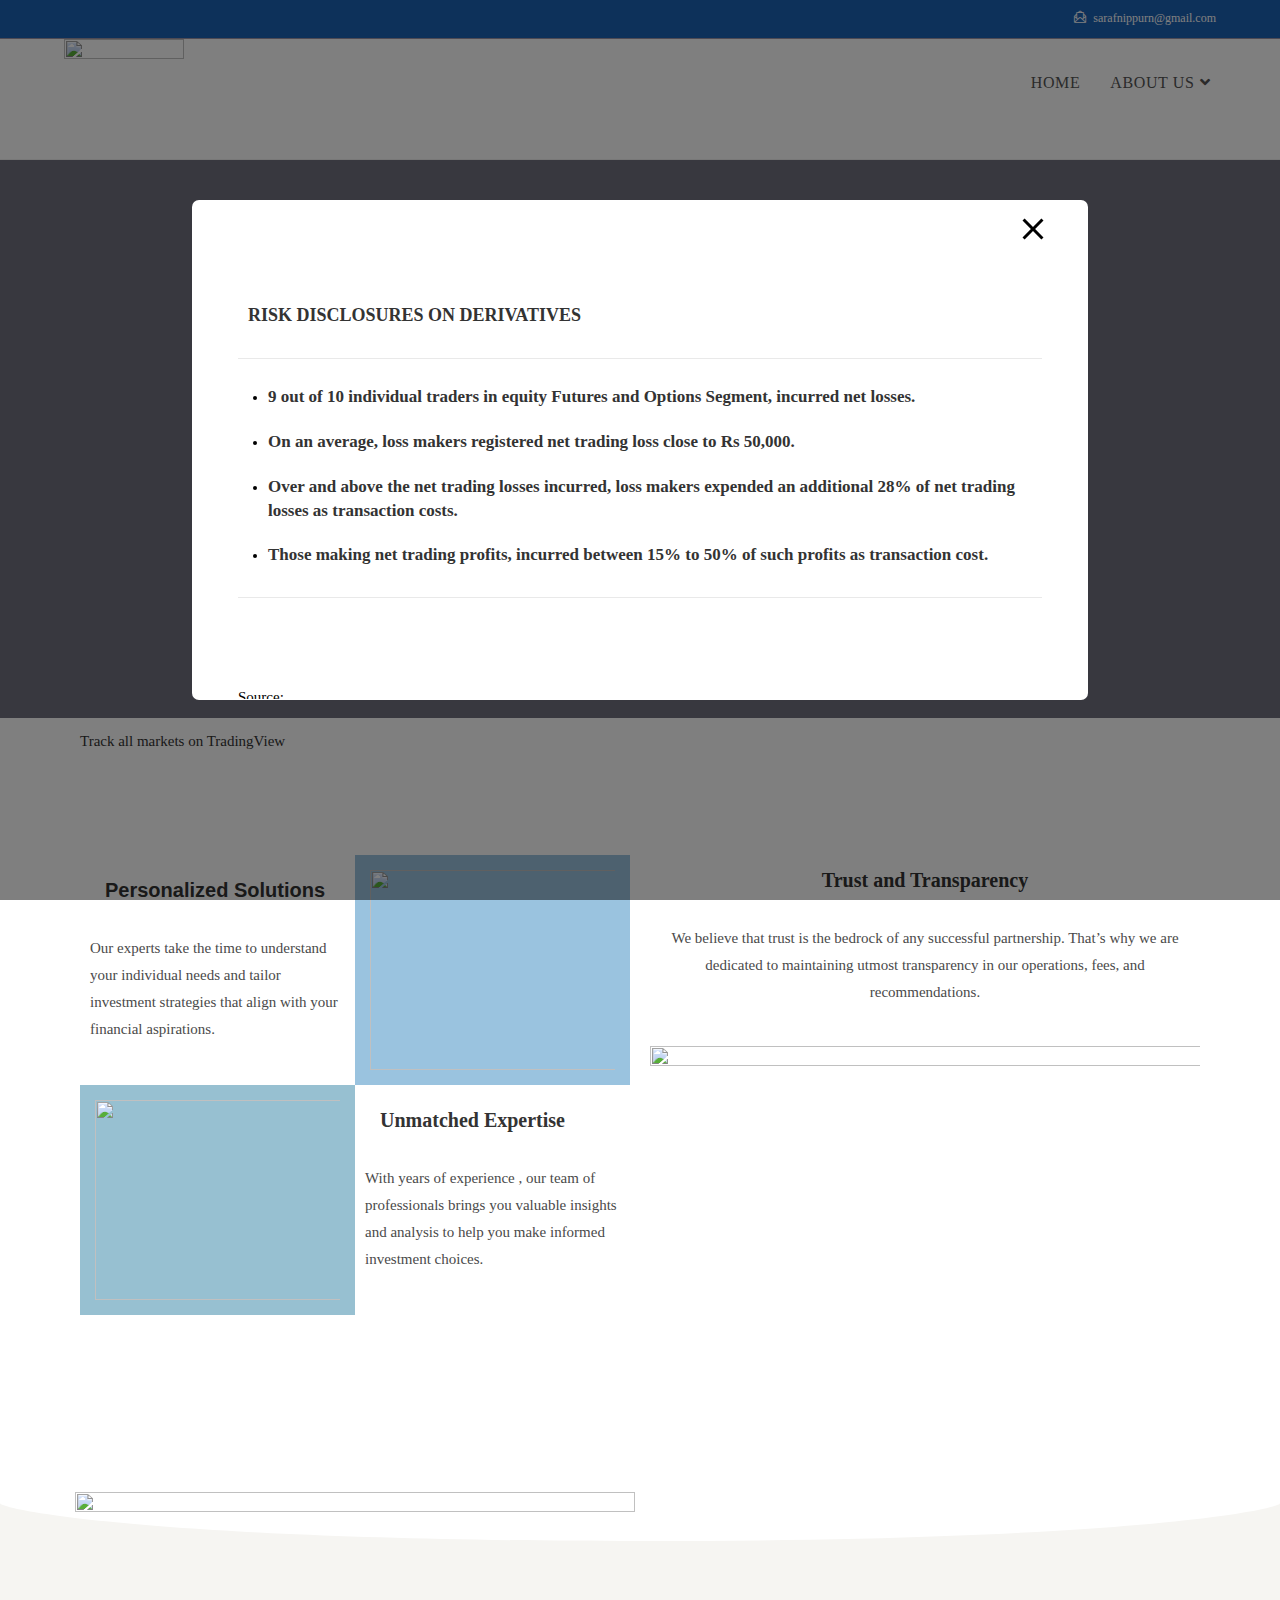
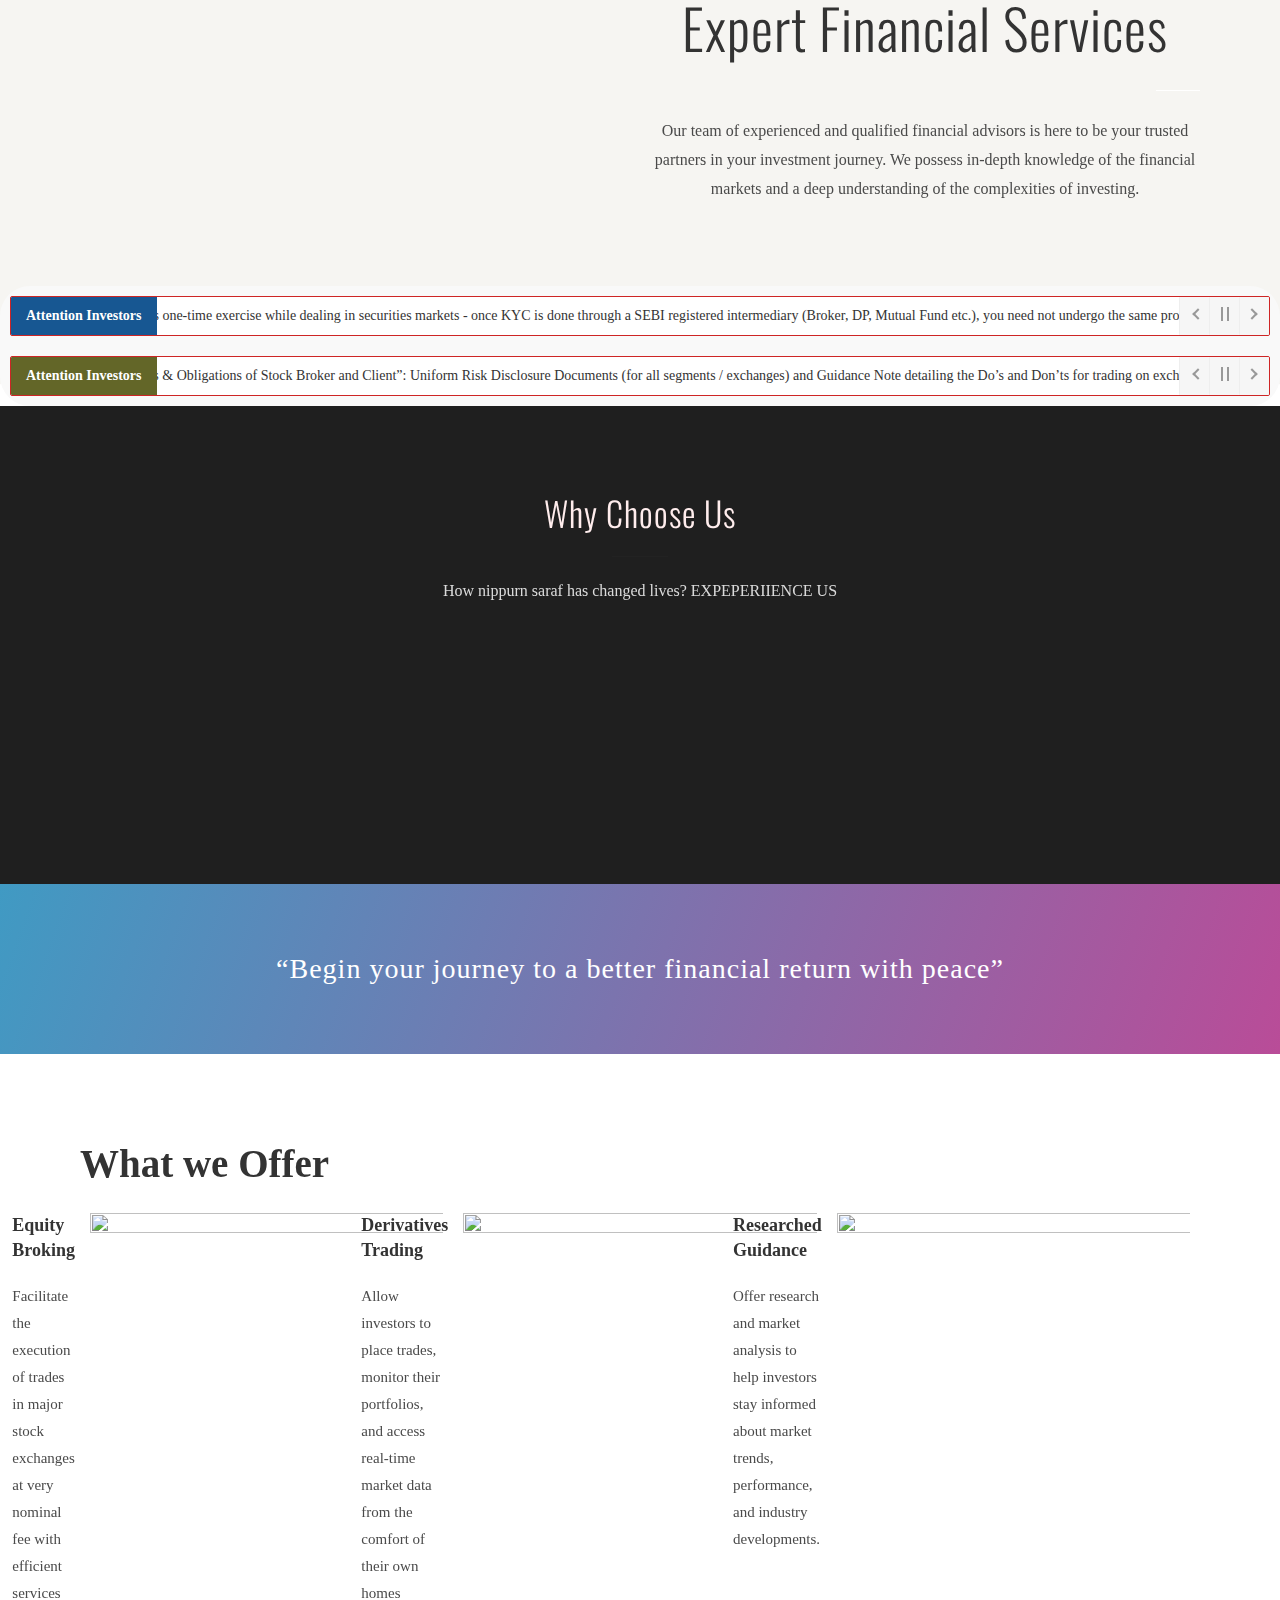
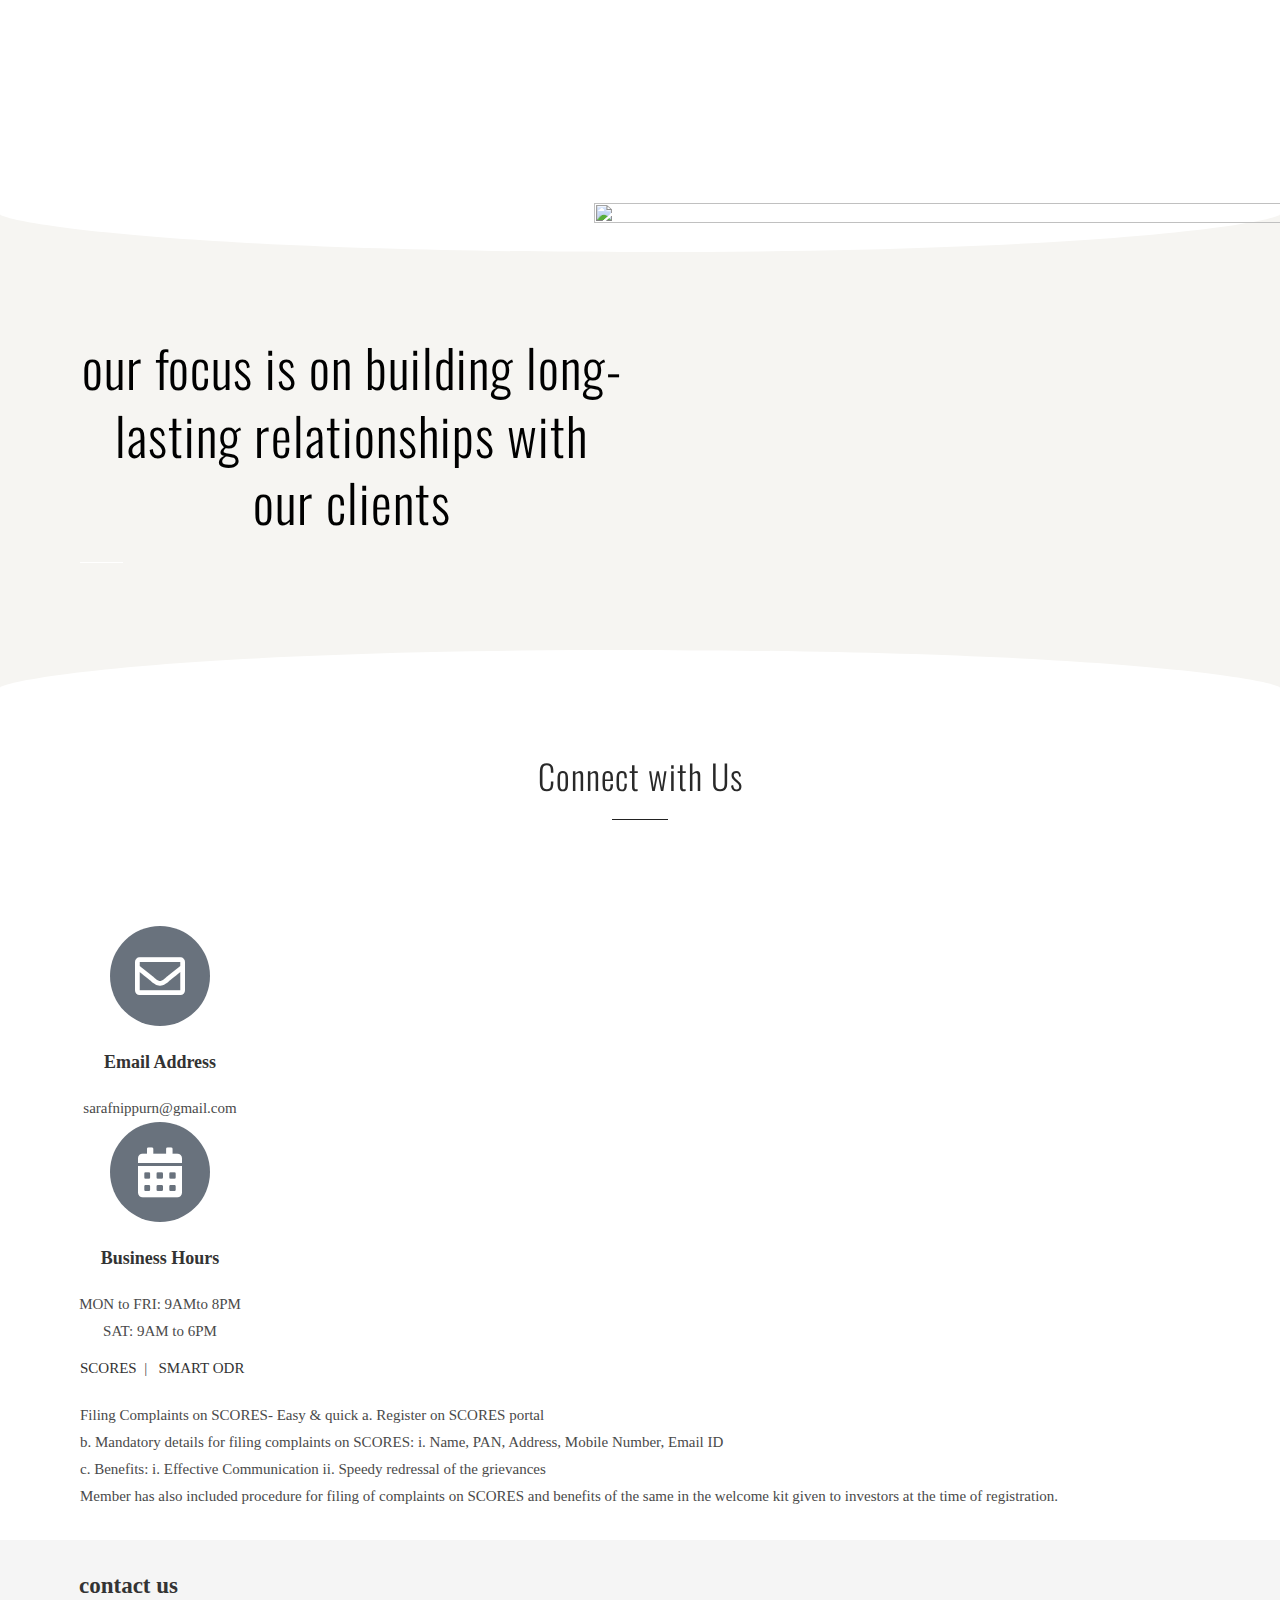
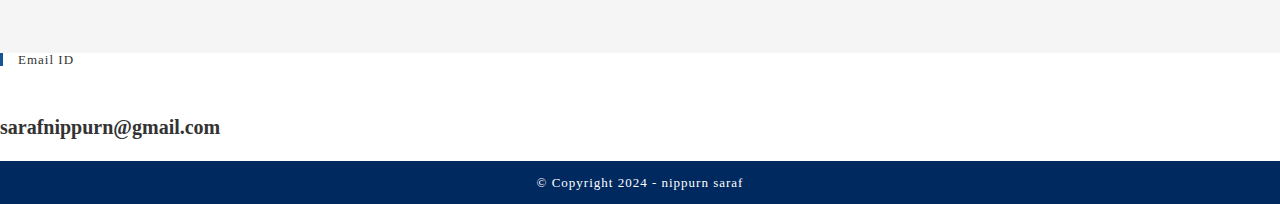
==== index.html @ 088bea30 "index.html" ====
<!DOCTYPE html>
<html class="html" lang="en-US">
<head>
	<meta charset="UTF-8">
	<link rel="profile" href="https://gmpg.org/xfn/11">

	<meta name="robots" content="index, follow, max-image-preview:large, max-snippet:-1, max-video-preview:-1">
<meta name="viewport" content="width=device-width, initial-scale=1">
	<!-- This site is optimized with the Yoast SEO plugin v22.2 - https://yoast.com/wordpress/plugins/seo/ -->
	<title>Home-nippurn saraf </title>
	<link rel="canonical" href="https://mprasad.com/">
	<meta property="og:locale" content="en_US">
	<meta property="og:type" content="website">
	<meta property="og:title" content="Home - nippurn saraf">
	<meta property="og:description" content="WELCOME TO nippurn saraf. Empowering Your Financial Future Read More Markets by TradingView Personalized Solutions Our experts take the time to understand your individual needs and tailor investment strategies that align with your financial aspirations. Unmatched Expertise With years of experience , our team of professionals brings you valuable insights and analysis [&hellip;]">
	<meta property="og:url" content="https://mprasad.com/">
	<meta property="og:site_name" content="nippurn saraf">
	<meta property="article:modified_time" content="2023-08-22T08:14:20+00:00">
	<meta property="og:image" content="https://mprasad.com/wp-content/uploads/2023/07/mp3.jpg">
	<meta name="twitter:card" content="summary_large_image">
	<script type="application/ld+json" class="yoast-schema-graph">{"@context":"https://schema.org","@graph":[{"@type":"WebPage","@id":"https://mprasad.com/","url":"https://mprasad.com/","name":"Home - nippurn saraf","isPartOf":{"@id":"https://mprasad.com/#website"},"about":{"@id":"https://mprasad.com/#organization"},"primaryImageOfPage":{"@id":"https://mprasad.com/#primaryimage"},"image":{"@id":"https://mprasad.com/#primaryimage"},"thumbnailUrl":"https://mprasad.com/wp-content/uploads/2023/07/mp3.jpg","datePublished":"2016-09-24T14:40:14+00:00","dateModified":"2023-08-22T08:14:20+00:00","breadcrumb":{"@id":"https://mprasad.com/#breadcrumb"},"inLanguage":"en-US","potentialAction":[{"@type":"ReadAction","target":["https://mprasad.com/"]}]},{"@type":"ImageObject","inLanguage":"en-US","@id":"https://mprasad.com/#primaryimage","url":"https://mprasad.com/wp-content/uploads/2023/07/mp3.jpg","contentUrl":"https://mprasad.com/wp-content/uploads/2023/07/mp3.jpg","width":1200,"height":800},{"@type":"BreadcrumbList","@id":"https://mprasad.com/#breadcrumb","itemListElement":[{"@type":"ListItem","position":1,"name":"Home"}]},{"@type":"WebSite","@id":"https://mprasad.com/#website","url":"https://mprasad.com/","name":"nippurn saraf","description":"Welcome to ","publisher":{"@id":"https://mprasad.com/#organization"},"potentialAction":[{"@type":"SearchAction","target":{"@type":"EntryPoint","urlTemplate":"https://mprasad.com/?s={search_term_string}"},"query-input":"required name=search_term_string"}],"inLanguage":"en-US"},{"@type":"Organization","@id":"https://mprasad.com/#organization","name":"nippurn saraf","url":"https://mprasad.com/","logo":{"@type":"ImageObject","inLanguage":"en-US","@id":"ttps://mprasad.com/#/schema/logo/image/","url":"ttps://mprasad.com/wp-content/uploads/2023/07/mprasad_logo.png","contentUrl":"ttps://mprasad.com/wp-content/uploads/2023/07/mprasad_logo.png","width":472,"height":97,"caption":"nippurn saraf"},"image":{"@id":"ttps://mprasad.com/#/schema/logo/image/"}}]}</script>
	<!-- / Yoast SEO plugin. -->


<link rel="dns-prefetch" href="//stats.wp.com">
<link rel="alternate" type="application/rss+xml" title="nippurn saraf &raquo; Feed" href="https://mprasad.com/feed/">
<link rel="alternate" type="application/rss+xml" title="nippurn saraf &raquo; Comments Feed" href="https://mprasad.com/comments/feed/">
<script>
window._wpemojiSettings = {"baseUrl":"https:\/\/s.w.org\/images\/core\/emoji\/14.0.0\/72x72\/","ext":".png","svgUrl":"https:\/\/s.w.org\/images\/core\/emoji\/14.0.0\/svg\/","svgExt":".svg","source":{"concatemoji":"https:\/\/mprasad.com\/wp-includes\/js\/wp-emoji-release.min.js?ver=6.4.3"}};
/*! This file is auto-generated */
!function(i,n){var o,s,e;function c(e){try{var t={supportTests:e,timestamp:(new Date).valueOf()};sessionStorage.setItem(o,JSON.stringify(t))}catch(e){}}function p(e,t,n){e.clearRect(0,0,e.canvas.width,e.canvas.height),e.fillText(t,0,0);var t=new Uint32Array(e.getImageData(0,0,e.canvas.width,e.canvas.height).data),r=(e.clearRect(0,0,e.canvas.width,e.canvas.height),e.fillText(n,0,0),new Uint32Array(e.getImageData(0,0,e.canvas.width,e.canvas.height).data));return t.every(function(e,t){return e===r[t]})}function u(e,t,n){switch(t){case"flag":return n(e,"\ud83c\udff3\ufe0f\u200d\u26a7\ufe0f","\ud83c\udff3\ufe0f\u200b\u26a7\ufe0f")?!1:!n(e,"\ud83c\uddfa\ud83c\uddf3","\ud83c\uddfa\u200b\ud83c\uddf3")&&!n(e,"\ud83c\udff4\udb40\udc67\udb40\udc62\udb40\udc65\udb40\udc6e\udb40\udc67\udb40\udc7f","\ud83c\udff4\u200b\udb40\udc67\u200b\udb40\udc62\u200b\udb40\udc65\u200b\udb40\udc6e\u200b\udb40\udc67\u200b\udb40\udc7f");case"emoji":return!n(e,"\ud83e\udef1\ud83c\udffb\u200d\ud83e\udef2\ud83c\udfff","\ud83e\udef1\ud83c\udffb\u200b\ud83e\udef2\ud83c\udfff")}return!1}function f(e,t,n){var r="undefined"!=typeof WorkerGlobalScope&&self instanceof WorkerGlobalScope?new OffscreenCanvas(300,150):i.createElement("canvas"),a=r.getContext("2d",{willReadFrequently:!0}),o=(a.textBaseline="top",a.font="600 32px Arial",{});return e.forEach(function(e){o[e]=t(a,e,n)}),o}function t(e){var t=i.createElement("script");t.src=e,t.defer=!0,i.head.appendChild(t)}"undefined"!=typeof Promise&&(o="wpEmojiSettingsSupports",s=["flag","emoji"],n.supports={everything:!0,everythingExceptFlag:!0},e=new Promise(function(e){i.addEventListener("DOMContentLoaded",e,{once:!0})}),new Promise(function(t){var n=function(){try{var e=JSON.parse(sessionStorage.getItem(o));if("object"==typeof e&&"number"==typeof e.timestamp&&(new Date).valueOf()<e.timestamp+604800&&"object"==typeof e.supportTests)return e.supportTests}catch(e){}return null}();if(!n){if("undefined"!=typeof Worker&&"undefined"!=typeof OffscreenCanvas&&"undefined"!=typeof URL&&URL.createObjectURL&&"undefined"!=typeof Blob)try{var e="postMessage("+f.toString()+"("+[JSON.stringify(s),u.toString(),p.toString()].join(",")+"));",r=new Blob([e],{type:"text/javascript"}),a=new Worker(URL.createObjectURL(r),{name:"wpTestEmojiSupports"});return void(a.onmessage=function(e){c(n=e.data),a.terminate(),t(n)})}catch(e){}c(n=f(s,u,p))}t(n)}).then(function(e){for(var t in e)n.supports[t]=e[t],n.supports.everything=n.supports.everything&&n.supports[t],"flag"!==t&&(n.supports.everythingExceptFlag=n.supports.everythingExceptFlag&&n.supports[t]);n.supports.everythingExceptFlag=n.supports.everythingExceptFlag&&!n.supports.flag,n.DOMReady=!1,n.readyCallback=function(){n.DOMReady=!0}}).then(function(){return e}).then(function(){var e;n.supports.everything||(n.readyCallback(),(e=n.source||{}).concatemoji?t(e.concatemoji):e.wpemoji&&e.twemoji&&(t(e.twemoji),t(e.wpemoji)))}))}((window,document),window._wpemojiSettings);
</script>
<link rel="stylesheet" id="pa-frontend-css" href="css/premium-addons-elementor-pa-frontend-0b74f29b8.min.css" media="all">
<style id="wp-emoji-styles-inline-css">

	img.wp-smiley, img.emoji {
		display: inline !important;
		border: none !important;
		box-shadow: none !important;
		height: 1em !important;
		width: 1em !important;
		margin: 0 0.07em !important;
		vertical-align: -0.1em !important;
		background: none !important;
		padding: 0 !important;
	}
</style>
<link rel="stylesheet" id="wp-block-library-css" href="css/block-library-style.min.css" media="all">
<style id="wp-block-library-inline-css">
.has-text-align-justify{text-align:justify;}
</style>
<style id="wp-block-library-theme-inline-css">
.wp-block-audio figcaption{color:#555;font-size:13px;text-align:center}.is-dark-theme .wp-block-audio figcaption{color:hsla(0,0%,100%,.65)}.wp-block-audio{margin:0 0 1em}.wp-block-code{border:1px solid #ccc;border-radius:4px;font-family:Menlo,Consolas,monaco,monospace;padding:.8em 1em}.wp-block-embed figcaption{color:#555;font-size:13px;text-align:center}.is-dark-theme .wp-block-embed figcaption{color:hsla(0,0%,100%,.65)}.wp-block-embed{margin:0 0 1em}.blocks-gallery-caption{color:#555;font-size:13px;text-align:center}.is-dark-theme .blocks-gallery-caption{color:hsla(0,0%,100%,.65)}.wp-block-image figcaption{color:#555;font-size:13px;text-align:center}.is-dark-theme .wp-block-image figcaption{color:hsla(0,0%,100%,.65)}.wp-block-image{margin:0 0 1em}.wp-block-pullquote{border-bottom:4px solid;border-top:4px solid;color:currentColor;margin-bottom:1.75em}.wp-block-pullquote cite,.wp-block-pullquote footer,.wp-block-pullquote__citation{color:currentColor;font-size:.8125em;font-style:normal;text-transform:uppercase}.wp-block-quote{border-left:.25em solid;margin:0 0 1.75em;padding-left:1em}.wp-block-quote cite,.wp-block-quote footer{color:currentColor;font-size:.8125em;font-style:normal;position:relative}.wp-block-quote.has-text-align-right{border-left:none;border-right:.25em solid;padding-left:0;padding-right:1em}.wp-block-quote.has-text-align-center{border:none;padding-left:0}.wp-block-quote.is-large,.wp-block-quote.is-style-large,.wp-block-quote.is-style-plain{border:none}.wp-block-search .wp-block-search__label{font-weight:700}.wp-block-search__button{border:1px solid #ccc;padding:.375em .625em}:where(.wp-block-group.has-background){padding:1.25em 2.375em}.wp-block-separator.has-css-opacity{opacity:.4}.wp-block-separator{border:none;border-bottom:2px solid;margin-left:auto;margin-right:auto}.wp-block-separator.has-alpha-channel-opacity{opacity:1}.wp-block-separator:not(.is-style-wide):not(.is-style-dots){width:100px}.wp-block-separator.has-background:not(.is-style-dots){border-bottom:none;height:1px}.wp-block-separator.has-background:not(.is-style-wide):not(.is-style-dots){height:2px}.wp-block-table{margin:0 0 1em}.wp-block-table td,.wp-block-table th{word-break:normal}.wp-block-table figcaption{color:#555;font-size:13px;text-align:center}.is-dark-theme .wp-block-table figcaption{color:hsla(0,0%,100%,.65)}.wp-block-video figcaption{color:#555;font-size:13px;text-align:center}.is-dark-theme .wp-block-video figcaption{color:hsla(0,0%,100%,.65)}.wp-block-video{margin:0 0 1em}.wp-block-template-part.has-background{margin-bottom:0;margin-top:0;padding:1.25em 2.375em}
</style>
<style id="ce4wp-subscribe-style-inline-css">
.wp-block-ce4wp-subscribe{max-width:840px;margin:0 auto}.wp-block-ce4wp-subscribe .title{margin-bottom:0}.wp-block-ce4wp-subscribe .subTitle{margin-top:0;font-size:0.8em}.wp-block-ce4wp-subscribe .disclaimer{margin-top:5px;font-size:0.8em}.wp-block-ce4wp-subscribe .disclaimer .disclaimer-label{margin-left:10px}.wp-block-ce4wp-subscribe .inputBlock{width:100%;margin-bottom:10px}.wp-block-ce4wp-subscribe .inputBlock input{width:100%}.wp-block-ce4wp-subscribe .inputBlock label{display:inline-block}.wp-block-ce4wp-subscribe .submit-button{margin-top:25px;display:block}.wp-block-ce4wp-subscribe .required-text{display:inline-block;margin:0;padding:0;margin-left:0.3em}.wp-block-ce4wp-subscribe .onSubmission{height:0;max-width:840px;margin:0 auto}.wp-block-ce4wp-subscribe .firstNameSummary .lastNameSummary{text-transform:capitalize}.wp-block-ce4wp-subscribe .ce4wp-inline-notification{display:flex;flex-direction:row;align-items:center;padding:13px 10px;width:100%;height:40px;border-style:solid;border-color:orange;border-width:1px;border-left-width:4px;border-radius:3px;background:rgba(255,133,15,0.1);flex:none;order:0;flex-grow:1;margin:0px 0px}.wp-block-ce4wp-subscribe .ce4wp-inline-warning-text{font-style:normal;font-weight:normal;font-size:16px;line-height:20px;display:flex;align-items:center;color:#571600;margin-left:9px}.wp-block-ce4wp-subscribe .ce4wp-inline-warning-icon{color:orange}.wp-block-ce4wp-subscribe .ce4wp-inline-warning-arrow{color:#571600;margin-left:auto}.wp-block-ce4wp-subscribe .ce4wp-banner-clickable{cursor:pointer}.ce4wp-link{cursor:pointer}

.no-flex{display:block}.sub-header{margin-bottom:1em}


</style>
<link rel="stylesheet" id="mediaelement-css" href="css/mediaelement-mediaelementplayer-legacy.min.css" media="all">
<link rel="stylesheet" id="wp-mediaelement-css" href="css/mediaelement-wp-mediaelement.min.css" media="all">
<style id="jetpack-sharing-buttons-style-inline-css">
.jetpack-sharing-buttons__services-list{display:flex;flex-direction:row;flex-wrap:wrap;gap:0;list-style-type:none;margin:5px;padding:0}.jetpack-sharing-buttons__services-list.has-small-icon-size{font-size:12px}.jetpack-sharing-buttons__services-list.has-normal-icon-size{font-size:16px}.jetpack-sharing-buttons__services-list.has-large-icon-size{font-size:24px}.jetpack-sharing-buttons__services-list.has-huge-icon-size{font-size:36px}@media print{.jetpack-sharing-buttons__services-list{display:none!important}}.editor-styles-wrapper .wp-block-jetpack-sharing-buttons{gap:0;padding-inline-start:0}ul.jetpack-sharing-buttons__services-list.has-background{padding:1.25em 2.375em}
</style>
<style id="classic-theme-styles-inline-css">
/*! This file is auto-generated */
.wp-block-button__link{color:#fff;background-color:#32373c;border-radius:9999px;box-shadow:none;text-decoration:none;padding:calc(.667em + 2px) calc(1.333em + 2px);font-size:1.125em}.wp-block-file__button{background:#32373c;color:#fff;text-decoration:none}
</style>
<style id="global-styles-inline-css">
body{--wp--preset--color--black: #000000;--wp--preset--color--cyan-bluish-gray: #abb8c3;--wp--preset--color--white: #ffffff;--wp--preset--color--pale-pink: #f78da7;--wp--preset--color--vivid-red: #cf2e2e;--wp--preset--color--luminous-vivid-orange: #ff6900;--wp--preset--color--luminous-vivid-amber: #fcb900;--wp--preset--color--light-green-cyan: #7bdcb5;--wp--preset--color--vivid-green-cyan: #00d084;--wp--preset--color--pale-cyan-blue: #8ed1fc;--wp--preset--color--vivid-cyan-blue: #0693e3;--wp--preset--color--vivid-purple: #9b51e0;--wp--preset--gradient--vivid-cyan-blue-to-vivid-purple: linear-gradient(135deg,rgba(6,147,227,1) 0%,rgb(155,81,224) 100%);--wp--preset--gradient--light-green-cyan-to-vivid-green-cyan: linear-gradient(135deg,rgb(122,220,180) 0%,rgb(0,208,130) 100%);--wp--preset--gradient--luminous-vivid-amber-to-luminous-vivid-orange: linear-gradient(135deg,rgba(252,185,0,1) 0%,rgba(255,105,0,1) 100%);--wp--preset--gradient--luminous-vivid-orange-to-vivid-red: linear-gradient(135deg,rgba(255,105,0,1) 0%,rgb(207,46,46) 100%);--wp--preset--gradient--very-light-gray-to-cyan-bluish-gray: linear-gradient(135deg,rgb(238,238,238) 0%,rgb(169,184,195) 100%);--wp--preset--gradient--cool-to-warm-spectrum: linear-gradient(135deg,rgb(74,234,220) 0%,rgb(151,120,209) 20%,rgb(207,42,186) 40%,rgb(238,44,130) 60%,rgb(251,105,98) 80%,rgb(254,248,76) 100%);--wp--preset--gradient--blush-light-purple: linear-gradient(135deg,rgb(255,206,236) 0%,rgb(152,150,240) 100%);--wp--preset--gradient--blush-bordeaux: linear-gradient(135deg,rgb(254,205,165) 0%,rgb(254,45,45) 50%,rgb(107,0,62) 100%);--wp--preset--gradient--luminous-dusk: linear-gradient(135deg,rgb(255,203,112) 0%,rgb(199,81,192) 50%,rgb(65,88,208) 100%);--wp--preset--gradient--pale-ocean: linear-gradient(135deg,rgb(255,245,203) 0%,rgb(182,227,212) 50%,rgb(51,167,181) 100%);--wp--preset--gradient--electric-grass: linear-gradient(135deg,rgb(202,248,128) 0%,rgb(113,206,126) 100%);--wp--preset--gradient--midnight: linear-gradient(135deg,rgb(2,3,129) 0%,rgb(40,116,252) 100%);--wp--preset--font-size--small: 13px;--wp--preset--font-size--medium: 20px;--wp--preset--font-size--large: 36px;--wp--preset--font-size--x-large: 42px;--wp--preset--spacing--20: 0.44rem;--wp--preset--spacing--30: 0.67rem;--wp--preset--spacing--40: 1rem;--wp--preset--spacing--50: 1.5rem;--wp--preset--spacing--60: 2.25rem;--wp--preset--spacing--70: 3.38rem;--wp--preset--spacing--80: 5.06rem;--wp--preset--shadow--natural: 6px 6px 9px rgba(0, 0, 0, 0.2);--wp--preset--shadow--deep: 12px 12px 50px rgba(0, 0, 0, 0.4);--wp--preset--shadow--sharp: 6px 6px 0px rgba(0, 0, 0, 0.2);--wp--preset--shadow--outlined: 6px 6px 0px -3px rgba(255, 255, 255, 1), 6px 6px rgba(0, 0, 0, 1);--wp--preset--shadow--crisp: 6px 6px 0px rgba(0, 0, 0, 1);}:where(.is-layout-flex){gap: 0.5em;}:where(.is-layout-grid){gap: 0.5em;}body .is-layout-flow > .alignleft{float: left;margin-inline-start: 0;margin-inline-end: 2em;}body .is-layout-flow > .alignright{float: right;margin-inline-start: 2em;margin-inline-end: 0;}body .is-layout-flow > .aligncenter{margin-left: auto !important;margin-right: auto !important;}body .is-layout-constrained > .alignleft{float: left;margin-inline-start: 0;margin-inline-end: 2em;}body .is-layout-constrained > .alignright{float: right;margin-inline-start: 2em;margin-inline-end: 0;}body .is-layout-constrained > .aligncenter{margin-left: auto !important;margin-right: auto !important;}body .is-layout-constrained > :where(:not(.alignleft):not(.alignright):not(.alignfull)){max-width: var(--wp--style--global--content-size);margin-left: auto !important;margin-right: auto !important;}body .is-layout-constrained > .alignwide{max-width: var(--wp--style--global--wide-size);}body .is-layout-flex{display: flex;}body .is-layout-flex{flex-wrap: wrap;align-items: center;}body .is-layout-flex > *{margin: 0;}body .is-layout-grid{display: grid;}body .is-layout-grid > *{margin: 0;}:where(.wp-block-columns.is-layout-flex){gap: 2em;}:where(.wp-block-columns.is-layout-grid){gap: 2em;}:where(.wp-block-post-template.is-layout-flex){gap: 1.25em;}:where(.wp-block-post-template.is-layout-grid){gap: 1.25em;}.has-black-color{color: var(--wp--preset--color--black) !important;}.has-cyan-bluish-gray-color{color: var(--wp--preset--color--cyan-bluish-gray) !important;}.has-white-color{color: var(--wp--preset--color--white) !important;}.has-pale-pink-color{color: var(--wp--preset--color--pale-pink) !important;}.has-vivid-red-color{color: var(--wp--preset--color--vivid-red) !important;}.has-luminous-vivid-orange-color{color: var(--wp--preset--color--luminous-vivid-orange) !important;}.has-luminous-vivid-amber-color{color: var(--wp--preset--color--luminous-vivid-amber) !important;}.has-light-green-cyan-color{color: var(--wp--preset--color--light-green-cyan) !important;}.has-vivid-green-cyan-color{color: var(--wp--preset--color--vivid-green-cyan) !important;}.has-pale-cyan-blue-color{color: var(--wp--preset--color--pale-cyan-blue) !important;}.has-vivid-cyan-blue-color{color: var(--wp--preset--color--vivid-cyan-blue) !important;}.has-vivid-purple-color{color: var(--wp--preset--color--vivid-purple) !important;}.has-black-background-color{background-color: var(--wp--preset--color--black) !important;}.has-cyan-bluish-gray-background-color{background-color: var(--wp--preset--color--cyan-bluish-gray) !important;}.has-white-background-color{background-color: var(--wp--preset--color--white) !important;}.has-pale-pink-background-color{background-color: var(--wp--preset--color--pale-pink) !important;}.has-vivid-red-background-color{background-color: var(--wp--preset--color--vivid-red) !important;}.has-luminous-vivid-orange-background-color{background-color: var(--wp--preset--color--luminous-vivid-orange) !important;}.has-luminous-vivid-amber-background-color{background-color: var(--wp--preset--color--luminous-vivid-amber) !important;}.has-light-green-cyan-background-color{background-color: var(--wp--preset--color--light-green-cyan) !important;}.has-vivid-green-cyan-background-color{background-color: var(--wp--preset--color--vivid-green-cyan) !important;}.has-pale-cyan-blue-background-color{background-color: var(--wp--preset--color--pale-cyan-blue) !important;}.has-vivid-cyan-blue-background-color{background-color: var(--wp--preset--color--vivid-cyan-blue) !important;}.has-vivid-purple-background-color{background-color: var(--wp--preset--color--vivid-purple) !important;}.has-black-border-color{border-color: var(--wp--preset--color--black) !important;}.has-cyan-bluish-gray-border-color{border-color: var(--wp--preset--color--cyan-bluish-gray) !important;}.has-white-border-color{border-color: var(--wp--preset--color--white) !important;}.has-pale-pink-border-color{border-color: var(--wp--preset--color--pale-pink) !important;}.has-vivid-red-border-color{border-color: var(--wp--preset--color--vivid-red) !important;}.has-luminous-vivid-orange-border-color{border-color: var(--wp--preset--color--luminous-vivid-orange) !important;}.has-luminous-vivid-amber-border-color{border-color: var(--wp--preset--color--luminous-vivid-amber) !important;}.has-light-green-cyan-border-color{border-color: var(--wp--preset--color--light-green-cyan) !important;}.has-vivid-green-cyan-border-color{border-color: var(--wp--preset--color--vivid-green-cyan) !important;}.has-pale-cyan-blue-border-color{border-color: var(--wp--preset--color--pale-cyan-blue) !important;}.has-vivid-cyan-blue-border-color{border-color: var(--wp--preset--color--vivid-cyan-blue) !important;}.has-vivid-purple-border-color{border-color: var(--wp--preset--color--vivid-purple) !important;}.has-vivid-cyan-blue-to-vivid-purple-gradient-background{background: var(--wp--preset--gradient--vivid-cyan-blue-to-vivid-purple) !important;}.has-light-green-cyan-to-vivid-green-cyan-gradient-background{background: var(--wp--preset--gradient--light-green-cyan-to-vivid-green-cyan) !important;}.has-luminous-vivid-amber-to-luminous-vivid-orange-gradient-background{background: var(--wp--preset--gradient--luminous-vivid-amber-to-luminous-vivid-orange) !important;}.has-luminous-vivid-orange-to-vivid-red-gradient-background{background: var(--wp--preset--gradient--luminous-vivid-orange-to-vivid-red) !important;}.has-very-light-gray-to-cyan-bluish-gray-gradient-background{background: var(--wp--preset--gradient--very-light-gray-to-cyan-bluish-gray) !important;}.has-cool-to-warm-spectrum-gradient-background{background: var(--wp--preset--gradient--cool-to-warm-spectrum) !important;}.has-blush-light-purple-gradient-background{background: var(--wp--preset--gradient--blush-light-purple) !important;}.has-blush-bordeaux-gradient-background{background: var(--wp--preset--gradient--blush-bordeaux) !important;}.has-luminous-dusk-gradient-background{background: var(--wp--preset--gradient--luminous-dusk) !important;}.has-pale-ocean-gradient-background{background: var(--wp--preset--gradient--pale-ocean) !important;}.has-electric-grass-gradient-background{background: var(--wp--preset--gradient--electric-grass) !important;}.has-midnight-gradient-background{background: var(--wp--preset--gradient--midnight) !important;}.has-small-font-size{font-size: var(--wp--preset--font-size--small) !important;}.has-medium-font-size{font-size: var(--wp--preset--font-size--medium) !important;}.has-large-font-size{font-size: var(--wp--preset--font-size--large) !important;}.has-x-large-font-size{font-size: var(--wp--preset--font-size--x-large) !important;}
.wp-block-navigation a:where(:not(.wp-element-button)){color: inherit;}
:where(.wp-block-post-template.is-layout-flex){gap: 1.25em;}:where(.wp-block-post-template.is-layout-grid){gap: 1.25em;}
:where(.wp-block-columns.is-layout-flex){gap: 2em;}:where(.wp-block-columns.is-layout-grid){gap: 2em;}
.wp-block-pullquote{font-size: 1.5em;line-height: 1.6;}
</style>
<link rel="stylesheet" id="pb_animate-css" href="css/css-animate.css" media="all">
<link rel="stylesheet" id="font-awesome-css" href="css/css-all.min.css" media="all">
<link rel="stylesheet" id="simple-line-icons-css" href="css/third-simple-line-icons.min.css" media="all">
<link rel="stylesheet" id="oceanwp-style-css" href="css/css-style.min.css" media="all">
<link rel="stylesheet" id="oceanwp-google-font-lato-css" href="css/oceanwp-webfonts-css-13c26f063155375741649da90dc43758.css" media="all">
<link rel="stylesheet" id="oceanwp-google-font-oswald-css" href="css/oceanwp-webfonts-css-37e20c106c12764a0c59a64abf91f2a7.css" media="all">
<link rel="stylesheet" id="elementor-icons-css" href="css/css-elementor-icons.min.css" media="all">
<link rel="stylesheet" id="elementor-frontend-css" href="css/css-frontend-lite.min.css" media="all">
<style id="elementor-frontend-inline-css">
@-webkit-keyframes ha_fadeIn{0%{opacity:0}to{opacity:1}}@keyframes ha_fadeIn{0%{opacity:0}to{opacity:1}}@-webkit-keyframes ha_zoomIn{0%{opacity:0;-webkit-transform:scale3d(.3,.3,.3);transform:scale3d(.3,.3,.3)}50%{opacity:1}}@keyframes ha_zoomIn{0%{opacity:0;-webkit-transform:scale3d(.3,.3,.3);transform:scale3d(.3,.3,.3)}50%{opacity:1}}@-webkit-keyframes ha_rollIn{0%{opacity:0;-webkit-transform:translate3d(-100%,0,0) rotate3d(0,0,1,-120deg);transform:translate3d(-100%,0,0) rotate3d(0,0,1,-120deg)}to{opacity:1}}@keyframes ha_rollIn{0%{opacity:0;-webkit-transform:translate3d(-100%,0,0) rotate3d(0,0,1,-120deg);transform:translate3d(-100%,0,0) rotate3d(0,0,1,-120deg)}to{opacity:1}}@-webkit-keyframes ha_bounce{0%,20%,53%,to{-webkit-animation-timing-function:cubic-bezier(.215,.61,.355,1);animation-timing-function:cubic-bezier(.215,.61,.355,1)}40%,43%{-webkit-transform:translate3d(0,-30px,0) scaleY(1.1);transform:translate3d(0,-30px,0) scaleY(1.1);-webkit-animation-timing-function:cubic-bezier(.755,.05,.855,.06);animation-timing-function:cubic-bezier(.755,.05,.855,.06)}70%{-webkit-transform:translate3d(0,-15px,0) scaleY(1.05);transform:translate3d(0,-15px,0) scaleY(1.05);-webkit-animation-timing-function:cubic-bezier(.755,.05,.855,.06);animation-timing-function:cubic-bezier(.755,.05,.855,.06)}80%{-webkit-transition-timing-function:cubic-bezier(.215,.61,.355,1);transition-timing-function:cubic-bezier(.215,.61,.355,1);-webkit-transform:translate3d(0,0,0) scaleY(.95);transform:translate3d(0,0,0) scaleY(.95)}90%{-webkit-transform:translate3d(0,-4px,0) scaleY(1.02);transform:translate3d(0,-4px,0) scaleY(1.02)}}@keyframes ha_bounce{0%,20%,53%,to{-webkit-animation-timing-function:cubic-bezier(.215,.61,.355,1);animation-timing-function:cubic-bezier(.215,.61,.355,1)}40%,43%{-webkit-transform:translate3d(0,-30px,0) scaleY(1.1);transform:translate3d(0,-30px,0) scaleY(1.1);-webkit-animation-timing-function:cubic-bezier(.755,.05,.855,.06);animation-timing-function:cubic-bezier(.755,.05,.855,.06)}70%{-webkit-transform:translate3d(0,-15px,0) scaleY(1.05);transform:translate3d(0,-15px,0) scaleY(1.05);-webkit-animation-timing-function:cubic-bezier(.755,.05,.855,.06);animation-timing-function:cubic-bezier(.755,.05,.855,.06)}80%{-webkit-transition-timing-function:cubic-bezier(.215,.61,.355,1);transition-timing-function:cubic-bezier(.215,.61,.355,1);-webkit-transform:translate3d(0,0,0) scaleY(.95);transform:translate3d(0,0,0) scaleY(.95)}90%{-webkit-transform:translate3d(0,-4px,0) scaleY(1.02);transform:translate3d(0,-4px,0) scaleY(1.02)}}@-webkit-keyframes ha_bounceIn{0%,20%,40%,60%,80%,to{-webkit-animation-timing-function:cubic-bezier(.215,.61,.355,1);animation-timing-function:cubic-bezier(.215,.61,.355,1)}0%{opacity:0;-webkit-transform:scale3d(.3,.3,.3);transform:scale3d(.3,.3,.3)}20%{-webkit-transform:scale3d(1.1,1.1,1.1);transform:scale3d(1.1,1.1,1.1)}40%{-webkit-transform:scale3d(.9,.9,.9);transform:scale3d(.9,.9,.9)}60%{opacity:1;-webkit-transform:scale3d(1.03,1.03,1.03);transform:scale3d(1.03,1.03,1.03)}80%{-webkit-transform:scale3d(.97,.97,.97);transform:scale3d(.97,.97,.97)}to{opacity:1}}@keyframes ha_bounceIn{0%,20%,40%,60%,80%,to{-webkit-animation-timing-function:cubic-bezier(.215,.61,.355,1);animation-timing-function:cubic-bezier(.215,.61,.355,1)}0%{opacity:0;-webkit-transform:scale3d(.3,.3,.3);transform:scale3d(.3,.3,.3)}20%{-webkit-transform:scale3d(1.1,1.1,1.1);transform:scale3d(1.1,1.1,1.1)}40%{-webkit-transform:scale3d(.9,.9,.9);transform:scale3d(.9,.9,.9)}60%{opacity:1;-webkit-transform:scale3d(1.03,1.03,1.03);transform:scale3d(1.03,1.03,1.03)}80%{-webkit-transform:scale3d(.97,.97,.97);transform:scale3d(.97,.97,.97)}to{opacity:1}}@-webkit-keyframes ha_flipInX{0%{opacity:0;-webkit-transform:perspective(400px) rotate3d(1,0,0,90deg);transform:perspective(400px) rotate3d(1,0,0,90deg);-webkit-animation-timing-function:ease-in;animation-timing-function:ease-in}40%{-webkit-transform:perspective(400px) rotate3d(1,0,0,-20deg);transform:perspective(400px) rotate3d(1,0,0,-20deg);-webkit-animation-timing-function:ease-in;animation-timing-function:ease-in}60%{opacity:1;-webkit-transform:perspective(400px) rotate3d(1,0,0,10deg);transform:perspective(400px) rotate3d(1,0,0,10deg)}80%{-webkit-transform:perspective(400px) rotate3d(1,0,0,-5deg);transform:perspective(400px) rotate3d(1,0,0,-5deg)}}@keyframes ha_flipInX{0%{opacity:0;-webkit-transform:perspective(400px) rotate3d(1,0,0,90deg);transform:perspective(400px) rotate3d(1,0,0,90deg);-webkit-animation-timing-function:ease-in;animation-timing-function:ease-in}40%{-webkit-transform:perspective(400px) rotate3d(1,0,0,-20deg);transform:perspective(400px) rotate3d(1,0,0,-20deg);-webkit-animation-timing-function:ease-in;animation-timing-function:ease-in}60%{opacity:1;-webkit-transform:perspective(400px) rotate3d(1,0,0,10deg);transform:perspective(400px) rotate3d(1,0,0,10deg)}80%{-webkit-transform:perspective(400px) rotate3d(1,0,0,-5deg);transform:perspective(400px) rotate3d(1,0,0,-5deg)}}@-webkit-keyframes ha_flipInY{0%{opacity:0;-webkit-transform:perspective(400px) rotate3d(0,1,0,90deg);transform:perspective(400px) rotate3d(0,1,0,90deg);-webkit-animation-timing-function:ease-in;animation-timing-function:ease-in}40%{-webkit-transform:perspective(400px) rotate3d(0,1,0,-20deg);transform:perspective(400px) rotate3d(0,1,0,-20deg);-webkit-animation-timing-function:ease-in;animation-timing-function:ease-in}60%{opacity:1;-webkit-transform:perspective(400px) rotate3d(0,1,0,10deg);transform:perspective(400px) rotate3d(0,1,0,10deg)}80%{-webkit-transform:perspective(400px) rotate3d(0,1,0,-5deg);transform:perspective(400px) rotate3d(0,1,0,-5deg)}}@keyframes ha_flipInY{0%{opacity:0;-webkit-transform:perspective(400px) rotate3d(0,1,0,90deg);transform:perspective(400px) rotate3d(0,1,0,90deg);-webkit-animation-timing-function:ease-in;animation-timing-function:ease-in}40%{-webkit-transform:perspective(400px) rotate3d(0,1,0,-20deg);transform:perspective(400px) rotate3d(0,1,0,-20deg);-webkit-animation-timing-function:ease-in;animation-timing-function:ease-in}60%{opacity:1;-webkit-transform:perspective(400px) rotate3d(0,1,0,10deg);transform:perspective(400px) rotate3d(0,1,0,10deg)}80%{-webkit-transform:perspective(400px) rotate3d(0,1,0,-5deg);transform:perspective(400px) rotate3d(0,1,0,-5deg)}}@-webkit-keyframes ha_swing{20%{-webkit-transform:rotate3d(0,0,1,15deg);transform:rotate3d(0,0,1,15deg)}40%{-webkit-transform:rotate3d(0,0,1,-10deg);transform:rotate3d(0,0,1,-10deg)}60%{-webkit-transform:rotate3d(0,0,1,5deg);transform:rotate3d(0,0,1,5deg)}80%{-webkit-transform:rotate3d(0,0,1,-5deg);transform:rotate3d(0,0,1,-5deg)}}@keyframes ha_swing{20%{-webkit-transform:rotate3d(0,0,1,15deg);transform:rotate3d(0,0,1,15deg)}40%{-webkit-transform:rotate3d(0,0,1,-10deg);transform:rotate3d(0,0,1,-10deg)}60%{-webkit-transform:rotate3d(0,0,1,5deg);transform:rotate3d(0,0,1,5deg)}80%{-webkit-transform:rotate3d(0,0,1,-5deg);transform:rotate3d(0,0,1,-5deg)}}@-webkit-keyframes ha_slideInDown{0%{visibility:visible;-webkit-transform:translate3d(0,-100%,0);transform:translate3d(0,-100%,0)}}@keyframes ha_slideInDown{0%{visibility:visible;-webkit-transform:translate3d(0,-100%,0);transform:translate3d(0,-100%,0)}}@-webkit-keyframes ha_slideInUp{0%{visibility:visible;-webkit-transform:translate3d(0,100%,0);transform:translate3d(0,100%,0)}}@keyframes ha_slideInUp{0%{visibility:visible;-webkit-transform:translate3d(0,100%,0);transform:translate3d(0,100%,0)}}@-webkit-keyframes ha_slideInLeft{0%{visibility:visible;-webkit-transform:translate3d(-100%,0,0);transform:translate3d(-100%,0,0)}}@keyframes ha_slideInLeft{0%{visibility:visible;-webkit-transform:translate3d(-100%,0,0);transform:translate3d(-100%,0,0)}}@-webkit-keyframes ha_slideInRight{0%{visibility:visible;-webkit-transform:translate3d(100%,0,0);transform:translate3d(100%,0,0)}}@keyframes ha_slideInRight{0%{visibility:visible;-webkit-transform:translate3d(100%,0,0);transform:translate3d(100%,0,0)}}.ha_fadeIn{-webkit-animation-name:ha_fadeIn;animation-name:ha_fadeIn}.ha_zoomIn{-webkit-animation-name:ha_zoomIn;animation-name:ha_zoomIn}.ha_rollIn{-webkit-animation-name:ha_rollIn;animation-name:ha_rollIn}.ha_bounce{-webkit-transform-origin:center bottom;-ms-transform-origin:center bottom;transform-origin:center bottom;-webkit-animation-name:ha_bounce;animation-name:ha_bounce}.ha_bounceIn{-webkit-animation-name:ha_bounceIn;animation-name:ha_bounceIn;-webkit-animation-duration:.75s;-webkit-animation-duration:calc(var(--animate-duration)*.75);animation-duration:.75s;animation-duration:calc(var(--animate-duration)*.75)}.ha_flipInX,.ha_flipInY{-webkit-animation-name:ha_flipInX;animation-name:ha_flipInX;-webkit-backface-visibility:visible!important;backface-visibility:visible!important}.ha_flipInY{-webkit-animation-name:ha_flipInY;animation-name:ha_flipInY}.ha_swing{-webkit-transform-origin:top center;-ms-transform-origin:top center;transform-origin:top center;-webkit-animation-name:ha_swing;animation-name:ha_swing}.ha_slideInDown{-webkit-animation-name:ha_slideInDown;animation-name:ha_slideInDown}.ha_slideInUp{-webkit-animation-name:ha_slideInUp;animation-name:ha_slideInUp}.ha_slideInLeft{-webkit-animation-name:ha_slideInLeft;animation-name:ha_slideInLeft}.ha_slideInRight{-webkit-animation-name:ha_slideInRight;animation-name:ha_slideInRight}.ha-css-transform-yes{-webkit-transition-duration:var(--ha-tfx-transition-duration, .2s);transition-duration:var(--ha-tfx-transition-duration, .2s);-webkit-transition-property:-webkit-transform;transition-property:transform;transition-property:transform,-webkit-transform;-webkit-transform:translate(var(--ha-tfx-translate-x, 0),var(--ha-tfx-translate-y, 0)) scale(var(--ha-tfx-scale-x, 1),var(--ha-tfx-scale-y, 1)) skew(var(--ha-tfx-skew-x, 0),var(--ha-tfx-skew-y, 0)) rotateX(var(--ha-tfx-rotate-x, 0)) rotateY(var(--ha-tfx-rotate-y, 0)) rotateZ(var(--ha-tfx-rotate-z, 0));transform:translate(var(--ha-tfx-translate-x, 0),var(--ha-tfx-translate-y, 0)) scale(var(--ha-tfx-scale-x, 1),var(--ha-tfx-scale-y, 1)) skew(var(--ha-tfx-skew-x, 0),var(--ha-tfx-skew-y, 0)) rotateX(var(--ha-tfx-rotate-x, 0)) rotateY(var(--ha-tfx-rotate-y, 0)) rotateZ(var(--ha-tfx-rotate-z, 0))}.ha-css-transform-yes:hover{-webkit-transform:translate(var(--ha-tfx-translate-x-hover, var(--ha-tfx-translate-x, 0)),var(--ha-tfx-translate-y-hover, var(--ha-tfx-translate-y, 0))) scale(var(--ha-tfx-scale-x-hover, var(--ha-tfx-scale-x, 1)),var(--ha-tfx-scale-y-hover, var(--ha-tfx-scale-y, 1))) skew(var(--ha-tfx-skew-x-hover, var(--ha-tfx-skew-x, 0)),var(--ha-tfx-skew-y-hover, var(--ha-tfx-skew-y, 0))) rotateX(var(--ha-tfx-rotate-x-hover, var(--ha-tfx-rotate-x, 0))) rotateY(var(--ha-tfx-rotate-y-hover, var(--ha-tfx-rotate-y, 0))) rotateZ(var(--ha-tfx-rotate-z-hover, var(--ha-tfx-rotate-z, 0)));transform:translate(var(--ha-tfx-translate-x-hover, var(--ha-tfx-translate-x, 0)),var(--ha-tfx-translate-y-hover, var(--ha-tfx-translate-y, 0))) scale(var(--ha-tfx-scale-x-hover, var(--ha-tfx-scale-x, 1)),var(--ha-tfx-scale-y-hover, var(--ha-tfx-scale-y, 1))) skew(var(--ha-tfx-skew-x-hover, var(--ha-tfx-skew-x, 0)),var(--ha-tfx-skew-y-hover, var(--ha-tfx-skew-y, 0))) rotateX(var(--ha-tfx-rotate-x-hover, var(--ha-tfx-rotate-x, 0))) rotateY(var(--ha-tfx-rotate-y-hover, var(--ha-tfx-rotate-y, 0))) rotateZ(var(--ha-tfx-rotate-z-hover, var(--ha-tfx-rotate-z, 0)))}.happy-addon>.elementor-widget-container{word-wrap:break-word;overflow-wrap:break-word}.happy-addon>.elementor-widget-container,.happy-addon>.elementor-widget-container *{-webkit-box-sizing:border-box;box-sizing:border-box}.happy-addon p:empty{display:none}.happy-addon .elementor-inline-editing{min-height:auto!important}.happy-addon-pro img{max-width:100%;height:auto;-o-object-fit:cover;object-fit:cover}.ha-screen-reader-text{position:absolute;overflow:hidden;clip:rect(1px,1px,1px,1px);margin:-1px;padding:0;width:1px;height:1px;border:0;word-wrap:normal!important;-webkit-clip-path:inset(50%);clip-path:inset(50%)}.ha-has-bg-overlay>.elementor-widget-container{position:relative;z-index:1}.ha-has-bg-overlay>.elementor-widget-container:before{position:absolute;top:0;left:0;z-index:-1;width:100%;height:100%;content:""}.ha-popup--is-enabled .ha-js-popup,.ha-popup--is-enabled .ha-js-popup img{cursor:-webkit-zoom-in!important;cursor:zoom-in!important}.mfp-wrap .mfp-arrow,.mfp-wrap .mfp-close{background-color:transparent}.mfp-wrap .mfp-arrow:focus,.mfp-wrap .mfp-close:focus{outline-width:thin}.ha-advanced-tooltip-enable{position:relative;cursor:pointer;--ha-tooltip-arrow-color:black;--ha-tooltip-arrow-distance:0}.ha-advanced-tooltip-enable .ha-advanced-tooltip-content{position:absolute;z-index:999;display:none;padding:5px 0;width:120px;height:auto;border-radius:6px;background-color:#000;color:#fff;text-align:center;opacity:0}.ha-advanced-tooltip-enable .ha-advanced-tooltip-content::after{position:absolute;border-width:5px;border-style:solid;content:""}.ha-advanced-tooltip-enable .ha-advanced-tooltip-content.no-arrow::after{visibility:hidden}.ha-advanced-tooltip-enable .ha-advanced-tooltip-content.show{display:inline-block;opacity:1}.ha-advanced-tooltip-enable.ha-advanced-tooltip-top .ha-advanced-tooltip-content,body[data-elementor-device-mode=tablet] .ha-advanced-tooltip-enable.ha-advanced-tooltip-tablet-top .ha-advanced-tooltip-content{top:unset;right:0;bottom:calc(101% + var(--ha-tooltip-arrow-distance));left:0;margin:0 auto}.ha-advanced-tooltip-enable.ha-advanced-tooltip-top .ha-advanced-tooltip-content::after,body[data-elementor-device-mode=tablet] .ha-advanced-tooltip-enable.ha-advanced-tooltip-tablet-top .ha-advanced-tooltip-content::after{top:100%;right:unset;bottom:unset;left:50%;border-color:var(--ha-tooltip-arrow-color) transparent transparent transparent;-webkit-transform:translateX(-50%);-ms-transform:translateX(-50%);transform:translateX(-50%)}.ha-advanced-tooltip-enable.ha-advanced-tooltip-bottom .ha-advanced-tooltip-content,body[data-elementor-device-mode=tablet] .ha-advanced-tooltip-enable.ha-advanced-tooltip-tablet-bottom .ha-advanced-tooltip-content{top:calc(101% + var(--ha-tooltip-arrow-distance));right:0;bottom:unset;left:0;margin:0 auto}.ha-advanced-tooltip-enable.ha-advanced-tooltip-bottom .ha-advanced-tooltip-content::after,body[data-elementor-device-mode=tablet] .ha-advanced-tooltip-enable.ha-advanced-tooltip-tablet-bottom .ha-advanced-tooltip-content::after{top:unset;right:unset;bottom:100%;left:50%;border-color:transparent transparent var(--ha-tooltip-arrow-color) transparent;-webkit-transform:translateX(-50%);-ms-transform:translateX(-50%);transform:translateX(-50%)}.ha-advanced-tooltip-enable.ha-advanced-tooltip-left .ha-advanced-tooltip-content,body[data-elementor-device-mode=tablet] .ha-advanced-tooltip-enable.ha-advanced-tooltip-tablet-left .ha-advanced-tooltip-content{top:50%;right:calc(101% + var(--ha-tooltip-arrow-distance));bottom:unset;left:unset;-webkit-transform:translateY(-50%);-ms-transform:translateY(-50%);transform:translateY(-50%)}.ha-advanced-tooltip-enable.ha-advanced-tooltip-left .ha-advanced-tooltip-content::after,body[data-elementor-device-mode=tablet] .ha-advanced-tooltip-enable.ha-advanced-tooltip-tablet-left .ha-advanced-tooltip-content::after{top:50%;right:unset;bottom:unset;left:100%;border-color:transparent transparent transparent var(--ha-tooltip-arrow-color);-webkit-transform:translateY(-50%);-ms-transform:translateY(-50%);transform:translateY(-50%)}.ha-advanced-tooltip-enable.ha-advanced-tooltip-right .ha-advanced-tooltip-content,body[data-elementor-device-mode=tablet] .ha-advanced-tooltip-enable.ha-advanced-tooltip-tablet-right .ha-advanced-tooltip-content{top:50%;right:unset;bottom:unset;left:calc(101% + var(--ha-tooltip-arrow-distance));-webkit-transform:translateY(-50%);-ms-transform:translateY(-50%);transform:translateY(-50%)}.ha-advanced-tooltip-enable.ha-advanced-tooltip-right .ha-advanced-tooltip-content::after,body[data-elementor-device-mode=tablet] .ha-advanced-tooltip-enable.ha-advanced-tooltip-tablet-right .ha-advanced-tooltip-content::after{top:50%;right:100%;bottom:unset;left:unset;border-color:transparent var(--ha-tooltip-arrow-color) transparent transparent;-webkit-transform:translateY(-50%);-ms-transform:translateY(-50%);transform:translateY(-50%)}body[data-elementor-device-mode=mobile] .ha-advanced-tooltip-enable.ha-advanced-tooltip-mobile-top .ha-advanced-tooltip-content{top:unset;right:0;bottom:calc(101% + var(--ha-tooltip-arrow-distance));left:0;margin:0 auto}body[data-elementor-device-mode=mobile] .ha-advanced-tooltip-enable.ha-advanced-tooltip-mobile-top .ha-advanced-tooltip-content::after{top:100%;right:unset;bottom:unset;left:50%;border-color:var(--ha-tooltip-arrow-color) transparent transparent transparent;-webkit-transform:translateX(-50%);-ms-transform:translateX(-50%);transform:translateX(-50%)}body[data-elementor-device-mode=mobile] .ha-advanced-tooltip-enable.ha-advanced-tooltip-mobile-bottom .ha-advanced-tooltip-content{top:calc(101% + var(--ha-tooltip-arrow-distance));right:0;bottom:unset;left:0;margin:0 auto}body[data-elementor-device-mode=mobile] .ha-advanced-tooltip-enable.ha-advanced-tooltip-mobile-bottom .ha-advanced-tooltip-content::after{top:unset;right:unset;bottom:100%;left:50%;border-color:transparent transparent var(--ha-tooltip-arrow-color) transparent;-webkit-transform:translateX(-50%);-ms-transform:translateX(-50%);transform:translateX(-50%)}body[data-elementor-device-mode=mobile] .ha-advanced-tooltip-enable.ha-advanced-tooltip-mobile-left .ha-advanced-tooltip-content{top:50%;right:calc(101% + var(--ha-tooltip-arrow-distance));bottom:unset;left:unset;-webkit-transform:translateY(-50%);-ms-transform:translateY(-50%);transform:translateY(-50%)}body[data-elementor-device-mode=mobile] .ha-advanced-tooltip-enable.ha-advanced-tooltip-mobile-left .ha-advanced-tooltip-content::after{top:50%;right:unset;bottom:unset;left:100%;border-color:transparent transparent transparent var(--ha-tooltip-arrow-color);-webkit-transform:translateY(-50%);-ms-transform:translateY(-50%);transform:translateY(-50%)}body[data-elementor-device-mode=mobile] .ha-advanced-tooltip-enable.ha-advanced-tooltip-mobile-right .ha-advanced-tooltip-content{top:50%;right:unset;bottom:unset;left:calc(101% + var(--ha-tooltip-arrow-distance));-webkit-transform:translateY(-50%);-ms-transform:translateY(-50%);transform:translateY(-50%)}body[data-elementor-device-mode=mobile] .ha-advanced-tooltip-enable.ha-advanced-tooltip-mobile-right .ha-advanced-tooltip-content::after{top:50%;right:100%;bottom:unset;left:unset;border-color:transparent var(--ha-tooltip-arrow-color) transparent transparent;-webkit-transform:translateY(-50%);-ms-transform:translateY(-50%);transform:translateY(-50%)}body.elementor-editor-active .happy-addon.ha-gravityforms .gform_wrapper{display:block!important}.ha-scroll-to-top-wrap.ha-scroll-to-top-hide{display:none}.ha-scroll-to-top-wrap.edit-mode,.ha-scroll-to-top-wrap.single-page-off{display:none!important}.ha-scroll-to-top-button{position:fixed;right:15px;bottom:15px;z-index:9999;display:-webkit-box;display:-webkit-flex;display:-ms-flexbox;display:flex;-webkit-box-align:center;-webkit-align-items:center;align-items:center;-ms-flex-align:center;-webkit-box-pack:center;-ms-flex-pack:center;-webkit-justify-content:center;justify-content:center;width:50px;height:50px;border-radius:50px;background-color:#5636d1;color:#fff;text-align:center;opacity:1;cursor:pointer;-webkit-transition:all .3s;transition:all .3s}.ha-scroll-to-top-button i{color:#fff;font-size:16px}.ha-scroll-to-top-button:hover{background-color:#e2498a}
</style>
<link rel="stylesheet" id="swiper-css" href="css/css-swiper.min.css" media="all">
<link rel="stylesheet" id="elementor-post-1137-css" href="css/css-post-1137.css" media="all">
<link rel="stylesheet" id="font-awesome-5-all-css" href="css/css-all.min.css" media="all">
<link rel="stylesheet" id="font-awesome-4-shim-css" href="css/css-v4-shims.min.css" media="all">
<link rel="stylesheet" id="elementor-post-355-css" href="css/css-post-355.css" media="all">
<link rel="stylesheet" id="happy-icons-css" href="css/fonts-style.min.css" media="all">
<link rel="stylesheet" id="oe-widgets-style-css" href="css/css-widgets.css" media="all">
<link rel="stylesheet" id="google-fonts-1-css" href="https://fonts.googleapis.com/css?family=Roboto%3A100%2C100italic%2C200%2C200italic%2C300%2C300italic%2C400%2C400italic%2C500%2C500italic%2C600%2C600italic%2C700%2C700italic%2C800%2C800italic%2C900%2C900italic%7CRoboto+Slab%3A100%2C100italic%2C200%2C200italic%2C300%2C300italic%2C400%2C400italic%2C500%2C500italic%2C600%2C600italic%2C700%2C700italic%2C800%2C800italic%2C900%2C900italic%7COswald%3A100%2C100italic%2C200%2C200italic%2C300%2C300italic%2C400%2C400italic%2C500%2C500italic%2C600%2C600italic%2C700%2C700italic%2C800%2C800italic%2C900%2C900italic&amp;display=auto&amp;ver=6.4.3" media="all">
<link rel="stylesheet" id="elementor-icons-shared-0-css" href="css/css-fontawesome.min.css" media="all">
<link rel="stylesheet" id="elementor-icons-fa-regular-css" href="css/css-regular.min.css" media="all">
<link rel="stylesheet" id="elementor-icons-fa-solid-css" href="css/css-solid.min.css" media="all">
<link rel="preconnect" href="https://fonts.gstatic.com/" crossorigin><script src="js/jquery-jquery.min.js" id="jquery-core-js"></script>
<script src="js/jquery-jquery-migrate.min.js" id="jquery-migrate-js"></script>
<script id="ays-pb-js-extra">
var pbLocalizeObj = {"seconds":"seconds","thisWillClose":"This will close in","icons":{"close_icon":"<svg class=\"ays_pb_material_close_icon\" xmlns=\"https:\/\/www.w3.org\/2000\/svg\" height=\"36px\" viewBox=\"0 0 24 24\" width=\"36px\" fill=\"#000000\" alt=\"Pop-up Close\"><path d=\"M0 0h24v24H0z\" fill=\"none\"\/><path d=\"M19 6.41L17.59 5 12 10.59 6.41 5 5 6.41 10.59 12 5 17.59 6.41 19 12 13.41 17.59 19 19 17.59 13.41 12z\"\/><\/svg>","close_circle_icon":"<svg class=\"ays_pb_material_close_circle_icon\" xmlns=\"https:\/\/www.w3.org\/2000\/svg\" height=\"24\" viewBox=\"0 0 24 24\" width=\"36\" alt=\"Pop-up Close\"><path d=\"M0 0h24v24H0z\" fill=\"none\"\/><path d=\"M12 2C6.47 2 2 6.47 2 12s4.47 10 10 10 10-4.47 10-10S17.53 2 12 2zm5 13.59L15.59 17 12 13.41 8.41 17 7 15.59 10.59 12 7 8.41 8.41 7 12 10.59 15.59 7 17 8.41 13.41 12 17 15.59z\"\/><\/svg>","volume_up_icon":"<svg class=\"ays_pb_fa_volume\" xmlns=\"https:\/\/www.w3.org\/2000\/svg\" height=\"24\" viewBox=\"0 0 24 24\" width=\"36\"><path d=\"M0 0h24v24H0z\" fill=\"none\"\/><path d=\"M3 9v6h4l5 5V4L7 9H3zm13.5 3c0-1.77-1.02-3.29-2.5-4.03v8.05c1.48-.73 2.5-2.25 2.5-4.02zM14 3.23v2.06c2.89.86 5 3.54 5 6.71s-2.11 5.85-5 6.71v2.06c4.01-.91 7-4.49 7-8.77s-2.99-7.86-7-8.77z\"\/><\/svg>","volume_mute_icon":"<svg xmlns=\"https:\/\/www.w3.org\/2000\/svg\" height=\"24\" viewBox=\"0 0 24 24\" width=\"24\"><path d=\"M0 0h24v24H0z\" fill=\"none\"\/><path d=\"M7 9v6h4l5 5V4l-5 5H7z\"\/><\/svg>"}};
</script>
<script src="js/js-ays-pb-public.js" id="ays-pb-js"></script>
<script src="js/js-v4-shims.min.js" id="font-awesome-4-shim-js"></script>
<link rel="https://api.w.org/" href="https://mprasad.com/wp-json/"><link rel="alternate" type="application/json" href="https://mprasad.com/wp-json/wp/v2/pages/355"><link rel="EditURI" type="application/rsd+xml" title="RSD" href="https://mprasad.com/xmlrpc.php?rsd">
<meta name="generator" content="WordPress 6.4.3">
<link rel="shortlink" href="https://mprasad.com/">
<link rel="alternate" type="application/json+oembed" href="https://mprasad.com/wp-json/oembed/1.0/embed?url=https%3A%2F%2Fmprasad.com%2F">
<link rel="alternate" type="text/xml+oembed" href="https://mprasad.com/wp-json/oembed/1.0/embed?url=https%3A%2F%2Fmprasad.com%2F&amp;format=xml">
	<style>img#wpstats{display:none}</style>
		<meta name="generator" content="Elementor 3.14.1; features: e_dom_optimization, e_optimized_assets_loading, e_optimized_css_loading, a11y_improvements, additional_custom_breakpoints; settings: css_print_method-external, google_font-enabled, font_display-auto">
<link rel="icon" href="favicons/07-cropped-mprasad_logo-32x32.png" sizes="32x32">
<link rel="icon" href="favicons/07-cropped-mprasad_logo-192x192.png" sizes="192x192">
<link rel="apple-touch-icon" href="favicons/07-cropped-mprasad_logo-180x180.png">
<meta name="msapplication-TileImage" content="https://mprasad.com/wp-content/uploads/2023/07/cropped-mprasad_logo-270x270.png">
		<style id="wp-custom-css">
			.wpcf7-form input,.wpcf7-form textarea{text-align:center}.elementor-element.elementor-element-jtqnlxa .elementor-icon i{text-align:center}		</style>
		<!-- OceanWP CSS -->
<style type="text/css">
/* General CSS */a:hover,a.light:hover,.theme-heading .text::before,.theme-heading .text::after,#top-bar-content >a:hover,#top-bar-social li.oceanwp-email a:hover,#site-navigation-wrap .dropdown-menu >li >a:hover,#site-header.medium-header #medium-searchform button:hover,.oceanwp-mobile-menu-icon a:hover,.blog-entry.post .blog-entry-header .entry-title a:hover,.blog-entry.post .blog-entry-readmore a:hover,.blog-entry.thumbnail-entry .blog-entry-category a,ul.meta li a:hover,.dropcap,.single nav.post-navigation .nav-links .title,body .related-post-title a:hover,body #wp-calendar caption,body .contact-info-widget.default i,body .contact-info-widget.big-icons i,body .custom-links-widget .oceanwp-custom-links li a:hover,body .custom-links-widget .oceanwp-custom-links li a:hover:before,body .posts-thumbnails-widget li a:hover,body .social-widget li.oceanwp-email a:hover,.comment-author .comment-meta .comment-reply-link,#respond #cancel-comment-reply-link:hover,#footer-widgets .footer-box a:hover,#footer-bottom a:hover,#footer-bottom #footer-bottom-menu a:hover,.sidr a:hover,.sidr-class-dropdown-toggle:hover,.sidr-class-menu-item-has-children.active >a,.sidr-class-menu-item-has-children.active >a >.sidr-class-dropdown-toggle,input[type=checkbox]:checked:before{color:#155596}.single nav.post-navigation .nav-links .title .owp-icon use,.blog-entry.post .blog-entry-readmore a:hover .owp-icon use,body .contact-info-widget.default .owp-icon use,body .contact-info-widget.big-icons .owp-icon use{stroke:#155596}input[type="button"],input[type="reset"],input[type="submit"],button[type="submit"],.button,#site-navigation-wrap .dropdown-menu >li.btn >a >span,.thumbnail:hover i,.post-quote-content,.omw-modal .omw-close-modal,body .contact-info-widget.big-icons li:hover i,body div.wpforms-container-full .wpforms-form input[type=submit],body div.wpforms-container-full .wpforms-form button[type=submit],body div.wpforms-container-full .wpforms-form .wpforms-page-button{background-color:#155596}.thumbnail:hover .link-post-svg-icon{background-color:#155596}body .contact-info-widget.big-icons li:hover .owp-icon{background-color:#155596}.widget-title{border-color:#155596}blockquote{border-color:#155596}#searchform-dropdown{border-color:#155596}.dropdown-menu .sub-menu{border-color:#155596}.blog-entry.large-entry .blog-entry-readmore a:hover{border-color:#155596}.oceanwp-newsletter-form-wrap input[type="email"]:focus{border-color:#155596}.social-widget li.oceanwp-email a:hover{border-color:#155596}#respond #cancel-comment-reply-link:hover{border-color:#155596}body .contact-info-widget.big-icons li:hover i{border-color:#155596}#footer-widgets .oceanwp-newsletter-form-wrap input[type="email"]:focus{border-color:#155596}blockquote,.wp-block-quote{border-left-color:#155596}body .contact-info-widget.big-icons li:hover .owp-icon{border-color:#155596}input[type="button"]:hover,input[type="reset"]:hover,input[type="submit"]:hover,button[type="submit"]:hover,input[type="button"]:focus,input[type="reset"]:focus,input[type="submit"]:focus,button[type="submit"]:focus,.button:hover,.button:focus,#site-navigation-wrap .dropdown-menu >li.btn >a:hover >span,.post-quote-author,.omw-modal .omw-close-modal:hover,body div.wpforms-container-full .wpforms-form input[type=submit]:hover,body div.wpforms-container-full .wpforms-form button[type=submit]:hover,body div.wpforms-container-full .wpforms-form .wpforms-page-button:hover{background-color:#dd9933}form input[type="text"],form input[type="password"],form input[type="email"],form input[type="url"],form input[type="date"],form input[type="month"],form input[type="time"],form input[type="datetime"],form input[type="datetime-local"],form input[type="week"],form input[type="number"],form input[type="search"],form input[type="tel"],form input[type="color"],form select,form textarea{padding:18px 15px 18px 15px}body div.wpforms-container-full .wpforms-form input[type=date],body div.wpforms-container-full .wpforms-form input[type=datetime],body div.wpforms-container-full .wpforms-form input[type=datetime-local],body div.wpforms-container-full .wpforms-form input[type=email],body div.wpforms-container-full .wpforms-form input[type=month],body div.wpforms-container-full .wpforms-form input[type=number],body div.wpforms-container-full .wpforms-form input[type=password],body div.wpforms-container-full .wpforms-form input[type=range],body div.wpforms-container-full .wpforms-form input[type=search],body div.wpforms-container-full .wpforms-form input[type=tel],body div.wpforms-container-full .wpforms-form input[type=text],body div.wpforms-container-full .wpforms-form input[type=time],body div.wpforms-container-full .wpforms-form input[type=url],body div.wpforms-container-full .wpforms-form input[type=week],body div.wpforms-container-full .wpforms-form select,body div.wpforms-container-full .wpforms-form textarea{padding:18px 15px 18px 15px;height:auto}form input[type="text"],form input[type="password"],form input[type="email"],form input[type="url"],form input[type="date"],form input[type="month"],form input[type="time"],form input[type="datetime"],form input[type="datetime-local"],form input[type="week"],form input[type="number"],form input[type="search"],form input[type="tel"],form input[type="color"],form select,form textarea,.select2-container .select2-choice,.woocommerce .woocommerce-checkout .select2-container--default .select2-selection--single{border-color:#eeeeee}body div.wpforms-container-full .wpforms-form input[type=date],body div.wpforms-container-full .wpforms-form input[type=datetime],body div.wpforms-container-full .wpforms-form input[type=datetime-local],body div.wpforms-container-full .wpforms-form input[type=email],body div.wpforms-container-full .wpforms-form input[type=month],body div.wpforms-container-full .wpforms-form input[type=number],body div.wpforms-container-full .wpforms-form input[type=password],body div.wpforms-container-full .wpforms-form input[type=range],body div.wpforms-container-full .wpforms-form input[type=search],body div.wpforms-container-full .wpforms-form input[type=tel],body div.wpforms-container-full .wpforms-form input[type=text],body div.wpforms-container-full .wpforms-form input[type=time],body div.wpforms-container-full .wpforms-form input[type=url],body div.wpforms-container-full .wpforms-form input[type=week],body div.wpforms-container-full .wpforms-form select,body div.wpforms-container-full .wpforms-form textarea{border-color:#eeeeee}form input[type="text"]:focus,form input[type="password"]:focus,form input[type="email"]:focus,form input[type="tel"]:focus,form input[type="url"]:focus,form input[type="search"]:focus,form textarea:focus,.select2-drop-active,.select2-dropdown-open.select2-drop-above .select2-choice,.select2-dropdown-open.select2-drop-above .select2-choices,.select2-drop.select2-drop-above.select2-drop-active,.select2-container-active .select2-choice,.select2-container-active .select2-choices{border-color:#84c340}body div.wpforms-container-full .wpforms-form input:focus,body div.wpforms-container-full .wpforms-form textarea:focus,body div.wpforms-container-full .wpforms-form select:focus{border-color:#84c340}.theme-button,input[type="submit"],button[type="submit"],button,.button,body div.wpforms-container-full .wpforms-form input[type=submit],body div.wpforms-container-full .wpforms-form button[type=submit],body div.wpforms-container-full .wpforms-form .wpforms-page-button{border-radius:1px}/* Blog CSS */.single-post.content-max-width #wrap .thumbnail,.single-post.content-max-width #wrap .wp-block-buttons,.single-post.content-max-width #wrap .wp-block-verse,.single-post.content-max-width #wrap .entry-header,.single-post.content-max-width #wrap ul.meta,.single-post.content-max-width #wrap .entry-content p,.single-post.content-max-width #wrap .entry-content h1,.single-post.content-max-width #wrap .entry-content h2,.single-post.content-max-width #wrap .entry-content h3,.single-post.content-max-width #wrap .entry-content h4,.single-post.content-max-width #wrap .entry-content h5,.single-post.content-max-width #wrap .entry-content h6,.single-post.content-max-width #wrap .wp-block-image,.single-post.content-max-width #wrap .wp-block-gallery,.single-post.content-max-width #wrap .wp-block-video,.single-post.content-max-width #wrap .wp-block-quote,.single-post.content-max-width #wrap .wp-block-text-columns,.single-post.content-max-width #wrap .wp-block-code,.single-post.content-max-width #wrap .entry-content ul,.single-post.content-max-width #wrap .entry-content ol,.single-post.content-max-width #wrap .wp-block-cover-text,.single-post.content-max-width #wrap .wp-block-cover,.single-post.content-max-width #wrap .wp-block-columns,.single-post.content-max-width #wrap .post-tags,.single-post.content-max-width #wrap .comments-area,.single-post.content-max-width #wrap .wp-block-embed,#wrap .wp-block-separator.is-style-wide:not(.size-full){max-width:900px}.single-post.content-max-width #wrap .wp-block-image.alignleft,.single-post.content-max-width #wrap .wp-block-image.alignright{max-width:450px}.single-post.content-max-width #wrap .wp-block-image.alignleft{margin-left:calc( 50% - 450px)}.single-post.content-max-width #wrap .wp-block-image.alignright{margin-right:calc( 50% - 450px)}.single-post.content-max-width #wrap .wp-block-embed,.single-post.content-max-width #wrap .wp-block-verse{margin-left:auto;margin-right:auto}/* Header CSS */#site-logo #site-logo-inner,.oceanwp-social-menu .social-menu-inner,#site-header.full_screen-header .menu-bar-inner,.after-header-content .after-header-content-inner{height:88px}#site-navigation-wrap .dropdown-menu >li >a,.oceanwp-mobile-menu-icon a,.mobile-menu-close,.after-header-content-inner >a{line-height:88px}#site-header.has-header-media .overlay-header-media{background-color:#0066bf}#site-logo.has-responsive-logo .responsive-logo-link img{max-height:50px}/* Top Bar CSS */#top-bar-wrap,.oceanwp-top-bar-sticky{background-color:#1b62b5}#top-bar-wrap{border-color:#9b94a8}#top-bar-wrap,#top-bar-content strong{color:#ffffff}#top-bar-content a,#top-bar-social-alt a{color:#e4f0f5}#top-bar-content a:hover,#top-bar-social-alt a:hover{color:#e4f0f5}#top-bar-social li a{color:#ffffff}#top-bar-social li a .owp-icon use{stroke:#ffffff}#top-bar-social li a:hover{color:#e4f0f5!important}#top-bar-social li a:hover .owp-icon use{stroke:#e4f0f5!important}/* Footer Widgets CSS */#footer-widgets{background-color:#f5f5f5}#footer-widgets,#footer-widgets p,#footer-widgets li a:before,#footer-widgets .contact-info-widget span.oceanwp-contact-title,#footer-widgets .recent-posts-date,#footer-widgets .recent-posts-comments,#footer-widgets .widget-recent-posts-icons li .fa{color:#777777}#footer-widgets li,#footer-widgets #wp-calendar caption,#footer-widgets #wp-calendar th,#footer-widgets #wp-calendar tbody,#footer-widgets .contact-info-widget i,#footer-widgets .oceanwp-newsletter-form-wrap input[type="email"],#footer-widgets .posts-thumbnails-widget li,#footer-widgets .social-widget li a{border-color:#aaaaaa}#footer-widgets .contact-info-widget .owp-icon{border-color:#aaaaaa}#footer-widgets .footer-box a,#footer-widgets a{color:#333333}/* Footer Bottom CSS */#footer-bottom{background-color:#002960}#footer-bottom a:hover,#footer-bottom #footer-bottom-menu a:hover{color:#e4f0f5}/* Typography CSS */body{font-family:Lato;font-size:15px}h1,h2,h3,h4,h5,h6,.theme-heading,.widget-title,.oceanwp-widget-recent-posts-title,.comment-reply-title,.entry-title,.sidebar-box .widget-title{font-family:Oswald}#site-navigation-wrap .dropdown-menu >li >a,#site-header.full_screen-header .fs-dropdown-menu >li >a,#site-header.top-header #site-navigation-wrap .dropdown-menu >li >a,#site-header.center-header #site-navigation-wrap .dropdown-menu >li >a,#site-header.medium-header #site-navigation-wrap .dropdown-menu >li >a,.oceanwp-mobile-menu-icon a{font-family:Oswald;font-size:16px;text-transform:uppercase}#footer-widgets .footer-box .widget-title{color:#292929}#footer-bottom #copyright{font-size:13px;letter-spacing:1px}
</style><style id="wpforms-css-vars-root">
				:root {
					--wpforms-field-border-radius: 3px;
--wpforms-field-background-color: #ffffff;
--wpforms-field-border-color: rgba( 0, 0, 0, 0.25 );
--wpforms-field-text-color: rgba( 0, 0, 0, 0.7 );
--wpforms-label-color: rgba( 0, 0, 0, 0.85 );
--wpforms-label-sublabel-color: rgba( 0, 0, 0, 0.55 );
--wpforms-label-error-color: #d63637;
--wpforms-button-border-radius: 3px;
--wpforms-button-background-color: #066aab;
--wpforms-button-text-color: #ffffff;
--wpforms-field-size-input-height: 43px;
--wpforms-field-size-input-spacing: 15px;
--wpforms-field-size-font-size: 16px;
--wpforms-field-size-line-height: 19px;
--wpforms-field-size-padding-h: 14px;
--wpforms-field-size-checkbox-size: 16px;
--wpforms-field-size-sublabel-spacing: 5px;
--wpforms-field-size-icon-size: 1;
--wpforms-label-size-font-size: 16px;
--wpforms-label-size-line-height: 19px;
--wpforms-label-size-sublabel-font-size: 14px;
--wpforms-label-size-sublabel-line-height: 17px;
--wpforms-button-size-font-size: 17px;
--wpforms-button-size-height: 41px;
--wpforms-button-size-padding-h: 15px;
--wpforms-button-size-margin-top: 10px;

				}
			</style></head>

<body class="home page-template-default page page-id-355 wp-custom-logo wp-embed-responsive oceanwp-theme dropdown-mobile default-breakpoint content-full-screen has-topbar page-header-disabled has-breadcrumbs no-margins elementor-default elementor-kit-1137 elementor-page elementor-page-355" itemscope="itemscope" itemtype="https://schema.org/WebPage">

	
	
	<div id="outer-wrap" class="site clr">

		<a class="skip-link screen-reader-text" href="#main">Skip to content</a>

		
		<div id="wrap" class="clr">

			

<div id="top-bar-wrap" class="clr">

	<div id="top-bar" class="clr container">

		
		<div id="top-bar-inner" class="clr">

			
	<div id="top-bar-content" class="clr has-content top-bar-right">

		
		
			
				<span class="topbar-content">
<i class="icon-envelope-letter" style="margin: 0 7px"></i>sarafnippurn@gmail.com
				</span>

				
	</div><!-- #top-bar-content -->


		</div><!-- #top-bar-inner -->

		
	</div><!-- #top-bar -->

</div><!-- #top-bar-wrap -->


			
<header id="site-header" class="minimal-header effect-seven clr" data-height="88" itemscope="itemscope" itemtype="https://schema.org/WPHeader" role="banner">

	
					
			<div id="site-header-inner" class="clr container">

				
				

<div id="site-logo" class="clr has-responsive-logo" itemscope itemtype="https://schema.org/Brand">

	
	<div id="site-logo-inner" class="clr">

		<img src="images/06-lotus-flower.png" class="responsive-logo" width="120" height="120"></a>
	</div><!-- #site-logo-inner -->

	
	
</div><!-- #site-logo -->

			<div id="site-navigation-wrap" class="clr">
			
			
			
			<nav id="site-navigation" class="navigation main-navigation clr" itemscope="itemscope" itemtype="https://schema.org/SiteNavigationElement" role="navigation">

				<ul id="menu-menu-1" class="main-menu dropdown-menu sf-menu"><li id="menu-item-1384" class="menu-item menu-item-type-post_type menu-item-object-page menu-item-home current-menu-item page_item page-item-355 current_page_item menu-item-1384"><a href="mprasad.html" class="menu-link"><span class="text-wrap">Home</span></a></li><li id="menu-item-1105" class="menu-item menu-item-type-custom menu-item-object-custom menu-item-has-children dropdown menu-item-1105"><a href="#" class="menu-link"><span class="text-wrap">About Us<i class="nav-arrow fa fa-angle-down" aria-hidden="true" role="img"></i></span></a>
<ul class="sub-menu">
	<li id="menu-item-1385" class="menu-item menu-item-type-post_type menu-item-object-page menu-item-1385"><a href="about-us.html" class="menu-link"><span class="text-wrap">Our Profile</span></a></li>
</li><li id="menu-item-1387" class="menu-item menu-item-type-post_type menu-item-object-page menu-item-has-children dropdown menu-item-1387"><a href="contact-us.html" class="menu-link"><span class="text-wrap">Contact Us<i class="nav-arrow fa fa-angle-down" aria-hidden="true" role="img"></i></span></a>
<ul class="sub-menu">
	<li id="menu-item-1396" class="menu-item menu-item-type-post_type menu-item-object-page menu-item-1396"><a href="contact-us.html" class="menu-link"><span class="text-wrap">Contact Us</span></a></li>
			</nav><!-- #site-navigation -->

			
			
					</div><!-- #site-navigation-wrap -->
			
		
	
				
	
	<div class="oceanwp-mobile-menu-icon clr mobile-right">

		
		
		
		<a href="https://mprasad.com/#mobile-menu-toggle" class="mobile-menu" aria-label="Mobile Menu">
							<i class="fa fa-bars" aria-hidden="true"></i>
								<span class="oceanwp-text">Menu</span>
				<span class="oceanwp-close-text">Close</span>
						</a>

		
		
		
	</div><!-- #oceanwp-mobile-menu-navbar -->

	

			</div><!-- #site-header-inner -->

			
<div id="mobile-dropdown" class="clr">

	<nav class="clr" itemscope="itemscope" itemtype="https://schema.org/SiteNavigationElement">

		<ul id="menu-menu-2" class="menu"><li class="menu-item menu-item-type-post_type menu-item-object-page menu-item-home current-menu-item page_item page-item-355 current_page_item menu-item-1384"><a href="mprasad.html" aria-current="page">Home</a></li>
<li class="menu-item menu-item-type-custom menu-item-object-custom menu-item-has-children menu-item-1105"><a href="#">About Us</a>
<ul class="sub-menu">
	<li class="menu-item menu-item-type-post_type menu-item-object-page menu-item-1385"><a href="about-us.html">Our Profile</a></li>
</ul>
</li>
<li class="menu-item menu-item-type-post_type menu-item-object-page menu-item-has-children menu-item-1387"><a href="contact-us.html">Contact Us</a>
<ul class="sub-menu">
	<li class="menu-item menu-item-type-post_type menu-item-object-page menu-item-1396"><a href="contact-us.html">Contact Us</a></li>
</ul>
</li>
</ul>
<div id="mobile-menu-search" class="clr">
	<form aria-label="Search this website" method="get" action="https://mprasad.com/" class="mobile-searchform">
		<input aria-label="Insert search query" value="" class="field" id="ocean-mobile-search-1" type="search" name="s" autocomplete="off" placeholder="Search">
		<button aria-label="Submit search" type="submit" class="searchform-submit">
			<i class=" fas fa-search" aria-hidden="true" role="img"></i>		</button>
					</form>
</div><!-- .mobile-menu-search -->

	</nav>

</div>

			
			
		
		
</header><!-- #site-header -->


			
			<main id="main" class="site-main clr" role="main">

				
	
	<div id="content-wrap" class="container clr">

		
		<div id="primary" class="content-area clr">

			
			<div id="content" class="site-content clr">

				
				
<article class="single-page-article clr">

	
<div class="entry clr" itemprop="text">

	
			<div data-elementor-type="wp-post" data-elementor-id="355" class="elementor elementor-355">
									<section class="elementor-section elementor-top-section elementor-element elementor-element-arduvcg elementor-section-height-min-height elementor-section-boxed elementor-section-height-default elementor-section-items-middle" data-id="arduvcg" data-element_type="section" data-settings='{"background_background":"classic","_ha_eqh_enable":false}'>
							<div class="elementor-background-overlay"></div>
							<div class="elementor-container elementor-column-gap-default">
					<div class="elementor-column elementor-col-100 elementor-top-column elementor-element elementor-element-mcwoycn" data-id="mcwoycn" data-element_type="column">
			<div class="elementor-widget-wrap elementor-element-populated">
								<div class="elementor-element elementor-element-1ebe1f4 premium-header-inline elementor-widget elementor-widget-premium-addon-dual-header" data-id="1ebe1f4" data-element_type="widget" data-widget_type="premium-addon-dual-header.default">
				<div class="elementor-widget-container">
			
					<h1 class="premium-dual-header-first-header "><span class="premium-dual-header-first-span">WELCOME TO </span><span class="premium-dual-header-second-header ">NIPPURN SARAF</span></h1> 		
				</div>
				</div>
				<div class="elementor-element elementor-element-0a96a36 elementor-widget elementor-widget-premium-addon-fancy-text" data-id="0a96a36" data-element_type="widget" data-widget_type="premium-addon-fancy-text.default">
				<div class="elementor-widget-container">
					<div class="premium-fancy-text-wrapper typing  " data-settings='{"effect":"typing","strings":["","","",""],"typeSpeed":60,"backSpeed":30,"startDelay":50,"backDelay":230,"showCursor":true,"cursorChar":"|","loop":true,"loading":""}'>
							<span class="premium-prefix-text">
					<span>Empowering Your Financial Future<br></span>
				</span>
			
					<span id="premium-fancy-text-0a96a36" class="premium-fancy-text"></span>
					</div>
				</div>
				</div>
				<div class="elementor-element elementor-element-fezgkzy elementor-widget elementor-widget-text-editor" data-id="fezgkzy" data-element_type="widget" data-widget_type="text-editor.default">
				<div class="elementor-widget-container">
			<style>/*! elementor - v3.14.0 - 26-06-2023 */
.elementor-widget-text-editor.elementor-drop-cap-view-stacked .elementor-drop-cap{background-color:#69727d;color:#fff}.elementor-widget-text-editor.elementor-drop-cap-view-framed .elementor-drop-cap{color:#69727d;border:3px solid;background-color:transparent}.elementor-widget-text-editor:not(.elementor-drop-cap-view-default) .elementor-drop-cap{margin-top:8px}.elementor-widget-text-editor:not(.elementor-drop-cap-view-default) .elementor-drop-cap-letter{width:1em;height:1em}.elementor-widget-text-editor .elementor-drop-cap{float:left;text-align:center;line-height:1;font-size:50px}.elementor-widget-text-editor .elementor-drop-cap-letter{display:inline-block}</style>										</div>
				</div>
				<div class="elementor-element elementor-element-rwyawhg elementor-align-center elementor-widget elementor-widget-button" data-id="rwyawhg" data-element_type="widget" data-widget_type="button.default">
				<div class="elementor-widget-container">
					<div class="elementor-button-wrapper">
			<a class="elementor-button elementor-button-link elementor-size-sm" href="#">
						<span class="elementor-button-content-wrapper">
						<span class="elementor-button-text">Read More</span>
		</span>
					</a>
		</div>
				</div>
				</div>
					</div>
		</div>
							</div>
		</section>
				<section class="elementor-section elementor-top-section elementor-element elementor-element-cf46a38 elementor-section-boxed elementor-section-height-default elementor-section-height-default" data-id="cf46a38" data-element_type="section" data-settings='{"_ha_eqh_enable":false}'>
						<div class="elementor-container elementor-column-gap-default">
					<div class="elementor-column elementor-col-100 elementor-top-column elementor-element elementor-element-6ec76b9" data-id="6ec76b9" data-element_type="column">
			<div class="elementor-widget-wrap elementor-element-populated">
								<div class="elementor-element elementor-element-81eb71d elementor-widget elementor-widget-text-editor" data-id="81eb71d" data-element_type="widget" data-widget_type="text-editor.default">
				<div class="elementor-widget-container">
							<!-- TradingView Widget BEGIN -->
<div class="tradingview-widget-container">
    <div class="tradingview-widget-container__widget"></div>
    <div class="tradingview-widget-copyright"><a href="https://www.tradingview.com/" rel="noopener nofollow" target="_blank"><span class="blue-text">Track all markets on TradingView</span></a></div>
    <script type="text/javascript" src="https://s3.tradingview.com/external-embedding/embed-widget-ticker-tape.js" async>
    {
    "symbols": [
      {
        "proName": "FOREXCOM:SPXUSD",
        "title": "S&P 500 Index"
      },
      {
        "proName": "BSE:SENSEX",
        "title": "SENSEX"
      },
      {
        "proName": "FX_IDC:EURUSD",
        "title": "EUR to USD"
      },
      {
        "proName": "BITSTAMP:BTCUSD",
        "title": "Bitcoin"
      },
      {
        "proName": "BITSTAMP:ETHUSD",
        "title": "Ethereum"
      }
    ],
    "showSymbolLogo": true,
    "isTransparent": false,
    "displayMode": "adaptive",
    "colorTheme": "light",
    "locale": "en"
  }
    </script>
  </div>
  <!-- TradingView Widget END -->						</div>
				</div>
					</div>
		</div>
							</div>
		</section>
				<section class="elementor-section elementor-top-section elementor-element elementor-element-67c2719 elementor-section-boxed elementor-section-height-default elementor-section-height-default" data-id="67c2719" data-element_type="section" data-settings='{"background_background":"classic","_ha_eqh_enable":false}'>
						<div class="elementor-container elementor-column-gap-default">
					<div class="elementor-column elementor-col-50 elementor-top-column elementor-element elementor-element-75919e4" data-id="75919e4" data-element_type="column">
			<div class="elementor-widget-wrap elementor-element-populated">
								<section class="elementor-section elementor-inner-section elementor-element elementor-element-adea4f4 elementor-section-boxed elementor-section-height-default elementor-section-height-default" data-id="adea4f4" data-element_type="section" data-settings='{"_ha_eqh_enable":false}'>
						<div class="elementor-container elementor-column-gap-default">
					<div class="elementor-column elementor-col-50 elementor-inner-column elementor-element elementor-element-568befc" data-id="568befc" data-element_type="column">
			<div class="elementor-widget-wrap elementor-element-populated">
								<div class="elementor-element elementor-element-831e4eb elementor-widget elementor-widget-heading" data-id="831e4eb" data-element_type="widget" data-widget_type="heading.default">
				<div class="elementor-widget-container">
			<style>/*! elementor - v3.14.0 - 26-06-2023 */
.elementor-heading-title{padding:0;margin:0;line-height:1}.elementor-widget-heading .elementor-heading-title[class*=elementor-size-]>a{color:inherit;font-size:inherit;line-height:inherit}.elementor-widget-heading .elementor-heading-title.elementor-size-small{font-size:15px}.elementor-widget-heading .elementor-heading-title.elementor-size-medium{font-size:19px}.elementor-widget-heading .elementor-heading-title.elementor-size-large{font-size:29px}.elementor-widget-heading .elementor-heading-title.elementor-size-xl{font-size:39px}.elementor-widget-heading .elementor-heading-title.elementor-size-xxl{font-size:59px}</style><h2 class="elementor-heading-title elementor-size-default">Personalized Solutions</h2>		</div>
				</div>
				<div class="elementor-element elementor-element-6023b5b elementor-widget elementor-widget-text-editor" data-id="6023b5b" data-element_type="widget" data-widget_type="text-editor.default">
				<div class="elementor-widget-container">
							<p>Our experts take the time to understand your individual needs and tailor investment strategies that align with your financial aspirations.</p>						</div>
				</div>
					</div>
		</div>
				<div class="elementor-column elementor-col-50 elementor-inner-column elementor-element elementor-element-9eba8cc" data-id="9eba8cc" data-element_type="column" data-settings='{"background_background":"classic"}'>
			<div class="elementor-widget-wrap elementor-element-populated">
								<div class="elementor-element elementor-element-e0ca525 elementor-widget elementor-widget-image" data-id="e0ca525" data-element_type="widget" data-widget_type="image.default">
				<div class="elementor-widget-container">
			<style>/*! elementor - v3.14.0 - 26-06-2023 */
.elementor-widget-image{text-align:center}.elementor-widget-image a{display:inline-block}.elementor-widget-image a img[src$=".svg"]{width:48px}.elementor-widget-image img{vertical-align:middle;display:inline-block}</style>												<img fetchpriority="high" decoding="async" width="1200" height="800" src="images/07-mp3.jpg" class="attachment-2048x2048 size-2048x2048 wp-image-1150" alt="" srcset="https://mprasad.com/wp-content/uploads/2023/07/mp3.jpg 1200w, https://mprasad.com/wp-content/uploads/2023/07/mp3-300x200.jpg 300w, https://mprasad.com/wp-content/uploads/2023/07/mp3-1024x683.jpg 1024w, https://mprasad.com/wp-content/uploads/2023/07/mp3-768x512.jpg 768w" sizes="(max-width: 1200px) 100vw, 1200px">															</div>
				</div>
					</div>
		</div>
							</div>
		</section>
				<section class="elementor-section elementor-inner-section elementor-element elementor-element-bf0f8b1 elementor-section-boxed elementor-section-height-default elementor-section-height-default" data-id="bf0f8b1" data-element_type="section" data-settings='{"_ha_eqh_enable":false}'>
						<div class="elementor-container elementor-column-gap-default">
					<div class="elementor-column elementor-col-50 elementor-inner-column elementor-element elementor-element-5238f31" data-id="5238f31" data-element_type="column" data-settings='{"background_background":"classic"}'>
			<div class="elementor-widget-wrap elementor-element-populated">
								<div class="elementor-element elementor-element-23f808a elementor-widget elementor-widget-image" data-id="23f808a" data-element_type="widget" data-widget_type="image.default">
				<div class="elementor-widget-container">
															<img decoding="async" width="1200" height="800" src="images/07-mp6.jpg" class="attachment-2048x2048 size-2048x2048 wp-image-1148" alt="" srcset="https://mprasad.com/wp-content/uploads/2023/07/mp6.jpg 1200w, https://mprasad.com/wp-content/uploads/2023/07/mp6-300x200.jpg 300w, https://mprasad.com/wp-content/uploads/2023/07/mp6-1024x683.jpg 1024w, https://mprasad.com/wp-content/uploads/2023/07/mp6-768x512.jpg 768w" sizes="(max-width: 1200px) 100vw, 1200px">															</div>
				</div>
					</div>
		</div>
				<div class="elementor-column elementor-col-50 elementor-inner-column elementor-element elementor-element-296f706" data-id="296f706" data-element_type="column">
			<div class="elementor-widget-wrap elementor-element-populated">
								<div class="elementor-element elementor-element-f1d3e54 elementor-widget elementor-widget-heading" data-id="f1d3e54" data-element_type="widget" data-widget_type="heading.default">
				<div class="elementor-widget-container">
			<h2 class="elementor-heading-title elementor-size-default">Unmatched Expertise</h2>		</div>
				</div>
				<div class="elementor-element elementor-element-3221e1d elementor-widget elementor-widget-text-editor" data-id="3221e1d" data-element_type="widget" data-widget_type="text-editor.default">
				<div class="elementor-widget-container">
							<p>With years of experience , our team of professionals brings you valuable insights and analysis to help you make informed investment choices.</p>						</div>
				</div>
					</div>
		</div>
							</div>
		</section>
					</div>
		</div>
				<div class="elementor-column elementor-col-50 elementor-top-column elementor-element elementor-element-92653ac" data-id="92653ac" data-element_type="column">
			<div class="elementor-widget-wrap elementor-element-populated">
								<div class="elementor-element elementor-element-67c8bee elementor-widget elementor-widget-heading" data-id="67c8bee" data-element_type="widget" data-widget_type="heading.default">
				<div class="elementor-widget-container">
			<h2 class="elementor-heading-title elementor-size-default">Trust and Transparency</h2>		</div>
				</div>
				<div class="elementor-element elementor-element-15289f3 elementor-widget elementor-widget-text-editor" data-id="15289f3" data-element_type="widget" data-widget_type="text-editor.default">
				<div class="elementor-widget-container">
							<p>We believe that trust is the bedrock of any successful partnership. That&rsquo;s why we are dedicated to maintaining utmost transparency in our operations, fees, and recommendations.</p>						</div>
				</div>
				<div class="elementor-element elementor-element-8eac240 elementor-widget elementor-widget-image" data-id="8eac240" data-element_type="widget" data-widget_type="image.default">
				<div class="elementor-widget-container">
															<img decoding="async" width="1024" height="683" src="images/07-mp4-1024x683.jpg" class="attachment-large size-large wp-image-1149" alt="" srcset="https://mprasad.com/wp-content/uploads/2023/07/mp4-1024x683.jpg 1024w, https://mprasad.com/wp-content/uploads/2023/07/mp4-300x200.jpg 300w, https://mprasad.com/wp-content/uploads/2023/07/mp4-768x512.jpg 768w, https://mprasad.com/wp-content/uploads/2023/07/mp4.jpg 1200w" sizes="(max-width: 1024px) 100vw, 1024px">															</div>
				</div>
					</div>
		</div>
							</div>
		</section>
				<section class="elementor-section elementor-top-section elementor-element elementor-element-rejxuiu elementor-section-boxed elementor-section-height-default elementor-section-height-default" data-id="rejxuiu" data-element_type="section" data-settings='{"background_background":"classic","shape_divider_top":"curve","shape_divider_bottom":"curve","_ha_eqh_enable":false}'>
							<div class="elementor-background-overlay"></div>
						<div class="elementor-shape elementor-shape-top" data-negative="false">
			<svg xmlns="http://www.w3.org/2000/svg" viewbox="0 0 1000 100" preserveaspectratio="none">
    <path class="elementor-shape-fill" d="M1000,4.3V0H0v4.3C0.9,23.1,126.7,99.2,500,100S1000,22.7,1000,4.3z"></path>
</svg>		</div>
				<div class="elementor-shape elementor-shape-bottom" data-negative="false">
			<svg xmlns="http://www.w3.org/2000/svg" viewbox="0 0 1000 100" preserveaspectratio="none">
    <path class="elementor-shape-fill" d="M1000,4.3V0H0v4.3C0.9,23.1,126.7,99.2,500,100S1000,22.7,1000,4.3z"></path>
</svg>		</div>
					<div class="elementor-container elementor-column-gap-default">
					<div class="elementor-column elementor-col-50 elementor-top-column elementor-element elementor-element-qevarhe" data-id="qevarhe" data-element_type="column">
			<div class="elementor-widget-wrap elementor-element-populated">
								<div class="elementor-element elementor-element-c6c0e4b elementor-widget elementor-widget-image" data-id="c6c0e4b" data-element_type="widget" data-widget_type="image.default">
				<div class="elementor-widget-container">
															<img loading="lazy" decoding="async" width="560" height="504" src="images/07-mp2.png" class="attachment-full size-full wp-image-1147" alt="" srcset="https://mprasad.com/wp-content/uploads/2023/07/mp2.png 560w, https://mprasad.com/wp-content/uploads/2023/07/mp2-300x270.png 300w" sizes="(max-width: 560px) 100vw, 560px">															</div>
				</div>
					</div>
		</div>
				<div class="elementor-column elementor-col-50 elementor-top-column elementor-element elementor-element-sybclyl" data-id="sybclyl" data-element_type="column">
			<div class="elementor-widget-wrap elementor-element-populated">
								<div class="elementor-element elementor-element-anvgfex elementor-widget elementor-widget-heading" data-id="anvgfex" data-element_type="widget" data-widget_type="heading.default">
				<div class="elementor-widget-container">
			<h2 class="elementor-heading-title elementor-size-default">Expert Financial Services</h2>		</div>
				</div>
				<div class="elementor-element elementor-element-jhvrfuj elementor-widget-divider--view-line elementor-widget elementor-widget-divider" data-id="jhvrfuj" data-element_type="widget" data-widget_type="divider.default">
				<div class="elementor-widget-container">
			<style>/*! elementor - v3.14.0 - 26-06-2023 */
.elementor-widget-divider{--divider-border-style:none;--divider-border-width:1px;--divider-color:#0c0d0e;--divider-icon-size:20px;--divider-element-spacing:10px;--divider-pattern-height:24px;--divider-pattern-size:20px;--divider-pattern-url:none;--divider-pattern-repeat:repeat-x}.elementor-widget-divider .elementor-divider{display:flex}.elementor-widget-divider .elementor-divider__text{font-size:15px;line-height:1;max-width:95%}.elementor-widget-divider .elementor-divider__element{margin:0 var(--divider-element-spacing);flex-shrink:0}.elementor-widget-divider .elementor-icon{font-size:var(--divider-icon-size)}.elementor-widget-divider .elementor-divider-separator{display:flex;margin:0;direction:ltr}.elementor-widget-divider--view-line_icon .elementor-divider-separator,.elementor-widget-divider--view-line_text .elementor-divider-separator{align-items:center}.elementor-widget-divider--view-line_icon .elementor-divider-separator:after,.elementor-widget-divider--view-line_icon .elementor-divider-separator:before,.elementor-widget-divider--view-line_text .elementor-divider-separator:after,.elementor-widget-divider--view-line_text .elementor-divider-separator:before{display:block;content:"";border-bottom:0;flex-grow:1;border-top:var(--divider-border-width) var(--divider-border-style) var(--divider-color)}.elementor-widget-divider--element-align-left .elementor-divider .elementor-divider-separator>.elementor-divider__svg:first-of-type{flex-grow:0;flex-shrink:100}.elementor-widget-divider--element-align-left .elementor-divider-separator:before{content:none}.elementor-widget-divider--element-align-left .elementor-divider__element{margin-left:0}.elementor-widget-divider--element-align-right .elementor-divider .elementor-divider-separator>.elementor-divider__svg:last-of-type{flex-grow:0;flex-shrink:100}.elementor-widget-divider--element-align-right .elementor-divider-separator:after{content:none}.elementor-widget-divider--element-align-right .elementor-divider__element{margin-right:0}.elementor-widget-divider:not(.elementor-widget-divider--view-line_text):not(.elementor-widget-divider--view-line_icon) .elementor-divider-separator{border-top:var(--divider-border-width) var(--divider-border-style) var(--divider-color)}.elementor-widget-divider--separator-type-pattern{--divider-border-style:none}.elementor-widget-divider--separator-type-pattern.elementor-widget-divider--view-line .elementor-divider-separator,.elementor-widget-divider--separator-type-pattern:not(.elementor-widget-divider--view-line) .elementor-divider-separator:after,.elementor-widget-divider--separator-type-pattern:not(.elementor-widget-divider--view-line) .elementor-divider-separator:before,.elementor-widget-divider--separator-type-pattern:not([class*=elementor-widget-divider--view]) .elementor-divider-separator{width:100%;min-height:var(--divider-pattern-height);-webkit-mask-size:var(--divider-pattern-size) 100%;mask-size:var(--divider-pattern-size) 100%;-webkit-mask-repeat:var(--divider-pattern-repeat);mask-repeat:var(--divider-pattern-repeat);background-color:var(--divider-color);-webkit-mask-image:var(--divider-pattern-url);mask-image:var(--divider-pattern-url)}.elementor-widget-divider--no-spacing{--divider-pattern-size:auto}.elementor-widget-divider--bg-round{--divider-pattern-repeat:round}.rtl .elementor-widget-divider .elementor-divider__text{direction:rtl}.e-con-inner>.elementor-widget-divider,.e-con>.elementor-widget-divider{width:var(--container-widget-width,100%);--flex-grow:var(--container-widget-flex-grow)}</style>		<div class="elementor-divider">
			<span class="elementor-divider-separator">
						</span>
		</div>
				</div>
				</div>
				<div class="elementor-element elementor-element-seasuum elementor-widget elementor-widget-text-editor" data-id="seasuum" data-element_type="widget" data-widget_type="text-editor.default">
				<div class="elementor-widget-container">
							<p>Our team of experienced and qualified financial advisors is here to be your trusted partners in your investment journey. We possess in-depth knowledge of the financial markets and a deep understanding of the complexities of investing.</p>						</div>
				</div>
					</div>
		</div>
							</div>
		</section>
				<section class="elementor-section elementor-top-section elementor-element elementor-element-3989b89 elementor-section-boxed elementor-section-height-default elementor-section-height-default" data-id="3989b89" data-element_type="section" data-settings='{"_ha_eqh_enable":false}'>
						<div class="elementor-container elementor-column-gap-default">
					<div class="elementor-column elementor-col-100 elementor-top-column elementor-element elementor-element-eb7c67d" data-id="eb7c67d" data-element_type="column" data-settings='{"background_background":"classic"}'>
			<div class="elementor-widget-wrap elementor-element-populated">
								<div class="elementor-element elementor-element-cf6d323 elementor-widget elementor-widget-wb-news-ticker" data-id="cf6d323" data-element_type="widget" data-widget_type="wb-news-ticker.default">
				<div class="elementor-widget-container">
			<div data-template-style="default" class="wbel-nt-wrapper">	<div class="wb-breaking-news-ticker-wrapper">
		<div class="wb-breaking-news-ticker breaking-news-ticker" id="wb_news_tickercf6d323">
				<div class="wbnt-el-label bn-label">Attention Investors</div>
			<div class="wbnt-el-container bn-news">

				<ul class="wbnt-news-ticker-list">
													<li class="wbnt-news-ticker-list-item">
									<a href="mprasad.html">
										KYC is one-time exercise while dealing in securities markets - once KYC is done through a SEBI registered intermediary (Broker, DP, Mutual Fund etc.), you need not undergo the same process again when you approach another intermediary. &nbsp;&nbsp;|&nbsp;&nbsp;  .	Prevent Unauthorized Transactions in your Demat Account :   Update your Mobile Number and Email address with your Depository Participant. Receive alerts on your Registered Mobile and Email address for all debit and other important transactions in your Demat Account directly from CDSL/ NSDL on the same day.... issued in the interest of investors. &nbsp;&nbsp;|&nbsp;&nbsp;  Prevent Unauthorized Transactions in your Broking Account :  For Stock Broking Transaction 'Prevent unauthorised transactions in your account  Update your mobile numbers/email IDs with your stock brokers. Receive information of your transactions directly from Exchange on your mobile/email at the end of the day...Issued in the interest of Investors. 									</a>
								</li>
									</ul>
			</div>
			<div class="wbel-nt-controls bn-controls">
				<button><span class="bn-arrow bn-prev"></span></button>
				<button><span class="bn-action"></span></button>
				<button><span class="bn-arrow bn-next"></span></button>
			</div>
		</div>
	</div></div>		</div>
				</div>
				<div class="elementor-element elementor-element-00e2e24 elementor-widget elementor-widget-wb-news-ticker" data-id="00e2e24" data-element_type="widget" data-widget_type="wb-news-ticker.default">
				<div class="elementor-widget-container">
			<div data-template-style="default" class="wbel-nt-wrapper">	<div class="wb-breaking-news-ticker-wrapper">
		<div class="wb-breaking-news-ticker breaking-news-ticker" id="wb_news_ticker00e2e24">
				<div class="wbnt-el-label bn-label">Attention Investors</div>
			<div class="wbnt-el-container bn-news">

				<ul class="wbnt-news-ticker-list">
													<li class="wbnt-news-ticker-list-item">
									<a href="mprasad.html">
										"Rights &amp; Obligations of Stock Broker and Client&rdquo;:  Uniform Risk Disclosure Documents (for all segments / exchanges) and Guidance Note detailing the Do&rsquo;s and Don&rsquo;ts for trading on exchanges in the vernacular languages are available on NSE website at https://www.nseindia.com/membership/content/complinc_trading_mem.htmand can be downloaded. &nbsp;&nbsp;|&nbsp;&nbsp; No need to issue cheques by investors while subscribing to IPO. Just write the bank account number and sign in the application form to authorise your bank to make payment in case of allotment. No worries for refund as the money remains in investor's account. &nbsp;&nbsp;|&nbsp;&nbsp;  Advisory KYC Compliance - https://www.nseindia.com/invest/advisory-kyc-compliance									</a>
								</li>
									</ul>
			</div>
			<div class="wbel-nt-controls bn-controls">
				<button><span class="bn-arrow bn-prev"></span></button>
				<button><span class="bn-action"></span></button>
				<button><span class="bn-arrow bn-next"></span></button>
			</div>
		</div>
	</div></div>		</div>
				</div>
					</div>
		</div>
							</div>
		</section>
				<section class="elementor-section elementor-top-section elementor-element elementor-element-wauyzkr elementor-section-boxed elementor-section-height-default elementor-section-height-default" data-id="wauyzkr" data-element_type="section" data-settings='{"background_background":"classic","_ha_eqh_enable":false}'>
							<div class="elementor-background-overlay"></div>
							<div class="elementor-container elementor-column-gap-default">
					<div class="elementor-column elementor-col-100 elementor-top-column elementor-element elementor-element-znovkyl" data-id="znovkyl" data-element_type="column">
			<div class="elementor-widget-wrap elementor-element-populated">
								<div class="elementor-element elementor-element-gxrnlos elementor-widget elementor-widget-heading" data-id="gxrnlos" data-element_type="widget" data-widget_type="heading.default">
				<div class="elementor-widget-container">
			<h2 class="elementor-heading-title elementor-size-default">Why Choose Us</h2>		</div>
				</div>
				<div class="elementor-element elementor-element-oemhutd elementor-widget-divider--view-line elementor-widget elementor-widget-divider" data-id="oemhutd" data-element_type="widget" data-widget_type="divider.default">
				<div class="elementor-widget-container">
					<div class="elementor-divider">
			<span class="elementor-divider-separator">
						</span>
		</div>
				</div>
				</div>
				<div class="elementor-element elementor-element-yyihpqe elementor-widget elementor-widget-heading" data-id="yyihpqe" data-element_type="widget" data-widget_type="heading.default">
				<div class="elementor-widget-container">
			<h3 class="elementor-heading-title elementor-size-default">How nippurn saraf has changed lives? EXPEPERIIENCE US</h3>		</div>
				</div>
				<section class="elementor-section elementor-inner-section elementor-element elementor-element-chwnukb elementor-section-full_width elementor-section-height-default elementor-section-height-default elementor-invisible" data-id="chwnukb" data-element_type="section" data-settings='{"animation":"zoomIn","_ha_eqh_enable":false}'>
						<div class="elementor-container elementor-column-gap-wide">
					<div class="elementor-column elementor-col-33 elementor-inner-column elementor-element elementor-element-ejiohww" data-id="ejiohww" data-element_type="column">
			<div class="elementor-widget-wrap elementor-element-populated">
								<div class="elementor-element elementor-element-oshvkpw elementor-widget elementor-widget-testimonial" data-id="oshvkpw" data-element_type="widget" data-widget_type="testimonial.default">
				<div class="elementor-widget-container">
			<style>/*! elementor - v3.14.0 - 26-06-2023 */
.elementor-testimonial-wrapper{overflow:hidden;text-align:center}.elementor-testimonial-wrapper .elementor-testimonial-content{font-size:1.3em;margin-bottom:20px}.elementor-testimonial-wrapper .elementor-testimonial-name{line-height:1.5;display:block}.elementor-testimonial-wrapper .elementor-testimonial-job{font-size:.85em;display:block}.elementor-testimonial-wrapper .elementor-testimonial-meta{width:100%;line-height:1}.elementor-testimonial-wrapper .elementor-testimonial-meta-inner{display:inline-block}.elementor-testimonial-wrapper .elementor-testimonial-meta .elementor-testimonial-details,.elementor-testimonial-wrapper .elementor-testimonial-meta .elementor-testimonial-image{display:table-cell;vertical-align:middle}.elementor-testimonial-wrapper .elementor-testimonial-meta .elementor-testimonial-image img{width:60px;height:60px;border-radius:50%;-o-object-fit:cover;object-fit:cover;max-width:none}.elementor-testimonial-wrapper .elementor-testimonial-meta.elementor-testimonial-image-position-aside .elementor-testimonial-image{padding-right:15px}.elementor-testimonial-wrapper .elementor-testimonial-meta.elementor-testimonial-image-position-aside .elementor-testimonial-details{text-align:left}.elementor-testimonial-wrapper .elementor-testimonial-meta.elementor-testimonial-image-position-top .elementor-testimonial-details,.elementor-testimonial-wrapper .elementor-testimonial-meta.elementor-testimonial-image-position-top .elementor-testimonial-image{display:block}.elementor-testimonial-wrapper .elementor-testimonial-meta.elementor-testimonial-image-position-top .elementor-testimonial-image{margin-bottom:20px}</style>		<div class="elementor-testimonial-wrapper">
							<div class="elementor-testimonial-content">Your unique financial aspirations and risk tolerance are at the heart of everything we do.</div>
			
						<div class="elementor-testimonial-meta elementor-has-image elementor-testimonial-image-position-aside">
				<div class="elementor-testimonial-meta-inner">
											<div class="elementor-testimonial-image">
							<img loading="lazy" decoding="async" width="100" height="84" src="images/08-z23.png" class="attachment-full size-full wp-image-1405" alt="">						</div>
					
										<div class="elementor-testimonial-details">
														<div class="elementor-testimonial-name">Client-Centric Approach</div>
																			</div>
									</div>
			</div>
					</div>
				</div>
				</div>
					</div>
		</div>
				<div class="elementor-column elementor-col-33 elementor-inner-column elementor-element elementor-element-wgtfjii" data-id="wgtfjii" data-element_type="column">
			<div class="elementor-widget-wrap elementor-element-populated">
								<div class="elementor-element elementor-element-eigxqrv elementor-widget elementor-widget-testimonial" data-id="eigxqrv" data-element_type="widget" data-widget_type="testimonial.default">
				<div class="elementor-widget-container">
					<div class="elementor-testimonial-wrapper">
							<div class="elementor-testimonial-content">Our advice is solely based on what is best for you, free from any conflicts of interest.</div>
			
						<div class="elementor-testimonial-meta elementor-has-image elementor-testimonial-image-position-aside">
				<div class="elementor-testimonial-meta-inner">
											<div class="elementor-testimonial-image">
							<img loading="lazy" decoding="async" width="100" height="84" src="images/08-z21.png" class="attachment-full size-full wp-image-1401" alt="">						</div>
					
										<div class="elementor-testimonial-details">
														<div class="elementor-testimonial-name">Unbiased Advice</div>
																			</div>
									</div>
			</div>
					</div>
				</div>
				</div>
					</div>
		</div>
				<div class="elementor-column elementor-col-33 elementor-inner-column elementor-element elementor-element-rkaisrq" data-id="rkaisrq" data-element_type="column">
			<div class="elementor-widget-wrap elementor-element-populated">
								<div class="elementor-element elementor-element-kmawbnj elementor-widget elementor-widget-testimonial" data-id="kmawbnj" data-element_type="widget" data-widget_type="testimonial.default">
				<div class="elementor-widget-container">
					<div class="elementor-testimonial-wrapper">
							<div class="elementor-testimonial-content">We believe in the importance of diversification to manage risk and optimize returns. </div>
			
						<div class="elementor-testimonial-meta elementor-has-image elementor-testimonial-image-position-aside">
				<div class="elementor-testimonial-meta-inner">
											<div class="elementor-testimonial-image">
							<img loading="lazy" decoding="async" width="100" height="84" src="images/08-z22.png" class="attachment-full size-full wp-image-1406" alt="">						</div>
					
										<div class="elementor-testimonial-details">
														<div class="elementor-testimonial-name">Diversified Solutions</div>
																			</div>
									</div>
			</div>
					</div>
				</div>
				</div>
					</div>
		</div>
							</div>
		</section>
					</div>
		</div>
							</div>
		</section>
				<section class="elementor-section elementor-top-section elementor-element elementor-element-qvwrdcl elementor-section-boxed elementor-section-height-default elementor-section-height-default" data-id="qvwrdcl" data-element_type="section" data-settings='{"background_background":"gradient","_ha_eqh_enable":false}'>
						<div class="elementor-container elementor-column-gap-default">
					<div class="elementor-column elementor-col-100 elementor-top-column elementor-element elementor-element-thaojlb" data-id="thaojlb" data-element_type="column">
			<div class="elementor-widget-wrap elementor-element-populated">
								<div class="elementor-element elementor-element-bjiztsz elementor-widget elementor-widget-text-editor" data-id="bjiztsz" data-element_type="widget" data-widget_type="text-editor.default">
				<div class="elementor-widget-container">
							<p>&ldquo;Begin your journey to a better financial return with peace&rdquo;</p>						</div>
				</div>
					</div>
		</div>
							</div>
		</section>
				<section class="elementor-section elementor-top-section elementor-element elementor-element-c503467 elementor-section-boxed elementor-section-height-default elementor-section-height-default" data-id="c503467" data-element_type="section" data-settings='{"_ha_eqh_enable":false}'>
						<div class="elementor-container elementor-column-gap-default">
					<div class="elementor-column elementor-col-100 elementor-top-column elementor-element elementor-element-b9796db" data-id="b9796db" data-element_type="column">
			<div class="elementor-widget-wrap elementor-element-populated">
								<div class="elementor-element elementor-element-4bb90c6 elementor-widget elementor-widget-heading" data-id="4bb90c6" data-element_type="widget" data-widget_type="heading.default">
				<div class="elementor-widget-container">
			<h2 class="elementor-heading-title elementor-size-xl">What we Offer</h2>		</div>
				</div>
				<section class="elementor-section elementor-inner-section elementor-element elementor-element-15a9bbc elementor-section-full_width elementor-section-height-default elementor-section-height-default" data-id="15a9bbc" data-element_type="section" data-settings='{"_ha_eqh_enable":false}'>
						<div class="elementor-container elementor-column-gap-default">
					<div class="elementor-column elementor-col-33 elementor-inner-column elementor-element elementor-element-54933e1" data-id="54933e1" data-element_type="column" data-settings='{"background_background":"classic"}'>
			<div class="elementor-widget-wrap elementor-element-populated">
								<div class="elementor-element elementor-element-93ffd3a elementor-position-right elementor-vertical-align-top elementor-widget elementor-widget-image-box" data-id="93ffd3a" data-element_type="widget" data-widget_type="image-box.default">
				<div class="elementor-widget-container">
			<style>/*! elementor - v3.14.0 - 26-06-2023 */
.elementor-widget-image-box .elementor-image-box-content{width:100%}@media (min-width:768px){.elementor-widget-image-box.elementor-position-left .elementor-image-box-wrapper,.elementor-widget-image-box.elementor-position-right .elementor-image-box-wrapper{display:flex}.elementor-widget-image-box.elementor-position-right .elementor-image-box-wrapper{text-align:right;flex-direction:row-reverse}.elementor-widget-image-box.elementor-position-left .elementor-image-box-wrapper{text-align:left;flex-direction:row}.elementor-widget-image-box.elementor-position-top .elementor-image-box-img{margin:auto}.elementor-widget-image-box.elementor-vertical-align-top .elementor-image-box-wrapper{align-items:flex-start}.elementor-widget-image-box.elementor-vertical-align-middle .elementor-image-box-wrapper{align-items:center}.elementor-widget-image-box.elementor-vertical-align-bottom .elementor-image-box-wrapper{align-items:flex-end}}@media (max-width:767px){.elementor-widget-image-box .elementor-image-box-img{margin-left:auto!important;margin-right:auto!important;margin-bottom:15px}}.elementor-widget-image-box .elementor-image-box-img{display:inline-block}.elementor-widget-image-box .elementor-image-box-title a{color:inherit}.elementor-widget-image-box .elementor-image-box-wrapper{text-align:center}.elementor-widget-image-box .elementor-image-box-description{margin:0}</style><div class="elementor-image-box-wrapper"><figure class="elementor-image-box-img"><img loading="lazy" decoding="async" width="808" height="1008" src="images/07-mp15.png" class="attachment-large size-large wp-image-1165" alt="" srcset="https://mprasad.com/wp-content/uploads/2023/07/mp15.png 808w, https://mprasad.com/wp-content/uploads/2023/07/mp15-240x300.png 240w, https://mprasad.com/wp-content/uploads/2023/07/mp15-768x958.png 768w" sizes="(max-width: 808px) 100vw, 808px"></figure><div class="elementor-image-box-content"><h3 class="elementor-image-box-title">Equity Broking</h3><p class="elementor-image-box-description">Facilitate the execution of trades in major stock exchanges at very nominal fee with efficient services</p></div></div>		</div>
				</div>
					</div>
		</div>
				<div class="elementor-column elementor-col-33 elementor-inner-column elementor-element elementor-element-8d286c9" data-id="8d286c9" data-element_type="column" data-settings='{"background_background":"classic"}'>
			<div class="elementor-widget-wrap elementor-element-populated">
								<div class="elementor-element elementor-element-f93c77c elementor-position-right elementor-vertical-align-top elementor-widget elementor-widget-image-box" data-id="f93c77c" data-element_type="widget" data-widget_type="image-box.default">
				<div class="elementor-widget-container">
			<div class="elementor-image-box-wrapper"><figure class="elementor-image-box-img"><img loading="lazy" decoding="async" width="768" height="945" src="images/07-mp14-768x945.png" class="attachment-medium_large size-medium_large wp-image-1164" alt="" srcset="https://mprasad.com/wp-content/uploads/2023/07/mp14-768x945.png 768w, https://mprasad.com/wp-content/uploads/2023/07/mp14-244x300.png 244w, https://mprasad.com/wp-content/uploads/2023/07/mp14-832x1024.png 832w, https://mprasad.com/wp-content/uploads/2023/07/mp14.png 869w" sizes="(max-width: 768px) 100vw, 768px"></figure><div class="elementor-image-box-content"><h3 class="elementor-image-box-title">Derivatives Trading</h3><p class="elementor-image-box-description">Allow investors to place trades, monitor their portfolios, and access real-time market data from the comfort of their own homes</p></div></div>		</div>
				</div>
					</div>
		</div>
				<div class="elementor-column elementor-col-33 elementor-inner-column elementor-element elementor-element-df28915" data-id="df28915" data-element_type="column" data-settings='{"background_background":"classic"}'>
			<div class="elementor-widget-wrap elementor-element-populated">
								<div class="elementor-element elementor-element-a520790 elementor-position-right elementor-vertical-align-top elementor-widget elementor-widget-image-box" data-id="a520790" data-element_type="widget" data-widget_type="image-box.default">
				<div class="elementor-widget-container">
			<div class="elementor-image-box-wrapper"><figure class="elementor-image-box-img"><img loading="lazy" decoding="async" width="768" height="1087" src="images/07-mp13-768x1087.jpg" class="attachment-medium_large size-medium_large wp-image-1163" alt="" srcset="https://mprasad.com/wp-content/uploads/2023/07/mp13-768x1087.jpg 768w, https://mprasad.com/wp-content/uploads/2023/07/mp13-212x300.jpg 212w, https://mprasad.com/wp-content/uploads/2023/07/mp13-724x1024.jpg 724w, https://mprasad.com/wp-content/uploads/2023/07/mp13.jpg 800w" sizes="(max-width: 768px) 100vw, 768px"></figure><div class="elementor-image-box-content"><h3 class="elementor-image-box-title">Researched Guidance</h3><p class="elementor-image-box-description">Offer research and market analysis to help investors stay informed about market trends, performance, and industry developments.</p></div></div>		</div>
				</div>
					</div>
		</div>
							</div>
		</section>
					</div>
		</div>
							</div>
		</section>
				<section class="elementor-section elementor-top-section elementor-element elementor-element-netyrzo elementor-section-content-middle elementor-section-boxed elementor-section-height-default elementor-section-height-default" data-id="netyrzo" data-element_type="section" data-settings='{"background_background":"classic","shape_divider_top":"curve","shape_divider_bottom":"curve","_ha_eqh_enable":false}'>
							<div class="elementor-background-overlay"></div>
						<div class="elementor-shape elementor-shape-top" data-negative="false">
			<svg xmlns="http://www.w3.org/2000/svg" viewbox="0 0 1000 100" preserveaspectratio="none">
    <path class="elementor-shape-fill" d="M1000,4.3V0H0v4.3C0.9,23.1,126.7,99.2,500,100S1000,22.7,1000,4.3z"></path>
</svg>		</div>
				<div class="elementor-shape elementor-shape-bottom" data-negative="false">
			<svg xmlns="http://www.w3.org/2000/svg" viewbox="0 0 1000 100" preserveaspectratio="none">
    <path class="elementor-shape-fill" d="M1000,4.3V0H0v4.3C0.9,23.1,126.7,99.2,500,100S1000,22.7,1000,4.3z"></path>
</svg>		</div>
					<div class="elementor-container elementor-column-gap-default">
					<div class="elementor-column elementor-col-50 elementor-top-column elementor-element elementor-element-xbovlkz" data-id="xbovlkz" data-element_type="column">
			<div class="elementor-widget-wrap elementor-element-populated">
								<div class="elementor-element elementor-element-gneqaxz elementor-widget elementor-widget-heading" data-id="gneqaxz" data-element_type="widget" data-widget_type="heading.default">
				<div class="elementor-widget-container">
			<h2 class="elementor-heading-title elementor-size-default">our focus is on building long-lasting relationships with our clients</h2>		</div>
				</div>
				<div class="elementor-element elementor-element-ugnhujk elementor-widget-divider--view-line elementor-widget elementor-widget-divider" data-id="ugnhujk" data-element_type="widget" data-widget_type="divider.default">
				<div class="elementor-widget-container">
					<div class="elementor-divider">
			<span class="elementor-divider-separator">
						</span>
		</div>
				</div>
				</div>
					</div>
		</div>
				<div class="elementor-column elementor-col-50 elementor-top-column elementor-element elementor-element-yukowtr" data-id="yukowtr" data-element_type="column">
			<div class="elementor-widget-wrap elementor-element-populated">
								<div class="elementor-element elementor-element-96e0eb5 elementor-widget elementor-widget-image" data-id="96e0eb5" data-element_type="widget" data-widget_type="image.default">
				<div class="elementor-widget-container">
															<img loading="lazy" decoding="async" width="1000" height="702" src="images/07-mp16.png" class="attachment-full size-full wp-image-1166" alt="" srcset="https://mprasad.com/wp-content/uploads/2023/07/mp16.png 1000w, https://mprasad.com/wp-content/uploads/2023/07/mp16-300x211.png 300w, https://mprasad.com/wp-content/uploads/2023/07/mp16-768x539.png 768w" sizes="(max-width: 1000px) 100vw, 1000px">															</div>
				</div>
					</div>
		</div>
							</div>
		</section>
				<section class="elementor-section elementor-top-section elementor-element elementor-element-rojkzax elementor-section-boxed elementor-section-height-default elementor-section-height-default" data-id="rojkzax" data-element_type="section" data-settings='{"_ha_eqh_enable":false}'>
						<div class="elementor-container elementor-column-gap-default">
					<div class="elementor-column elementor-col-100 elementor-top-column elementor-element elementor-element-jqopnpf" data-id="jqopnpf" data-element_type="column">
			<div class="elementor-widget-wrap elementor-element-populated">
								<div class="elementor-element elementor-element-wjbhjqp elementor-widget elementor-widget-heading" data-id="wjbhjqp" data-element_type="widget" data-widget_type="heading.default">
				<div class="elementor-widget-container">
			<h2 class="elementor-heading-title elementor-size-default">Connect with Us</h2>		</div>
				</div>
				<div class="elementor-element elementor-element-wvoomew elementor-widget-divider--view-line elementor-widget elementor-widget-divider" data-id="wvoomew" data-element_type="widget" data-widget_type="divider.default">
				<div class="elementor-widget-container">
					<div class="elementor-divider">
			<span class="elementor-divider-separator">
						</span>
		</div>
				</div>
				</div>
				<section class="elementor-section elementor-inner-section elementor-element elementor-element-jupsfso elementor-section-boxed elementor-section-height-default elementor-section-height-default" data-id="jupsfso" data-element_type="section" data-settings='{"_ha_eqh_enable":false}'>
						<div class="elementor-container elementor-column-gap-default">
					<div class="elementor-column elementor-col-25 elementor-inner-column elementor-element elementor-element-mitgidk" data-id="mitgidk" data-element_type="column">
			<div class="elementor-widget-wrap elementor-element-populated">
								<div class="elementor-element elementor-element-cdclnjx elementor-view-stacked elementor-shape-circle elementor-mobile-position-top elementor-vertical-align-top elementor-widget elementor-widget-icon-box" data-id="cdclnjx" data-element_type="widget" data-widget_type="icon-box.default">
				<div class="elementor-widget-container">
			<link rel="stylesheet" href="css/css-widget-icon-box.min.css">		<div class="elementor-icon-box-wrapper">
							</div>
		</div>
				</div>
				</div>
					</div>
		</div>
				
									<p class="elementor-icon-box-description">
										</p>
							</div>
		</div>
				</div>
			</div>
					</div>
		</div>
				<div class="elementor-column elementor-col-25 elementor-inner-column elementor-element elementor-element-whueyyz" data-id="whueyyz" data-element_type="column">
			<div class="elementor-widget-wrap elementor-element-populated">
								<div class="elementor-element elementor-element-tabocnv elementor-view-stacked elementor-shape-circle elementor-mobile-position-top elementor-vertical-align-top elementor-widget elementor-widget-icon-box" data-id="tabocnv" data-element_type="widget" data-widget_type="icon-box.default">
				<div class="elementor-widget-container">
					<div class="elementor-icon-box-wrapper">
						<div class="elementor-icon-box-icon">
				<span class="elementor-icon elementor-animation-">
				<i aria-hidden="true" class="far fa-envelope"></i>				</span>
			</div>
						<div class="elementor-icon-box-content">
				<h3 class="elementor-icon-box-title">
					<span>
						Email Address					</span>
				</h3>
									<p class="elementor-icon-box-description">
						sarafnippurn@gmail.com<br>
					</p>
							</div>
		</div>
				</div>
				</div>
					</div>
		</div>
				<div class="elementor-column elementor-col-25 elementor-inner-column elementor-element elementor-element-svejjzd" data-id="svejjzd" data-element_type="column">
			<div class="elementor-widget-wrap elementor-element-populated">
								<div class="elementor-element elementor-element-engigvc elementor-view-stacked elementor-shape-circle elementor-mobile-position-top elementor-vertical-align-top elementor-widget elementor-widget-icon-box" data-id="engigvc" data-element_type="widget" data-widget_type="icon-box.default">
				<div class="elementor-widget-container">
					<div class="elementor-icon-box-wrapper">
						<div class="elementor-icon-box-icon">
				<span class="elementor-icon elementor-animation-">
				<i aria-hidden="true" class="fas fa-calendar-alt"></i>				</span>
			</div>
						<div class="elementor-icon-box-content">
				<h3 class="elementor-icon-box-title">
					<span>
						Business Hours					</span>
				</h3>
									<p class="elementor-icon-box-description">
						MON to FRI: 9AMto 8PM<br>
SAT: 9AM to 6PM					</p>
							</div>
		</div>
				</div>
				</div>
					</div>
		</div>
							</div>
		</section>
					</div>
		</div>
							</div>
		</section>
				<section class="elementor-section elementor-top-section elementor-element elementor-element-894df86 elementor-section-boxed elementor-section-height-default elementor-section-height-default" data-id="894df86" data-element_type="section" data-settings='{"_ha_eqh_enable":false}'>
						<div class="elementor-container elementor-column-gap-default">
					<div class="elementor-column elementor-col-100 elementor-top-column elementor-element elementor-element-b868ddb" data-id="b868ddb" data-element_type="column">
			<div class="elementor-widget-wrap elementor-element-populated">
								<div class="elementor-element elementor-element-10d7ec6 elementor-widget elementor-widget-text-editor" data-id="10d7ec6" data-element_type="widget" data-widget_type="text-editor.default">
				<div class="elementor-widget-container">
							<a href="https://scores.gov.in/scores/Welcome.html" target="_blank" rel="noopener">SCORES</a> &nbsp;|&nbsp;&nbsp; <a href="https://smartodr.in/investor/disputes" target="_blank" rel="noopener">SMART ODR</a>						</div>
				</div>
					</div>
		</div>
							</div>
		</section>
				<section class="elementor-section elementor-top-section elementor-element elementor-element-bec5def elementor-section-boxed elementor-section-height-default elementor-section-height-default" data-id="bec5def" data-element_type="section" data-settings='{"_ha_eqh_enable":false}'>
						<div class="elementor-container elementor-column-gap-default">
					<div class="elementor-column elementor-col-100 elementor-top-column elementor-element elementor-element-50cacd8" data-id="50cacd8" data-element_type="column">
			<div class="elementor-widget-wrap elementor-element-populated">
								<div class="elementor-element elementor-element-cbfb62d elementor-widget elementor-widget-text-editor" data-id="cbfb62d" data-element_type="widget" data-widget_type="text-editor.default">
				<div class="elementor-widget-container">
							<p>Filing Complaints on SCORES- Easy &amp; quick a. Register on SCORES portal<br>b. Mandatory details for filing complaints on SCORES: i. Name, PAN, Address, Mobile Number, Email ID<br>c. Benefits: i. Effective Communication ii. Speedy redressal of the grievances<br>Member has also included procedure for filing of complaints on SCORES and benefits of the same in the welcome kit given to investors at the time of registration.</p>						</div>
				</div>
					</div>
		</div>
							</div>
		</section>
							</div>
		
	
</div>

</article>

				
			</div><!-- #content -->

			
		</div><!-- #primary -->

		
	</div><!-- #content-wrap -->

	

	</main><!-- #main -->

	
	
	
		
<footer id="footer" class="site-footer" itemscope="itemscope" itemtype="https://schema.org/WPFooter" role="contentinfo">

	
	<div id="footer-inner" class="clr">

		

<div id="footer-widgets" class="oceanwp-row clr">

	
	<div class="footer-widgets-inner container">

					<div class="footer-box span_1_of_3 col col-1">
				<div></div>
<h1>contact us</h1></div>
		</div>				</div><!-- .footer-one-box -->
				
							<div class="footer-box span_1_of_3 col col-3 ">
					<div id="text-3" class="footer-widget widget_text clr"><h4 class="widget-title">email ID</h4>			<div class="textwidget">
<br>
<h2>sarafnippurn@gmail.com</h2></div>
		</div>				</div><!-- .footer-one-box -->
				
			
			
	</div><!-- .container -->

	
</div><!-- #footer-widgets -->



<div id="footer-bottom" class="clr no-footer-nav">

	
	<div id="footer-bottom-inner" class="container clr">

		
		
			<div id="copyright" class="clr" role="contentinfo">
				&copy; Copyright 2024 - nippurn saraf			</div><!-- #copyright -->

			
	</div><!-- #footer-bottom-inner -->

	
</div><!-- #footer-bottom -->


	</div><!-- #footer-inner -->

	
</footer><!-- #footer -->

	
	
</div><!-- #wrap -->


</div><!-- #outer-wrap -->



<a aria-label="Scroll to the top of the page" href="#" id="scroll-top" class="scroll-top-right"><i class=" fa fa-angle-up" aria-hidden="true" role="img"></i></a>





					<div class="ays-pb-modals av_pop_modals_1" style="min-width: 100%;">
                        <input type="hidden" value="fadeIn" id="ays_pb_modal_animate_in_1">
                        <input type="hidden" value="fadeOutUpBig" id="ays_pb_modal_animate_out_1">
                        <input type="hidden" value="1000" id="ays_pb_animation_close_speed_1">
                        <label for="ays-pb-modal-checkbox_1" class="ays-pb-visually-hidden-label">modal-check</label>
						<input id="ays-pb-modal-checkbox_1" class="ays-pb-modal-check" type="checkbox">
                        
                        
                <div class="ays-pb-modal ays-pb-modal_1  fadeIn  ays-popup-box-main-box" data-ays-flag="false" style=";width: 70%; height: 500px; background-color:#ffffff; color: #000000 !important; border: 1px  Dotted #ffffff; border-radius: 7px;font-family:Inherit;;">
                    
                    
                    
                <div class="ays_content_box" style="padding: 20px"><p>&nbsp;</p>
<table border="2" width="100%" cellpadding="10px">
<tbody>
<tr>
<td align="center" width="100%">
<h3>RISK DISCLOSURES ON DERIVATIVES</h3>
</td>
</tr>
<tr>
<td align="left" width="100%">
<ul>
<li>
<h4>9 out of 10 individual traders in equity Futures and Options Segment, incurred net losses.</h4>
</li>
<li>
<h4>On an average, loss makers registered net trading loss close to Rs 50,000.</h4>
</li>
<li>
<h4>Over and above the net trading losses incurred, loss makers expended an additional 28% of net trading losses as transaction costs.</h4>
</li>
<li>
<h4>Those making net trading profits, incurred between 15% to 50% of such profits as transaction cost.</h4>
</li>
</ul>
</td>
</tr>
</tbody>
</table>
<p>&nbsp;</p>
<div style="text-align: left;">Source:<br>
<a href="https://www.sebi.gov.in/reports-and-statistics/research/jan-2023/study-analysis-of-profit-and-loss-of-individual-traders-dealing-in-equity-fando-segment_67525.html" target="_blank" rel="noopener">1. SEBI study dated January 25, 2023 on &ldquo;Analysis of Profit and Loss of Individual Traders dealing in equity Futures and Options (F&amp;O) Segment&rdquo;, wherein Aggregate Level findings are based on annual Profit/Loss incurred by individual traders in equity F&amp;O during FY 2021-22.</a></div>
<p>&nbsp;</p>
</div>
                    
                    <div class="ays-pb-dismiss-ad ays_pb_display_none" data-dismiss="" data-id="1">
                        <button id="ays_pb_dismiss_ad">
                            Dismiss ad
                        </button>
                    </div>
                    <p class="ays_pb_timer ays_pb_timer_1">This will close in  <span data-seconds="20" data-ays-seconds="20" data-ays-mobile-seconds="20">20</span> seconds</p>
                    <div class="ays-pb-modal-close  ays-pb-modal-close_1 ays-pb-close-button-delay ays_pb_pause_sound_1" style="color: #000000 !important; font-family:Inherit;transform:scale(1)" data-toggle="tooltip" title=""></div>
                </div><script>if (window.innerWidth < 768) { jQuery(document).find('.ays-pb-modal_1').css({'top': '0', 'right': '0', 'bottom': '0', 'left': '0'}); } else { jQuery(document).find('.ays-pb-modal_1').css({'top': '0', 'right': '0', 'bottom': '0', 'left': '0'}); }</script><div id="ays-pb-screen-shade_1" overlay="overlay_1" data-mobile-overlay="false"></div>
                        <input type="hidden" class="ays_pb_delay_1" value="0">
                        <input type="hidden" class="ays_pb_delay_mobile_1" value="0">
                        <input type="hidden" class="ays_pb_scroll_1" value="0">
                        <input type="hidden" class="ays_pb_scroll_mobile_1" value="0">
                        <input type="hidden" class="ays_pb_abt_1" value="pageLoaded">
					</div>                   
                    <style>
                        .ays-pb-modal_1{
                            
                        }

                        .ays-pb-modal_1, .av_pop_modals_1 {
                            display:none;
                        }
                        .ays-pb-modal-check:checked ~ #ays-pb-screen-shade_1 {
                            opacity: 0.5;
                            pointer-events: auto;
                        }
                        
                        .ays_cmd_window {                            
                            background-color: rgba( 255,255,255,0.85 );
                        }
                        
                        .ays_cmd_window-cursor .ays_cmd_i-cursor-underscore {
                            background-color: black;
                        }
                        
                        .ays_cmd_window-cursor .ays_cmd_i-cursor-indicator {
                            background-color: transparent;
                        }

                        .ays-pb-modal_1 .ays_pb_description > *, 
                        .ays-pb-modal_1 .ays_pb_timer,
                        .ays-pb-modal_1 .ays_content_box p,
                        .ays-pb-modal_1 .ays-pb-dismiss-ad > button#ays_pb_dismiss_ad{
                            color: #000000;
                            font-family: Inherit;
                        }

                        .ays-pb-modal_1 .close-image-btn{
                            color: #000000 !important;
                        }    

                        .ays-pb-modal_1 .close-image-btn:hover,
                        .ays-pb-modal_1 .close-template-btn:hover{
                            color: #000000 !important;
                        }    

                        .ays-pb-modal_1 .ays_pb_material_close_circle_icon{
                            fill: #000000 !important;
                        }

                        .ays-pb-modal_1 .ays_pb_material_close_circle_icon:hover{
                            fill: #000000 !important;
                        }
                        
                        .ays-pb-modal_1 .ays_pb_material_close_icon{
                            fill: #000000 !important;
                        }
                        
                        .ays-pb-modal_1 .ays_pb_material_close_icon:hover{
                            fill: #000000 !important;
                        }
                        
                        #ays-pb-screen-shade_1 {
                            opacity: 0;
                            background: #000;
                            position: absolute;
                            left: 0;
                            right: 0;
                            top: 0;
                            bottom: 0;
                            pointer-events: none;
                            transition: opacity 0.8s;
                            ;
                        }

                        .ays-pb-modal_1.fadeIn{
                            animation-duration: 1s !important;
                        }
                        .ays-pb-modal_1.fadeOutUpBig {
                            animation-duration: 1s !important;
                            
                        }

                        .ays-pb-disable-scroll-on-popup{
                             
                            overflow-y: hidden !important;
                        }
                        .ays_lil_window .ays_lil_main,
                        .ays_window.ays-pb-modal_1 .ays_pb_description,
                        .ays_win98_window.ays-pb-modal_1 .ays_pb_description,
                        .ays_cmd_window.ays-pb-modal_1 .ays_pb_description,
                        .ays_winxp_window.ays-pb-modal_1 .ays_pb_description,
                        .ays_ubuntu_window.ays-pb-modal_1 .ays_pb_description{
                            
                        }
                        
                        .ays-pb-modals .ays-pb-modal_1 .ays_pb_description + hr{
                            
                        }

                        .ays-pb-modals.av_pop_modals_1 .ays-pb-modal_1 .ays_lil_head, .ays-pb-modals.av_pop_modals_1 .ays-pb-modal_1 .ays_topBar, .ays-pb-modals.av_pop_modals_1 .ays-pb-modal_1 .ays_cmd_window-header, .ays-pb-modals.av_pop_modals_1 .ays-pb-modal_1 .ays_ubuntu_topbar, .ays-pb-modals.av_pop_modals_1 .ays-pb-modal_1 .ays_ubuntu_tools, .ays-pb-modal_1 .ays_winxp_title-bar, .ays-pb-modals.av_pop_modals_1 .ays-pb-modal_1 .ays_win98_head, .ays-pb-modal_1 .ays_cmd_window-header, .ays-pb-modals.av_pop_modals_1 .ays-pb-modal_1 .ays_cmd_window-cursor, .ays-pb-modals.av_pop_modals_1 .ays-pb-modal_1 .ays_ubuntu_folder-info.ays_pb_timer_1, .ays_cmd_window-content .ays_pb_timer.ays_pb_timer_1{
                            
                            
                                                     
                        }
                        .ays_cmd_window-content .ays_pb_timer.ays_pb_timer_1{
                            
                        }
                        .ays-pb-modals.av_pop_modals_1 .ays-pb-modal_1 .ays_pb_description ~ ays-pb-modal .ays_pb_description{
                            
                        }

                        .ays-pb-modal_1 .ays-pb-modal-close_1:hover .close-lil-btn {
                            transform: rotate(180deg) scale(1) !important;
                        }

                        @media screen and (max-width: 768px){
                            .ays-pb-modal_1{
                                width: 70% !important;
                                max-width: 100% !important;
                                height : 500px !important;
                                box-sizing: border-box;
                            }

                            .ays-pb-modal_1  .ays_pb_description > p{
                                font-size: 13px !important;
                                word-break: break-word !important;
                                word-wrap: break-word;
                            }

                            .ays-pb-modal_1.ays_template_window p.ays_pb_timer.ays_pb_timer_1{
                                right: 20%;bottom:0;
                            }
                            .ays-pb-modal_1.ays_template_window footer.ays_template_footer{
                                flex-direction: column;align-items: center;justify-content: start;
                            }

                            .ays-pb-modal_1.ays_template_window div.ays_bg_image_box{
                                width:100%; height:180px;
                            }
                        }
                    </style>
                    
                    <script>
                    (function( $ ) {
	                    'use strict';
                        $(document).ready(function(){
                            $(document).find('.ays-pb-modals').appendTo($(document.body));
                            let isMobile = false;
                            let closePopupOverlay = 0;
                            if (window.innerWidth < 768) {
                                isMobile = true;
                                closePopupOverlay = 0;
                            }
                            let ays_pb_delayOpen_1 = parseInt($(document).find('.ays_pb_delay_1').val());
                            let ays_pb_scrollTop_1 = parseInt($(document).find('.ays_pb_scroll_1').val());
                            if (isMobile) {
                                if (0) {
                                    ays_pb_scrollTop_1= parseInt($(document).find('.ays_pb_scroll_mobile_1').val());
                                }

                                if (0) {
                                    ays_pb_delayOpen_1 = parseInt($(document).find('.ays_pb_delay_mobile_1').val());
                                }
                            }
                            let time_pb_1 = $(document).find('.ays_pb_timer_1 span').data('seconds'),
                                ays_pb_effectIn_1 = $(document).find('#ays_pb_modal_animate_in_1').val(),
                                ays_pb_animation_close_speed = $(document).find('#ays_pb_animation_close_speed_1').val(),
                                ays_pb_animation_close_seconds = (ays_pb_animation_close_speed / 1000);
                            if( ays_pb_delayOpen_1 == 0 &&  ays_pb_scrollTop_1 == 0){
                                $(document).find('.av_pop_modals_1').css('display','block');
                            }

                            if (window.innerWidth < 768) {
                                var mobileTimer = +$(document).find('.ays_pb_timer_1 span').attr('data-ays-mobile-seconds');
                                $(document).find('.ays_pb_timer_1 span').html(mobileTimer);
                                time_pb_1 = mobileTimer;
                            }

                            ays_pb_animation_close_speed = parseFloat(ays_pb_animation_close_speed) - 50;

                            $(document).find('.ays_music_sound').css({'display':'none'});
                            if(time_pb_1 !== undefined){
                                if(time_pb_1 !== 0){
                                    $(document).find('#ays-pb-modal-checkbox_1').trigger('click');
                                    if(ays_pb_scrollTop_1 == 0){
                                        var ays_pb_flag =  true;
                                        $(document).find('.ays-pb-modal_1').css({
                                            'animation-duration': ays_pb_animation_close_seconds + 's'
                                        });
                                        let timer_pb_1 = setInterval(function(){
                                            let newTime_pb_1 = time_pb_1--;
                                            let ays_pb_effectOut_1 = $(document).find('#ays_pb_modal_animate_out_1').val();
                                            $(document).find('.ays_pb_timer_1 span').text(newTime_pb_1);
                                            if(newTime_pb_1 <= 0){
                                                $(document).find('.ays-pb-modal-close_1').trigger('click');
                                                $(document).find('.ays-pb-modal_1').attr('class', 'ays-pb-modal ays-pb-modal_1  '+ays_pb_effectOut_1);
                                                if(ays_pb_effectOut_1 != 'none'){
                                                    setTimeout(function(){ 
                                                        $(document).find('.ays-pb-modal_1').css('display', 'none');
                                                        $(document).find('.ays-pb-modal_1').attr('data-ays-flag','true');
                                                    }, ays_pb_animation_close_speed);
                                                }else{
                                                    $(document).find('.ays-pb-modal_1').css('display', 'none');
                                                    $(document).find('.ays-pb-modal_1').attr('data-ays-flag','true');
                                                }
                                                
                                                clearInterval(timer_pb_1);
                                            }
                                            $(document).find('.ays-pb-modal-close_1').one('click', function(){ 
                                                $(document).find('.av_pop_modals_1').css('pointer-events', 'none');
                                                $(document).find('.ays-pb-modal_1').attr('class', 'ays-pb-modal ays-pb-modal_1  '+ays_pb_effectOut_1);
                                                $(this).parents('.ays-pb-modals').find('iframe').each(function(){
                                                    var key = /https:\/\/www.youtube.com/;
                                                    var src = $(this).attr('src');
                                                    $(this).attr('src', $(this).attr('src'));
                                                });
                                                $(this).parents('.ays-pb-modals').find('video.wp-video-shortcode').each(function(){
                                                    if(typeof $(this).get(0) != 'undefined'){
                                                        if ( ! $(this).get(0).paused ) {
                                                            $(this).get(0).pause();
                                                        }
                                                    }
                                                });
                                                $(this).parents('.ays-pb-modals').find('audio.wp-audio-shortcode').each(function(){
                                                    if(typeof $(this).get(0) != 'undefined'){
                                                        if ( ! $(this).get(0).paused ) {
                                                            $(this).get(0).pause();
                                                        }
                                                    }
                                                });
                                                var close_sound_src = $(document).find('#ays_pb_close_sound_1').attr('src');
                                                if('1' && typeof close_sound_src !== 'undefined' && 'off' === 'on'){
                                                    if('1' !== 0){
                                                        var playPromise = $(document).find('#ays_pb_close_sound_1').get(0).play();
                                                        if (playPromise !== undefined) {
                                                            playPromise.then(function() {
                                                                audio.pause();
                                                            }).catch(function(error) {
                                                                
                                                            });
                                                        }
                                                    }
                                                }
                                                if(ays_pb_effectOut_1 != 'none'){
                                                    setTimeout(function(){
                                                        $(document).find('.ays-pb-modal_1').css('display', 'none');
                                                        $(document).find('.av_pop_modals_1').css('display', 'none');
                                                        $(document).find('.ays-pb-modal_1').attr('data-ays-flag','true');
                                                        if($('#ays_pb_close_sound_1').get(0) != undefined){
                                                            if(!$('#ays_pb_close_sound_1').get(0).paused){
                                                                $(document).find('.ays-pb-modal_1').css('display', 'none');
                                                                var audio = $('#ays_pb_close_sound_1').get(0);
                                                                audio.pause();
                                                                audio.currentTime = 0;
                                                            }
                                                        }    
                                                    }, ays_pb_animation_close_speed);  
                                                }else{
                                                    $(document).find('.ays-pb-modal_1').css('display', 'none');
                                                    $(document).find('.av_pop_modals_1').css('display', 'none');
                                                    $(document).find('.ays-pb-modal_1').attr('data-ays-flag','true');
                                                    if($('#ays_pb_close_sound_1').get(0) != undefined){
                                                        if(!$('#ays_pb_close_sound_1').get(0).paused){
                                                            $(document).find('.ays-pb-modal_1').css('display', 'none');
                                                            var audio = $('#ays_pb_close_sound_1').get(0);
                                                            audio.pause();
                                                            audio.currentTime = 0;
                                                        }
                                                    }    
                                                }
                                                
                                                $(document).find('#ays-pb-screen-shade_1').css({'opacity': '0', 'display': 'none'});
                                                clearInterval(timer_pb_1);
                                            });
                                            $(document).on('keydown', function(event) { 
                                                if('1' && ays_pb_flag){
                                                    if (event.keyCode == 27) {                                    
                                                        $(document).find('.ays-pb-modal-close_1').trigger('click');
                                                    } 
                                                }
                                                ays_pb_flag = false;
                                            });
                                        },1000); 
                                        if(closePopupOverlay && 'On' == 'On'){
                                            $(document).find('.av_pop_modals_1').on('click', function(e) {
                                                var pb_parent = $(this);
                                                var pb_div = $(this).find('.ays-pb-modal_1');
                                                if (!pb_div.is(e.target) && pb_div.has(e.target).length === 0){
                                                    $(document).find('.ays-pb-modal-close_1').click();
                                                }
                                            });
                                        }
                                    }
                                } else {
                                     $(document).find('.ays_pb_timer_1').css('display','none');
                                     $(document).find('.ays-pb-modal_1').css({
                                        'animation-duration': ays_pb_animation_close_seconds + 's'
                                     }); 
                                     $(document).find('.ays-pb-modal-close_1').one('click', function(){
                                        let ays_pb_effectOut_1 = $(document).find('#ays_pb_modal_animate_out_1').val();                                      
                                        $(document).find('.av_pop_modals_1').css('pointer-events', 'none');
                                        $(document).find('.ays-pb-modal_1').attr('class', 'ays-pb-modal ays-pb-modal_1  '+ays_pb_effectOut_1);
                                        $(this).parents('.ays-pb-modals').find('iframe').each(function(){
                                            var key = /https:\/\/www.youtube.com/;
                                            var src = $(this).attr('src');
                                            $(this).attr('src', $(this).attr('src'));
                                        });
                                        $(this).parents('.ays-pb-modals').find('video.wp-video-shortcode').each(function(){
                                            if(typeof $(this).get(0) != 'undefined'){
                                                if ( ! $(this).get(0).paused ) {
                                                    $(this).get(0).pause();
                                                }
                                            }
                                        });
                                        $(this).parents('.ays-pb-modals').find('audio.wp-audio-shortcode').each(function(){
                                            if(typeof $(this).get(0) != 'undefined'){
                                                if ( ! $(this).get(0).paused ) {
                                                    $(this).get(0).pause();
                                                }
                                            }
                                        });
                                        if(ays_pb_effectOut_1 != 'none'){
                                            setTimeout(function(){
                                                $(document).find('.ays-pb-modal_1').css('display', 'none');
                                                $(document).find('.av_pop_modals_1').css('display', 'none');
                                                $(document).find('.ays-pb-modal_1').attr('data-ays-flag','true');
                                                if($('#ays_pb_close_sound_1').get(0) != undefined){
                                                    if(!$('#ays_pb_close_sound_1').get(0).paused){
                                                        $(document).find('.ays-pb-modal_1').css('display', 'none');
                                                        var audio = $('#ays_pb_close_sound_1').get(0);
                                                        audio.pause();
                                                        audio.currentTime = 0;
                                                    }
                                                }   
                                            }, ays_pb_animation_close_speed);  
                                        }else{
                                            $(document).find('.ays-pb-modal_1').css('display', 'none');
                                            $(document).find('.av_pop_modals_1').css('display', 'none');
                                            $(document).find('.ays-pb-modal_1').attr('data-ays-flag','true');
                                            if($('#ays_pb_close_sound_1').get(0) != undefined){
                                                if(!$('#ays_pb_close_sound_1').get(0).paused){
                                                    $(document).find('.ays-pb-modal_1').css('display', 'none');
                                                    var audio = $('#ays_pb_close_sound_1').get(0);
                                                    audio.pause();
                                                    audio.currentTime = 0;
                                                }
                                            }   
                                        }
                                        
                                        $(document).find('#ays-pb-screen-shade_1').css({'opacity': '0', 'display': 'none'});
                                     });
                                }
                            }
                            let count = 0;
                            if( ays_pb_scrollTop_1 !== 0 ){
                                $(window).scroll(function() {
                                    if(($(this).scrollTop() >= ays_pb_scrollTop_1) && (count === 0)) {
                                        count++;
                                        if( ays_pb_delayOpen_1 !== 0 ){                        
                                            $(document).find('.ays-pb-modal_1').css('animation-delay', ays_pb_delayOpen_1/1000);
                                            setTimeout(function(){
                                                $(document).find('.av_pop_modals_1').css('display','block');
                                                $(document).find('.ays-pb-modal_1').addClass(ays_pb_effectIn_1);
                                                $(document).find('.ays-pb-modal_1').css('display', 'block');
                                                if (window.innerWidth < 768 && $(document).find('#ays-pb-screen-shade_1').attr('data-mobile-overlay') == 'true') {
                                                    $(document).find('#ays-pb-screen-shade_1').css({'opacity': '0.5'});
                                                }
                                                else{
                                                    $(document).find('#ays-pb-screen-shade_1').css({'opacity': '0.500000'});
                                                }

                                                $(document).find('.ays-pb-modal-check_1').prop('checked', true);
                                            }, ays_pb_delayOpen_1);
                                        }else{
                                            $(document).find('.av_pop_modals_1').css('display','block');
                                            $(document).find('.ays-pb-modal_1').addClass(ays_pb_effectIn_1);
                                            $(document).find('.ays-pb-modal_1').css('display', 'block');
                                            
                                            if (window.innerWidth < 768 && $(document).find('#ays-pb-screen-shade_1').attr('data-mobile-overlay') == 'true') {
                                                $(document).find('#ays-pb-screen-shade_1').css({'opacity': '0.5'});
                                            }
                                            else{
                                                $(document).find('#ays-pb-screen-shade_1').css({'opacity': '0.500000'});
                                            }

                                            $(document).find('.ays-pb-modal-check_1').prop('checked', true);
                                        }
                                        if (0 != 0 && 'off' != 'on') {
                                            let close_button_delay = 0;
                                            if (ays_pb_delayOpen_1 != 0) {
                                               close_button_delay += Math.floor(ays_pb_delayOpen_1);
                                            }
                                            $(document).find('.ays-pb-modal-close_1').css({'display': 'none'});
                                            setTimeout(function(){ 
                                                $(document).find('.ays-pb-modal-close_1').css({'display': 'block'});
                                            }, close_button_delay );
                                        }
                                        if(20 != 0){
                                            $(document).find('.ays-pb-modal_1').css({
                                                'animation-duration': ays_pb_animation_close_seconds + 's'
                                            });
                                            let timer_pb_1 = setInterval(function(){
                                                let newTime_pb_1 = time_pb_1--;
                                                let ays_pb_effectOut_1 = $(document).find('#ays_pb_modal_animate_out_1').val();
                                                $(document).find('.ays_pb_timer_1 span').text(newTime_pb_1);
                                                if(newTime_pb_1 <= 0){
                                                    $(document).find('.ays-pb-modal-close_1').trigger('click');
                                                    $(document).find('.ays-pb-modal_1').attr('class', 'ays-pb-modal ays-pb-modal_1   '+ays_pb_effectOut_1);
                                                    if(ays_pb_effectOut_1 != 'none'){
                                                        setTimeout(function(){
                                                            $(document).find('.ays-pb-modal_1').css('display', 'none');
                                                            $(document).find('.ays-pb-modal_1').attr('data-ays-flag','true');
                                                        }, ays_pb_animation_close_speed);
                                                    }else{
                                                        $(document).find('.ays-pb-modal_1').css('display', 'none');
                                                        $(document).find('.ays-pb-modal_1').attr('data-ays-flag','true');
                                                    }
                                                    
                                                    clearInterval(timer_pb_1);
                                                }
                                                $(document).find('.ays-pb-modal-close_1').one('click', function(){      
                                                    $(document).find('.av_pop_modals_1').css('pointer-events', 'none');
                                                    $(document).find('.ays-pb-modal_1').attr('class', 'ays-pb-modal ays-pb-modal_1   '+ays_pb_effectOut_1);
                                                    $(this).parents('.ays-pb-modals').find('iframe').each(function(){
                                                        var key = /https:\/\/www.youtube.com/;
                                                        var src = $(this).attr('src');
                                                        $(this).attr('src', $(this).attr('src'));
                                                    });
                                                    $(this).parents('.ays-pb-modals').find('video.wp-video-shortcode').each(function(){
                                                        if(typeof $(this).get(0) != 'undefined'){
                                                            if ( ! $(this).get(0).paused ) {
                                                                $(this).get(0).pause();
                                                            }
                                                        }
                                                    });
                                                    $(this).parents('.ays-pb-modals').find('audio.wp-audio-shortcode').each(function(){
                                                        if(typeof $(this).get(0) != 'undefined'){
                                                            if ( ! $(this).get(0).paused ) {
                                                                $(this).get(0).pause();
                                                            }
                                                        }
                                                    });
                                                    if(ays_pb_effectOut_1 != 'none'){
                                                        setTimeout(function(){
                                                            $(document).find('.ays-pb-modal_1').css('display', 'none');
                                                            $(document).find('.av_pop_modals_1').css('display', 'none');
                                                            $(document).find('.ays-pb-modal_1').attr('data-ays-flag','true');
                                                            if($('#ays_pb_close_sound_1').get(0) != undefined){
                                                                if(!$('#ays_pb_close_sound_1').get(0).paused){
                                                                    $(document).find('.ays-pb-modal_1').css('display', 'none');
                                                                    var audio = $('#ays_pb_close_sound_1').get(0);
                                                                    audio.pause();
                                                                    audio.currentTime = 0;
                                                                }
                                                            }   
                                                        }, ays_pb_animation_close_speed); 
                                                    }else{
                                                        $(document).find('.ays-pb-modal_1').css('display', 'none');
                                                        $(document).find('.av_pop_modals_1').css('display', 'none');
                                                        $(document).find('.ays-pb-modal_1').attr('data-ays-flag','true');
                                                        if($('#ays_pb_close_sound_1').get(0) != undefined){
                                                            if(!$('#ays_pb_close_sound_1').get(0).paused){
                                                                $(document).find('.ays-pb-modal_1').css('display', 'none');
                                                                var audio = $('#ays_pb_close_sound_1').get(0);
                                                                audio.pause();
                                                                audio.currentTime = 0;
                                                            }
                                                        }
                                                    }
                                                    
                                                    $(document).find('#ays-pb-screen-shade_1').css({'opacity': '0', 'display': 'none'});
                                                    clearInterval(timer_pb_1);
                                                });
                                                var ays_pb_flag = true;
                                                $(document).on('keydown', function(event) { 
                                                    if('1' && ays_pb_flag){
                                                        if (event.keyCode == 27) {                                    
                                                            $(document).find('.ays-pb-modal-close_1').trigger('click');
                                                            ays_pb_flag = false;
                                                        } 
                                                    }
                                                });
                                            },1000);
                                        }
                                    }
                                });
                            }else{
                                if( ays_pb_delayOpen_1 !== 0 ){
                                    $(document).find('.ays-pb-modal_1').css('animation-delay', ays_pb_delayOpen_1/1000);
                                    setTimeout(function(){
                                        $(document).find('.av_pop_modals_1').css('display','block');
                                        $(document).find('.ays-pb-modal_1').addClass(ays_pb_effectIn_1);
                                        $(document).find('.ays-pb-modal_1').css('display', 'block');
                                        if (window.innerWidth < 768 && $(document).find('#ays-pb-screen-shade_1').attr('data-mobile-overlay') == 'true') {
                                            $(document).find('#ays-pb-screen-shade_1').css({'opacity': '0.5'});
                                        }
                                        else{
                                            $(document).find('#ays-pb-screen-shade_1').css({'opacity': '0.500000'});
                                        }
                                        $(document).find('.ays-pb-modal-check_1').attr('checked', 'checked');

                                        if(''){
                                            $(document).find('body').removeClass('pb_enable_scroll');
                                            $(document).find('body').addClass('pb_disable_scroll'); 

                                            $(document).find('html').removeClass('pb_enable_scroll');
                                            $(document).find('html').addClass('pb_disable_scroll');   
                                           
                                        }

                                    }, ays_pb_delayOpen_1);
                                } else {
                                    if($(document).find('.ays_pb_abt_1').val() != 'clickSelector'){
                                        $(document).find('.av_pop_modals_1').css('display','block');
                                        $(document).find('.ays-pb-modal_1').addClass(ays_pb_effectIn_1);
                                        $(document).find('.ays-pb-modal_1').css('display', 'block');
                                        if (window.innerWidth < 768 && $(document).find('#ays-pb-screen-shade_1').attr('data-mobile-overlay') == 'true') {
                                            $(document).find('#ays-pb-screen-shade_1').css({'opacity': '0.5'});
                                        }
                                        else{
                                            $(document).find('#ays-pb-screen-shade_1').css({'opacity': '0.500000'});
                                        }
                                        $(document).find('.ays-pb-modal-check_1').attr('checked', 'checked');

                                        if(''){
                                            $(document).find('body').removeClass('pb_enable_scroll');
                                            $(document).find('body').addClass('pb_disable_scroll'); 

                                            $(document).find('html').removeClass('pb_enable_scroll');
                                            $(document).find('html').addClass('pb_disable_scroll');   
                                           
                                        }
                                    }
                                }
                            }
                            if ('On' != 'On'){
                                $(document).find('#ays-pb-screen-shade_1').css({'opacity': '0', 'display': 'none !important', 'pointer-events': 'none', 'background': 'none'});
                                $(document).find('.ays-pb-modal_1').css('pointer-events', 'auto');
                                $(document).find('.av_pop_modals_1').css('pointer-events','none');
                            };
                            if($(document).find('.ays-pb-modals video').hasClass('wp-video-shortcode')){
                                var videoWidth  = $(document).find('.ays-pb-modals video.wp-video-shortcode').attr('width');
                                var videoHeight = $(document).find('.ays-pb-modals video.wp-video-shortcode').attr('height');
                                setTimeout(function(){
                                    $(document).find('.ays-pb-modals .wp-video').removeAttr('style');
                                    $(document).find('.ays-pb-modals .mejs-container').removeAttr('style');
                                    $(document).find('.ays-pb-modals video.wp-video-shortcode').removeAttr('style');

                                    $(document).find('.ays-pb-modals .wp-video').css({'width': '100%'});
                                    $(document).find('.ays-pb-modals .mejs-container').css({'width': '100%','height': videoHeight + 'px'});
                                    $(document).find('.ays-pb-modals video.wp-video-shortcode').css({'width': '100%','height': videoHeight + 'px'});
                                },1000);
                            }
                            if($(document).find('.ays-pb-modals iframe').attr('style') != ''){
                                setTimeout(function(){
                                    $(document).find('.ays-pb-modals iframe').removeAttr('style');
                                },500);
                            }
                            // if(20 == 0){
                                if(closePopupOverlay && 'On' == 'On'){
                                    $(document).find('.av_pop_modals_1').on('click', function(e) {
                                        var pb_parent = $(this);
                                        var pb_div = $(this).find('.ays-pb-modal_1');
                                        if (!pb_div.is(e.target) && pb_div.has(e.target).length === 0){
                                            $(document).find('.ays-pb-modal-close_1').click();
                                        }
                                    });
                                }
                                var ays_pb_flag = true;
                                $(document).on('keydown', function(event) { 
                                    if('1' && ays_pb_flag){
                                        if (event.keyCode == 27) {                                    
                                            $(document).find('.ays-pb-modal-close_1').trigger('click');
                                            ays_pb_flag = false;
                                        } 
                                    }
                                });
                            // }
                            if('off' == 'on') {
                                var video = $(document).find('video.wp-video-shortcode');
                                for (let i = 0; i < video.length; i++) {
                                    video[i].addEventListener('ended', function() {
                                        if ($(this).next().val() === 'on') {
                                            $(this).parents('.ays_video_window').find('.close-image-btn').trigger('click');
                                        }
                                    });
                                }
                            }
                            
                            jQuery(document).on('click', '.ays-pb-modal-close_1', function() {
                                $(document).find('body').removeClass('pb_disable_scroll');
                                $(document).find('body').addClass('pb_enable_scroll');

                                $(document).find('html').removeClass('pb_disable_scroll');
                                $(document).find('html').addClass('pb_enable_scroll');
                            });           
                           
                        });
                    })( jQuery );
                </script>
                <script>
                    if(typeof aysPopupOptions === "undefined"){
                        var aysPopupOptions = [];
                    }
                    aysPopupOptions["1"]  = "[base64]";
                </script><link rel="stylesheet" id="wb-nt-library-css" href="css/css-breaking-news-ticker.css" media="all">
<link rel="stylesheet" id="wb-nt-style-css" href="css/css-style.css" media="all">
<link rel="stylesheet" id="ays-pb-min-css" href="css/css-ays-pb-public-min.css" media="all">
<link rel="stylesheet" id="e-animations-css" href="css/animations-animations.min.css" media="all">
<script id="ce4wp_form_submit-js-extra">
var ce4wp_form_submit_data = {"siteUrl":"https:\/\/mprasad.com","url":"https:\/\/mprasad.com\/wp-admin\/admin-ajax.php","nonce":"f6b15fc677","listNonce":"7650a1daa3","activatedNonce":"86bfb9ab6d"};
</script>
<script src="js/block-submit.js" id="ce4wp_form_submit-js"></script>
<script id="pa-frontend-js-extra">
var PremiumSettings = {"ajaxurl":"https:\/\/mprasad.com\/wp-admin\/admin-ajax.php","nonce":"4e2a288369"};
</script>
<script src="js/premium-addons-elementor-pa-frontend-0b74f29b8.min.js" id="pa-frontend-js"></script>
<script src="js/js-imagesloaded.min.js" id="imagesloaded-js"></script>
<script id="oceanwp-main-js-extra">
var oceanwpLocalize = {"nonce":"a194b49535","isRTL":"","menuSearchStyle":"disabled","mobileMenuSearchStyle":"disabled","sidrSource":null,"sidrDisplace":"1","sidrSide":"left","sidrDropdownTarget":"link","verticalHeaderTarget":"link","customScrollOffset":"0","customSelects":".woocommerce-ordering .orderby, #dropdown_product_cat, .widget_categories select, .widget_archive select, .single-product .variations_form .variations select","ajax_url":"https:\/\/mprasad.com\/wp-admin\/admin-ajax.php","oe_mc_wpnonce":"234f348241"};
</script>
<script src="js/js-theme.min.js" id="oceanwp-main-js"></script>
<script src="js/js-drop-down-mobile-menu.min.js" id="oceanwp-drop-down-mobile-menu-js"></script>
<script src="js/vendors-magnific-popup.min.js" id="ow-magnific-popup-js"></script>
<script src="js/js-ow-lightbox.min.js" id="oceanwp-lightbox-js"></script>
<script src="js/vendors-flickity.pkgd.min.js" id="ow-flickity-js"></script>
<script src="js/js-ow-slider.min.js" id="oceanwp-slider-js"></script>
<script src="js/js-scroll-effect.min.js" id="oceanwp-scroll-effect-js"></script>
<script src="js/js-scroll-top.min.js" id="oceanwp-scroll-top-js"></script>
<script src="js/js-select.min.js" id="oceanwp-select-js"></script>
<script id="happy-elementor-addons-js-extra">
var HappyLocalize = {"ajax_url":"https:\/\/mprasad.com\/wp-admin\/admin-ajax.php","nonce":"7f21dce596","pdf_js_lib":"https:\/\/mprasad.com\/wp-content\/plugins\/happy-elementor-addons\/assets\/vendor\/pdfjs\/lib"};
</script>
<script src="js/js-happy-addons.min.js" id="happy-elementor-addons-js"></script>
<script src="js/e-202411.js" id="jetpack-stats-js" data-wp-strategy="defer"></script>
<script id="jetpack-stats-js-after">
_stq = window._stq || [];
_stq.push([ "view", JSON.parse("{\"v\":\"ext\",\"blog\":\"221775578\",\"post\":\"355\",\"tz\":\"0\",\"srv\":\"mprasad.com\",\"j\":\"1:13.2.1\"}") ]);
_stq.push([ "clickTrackerInit", "221775578", "355" ]);
</script>
<script src="js/waypoints-waypoints.min.js" id="elementor-waypoints-js"></script>
<script src="js/min-js-typed.min.js" id="pa-typed-js"></script>
<script src="js/min-js-vticker.min.js" id="pa-vticker-js"></script>
<script src="js/js-webpack.runtime.min.js" id="elementor-webpack-runtime-js"></script>
<script src="js/js-frontend-modules.min.js" id="elementor-frontend-modules-js"></script>
<script src="js/ui-core.min.js" id="jquery-ui-core-js"></script>
<script id="elementor-frontend-js-before">
var elementorFrontendConfig = {"environmentMode":{"edit":false,"wpPreview":false,"isScriptDebug":false},"i18n":{"shareOnFacebook":"Share on Facebook","shareOnTwitter":"Share on Twitter","pinIt":"Pin it","download":"Download","downloadImage":"Download image","fullscreen":"Fullscreen","zoom":"Zoom","share":"Share","playVideo":"Play Video","previous":"Previous","next":"Next","close":"Close","a11yCarouselWrapperAriaLabel":"Carousel | Horizontal scrolling: Arrow Left & Right","a11yCarouselPrevSlideMessage":"Previous slide","a11yCarouselNextSlideMessage":"Next slide","a11yCarouselFirstSlideMessage":"This is the first slide","a11yCarouselLastSlideMessage":"This is the last slide","a11yCarouselPaginationBulletMessage":"Go to slide"},"is_rtl":false,"breakpoints":{"xs":0,"sm":480,"md":768,"lg":1025,"xl":1440,"xxl":1600},"responsive":{"breakpoints":{"mobile":{"label":"Mobile Portrait","value":767,"default_value":767,"direction":"max","is_enabled":true},"mobile_extra":{"label":"Mobile Landscape","value":880,"default_value":880,"direction":"max","is_enabled":false},"tablet":{"label":"Tablet Portrait","value":1024,"default_value":1024,"direction":"max","is_enabled":true},"tablet_extra":{"label":"Tablet Landscape","value":1200,"default_value":1200,"direction":"max","is_enabled":false},"laptop":{"label":"Laptop","value":1366,"default_value":1366,"direction":"max","is_enabled":false},"widescreen":{"label":"Widescreen","value":2400,"default_value":2400,"direction":"min","is_enabled":false}}},"version":"3.14.1","is_static":false,"experimentalFeatures":{"e_dom_optimization":true,"e_optimized_assets_loading":true,"e_optimized_css_loading":true,"a11y_improvements":true,"additional_custom_breakpoints":true,"e_swiper_latest":true,"landing-pages":true},"urls":{"assets":"https:\/\/mprasad.com\/wp-content\/plugins\/elementor\/assets\/"},"swiperClass":"swiper","settings":{"page":[],"editorPreferences":[]},"kit":{"active_breakpoints":["viewport_mobile","viewport_tablet"],"global_image_lightbox":"yes","lightbox_enable_counter":"yes","lightbox_enable_fullscreen":"yes","lightbox_enable_zoom":"yes","lightbox_enable_share":"yes","lightbox_title_src":"title","lightbox_description_src":"description"},"post":{"id":355,"title":"Home%20-%20M%20Prasad%20%26%20Co.%20Limited","excerpt":"","featuredImage":false}};
</script>
<script src="js/js-frontend.min.js" id="elementor-frontend-js"></script>
<script src="js/js-breaking-news-ticker.min.js" id="wb-nt-library-js"></script>
<script src="js/js-main.js" id="wb-nt-main-js"></script>
<script src="js/js-underscore.min.js" id="underscore-js"></script>
<script id="wp-util-js-extra">
var _wpUtilSettings = {"ajax":{"url":"\/wp-admin\/admin-ajax.php"}};
</script>
<script src="js/js-wp-util.min.js" id="wp-util-js"></script>
<script id="wpforms-elementor-js-extra">
var wpformsElementorVars = {"captcha_provider":"recaptcha","recaptcha_type":"v2"};
</script>
<script src="js/elementor-frontend.min.js" id="wpforms-elementor-js"></script>
</body>
</html>
---- css/premium-addons-elementor-pa-frontend-0b74f29b8.min.css ----
@charset "UTF-8";.premium-dual-header-first-header,.premium-dual-header-second-header{position:relative;padding:0;margin:0;display:inline-block;-webkit-transform:translate(0,0);-ms-transform:translate(0,0);transform:translate(0,0)}.premium-dual-header-first-clip .premium-dual-header-first-span,.premium-dual-header-second-clip{-webkit-text-fill-color:transparent;-webkit-background-clip:text;background-clip:text}.premium-dual-header-first-clip.stroke .premium-dual-header-first-span,.premium-dual-header-second-clip.stroke{-webkit-text-stroke-color:transparent;-webkit-text-fill-color:#fafafa;-webkit-text-stroke-width:2px}@media (max-width:500px){.premium-dual-header-first-header,.premium-dual-header-second-header{word-wrap:break-word}}.premium-dual-header-first-header.gradient .premium-dual-header-first-span,.premium-dual-header-second-header.gradient{background-size:300% 300%!important;-webkit-animation:Gradient 10s ease-in-out infinite;animation:Gradient 10s ease-in-out infinite}@-webkit-keyframes Gradient{0%{background-position:0 50%}50%{background-position:100% 50%}100%{background-position:0 50%}}@keyframes Gradient{0%{background-position:0 50%}50%{background-position:100% 50%}100%{background-position:0 50%}}.premium-mask-yes.premium-header-inline .premium-dual-header-first-span{display:inline-block!important}.premium-fancy-text,.premium-prefix-text,.premium-suffix-text{font-size:40px}.premium-fancy-item-hidden,.premium-fancy-text-wrapper:not(.typing) .premium-fancy-text{opacity:0}.premium-fancy-text-wrapper .premium-fancy-list-items{list-style:none}.premium-fancy-text-wrapper .premium-fancy-text-span-align{vertical-align:top}.premium-fancy-text-wrapper:not(.typing):not(.slide) .premium-fancy-text-items-wrapper{margin:0;padding:0;border:none;position:relative}.premium-fancy-text-wrapper:not(.typing):not(.slide) .premium-fancy-list-items{position:absolute;top:0;left:0;display:inline-block}.premium-fancy-text-wrapper.zoomout .premium-fancy-item-hidden{-webkit-animation:pa-zoom-out .8s;animation:pa-zoom-out .8s}.premium-fancy-text-wrapper.zoomout .premium-fancy-item-visible{position:relative!important;-webkit-animation:pa-zoom-in .8s;animation:pa-zoom-in .8s}.premium-fancy-text-wrapper.zoomout .premium-fancy-text-items-wrapper{-webkit-perspective:300px;perspective:300px}.premium-fancy-text-wrapper.rotate .premium-fancy-list-items{-webkit-transform-origin:50% 100%;-ms-transform-origin:50% 100%;transform-origin:50% 100%}.premium-fancy-text-wrapper.rotate .premium-fancy-item-hidden{-webkit-transform:rotateX(180deg);transform:rotateX(180deg);-webkit-animation:pa-rotate-out 1.2s;animation:pa-rotate-out 1.2s}.premium-fancy-text-wrapper.rotate .premium-fancy-item-visible{position:relative!important;-webkit-transform:rotateX(0);transform:rotateX(0);-webkit-animation:pa-rotate-in 1.2s;animation:pa-rotate-in 1.2s}.premium-fancy-text-wrapper.custom .premium-fancy-item-visible{position:relative!important}.premium-fancy-text-wrapper.auto-fade .premium-fancy-text{display:inline-block;width:200px;font-weight:400}.premium-fancy-text-wrapper.auto-fade .premium-fancy-svg-text{position:relative;vertical-align:sub}.premium-fancy-text-wrapper.auto-fade g>text{text-anchor:start;shape-rendering:crispEdges;opacity:0;font-size:300px;-webkit-animation-name:pa-auto-fade;animation-name:pa-auto-fade;-moz-animation-name:pa-auto-fade;-webkit-animation-duration:9s;animation-duration:9s;-webkit-animation-timing-function:linear;animation-timing-function:linear;-webkit-animation-iteration-count:infinite;animation-iteration-count:infinite}.premium-fancy-text-wrapper.auto-fade g>text:nth-child(1){-webkit-animation-delay:0s;animation-delay:0s}.premium-fancy-text-wrapper.auto-fade g>text:nth-child(2){-webkit-animation-delay:3s;animation-delay:3s}.premium-fancy-text-wrapper.auto-fade g>text:nth-child(3){-webkit-animation-delay:6s;animation-delay:6s}.premium-fancy-text-wrapper.loading .premium-fancy-text{position:relative}.premium-fancy-text-wrapper.loading .premium-fancy-text .premium-loading-bar{position:absolute;width:100%;height:3px;bottom:0;left:0;animation:pa-loading-bar 2.5s ease-out infinite;-webkit-animation:pa-loading-bar 2.5s ease-out infinite}.premium-fancy-text-wrapper.loading.pause .premium-fancy-text:hover .premium-loading-bar{-webkit-animation-play-state:paused;animation-play-state:paused}@-webkit-keyframes pa-auto-fade{0%{opacity:0}20%{opacity:1}35%{opacity:0}100%{opacity:0}}@keyframes pa-auto-fade{0%{opacity:0}20%{opacity:1}35%{opacity:0}100%{opacity:0}}@-webkit-keyframes pa-loading-bar{0%{width:0}100%{width:100}}@keyframes pa-loading-bar{0%{width:0}100%{width:100}}@-webkit-keyframes pa-zoom-in{0%{opacity:0;-webkit-transform:translateZ(100px);transform:translateZ(100px)}100%{opacity:1;-webkit-transform:translateZ(0);transform:translateZ(0)}}@keyframes pa-zoom-in{0%{opacity:0;-webkit-transform:translateZ(100px);transform:translateZ(100px)}100%{opacity:1;-webkit-transform:translateZ(0);transform:translateZ(0)}}@-webkit-keyframes pa-zoom-out{0%{opacity:1;-webkit-transform:translateZ(0);transform:translateZ(0)}100%{opacity:0;-webkit-transform:translateZ(-100px);transform:translateZ(-100px)}}@keyframes pa-zoom-out{0%{opacity:1;-webkit-transform:translateZ(0);transform:translateZ(0)}100%{opacity:0;-webkit-transform:translateZ(-100px);transform:translateZ(-100px)}}@-webkit-keyframes pa-rotate-in{0%{opacity:0;-webkit-transform:rotateX(180deg);transform:rotateX(180deg)}35%{opacity:0;-webkit-transform:rotateX(120deg);transform:rotateX(120deg)}65%{opacity:0}100%{opacity:1;-webkit-transform:rotateX(360deg);transform:rotateX(360deg)}}@keyframes pa-rotate-in{0%{opacity:0;-webkit-transform:rotateX(180deg);transform:rotateX(180deg)}35%{opacity:0;-webkit-transform:rotateX(120deg);transform:rotateX(120deg)}65%{opacity:0}100%{opacity:1;-webkit-transform:rotateX(360deg);transform:rotateX(360deg)}}@-webkit-keyframes pa-rotate-out{0%{opacity:1;-webkit-transform:rotateX(0);transform:rotateX(0)}35%{opacity:1;-webkit-transform:rotateX(-40deg);transform:rotateX(-40deg)}65%{opacity:0}100%{opacity:0;-webkit-transform:rotateX(180deg);transform:rotateX(180deg)}}@keyframes pa-rotate-out{0%{opacity:1;-webkit-transform:rotateX(0);transform:rotateX(0)}35%{opacity:1;-webkit-transform:rotateX(-40deg);transform:rotateX(-40deg)}65%{opacity:0}100%{opacity:0;-webkit-transform:rotateX(180deg);transform:rotateX(180deg)}}.premium-title-bg-text:before{position:absolute;content:attr(data-background);top:0;left:0;text-align:left}.premium-bg-text-yes .elementor-widget-container:before{position:absolute;top:0;left:0;text-align:left}.premium-mask-yes .premium-dual-header-first-clip .premium-dual-header-first-span .premium-mask-span,.premium-mask-yes .premium-dual-header-second-clip .premium-mask-span{background:inherit}.premium-mask-yes .premium-mask-span{position:relative;overflow:hidden;display:-webkit-inline-flex!important;display:-ms-inline-flexbox!important;display:inline-flex!important}.premium-mask-yes .premium-mask-span::after{content:"";position:absolute;top:0;right:0;width:100%;height:100%;background-color:currentColor;-webkit-backface-visibility:visible;backface-visibility:visible}.premium-mask-active.premium-mask-tr .premium-mask-span::after{-webkit-animation:pa-mask-tr 1.7s cubic-bezier(1,0,.18,1) forwards;animation:pa-mask-tr 1.7s cubic-bezier(1,0,.18,1) forwards;-webkit-transform:translateX(-103%);-ms-transform:translateX(-103%);transform:translateX(-103%)}.premium-mask-active.premium-mask-tl .premium-mask-span::after{-webkit-animation:pa-mask-tl 1.7s cubic-bezier(1,0,.18,1) forwards;animation:pa-mask-tl 1.7s cubic-bezier(1,0,.18,1) forwards;-webkit-transform:translateX(103%);-ms-transform:translateX(103%);transform:translateX(103%)}.premium-mask-active.premium-mask-tb .premium-mask-span::after{-webkit-animation:pa-mask-tb 1.7s cubic-bezier(1,0,.18,1) forwards;animation:pa-mask-tb 1.7s cubic-bezier(1,0,.18,1) forwards;-webkit-transform:translateY(-103%);-ms-transform:translateY(-103%);transform:translateY(-103%)}.premium-mask-active.premium-mask-tt .premium-mask-span::after{-webkit-animation:pa-mask-tt 1.7s cubic-bezier(1,0,.18,1) forwards;animation:pa-mask-tt 1.7s cubic-bezier(1,0,.18,1) forwards;-webkit-transform:translateY(103%);-ms-transform:translateY(103%);transform:translateY(103%)}@-webkit-keyframes pa-mask-tr{0%{-webkit-transform:translateX(0);transform:translateX(0)}100%{-webkit-transform:translateX(103%);transform:translateX(103%)}}@keyframes pa-mask-tr{0%{-webkit-transform:translateX(0);transform:translateX(0)}100%{-webkit-transform:translateX(103%);transform:translateX(103%)}}@-webkit-keyframes pa-mask-tl{0%{-webkit-transform:translateX(0);transform:translateX(0)}100%{-webkit-transform:translateX(-103%);transform:translateX(-103%)}}@keyframes pa-mask-tl{0%{-webkit-transform:translateX(0);transform:translateX(0)}100%{-webkit-transform:translateX(-103%);transform:translateX(-103%)}}@-webkit-keyframes pa-mask-tb{0%{-webkit-transform:translateY(0);transform:translateY(0)}100%{-webkit-transform:translateY(103%);transform:translateY(103%)}}@keyframes pa-mask-tb{0%{-webkit-transform:translateY(0);transform:translateY(0)}100%{-webkit-transform:translateY(103%);transform:translateY(103%)}}@-webkit-keyframes pa-mask-tt{0%{-webkit-transform:translateY(0);transform:translateY(0)}100%{-webkit-transform:translateY(-103%);transform:translateY(-103%)}}@keyframes pa-mask-tt{0%{-webkit-transform:translateY(0);transform:translateY(0)}100%{-webkit-transform:translateY(-103%);transform:translateY(-103%)}}.premium-button .premium-lottie-animation,.premium-image-button .premium-lottie-animation{display:-webkit-flex;display:-ms-flexbox;display:flex}.premium-button svg,.premium-image-button svg{width:30px;height:30px}.premium-btn-block,.premium-btn-lg,.premium-btn-md,.premium-btn-sm{background-color:#eee;color:#042551;margin:0;text-decoration:none}.premium-btn-block:hover,.premium-btn-lg:hover,.premium-btn-md:hover,.premium-btn-sm:hover{background-color:#54595f;color:#eee}div[class*=elementor-widget-premium] .premium-btn-sm{padding:12px 24px;font-size:14px;line-height:1}div[class*=elementor-widget-premium] .premium-btn-md{padding:14px 26px;font-size:16px;line-height:1.2}div[class*=elementor-widget-premium] .premium-btn-lg{padding:16px 28px;font-size:18px;line-height:1.3333}div[class*=elementor-widget-premium] .premium-btn-block{font-size:18px;line-height:1;padding:20px 0;width:100%;text-align:center}.premium-button-text{display:inline-block;width:100%}.premium-mouse-detect-yes .premium-button-style6 .premium-button-style6-bg{position:absolute;z-index:0;top:0;left:0;width:0;height:0;border-radius:50%;display:block;-webkit-transform:translate(-50%,-50%);-ms-transform:translate(-50%,-50%);transform:translate(-50%,-50%);-webkit-transition:width .4s ease-in-out,height .4s ease-in-out;transition:width .4s ease-in-out,height .4s ease-in-out}.premium-mouse-detect-yes .premium-button-style6:hover .premium-button-style6-bg{width:225%;height:560px}.premium-mouse-detect-yes .premium-button-style6:before{width:0;height:0}.premium-loader{border:3px solid #f3f3f3;border-top-width:3px;border-top-style:solid;border-top-color:#f3f3f3;border-radius:50%;border-top:3px solid;border-top-color:#bbb;width:30px;height:30px;-webkit-animation:spin 2s linear infinite;animation:spin 2s linear infinite;margin:0 auto}.premium-svg-drawer *,.premium-svg-nodraw *{-webkit-transition:all .3s ease-in-out;transition:all .3s ease-in-out;-webkit-transition-property:stroke,fill,background-color;transition-property:stroke,fill,background-color}.premium-svg-drawer .no-transition,.premium-svg-nodraw .no-transition{-webkit-transition:none!important;transition:none!important}@-webkit-keyframes spin{0%{-webkit-transform:rotate(0);transform:rotate(0)}100%{-webkit-transform:rotate(360deg);transform:rotate(360deg)}}@keyframes spin{0%{-webkit-transform:rotate(0);transform:rotate(0)}100%{-webkit-transform:rotate(360deg);transform:rotate(360deg)}}.premium-error-notice{width:100%;padding:10px;color:#b94a48;background-color:#f2dede;border-color:#eed3d7;text-align:center}.premium-error-notice a{color:#252c59}.premium-addons__v-hidden{visibility:hidden;opacity:0}.premium-instafeed-share-container,.premium-pinterest-share-container{background-color:#fff;padding:2px;display:-webkit-flex;display:-ms-flexbox;display:flex}.premium-instafeed-share-container .fa.fa-share,.premium-pinterest-share-container .fa.fa-share{color:transparent;-webkit-text-stroke-width:2px}.premium-instafeed-share-container .fa.custom-fa,.premium-pinterest-share-container .fa.custom-fa{font-size:17px;-webkit-text-stroke-color:#595959;color:transparent}.premium-pinterest-share-container{background:0 0;border-radius:12px}.premium-instafeed-share-menu,.premium-pinterest-share-menu{position:absolute;z-index:100;padding:20px 0;opacity:0;bottom:40px;left:10px;visibility:hidden;background-color:#fff;width:-webkit-max-content;width:max-content;border-radius:4px;box-shadow:0 10px 20px rgba(0,0,0,.1)}.premium-instafeed-share-button{padding:12px;position:relative;-webkit-flex:1;-ms-flex:1;flex:1;display:-webkit-flex;display:-ms-flexbox;display:flex;-webkit-align-items:center;-ms-flex-align:center;align-items:center;-webkit-transition:all .5s ease;transition:all .5s ease;cursor:pointer}.premium-instafeed-share-button:hover .premium-instafeed-share-menu{visibility:visible;opacity:1;z-index:100;-webkit-transition:all .5s ease;transition:all .5s ease}.premium-pinterest-share-button{padding:12px;position:relative;-webkit-flex:1;-ms-flex:1;flex:1;display:-webkit-flex;display:-ms-flexbox;display:flex;-webkit-align-items:center;-ms-flex-align:center;align-items:center;cursor:pointer;-webkit-transition:all .5s ease;transition:all .5s ease}.premium-pinterest-share-button:hover .premium-pinterest-share-menu{visibility:visible;opacity:1;z-index:1000;-webkit-transition:all .5s ease;transition:all .5s ease}.premium-instafeed-sharer,.premium-pinterest-sharer{font-size:16px;font-weight:500;line-height:22px;color:#595959}.premium-instafeed-share-item,.premium-pinterest-share-item{word-break:keep-all!important;display:-webkit-flex;display:-ms-flexbox;display:flex;padding:0 20px;-webkit-align-items:center;-ms-flex-align:center;align-items:center;line-height:30px}.premium-instafeed-share-item *,.premium-instafeed-share-item ::after,.premium-instafeed-share-item ::before,.premium-pinterest-share-item *,.premium-pinterest-share-item ::after,.premium-pinterest-share-item ::before{word-break:keep-all!important}.premium-instafeed-share-item i,.premium-pinterest-share-item i{text-align:center;-webkit-flex-shrink:0;-ms-flex-negative:0;flex-shrink:0;width:1.25em}.premium-instafeed-share-text,.premium-pinterest-share-text{display:inline-block;-webkit-align-self:center;-ms-flex-item-align:center;align-self:center;font-size:13px;color:#595959}.if-fb{color:#4674d1}.if-tw{color:#23abff}.if-pi{color:#e60023}
---- css/block-library-style.min.css ----
@charset "UTF-8";.wp-block-archives{box-sizing:border-box}.wp-block-archives-dropdown label{display:block}.wp-block-avatar{line-height:0}.wp-block-avatar,.wp-block-avatar img{box-sizing:border-box}.wp-block-avatar.aligncenter{text-align:center}.wp-block-audio{box-sizing:border-box}.wp-block-audio figcaption{margin-bottom:1em;margin-top:.5em}.wp-block-audio audio{min-width:300px;width:100%}.wp-block-button__link{box-sizing:border-box;cursor:pointer;display:inline-block;text-align:center;word-break:break-word}.wp-block-button__link.aligncenter{text-align:center}.wp-block-button__link.alignright{text-align:right}:where(.wp-block-button__link){border-radius:9999px;box-shadow:none;padding:calc(.667em + 2px) calc(1.333em + 2px);text-decoration:none}.wp-block-button[style*=text-decoration] .wp-block-button__link{text-decoration:inherit}.wp-block-buttons>.wp-block-button.has-custom-width{max-width:none}.wp-block-buttons>.wp-block-button.has-custom-width .wp-block-button__link{width:100%}.wp-block-buttons>.wp-block-button.has-custom-font-size .wp-block-button__link{font-size:inherit}.wp-block-buttons>.wp-block-button.wp-block-button__width-25{width:calc(25% - var(--wp--style--block-gap, .5em)*.75)}.wp-block-buttons>.wp-block-button.wp-block-button__width-50{width:calc(50% - var(--wp--style--block-gap, .5em)*.5)}.wp-block-buttons>.wp-block-button.wp-block-button__width-75{width:calc(75% - var(--wp--style--block-gap, .5em)*.25)}.wp-block-buttons>.wp-block-button.wp-block-button__width-100{flex-basis:100%;width:100%}.wp-block-buttons.is-vertical>.wp-block-button.wp-block-button__width-25{width:25%}.wp-block-buttons.is-vertical>.wp-block-button.wp-block-button__width-50{width:50%}.wp-block-buttons.is-vertical>.wp-block-button.wp-block-button__width-75{width:75%}.wp-block-button.is-style-squared,.wp-block-button__link.wp-block-button.is-style-squared{border-radius:0}.wp-block-button.no-border-radius,.wp-block-button__link.no-border-radius{border-radius:0!important}.wp-block-button .wp-block-button__link.is-style-outline,.wp-block-button.is-style-outline>.wp-block-button__link{border:2px solid;padding:.667em 1.333em}.wp-block-button .wp-block-button__link.is-style-outline:not(.has-text-color),.wp-block-button.is-style-outline>.wp-block-button__link:not(.has-text-color){color:currentColor}.wp-block-button .wp-block-button__link.is-style-outline:not(.has-background),.wp-block-button.is-style-outline>.wp-block-button__link:not(.has-background){background-color:transparent;background-image:none}.wp-block-button .wp-block-button__link:where(.has-border-color){border-width:initial}.wp-block-button .wp-block-button__link:where([style*=border-top-color]){border-top-width:medium}.wp-block-button .wp-block-button__link:where([style*=border-right-color]){border-right-width:medium}.wp-block-button .wp-block-button__link:where([style*=border-bottom-color]){border-bottom-width:medium}.wp-block-button .wp-block-button__link:where([style*=border-left-color]){border-left-width:medium}.wp-block-button .wp-block-button__link:where([style*=border-style]){border-width:initial}.wp-block-button .wp-block-button__link:where([style*=border-top-style]){border-top-width:medium}.wp-block-button .wp-block-button__link:where([style*=border-right-style]){border-right-width:medium}.wp-block-button .wp-block-button__link:where([style*=border-bottom-style]){border-bottom-width:medium}.wp-block-button .wp-block-button__link:where([style*=border-left-style]){border-left-width:medium}.wp-block-buttons.is-vertical{flex-direction:column}.wp-block-buttons.is-vertical>.wp-block-button:last-child{margin-bottom:0}.wp-block-buttons>.wp-block-button{display:inline-block;margin:0}.wp-block-buttons.is-content-justification-left{justify-content:flex-start}.wp-block-buttons.is-content-justification-left.is-vertical{align-items:flex-start}.wp-block-buttons.is-content-justification-center{justify-content:center}.wp-block-buttons.is-content-justification-center.is-vertical{align-items:center}.wp-block-buttons.is-content-justification-right{justify-content:flex-end}.wp-block-buttons.is-content-justification-right.is-vertical{align-items:flex-end}.wp-block-buttons.is-content-justification-space-between{justify-content:space-between}.wp-block-buttons.aligncenter{text-align:center}.wp-block-buttons:not(.is-content-justification-space-between,.is-content-justification-right,.is-content-justification-left,.is-content-justification-center) .wp-block-button.aligncenter{margin-left:auto;margin-right:auto;width:100%}.wp-block-buttons[style*=text-decoration] .wp-block-button,.wp-block-buttons[style*=text-decoration] .wp-block-button__link{text-decoration:inherit}.wp-block-buttons.has-custom-font-size .wp-block-button__link{font-size:inherit}.wp-block-button.aligncenter,.wp-block-calendar{text-align:center}.wp-block-calendar td,.wp-block-calendar th{border:1px solid;padding:.25em}.wp-block-calendar th{font-weight:400}.wp-block-calendar caption{background-color:inherit}.wp-block-calendar table{border-collapse:collapse;width:100%}.wp-block-calendar table:where(:not(.has-text-color)){color:#40464d}.wp-block-calendar table:where(:not(.has-text-color)) td,.wp-block-calendar table:where(:not(.has-text-color)) th{border-color:#ddd}.wp-block-calendar table.has-background th{background-color:inherit}.wp-block-calendar table.has-text-color th{color:inherit}:where(.wp-block-calendar table:not(.has-background) th){background:#ddd}.wp-block-categories{box-sizing:border-box}.wp-block-categories.alignleft{margin-right:2em}.wp-block-categories.alignright{margin-left:2em}.wp-block-categories.wp-block-categories-dropdown.aligncenter{text-align:center}.wp-block-code{box-sizing:border-box}.wp-block-code code{display:block;font-family:inherit;overflow-wrap:break-word;white-space:pre-wrap}.wp-block-columns{align-items:normal!important;box-sizing:border-box;display:flex;flex-wrap:wrap!important}@media (min-width:782px){.wp-block-columns{flex-wrap:nowrap!important}}.wp-block-columns.are-vertically-aligned-top{align-items:flex-start}.wp-block-columns.are-vertically-aligned-center{align-items:center}.wp-block-columns.are-vertically-aligned-bottom{align-items:flex-end}@media (max-width:781px){.wp-block-columns:not(.is-not-stacked-on-mobile)>.wp-block-column{flex-basis:100%!important}}@media (min-width:782px){.wp-block-columns:not(.is-not-stacked-on-mobile)>.wp-block-column{flex-basis:0;flex-grow:1}.wp-block-columns:not(.is-not-stacked-on-mobile)>.wp-block-column[style*=flex-basis]{flex-grow:0}}.wp-block-columns.is-not-stacked-on-mobile{flex-wrap:nowrap!important}.wp-block-columns.is-not-stacked-on-mobile>.wp-block-column{flex-basis:0;flex-grow:1}.wp-block-columns.is-not-stacked-on-mobile>.wp-block-column[style*=flex-basis]{flex-grow:0}:where(.wp-block-columns){margin-bottom:1.75em}:where(.wp-block-columns.has-background){padding:1.25em 2.375em}.wp-block-column{flex-grow:1;min-width:0;overflow-wrap:break-word;word-break:break-word}.wp-block-column.is-vertically-aligned-top{align-self:flex-start}.wp-block-column.is-vertically-aligned-center{align-self:center}.wp-block-column.is-vertically-aligned-bottom{align-self:flex-end}.wp-block-column.is-vertically-aligned-stretch{align-self:stretch}.wp-block-column.is-vertically-aligned-bottom,.wp-block-column.is-vertically-aligned-center,.wp-block-column.is-vertically-aligned-top{width:100%}.wp-block-post-comments{box-sizing:border-box}.wp-block-post-comments .alignleft{float:left}.wp-block-post-comments .alignright{float:right}.wp-block-post-comments .navigation:after{clear:both;content:"";display:table}.wp-block-post-comments .commentlist{clear:both;list-style:none;margin:0;padding:0}.wp-block-post-comments .commentlist .comment{min-height:2.25em;padding-left:3.25em}.wp-block-post-comments .commentlist .comment p{font-size:1em;line-height:1.8;margin:1em 0}.wp-block-post-comments .commentlist .children{list-style:none;margin:0;padding:0}.wp-block-post-comments .comment-author{line-height:1.5}.wp-block-post-comments .comment-author .avatar{border-radius:1.5em;display:block;float:left;height:2.5em;margin-right:.75em;margin-top:.5em;width:2.5em}.wp-block-post-comments .comment-author cite{font-style:normal}.wp-block-post-comments .comment-meta{font-size:.875em;line-height:1.5}.wp-block-post-comments .comment-meta b{font-weight:400}.wp-block-post-comments .comment-meta .comment-awaiting-moderation{display:block;margin-bottom:1em;margin-top:1em}.wp-block-post-comments .comment-body .commentmetadata{font-size:.875em}.wp-block-post-comments .comment-form-author label,.wp-block-post-comments .comment-form-comment label,.wp-block-post-comments .comment-form-email label,.wp-block-post-comments .comment-form-url label{display:block;margin-bottom:.25em}.wp-block-post-comments .comment-form input:not([type=submit]):not([type=checkbox]),.wp-block-post-comments .comment-form textarea{box-sizing:border-box;display:block;width:100%}.wp-block-post-comments .comment-form-cookies-consent{display:flex;gap:.25em}.wp-block-post-comments .comment-form-cookies-consent #wp-comment-cookies-consent{margin-top:.35em}.wp-block-post-comments .comment-reply-title{margin-bottom:0}.wp-block-post-comments .comment-reply-title :where(small){font-size:var(--wp--preset--font-size--medium,smaller);margin-left:.5em}.wp-block-post-comments .reply{font-size:.875em;margin-bottom:1.4em}.wp-block-post-comments input:not([type=submit]),.wp-block-post-comments textarea{border:1px solid #949494;font-family:inherit;font-size:1em}.wp-block-post-comments input:not([type=submit]):not([type=checkbox]),.wp-block-post-comments textarea{padding:calc(.667em + 2px)}:where(.wp-block-post-comments input[type=submit]){border:none}.wp-block-comments-pagination>.wp-block-comments-pagination-next,.wp-block-comments-pagination>.wp-block-comments-pagination-numbers,.wp-block-comments-pagination>.wp-block-comments-pagination-previous{margin-bottom:.5em;margin-right:.5em}.wp-block-comments-pagination>.wp-block-comments-pagination-next:last-child,.wp-block-comments-pagination>.wp-block-comments-pagination-numbers:last-child,.wp-block-comments-pagination>.wp-block-comments-pagination-previous:last-child{margin-right:0}.wp-block-comments-pagination .wp-block-comments-pagination-previous-arrow{display:inline-block;margin-right:1ch}.wp-block-comments-pagination .wp-block-comments-pagination-previous-arrow:not(.is-arrow-chevron){transform:scaleX(1)}.wp-block-comments-pagination .wp-block-comments-pagination-next-arrow{display:inline-block;margin-left:1ch}.wp-block-comments-pagination .wp-block-comments-pagination-next-arrow:not(.is-arrow-chevron){transform:scaleX(1)}.wp-block-comments-pagination.aligncenter{justify-content:center}.wp-block-comment-template{box-sizing:border-box;list-style:none;margin-bottom:0;max-width:100%;padding:0}.wp-block-comment-template li{clear:both}.wp-block-comment-template ol{list-style:none;margin-bottom:0;max-width:100%;padding-left:2rem}.wp-block-comment-template.alignleft{float:left}.wp-block-comment-template.aligncenter{margin-left:auto;margin-right:auto;width:-moz-fit-content;width:fit-content}.wp-block-comment-template.alignright{float:right}.wp-block-cover,.wp-block-cover-image{align-items:center;background-position:50%;box-sizing:border-box;display:flex;justify-content:center;min-height:430px;overflow:hidden;overflow:clip;padding:1em;position:relative}.wp-block-cover .has-background-dim:not([class*=-background-color]),.wp-block-cover-image .has-background-dim:not([class*=-background-color]),.wp-block-cover-image.has-background-dim:not([class*=-background-color]),.wp-block-cover.has-background-dim:not([class*=-background-color]){background-color:#000}.wp-block-cover .has-background-dim.has-background-gradient,.wp-block-cover-image .has-background-dim.has-background-gradient{background-color:transparent}.wp-block-cover-image.has-background-dim:before,.wp-block-cover.has-background-dim:before{background-color:inherit;content:""}.wp-block-cover .wp-block-cover__background,.wp-block-cover .wp-block-cover__gradient-background,.wp-block-cover-image .wp-block-cover__background,.wp-block-cover-image .wp-block-cover__gradient-background,.wp-block-cover-image.has-background-dim:not(.has-background-gradient):before,.wp-block-cover.has-background-dim:not(.has-background-gradient):before{bottom:0;left:0;opacity:.5;position:absolute;right:0;top:0;z-index:1}.wp-block-cover-image.has-background-dim.has-background-dim-10 .wp-block-cover__background,.wp-block-cover-image.has-background-dim.has-background-dim-10 .wp-block-cover__gradient-background,.wp-block-cover-image.has-background-dim.has-background-dim-10:not(.has-background-gradient):before,.wp-block-cover.has-background-dim.has-background-dim-10 .wp-block-cover__background,.wp-block-cover.has-background-dim.has-background-dim-10 .wp-block-cover__gradient-background,.wp-block-cover.has-background-dim.has-background-dim-10:not(.has-background-gradient):before{opacity:.1}.wp-block-cover-image.has-background-dim.has-background-dim-20 .wp-block-cover__background,.wp-block-cover-image.has-background-dim.has-background-dim-20 .wp-block-cover__gradient-background,.wp-block-cover-image.has-background-dim.has-background-dim-20:not(.has-background-gradient):before,.wp-block-cover.has-background-dim.has-background-dim-20 .wp-block-cover__background,.wp-block-cover.has-background-dim.has-background-dim-20 .wp-block-cover__gradient-background,.wp-block-cover.has-background-dim.has-background-dim-20:not(.has-background-gradient):before{opacity:.2}.wp-block-cover-image.has-background-dim.has-background-dim-30 .wp-block-cover__background,.wp-block-cover-image.has-background-dim.has-background-dim-30 .wp-block-cover__gradient-background,.wp-block-cover-image.has-background-dim.has-background-dim-30:not(.has-background-gradient):before,.wp-block-cover.has-background-dim.has-background-dim-30 .wp-block-cover__background,.wp-block-cover.has-background-dim.has-background-dim-30 .wp-block-cover__gradient-background,.wp-block-cover.has-background-dim.has-background-dim-30:not(.has-background-gradient):before{opacity:.3}.wp-block-cover-image.has-background-dim.has-background-dim-40 .wp-block-cover__background,.wp-block-cover-image.has-background-dim.has-background-dim-40 .wp-block-cover__gradient-background,.wp-block-cover-image.has-background-dim.has-background-dim-40:not(.has-background-gradient):before,.wp-block-cover.has-background-dim.has-background-dim-40 .wp-block-cover__background,.wp-block-cover.has-background-dim.has-background-dim-40 .wp-block-cover__gradient-background,.wp-block-cover.has-background-dim.has-background-dim-40:not(.has-background-gradient):before{opacity:.4}.wp-block-cover-image.has-background-dim.has-background-dim-50 .wp-block-cover__background,.wp-block-cover-image.has-background-dim.has-background-dim-50 .wp-block-cover__gradient-background,.wp-block-cover-image.has-background-dim.has-background-dim-50:not(.has-background-gradient):before,.wp-block-cover.has-background-dim.has-background-dim-50 .wp-block-cover__background,.wp-block-cover.has-background-dim.has-background-dim-50 .wp-block-cover__gradient-background,.wp-block-cover.has-background-dim.has-background-dim-50:not(.has-background-gradient):before{opacity:.5}.wp-block-cover-image.has-background-dim.has-background-dim-60 .wp-block-cover__background,.wp-block-cover-image.has-background-dim.has-background-dim-60 .wp-block-cover__gradient-background,.wp-block-cover-image.has-background-dim.has-background-dim-60:not(.has-background-gradient):before,.wp-block-cover.has-background-dim.has-background-dim-60 .wp-block-cover__background,.wp-block-cover.has-background-dim.has-background-dim-60 .wp-block-cover__gradient-background,.wp-block-cover.has-background-dim.has-background-dim-60:not(.has-background-gradient):before{opacity:.6}.wp-block-cover-image.has-background-dim.has-background-dim-70 .wp-block-cover__background,.wp-block-cover-image.has-background-dim.has-background-dim-70 .wp-block-cover__gradient-background,.wp-block-cover-image.has-background-dim.has-background-dim-70:not(.has-background-gradient):before,.wp-block-cover.has-background-dim.has-background-dim-70 .wp-block-cover__background,.wp-block-cover.has-background-dim.has-background-dim-70 .wp-block-cover__gradient-background,.wp-block-cover.has-background-dim.has-background-dim-70:not(.has-background-gradient):before{opacity:.7}.wp-block-cover-image.has-background-dim.has-background-dim-80 .wp-block-cover__background,.wp-block-cover-image.has-background-dim.has-background-dim-80 .wp-block-cover__gradient-background,.wp-block-cover-image.has-background-dim.has-background-dim-80:not(.has-background-gradient):before,.wp-block-cover.has-background-dim.has-background-dim-80 .wp-block-cover__background,.wp-block-cover.has-background-dim.has-background-dim-80 .wp-block-cover__gradient-background,.wp-block-cover.has-background-dim.has-background-dim-80:not(.has-background-gradient):before{opacity:.8}.wp-block-cover-image.has-background-dim.has-background-dim-90 .wp-block-cover__background,.wp-block-cover-image.has-background-dim.has-background-dim-90 .wp-block-cover__gradient-background,.wp-block-cover-image.has-background-dim.has-background-dim-90:not(.has-background-gradient):before,.wp-block-cover.has-background-dim.has-background-dim-90 .wp-block-cover__background,.wp-block-cover.has-background-dim.has-background-dim-90 .wp-block-cover__gradient-background,.wp-block-cover.has-background-dim.has-background-dim-90:not(.has-background-gradient):before{opacity:.9}.wp-block-cover-image.has-background-dim.has-background-dim-100 .wp-block-cover__background,.wp-block-cover-image.has-background-dim.has-background-dim-100 .wp-block-cover__gradient-background,.wp-block-cover-image.has-background-dim.has-background-dim-100:not(.has-background-gradient):before,.wp-block-cover.has-background-dim.has-background-dim-100 .wp-block-cover__background,.wp-block-cover.has-background-dim.has-background-dim-100 .wp-block-cover__gradient-background,.wp-block-cover.has-background-dim.has-background-dim-100:not(.has-background-gradient):before{opacity:1}.wp-block-cover .wp-block-cover__background.has-background-dim.has-background-dim-0,.wp-block-cover .wp-block-cover__gradient-background.has-background-dim.has-background-dim-0,.wp-block-cover-image .wp-block-cover__background.has-background-dim.has-background-dim-0,.wp-block-cover-image .wp-block-cover__gradient-background.has-background-dim.has-background-dim-0{opacity:0}.wp-block-cover .wp-block-cover__background.has-background-dim.has-background-dim-10,.wp-block-cover .wp-block-cover__gradient-background.has-background-dim.has-background-dim-10,.wp-block-cover-image .wp-block-cover__background.has-background-dim.has-background-dim-10,.wp-block-cover-image .wp-block-cover__gradient-background.has-background-dim.has-background-dim-10{opacity:.1}.wp-block-cover .wp-block-cover__background.has-background-dim.has-background-dim-20,.wp-block-cover .wp-block-cover__gradient-background.has-background-dim.has-background-dim-20,.wp-block-cover-image .wp-block-cover__background.has-background-dim.has-background-dim-20,.wp-block-cover-image .wp-block-cover__gradient-background.has-background-dim.has-background-dim-20{opacity:.2}.wp-block-cover .wp-block-cover__background.has-background-dim.has-background-dim-30,.wp-block-cover .wp-block-cover__gradient-background.has-background-dim.has-background-dim-30,.wp-block-cover-image .wp-block-cover__background.has-background-dim.has-background-dim-30,.wp-block-cover-image .wp-block-cover__gradient-background.has-background-dim.has-background-dim-30{opacity:.3}.wp-block-cover .wp-block-cover__background.has-background-dim.has-background-dim-40,.wp-block-cover .wp-block-cover__gradient-background.has-background-dim.has-background-dim-40,.wp-block-cover-image .wp-block-cover__background.has-background-dim.has-background-dim-40,.wp-block-cover-image .wp-block-cover__gradient-background.has-background-dim.has-background-dim-40{opacity:.4}.wp-block-cover .wp-block-cover__background.has-background-dim.has-background-dim-50,.wp-block-cover .wp-block-cover__gradient-background.has-background-dim.has-background-dim-50,.wp-block-cover-image .wp-block-cover__background.has-background-dim.has-background-dim-50,.wp-block-cover-image .wp-block-cover__gradient-background.has-background-dim.has-background-dim-50{opacity:.5}.wp-block-cover .wp-block-cover__background.has-background-dim.has-background-dim-60,.wp-block-cover .wp-block-cover__gradient-background.has-background-dim.has-background-dim-60,.wp-block-cover-image .wp-block-cover__background.has-background-dim.has-background-dim-60,.wp-block-cover-image .wp-block-cover__gradient-background.has-background-dim.has-background-dim-60{opacity:.6}.wp-block-cover .wp-block-cover__background.has-background-dim.has-background-dim-70,.wp-block-cover .wp-block-cover__gradient-background.has-background-dim.has-background-dim-70,.wp-block-cover-image .wp-block-cover__background.has-background-dim.has-background-dim-70,.wp-block-cover-image .wp-block-cover__gradient-background.has-background-dim.has-background-dim-70{opacity:.7}.wp-block-cover .wp-block-cover__background.has-background-dim.has-background-dim-80,.wp-block-cover .wp-block-cover__gradient-background.has-background-dim.has-background-dim-80,.wp-block-cover-image .wp-block-cover__background.has-background-dim.has-background-dim-80,.wp-block-cover-image .wp-block-cover__gradient-background.has-background-dim.has-background-dim-80{opacity:.8}.wp-block-cover .wp-block-cover__background.has-background-dim.has-background-dim-90,.wp-block-cover .wp-block-cover__gradient-background.has-background-dim.has-background-dim-90,.wp-block-cover-image .wp-block-cover__background.has-background-dim.has-background-dim-90,.wp-block-cover-image .wp-block-cover__gradient-background.has-background-dim.has-background-dim-90{opacity:.9}.wp-block-cover .wp-block-cover__background.has-background-dim.has-background-dim-100,.wp-block-cover .wp-block-cover__gradient-background.has-background-dim.has-background-dim-100,.wp-block-cover-image .wp-block-cover__background.has-background-dim.has-background-dim-100,.wp-block-cover-image .wp-block-cover__gradient-background.has-background-dim.has-background-dim-100{opacity:1}.wp-block-cover-image.alignleft,.wp-block-cover-image.alignright,.wp-block-cover.alignleft,.wp-block-cover.alignright{max-width:420px;width:100%}.wp-block-cover-image:after,.wp-block-cover:after{content:"";display:block;font-size:0;min-height:inherit}@supports (position:sticky){.wp-block-cover-image:after,.wp-block-cover:after{content:none}}.wp-block-cover-image.aligncenter,.wp-block-cover-image.alignleft,.wp-block-cover-image.alignright,.wp-block-cover.aligncenter,.wp-block-cover.alignleft,.wp-block-cover.alignright{display:flex}.wp-block-cover .wp-block-cover__inner-container,.wp-block-cover-image .wp-block-cover__inner-container{color:inherit;width:100%;z-index:1}.wp-block-cover h1:where(:not(.has-text-color)),.wp-block-cover h2:where(:not(.has-text-color)),.wp-block-cover h3:where(:not(.has-text-color)),.wp-block-cover h4:where(:not(.has-text-color)),.wp-block-cover h5:where(:not(.has-text-color)),.wp-block-cover h6:where(:not(.has-text-color)),.wp-block-cover p:where(:not(.has-text-color)),.wp-block-cover-image h1:where(:not(.has-text-color)),.wp-block-cover-image h2:where(:not(.has-text-color)),.wp-block-cover-image h3:where(:not(.has-text-color)),.wp-block-cover-image h4:where(:not(.has-text-color)),.wp-block-cover-image h5:where(:not(.has-text-color)),.wp-block-cover-image h6:where(:not(.has-text-color)),.wp-block-cover-image p:where(:not(.has-text-color)){color:inherit}.wp-block-cover-image.is-position-top-left,.wp-block-cover.is-position-top-left{align-items:flex-start;justify-content:flex-start}.wp-block-cover-image.is-position-top-center,.wp-block-cover.is-position-top-center{align-items:flex-start;justify-content:center}.wp-block-cover-image.is-position-top-right,.wp-block-cover.is-position-top-right{align-items:flex-start;justify-content:flex-end}.wp-block-cover-image.is-position-center-left,.wp-block-cover.is-position-center-left{align-items:center;justify-content:flex-start}.wp-block-cover-image.is-position-center-center,.wp-block-cover.is-position-center-center{align-items:center;justify-content:center}.wp-block-cover-image.is-position-center-right,.wp-block-cover.is-position-center-right{align-items:center;justify-content:flex-end}.wp-block-cover-image.is-position-bottom-left,.wp-block-cover.is-position-bottom-left{align-items:flex-end;justify-content:flex-start}.wp-block-cover-image.is-position-bottom-center,.wp-block-cover.is-position-bottom-center{align-items:flex-end;justify-content:center}.wp-block-cover-image.is-position-bottom-right,.wp-block-cover.is-position-bottom-right{align-items:flex-end;justify-content:flex-end}.wp-block-cover-image.has-custom-content-position.has-custom-content-position .wp-block-cover__inner-container,.wp-block-cover.has-custom-content-position.has-custom-content-position .wp-block-cover__inner-container{margin:0}.wp-block-cover-image.has-custom-content-position.has-custom-content-position.is-position-bottom-left .wp-block-cover__inner-container,.wp-block-cover-image.has-custom-content-position.has-custom-content-position.is-position-bottom-right .wp-block-cover__inner-container,.wp-block-cover-image.has-custom-content-position.has-custom-content-position.is-position-center-left .wp-block-cover__inner-container,.wp-block-cover-image.has-custom-content-position.has-custom-content-position.is-position-center-right .wp-block-cover__inner-container,.wp-block-cover-image.has-custom-content-position.has-custom-content-position.is-position-top-left .wp-block-cover__inner-container,.wp-block-cover-image.has-custom-content-position.has-custom-content-position.is-position-top-right .wp-block-cover__inner-container,.wp-block-cover.has-custom-content-position.has-custom-content-position.is-position-bottom-left .wp-block-cover__inner-container,.wp-block-cover.has-custom-content-position.has-custom-content-position.is-position-bottom-right .wp-block-cover__inner-container,.wp-block-cover.has-custom-content-position.has-custom-content-position.is-position-center-left .wp-block-cover__inner-container,.wp-block-cover.has-custom-content-position.has-custom-content-position.is-position-center-right .wp-block-cover__inner-container,.wp-block-cover.has-custom-content-position.has-custom-content-position.is-position-top-left .wp-block-cover__inner-container,.wp-block-cover.has-custom-content-position.has-custom-content-position.is-position-top-right .wp-block-cover__inner-container{margin:0;width:auto}.wp-block-cover .wp-block-cover__image-background,.wp-block-cover video.wp-block-cover__video-background,.wp-block-cover-image .wp-block-cover__image-background,.wp-block-cover-image video.wp-block-cover__video-background{border:none;bottom:0;box-shadow:none;height:100%;left:0;margin:0;max-height:none;max-width:none;object-fit:cover;outline:none;padding:0;position:absolute;right:0;top:0;width:100%}.wp-block-cover-image.has-parallax,.wp-block-cover.has-parallax,.wp-block-cover__image-background.has-parallax,video.wp-block-cover__video-background.has-parallax{background-attachment:fixed;background-repeat:no-repeat;background-size:cover}@supports (-webkit-touch-callout:inherit){.wp-block-cover-image.has-parallax,.wp-block-cover.has-parallax,.wp-block-cover__image-background.has-parallax,video.wp-block-cover__video-background.has-parallax{background-attachment:scroll}}@media (prefers-reduced-motion:reduce){.wp-block-cover-image.has-parallax,.wp-block-cover.has-parallax,.wp-block-cover__image-background.has-parallax,video.wp-block-cover__video-background.has-parallax{background-attachment:scroll}}.wp-block-cover-image.is-repeated,.wp-block-cover.is-repeated,.wp-block-cover__image-background.is-repeated,video.wp-block-cover__video-background.is-repeated{background-repeat:repeat;background-size:auto}.wp-block-cover__image-background,.wp-block-cover__video-background{z-index:0}.wp-block-cover-image-text,.wp-block-cover-image-text a,.wp-block-cover-image-text a:active,.wp-block-cover-image-text a:focus,.wp-block-cover-image-text a:hover,.wp-block-cover-text,.wp-block-cover-text a,.wp-block-cover-text a:active,.wp-block-cover-text a:focus,.wp-block-cover-text a:hover,section.wp-block-cover-image h2,section.wp-block-cover-image h2 a,section.wp-block-cover-image h2 a:active,section.wp-block-cover-image h2 a:focus,section.wp-block-cover-image h2 a:hover{color:#fff}.wp-block-cover-image .wp-block-cover.has-left-content{justify-content:flex-start}.wp-block-cover-image .wp-block-cover.has-right-content{justify-content:flex-end}.wp-block-cover-image.has-left-content .wp-block-cover-image-text,.wp-block-cover.has-left-content .wp-block-cover-text,section.wp-block-cover-image.has-left-content>h2{margin-left:0;text-align:left}.wp-block-cover-image.has-right-content .wp-block-cover-image-text,.wp-block-cover.has-right-content .wp-block-cover-text,section.wp-block-cover-image.has-right-content>h2{margin-right:0;text-align:right}.wp-block-cover .wp-block-cover-text,.wp-block-cover-image .wp-block-cover-image-text,section.wp-block-cover-image>h2{font-size:2em;line-height:1.25;margin-bottom:0;max-width:840px;padding:.44em;text-align:center;z-index:1}:where(.wp-block-cover-image:not(.has-text-color)),:where(.wp-block-cover:not(.has-text-color)){color:#fff}:where(.wp-block-cover-image.is-light:not(.has-text-color)),:where(.wp-block-cover.is-light:not(.has-text-color)){color:#000}.wp-block-details{box-sizing:border-box;overflow:hidden}.wp-block-details summary{cursor:pointer}.wp-block-embed.alignleft,.wp-block-embed.alignright,.wp-block[data-align=left]>[data-type="core/embed"],.wp-block[data-align=right]>[data-type="core/embed"]{max-width:360px;width:100%}.wp-block-embed.alignleft .wp-block-embed__wrapper,.wp-block-embed.alignright .wp-block-embed__wrapper,.wp-block[data-align=left]>[data-type="core/embed"] .wp-block-embed__wrapper,.wp-block[data-align=right]>[data-type="core/embed"] .wp-block-embed__wrapper{min-width:280px}.wp-block-cover .wp-block-embed{min-height:240px;min-width:320px}.wp-block-embed{overflow-wrap:break-word}.wp-block-embed figcaption{margin-bottom:1em;margin-top:.5em}.wp-block-embed iframe{max-width:100%}.wp-block-embed__wrapper{position:relative}.wp-embed-responsive .wp-has-aspect-ratio .wp-block-embed__wrapper:before{content:"";display:block;padding-top:50%}.wp-embed-responsive .wp-has-aspect-ratio iframe{bottom:0;height:100%;left:0;position:absolute;right:0;top:0;width:100%}.wp-embed-responsive .wp-embed-aspect-21-9 .wp-block-embed__wrapper:before{padding-top:42.85%}.wp-embed-responsive .wp-embed-aspect-18-9 .wp-block-embed__wrapper:before{padding-top:50%}.wp-embed-responsive .wp-embed-aspect-16-9 .wp-block-embed__wrapper:before{padding-top:56.25%}.wp-embed-responsive .wp-embed-aspect-4-3 .wp-block-embed__wrapper:before{padding-top:75%}.wp-embed-responsive .wp-embed-aspect-1-1 .wp-block-embed__wrapper:before{padding-top:100%}.wp-embed-responsive .wp-embed-aspect-9-16 .wp-block-embed__wrapper:before{padding-top:177.77%}.wp-embed-responsive .wp-embed-aspect-1-2 .wp-block-embed__wrapper:before{padding-top:200%}.wp-block-file{box-sizing:border-box}.wp-block-file:not(.wp-element-button){font-size:.8em}.wp-block-file.aligncenter{text-align:center}.wp-block-file.alignright{text-align:right}.wp-block-file *+.wp-block-file__button{margin-left:.75em}:where(.wp-block-file){margin-bottom:1.5em}.wp-block-file__embed{margin-bottom:1em}:where(.wp-block-file__button){border-radius:2em;display:inline-block;padding:.5em 1em}:where(.wp-block-file__button):is(a):active,:where(.wp-block-file__button):is(a):focus,:where(.wp-block-file__button):is(a):hover,:where(.wp-block-file__button):is(a):visited{box-shadow:none;color:#fff;opacity:.85;text-decoration:none}.blocks-gallery-grid:not(.has-nested-images),.wp-block-gallery:not(.has-nested-images){display:flex;flex-wrap:wrap;list-style-type:none;margin:0;padding:0}.blocks-gallery-grid:not(.has-nested-images) .blocks-gallery-image,.blocks-gallery-grid:not(.has-nested-images) .blocks-gallery-item,.wp-block-gallery:not(.has-nested-images) .blocks-gallery-image,.wp-block-gallery:not(.has-nested-images) .blocks-gallery-item{display:flex;flex-direction:column;flex-grow:1;justify-content:center;margin:0 1em 1em 0;position:relative;width:calc(50% - 1em)}.blocks-gallery-grid:not(.has-nested-images) .blocks-gallery-image:nth-of-type(2n),.blocks-gallery-grid:not(.has-nested-images) .blocks-gallery-item:nth-of-type(2n),.wp-block-gallery:not(.has-nested-images) .blocks-gallery-image:nth-of-type(2n),.wp-block-gallery:not(.has-nested-images) .blocks-gallery-item:nth-of-type(2n){margin-right:0}.blocks-gallery-grid:not(.has-nested-images) .blocks-gallery-image figure,.blocks-gallery-grid:not(.has-nested-images) .blocks-gallery-item figure,.wp-block-gallery:not(.has-nested-images) .blocks-gallery-image figure,.wp-block-gallery:not(.has-nested-images) .blocks-gallery-item figure{align-items:flex-end;display:flex;height:100%;justify-content:flex-start;margin:0}.blocks-gallery-grid:not(.has-nested-images) .blocks-gallery-image img,.blocks-gallery-grid:not(.has-nested-images) .blocks-gallery-item img,.wp-block-gallery:not(.has-nested-images) .blocks-gallery-image img,.wp-block-gallery:not(.has-nested-images) .blocks-gallery-item img{display:block;height:auto;max-width:100%;width:auto}.blocks-gallery-grid:not(.has-nested-images) .blocks-gallery-image figcaption,.blocks-gallery-grid:not(.has-nested-images) .blocks-gallery-item figcaption,.wp-block-gallery:not(.has-nested-images) .blocks-gallery-image figcaption,.wp-block-gallery:not(.has-nested-images) .blocks-gallery-item figcaption{background:linear-gradient(0deg,rgba(0,0,0,.7),rgba(0,0,0,.3) 70%,transparent);bottom:0;box-sizing:border-box;color:#fff;font-size:.8em;margin:0;max-height:100%;overflow:auto;padding:3em .77em .7em;position:absolute;text-align:center;width:100%;z-index:2}.blocks-gallery-grid:not(.has-nested-images) .blocks-gallery-image figcaption img,.blocks-gallery-grid:not(.has-nested-images) .blocks-gallery-item figcaption img,.wp-block-gallery:not(.has-nested-images) .blocks-gallery-image figcaption img,.wp-block-gallery:not(.has-nested-images) .blocks-gallery-item figcaption img{display:inline}.blocks-gallery-grid:not(.has-nested-images) figcaption,.wp-block-gallery:not(.has-nested-images) figcaption{flex-grow:1}.blocks-gallery-grid:not(.has-nested-images).is-cropped .blocks-gallery-image a,.blocks-gallery-grid:not(.has-nested-images).is-cropped .blocks-gallery-image img,.blocks-gallery-grid:not(.has-nested-images).is-cropped .blocks-gallery-item a,.blocks-gallery-grid:not(.has-nested-images).is-cropped .blocks-gallery-item img,.wp-block-gallery:not(.has-nested-images).is-cropped .blocks-gallery-image a,.wp-block-gallery:not(.has-nested-images).is-cropped .blocks-gallery-image img,.wp-block-gallery:not(.has-nested-images).is-cropped .blocks-gallery-item a,.wp-block-gallery:not(.has-nested-images).is-cropped .blocks-gallery-item img{flex:1;height:100%;object-fit:cover;width:100%}.blocks-gallery-grid:not(.has-nested-images).columns-1 .blocks-gallery-image,.blocks-gallery-grid:not(.has-nested-images).columns-1 .blocks-gallery-item,.wp-block-gallery:not(.has-nested-images).columns-1 .blocks-gallery-image,.wp-block-gallery:not(.has-nested-images).columns-1 .blocks-gallery-item{margin-right:0;width:100%}@media (min-width:600px){.blocks-gallery-grid:not(.has-nested-images).columns-3 .blocks-gallery-image,.blocks-gallery-grid:not(.has-nested-images).columns-3 .blocks-gallery-item,.wp-block-gallery:not(.has-nested-images).columns-3 .blocks-gallery-image,.wp-block-gallery:not(.has-nested-images).columns-3 .blocks-gallery-item{margin-right:1em;width:calc(33.33333% - .66667em)}.blocks-gallery-grid:not(.has-nested-images).columns-4 .blocks-gallery-image,.blocks-gallery-grid:not(.has-nested-images).columns-4 .blocks-gallery-item,.wp-block-gallery:not(.has-nested-images).columns-4 .blocks-gallery-image,.wp-block-gallery:not(.has-nested-images).columns-4 .blocks-gallery-item{margin-right:1em;width:calc(25% - .75em)}.blocks-gallery-grid:not(.has-nested-images).columns-5 .blocks-gallery-image,.blocks-gallery-grid:not(.has-nested-images).columns-5 .blocks-gallery-item,.wp-block-gallery:not(.has-nested-images).columns-5 .blocks-gallery-image,.wp-block-gallery:not(.has-nested-images).columns-5 .blocks-gallery-item{margin-right:1em;width:calc(20% - .8em)}.blocks-gallery-grid:not(.has-nested-images).columns-6 .blocks-gallery-image,.blocks-gallery-grid:not(.has-nested-images).columns-6 .blocks-gallery-item,.wp-block-gallery:not(.has-nested-images).columns-6 .blocks-gallery-image,.wp-block-gallery:not(.has-nested-images).columns-6 .blocks-gallery-item{margin-right:1em;width:calc(16.66667% - .83333em)}.blocks-gallery-grid:not(.has-nested-images).columns-7 .blocks-gallery-image,.blocks-gallery-grid:not(.has-nested-images).columns-7 .blocks-gallery-item,.wp-block-gallery:not(.has-nested-images).columns-7 .blocks-gallery-image,.wp-block-gallery:not(.has-nested-images).columns-7 .blocks-gallery-item{margin-right:1em;width:calc(14.28571% - .85714em)}.blocks-gallery-grid:not(.has-nested-images).columns-8 .blocks-gallery-image,.blocks-gallery-grid:not(.has-nested-images).columns-8 .blocks-gallery-item,.wp-block-gallery:not(.has-nested-images).columns-8 .blocks-gallery-image,.wp-block-gallery:not(.has-nested-images).columns-8 .blocks-gallery-item{margin-right:1em;width:calc(12.5% - .875em)}.blocks-gallery-grid:not(.has-nested-images).columns-1 .blocks-gallery-image:nth-of-type(1n),.blocks-gallery-grid:not(.has-nested-images).columns-1 .blocks-gallery-item:nth-of-type(1n),.blocks-gallery-grid:not(.has-nested-images).columns-2 .blocks-gallery-image:nth-of-type(2n),.blocks-gallery-grid:not(.has-nested-images).columns-2 .blocks-gallery-item:nth-of-type(2n),.blocks-gallery-grid:not(.has-nested-images).columns-3 .blocks-gallery-image:nth-of-type(3n),.blocks-gallery-grid:not(.has-nested-images).columns-3 .blocks-gallery-item:nth-of-type(3n),.blocks-gallery-grid:not(.has-nested-images).columns-4 .blocks-gallery-image:nth-of-type(4n),.blocks-gallery-grid:not(.has-nested-images).columns-4 .blocks-gallery-item:nth-of-type(4n),.blocks-gallery-grid:not(.has-nested-images).columns-5 .blocks-gallery-image:nth-of-type(5n),.blocks-gallery-grid:not(.has-nested-images).columns-5 .blocks-gallery-item:nth-of-type(5n),.blocks-gallery-grid:not(.has-nested-images).columns-6 .blocks-gallery-image:nth-of-type(6n),.blocks-gallery-grid:not(.has-nested-images).columns-6 .blocks-gallery-item:nth-of-type(6n),.blocks-gallery-grid:not(.has-nested-images).columns-7 .blocks-gallery-image:nth-of-type(7n),.blocks-gallery-grid:not(.has-nested-images).columns-7 .blocks-gallery-item:nth-of-type(7n),.blocks-gallery-grid:not(.has-nested-images).columns-8 .blocks-gallery-image:nth-of-type(8n),.blocks-gallery-grid:not(.has-nested-images).columns-8 .blocks-gallery-item:nth-of-type(8n),.wp-block-gallery:not(.has-nested-images).columns-1 .blocks-gallery-image:nth-of-type(1n),.wp-block-gallery:not(.has-nested-images).columns-1 .blocks-gallery-item:nth-of-type(1n),.wp-block-gallery:not(.has-nested-images).columns-2 .blocks-gallery-image:nth-of-type(2n),.wp-block-gallery:not(.has-nested-images).columns-2 .blocks-gallery-item:nth-of-type(2n),.wp-block-gallery:not(.has-nested-images).columns-3 .blocks-gallery-image:nth-of-type(3n),.wp-block-gallery:not(.has-nested-images).columns-3 .blocks-gallery-item:nth-of-type(3n),.wp-block-gallery:not(.has-nested-images).columns-4 .blocks-gallery-image:nth-of-type(4n),.wp-block-gallery:not(.has-nested-images).columns-4 .blocks-gallery-item:nth-of-type(4n),.wp-block-gallery:not(.has-nested-images).columns-5 .blocks-gallery-image:nth-of-type(5n),.wp-block-gallery:not(.has-nested-images).columns-5 .blocks-gallery-item:nth-of-type(5n),.wp-block-gallery:not(.has-nested-images).columns-6 .blocks-gallery-image:nth-of-type(6n),.wp-block-gallery:not(.has-nested-images).columns-6 .blocks-gallery-item:nth-of-type(6n),.wp-block-gallery:not(.has-nested-images).columns-7 .blocks-gallery-image:nth-of-type(7n),.wp-block-gallery:not(.has-nested-images).columns-7 .blocks-gallery-item:nth-of-type(7n),.wp-block-gallery:not(.has-nested-images).columns-8 .blocks-gallery-image:nth-of-type(8n),.wp-block-gallery:not(.has-nested-images).columns-8 .blocks-gallery-item:nth-of-type(8n){margin-right:0}}.blocks-gallery-grid:not(.has-nested-images) .blocks-gallery-image:last-child,.blocks-gallery-grid:not(.has-nested-images) .blocks-gallery-item:last-child,.wp-block-gallery:not(.has-nested-images) .blocks-gallery-image:last-child,.wp-block-gallery:not(.has-nested-images) .blocks-gallery-item:last-child{margin-right:0}.blocks-gallery-grid:not(.has-nested-images).alignleft,.blocks-gallery-grid:not(.has-nested-images).alignright,.wp-block-gallery:not(.has-nested-images).alignleft,.wp-block-gallery:not(.has-nested-images).alignright{max-width:420px;width:100%}.blocks-gallery-grid:not(.has-nested-images).aligncenter .blocks-gallery-item figure,.wp-block-gallery:not(.has-nested-images).aligncenter .blocks-gallery-item figure{justify-content:center}.wp-block-gallery:not(.is-cropped) .blocks-gallery-item{align-self:flex-start}figure.wp-block-gallery.has-nested-images{align-items:normal}.wp-block-gallery.has-nested-images figure.wp-block-image:not(#individual-image){margin:0;width:calc(50% - var(--wp--style--unstable-gallery-gap, 16px)/2)}.wp-block-gallery.has-nested-images figure.wp-block-image{box-sizing:border-box;display:flex;flex-direction:column;flex-grow:1;justify-content:center;max-width:100%;position:relative}.wp-block-gallery.has-nested-images figure.wp-block-image>a,.wp-block-gallery.has-nested-images figure.wp-block-image>div{flex-direction:column;flex-grow:1;margin:0}.wp-block-gallery.has-nested-images figure.wp-block-image img{display:block;height:auto;max-width:100%!important;width:auto}.wp-block-gallery.has-nested-images figure.wp-block-image figcaption{background:linear-gradient(0deg,rgba(0,0,0,.7),rgba(0,0,0,.3) 70%,transparent);bottom:0;box-sizing:border-box;color:#fff;font-size:13px;left:0;margin-bottom:0;max-height:60%;overflow:auto;padding:0 8px 8px;position:absolute;text-align:center;width:100%}.wp-block-gallery.has-nested-images figure.wp-block-image figcaption img{display:inline}.wp-block-gallery.has-nested-images figure.wp-block-image figcaption a{color:inherit}.wp-block-gallery.has-nested-images figure.wp-block-image.has-custom-border img{box-sizing:border-box}.wp-block-gallery.has-nested-images figure.wp-block-image.has-custom-border>a,.wp-block-gallery.has-nested-images figure.wp-block-image.has-custom-border>div,.wp-block-gallery.has-nested-images figure.wp-block-image.is-style-rounded>a,.wp-block-gallery.has-nested-images figure.wp-block-image.is-style-rounded>div{flex:1 1 auto}.wp-block-gallery.has-nested-images figure.wp-block-image.has-custom-border figcaption,.wp-block-gallery.has-nested-images figure.wp-block-image.is-style-rounded figcaption{background:none;color:inherit;flex:initial;margin:0;padding:10px 10px 9px;position:relative}.wp-block-gallery.has-nested-images figcaption{flex-basis:100%;flex-grow:1;text-align:center}.wp-block-gallery.has-nested-images:not(.is-cropped) figure.wp-block-image:not(#individual-image){margin-bottom:auto;margin-top:0}.wp-block-gallery.has-nested-images.is-cropped figure.wp-block-image:not(#individual-image){align-self:inherit}.wp-block-gallery.has-nested-images.is-cropped figure.wp-block-image:not(#individual-image)>a,.wp-block-gallery.has-nested-images.is-cropped figure.wp-block-image:not(#individual-image)>div:not(.components-drop-zone){display:flex}.wp-block-gallery.has-nested-images.is-cropped figure.wp-block-image:not(#individual-image) a,.wp-block-gallery.has-nested-images.is-cropped figure.wp-block-image:not(#individual-image) img{flex:1 0 0%;height:100%;object-fit:cover;width:100%}.wp-block-gallery.has-nested-images.columns-1 figure.wp-block-image:not(#individual-image){width:100%}@media (min-width:600px){.wp-block-gallery.has-nested-images.columns-3 figure.wp-block-image:not(#individual-image){width:calc(33.33333% - var(--wp--style--unstable-gallery-gap, 16px)*.66667)}.wp-block-gallery.has-nested-images.columns-4 figure.wp-block-image:not(#individual-image){width:calc(25% - var(--wp--style--unstable-gallery-gap, 16px)*.75)}.wp-block-gallery.has-nested-images.columns-5 figure.wp-block-image:not(#individual-image){width:calc(20% - var(--wp--style--unstable-gallery-gap, 16px)*.8)}.wp-block-gallery.has-nested-images.columns-6 figure.wp-block-image:not(#individual-image){width:calc(16.66667% - var(--wp--style--unstable-gallery-gap, 16px)*.83333)}.wp-block-gallery.has-nested-images.columns-7 figure.wp-block-image:not(#individual-image){width:calc(14.28571% - var(--wp--style--unstable-gallery-gap, 16px)*.85714)}.wp-block-gallery.has-nested-images.columns-8 figure.wp-block-image:not(#individual-image){width:calc(12.5% - var(--wp--style--unstable-gallery-gap, 16px)*.875)}.wp-block-gallery.has-nested-images.columns-default figure.wp-block-image:not(#individual-image){width:calc(33.33% - var(--wp--style--unstable-gallery-gap, 16px)*.66667)}.wp-block-gallery.has-nested-images.columns-default figure.wp-block-image:not(#individual-image):first-child:nth-last-child(2),.wp-block-gallery.has-nested-images.columns-default figure.wp-block-image:not(#individual-image):first-child:nth-last-child(2)~figure.wp-block-image:not(#individual-image){width:calc(50% - var(--wp--style--unstable-gallery-gap, 16px)*.5)}.wp-block-gallery.has-nested-images.columns-default figure.wp-block-image:not(#individual-image):first-child:last-child{width:100%}}.wp-block-gallery.has-nested-images.alignleft,.wp-block-gallery.has-nested-images.alignright{max-width:420px;width:100%}.wp-block-gallery.has-nested-images.aligncenter{justify-content:center}.wp-block-group{box-sizing:border-box}h1.has-background,h2.has-background,h3.has-background,h4.has-background,h5.has-background,h6.has-background{padding:1.25em 2.375em}h1.has-text-align-left[style*=writing-mode]:where([style*=vertical-lr]),h1.has-text-align-right[style*=writing-mode]:where([style*=vertical-rl]),h2.has-text-align-left[style*=writing-mode]:where([style*=vertical-lr]),h2.has-text-align-right[style*=writing-mode]:where([style*=vertical-rl]),h3.has-text-align-left[style*=writing-mode]:where([style*=vertical-lr]),h3.has-text-align-right[style*=writing-mode]:where([style*=vertical-rl]),h4.has-text-align-left[style*=writing-mode]:where([style*=vertical-lr]),h4.has-text-align-right[style*=writing-mode]:where([style*=vertical-rl]),h5.has-text-align-left[style*=writing-mode]:where([style*=vertical-lr]),h5.has-text-align-right[style*=writing-mode]:where([style*=vertical-rl]),h6.has-text-align-left[style*=writing-mode]:where([style*=vertical-lr]),h6.has-text-align-right[style*=writing-mode]:where([style*=vertical-rl]){rotate:180deg}.wp-block-image img{box-sizing:border-box;height:auto;max-width:100%;vertical-align:bottom}.wp-block-image[style*=border-radius] img,.wp-block-image[style*=border-radius]>a{border-radius:inherit}.wp-block-image.has-custom-border img{box-sizing:border-box}.wp-block-image.aligncenter{text-align:center}.wp-block-image.alignfull img,.wp-block-image.alignwide img{height:auto;width:100%}.wp-block-image .aligncenter,.wp-block-image .alignleft,.wp-block-image .alignright,.wp-block-image.aligncenter,.wp-block-image.alignleft,.wp-block-image.alignright{display:table}.wp-block-image .aligncenter>figcaption,.wp-block-image .alignleft>figcaption,.wp-block-image .alignright>figcaption,.wp-block-image.aligncenter>figcaption,.wp-block-image.alignleft>figcaption,.wp-block-image.alignright>figcaption{caption-side:bottom;display:table-caption}.wp-block-image .alignleft{float:left;margin:.5em 1em .5em 0}.wp-block-image .alignright{float:right;margin:.5em 0 .5em 1em}.wp-block-image .aligncenter{margin-left:auto;margin-right:auto}.wp-block-image figcaption{margin-bottom:1em;margin-top:.5em}.wp-block-image .is-style-rounded img,.wp-block-image.is-style-circle-mask img,.wp-block-image.is-style-rounded img{border-radius:9999px}@supports ((-webkit-mask-image:none) or (mask-image:none)) or (-webkit-mask-image:none){.wp-block-image.is-style-circle-mask img{border-radius:0;-webkit-mask-image:url('data:image/svg+xml;utf8,<svg viewBox="0 0 100 100" xmlns="http://www.w3.org/2000/svg"><circle cx="50" cy="50" r="50"/></svg>');mask-image:url('data:image/svg+xml;utf8,<svg viewBox="0 0 100 100" xmlns="http://www.w3.org/2000/svg"><circle cx="50" cy="50" r="50"/></svg>');mask-mode:alpha;-webkit-mask-position:center;mask-position:center;-webkit-mask-repeat:no-repeat;mask-repeat:no-repeat;-webkit-mask-size:contain;mask-size:contain}}.wp-block-image :where(.has-border-color){border-style:solid}.wp-block-image :where([style*=border-top-color]){border-top-style:solid}.wp-block-image :where([style*=border-right-color]){border-right-style:solid}.wp-block-image :where([style*=border-bottom-color]){border-bottom-style:solid}.wp-block-image :where([style*=border-left-color]){border-left-style:solid}.wp-block-image :where([style*=border-width]){border-style:solid}.wp-block-image :where([style*=border-top-width]){border-top-style:solid}.wp-block-image :where([style*=border-right-width]){border-right-style:solid}.wp-block-image :where([style*=border-bottom-width]){border-bottom-style:solid}.wp-block-image :where([style*=border-left-width]){border-left-style:solid}.wp-block-image figure{margin:0}.wp-lightbox-container{display:flex;flex-direction:column;position:relative}.wp-lightbox-container img{cursor:zoom-in}.wp-lightbox-container img:hover+button{opacity:1}.wp-lightbox-container button{align-items:center;-webkit-backdrop-filter:blur(16px) saturate(180%);backdrop-filter:blur(16px) saturate(180%);background-color:rgba(90,90,90,.25);border:none;border-radius:4px;cursor:zoom-in;display:flex;height:20px;justify-content:center;opacity:0;padding:0;position:absolute;right:16px;text-align:center;top:16px;transition:opacity .2s ease;width:20px;z-index:100}.wp-lightbox-container button:focus-visible{outline:3px auto rgba(90,90,90,.25);outline:3px auto -webkit-focus-ring-color;outline-offset:3px}.wp-lightbox-container button:hover{cursor:pointer;opacity:1}.wp-lightbox-container button:focus{opacity:1}.wp-lightbox-container button:focus,.wp-lightbox-container button:hover,.wp-lightbox-container button:not(:hover):not(:active):not(.has-background){background-color:rgba(90,90,90,.25);border:none}.wp-lightbox-overlay{box-sizing:border-box;cursor:zoom-out;height:100vh;left:0;overflow:hidden;position:fixed;top:0;visibility:hidden;width:100vw;z-index:100000}.wp-lightbox-overlay .close-button{align-items:center;cursor:pointer;display:flex;justify-content:center;min-height:40px;min-width:40px;padding:0;position:absolute;right:calc(env(safe-area-inset-right) + 16px);top:calc(env(safe-area-inset-top) + 16px);z-index:5000000}.wp-lightbox-overlay .close-button:focus,.wp-lightbox-overlay .close-button:hover,.wp-lightbox-overlay .close-button:not(:hover):not(:active):not(.has-background){background:none;border:none}.wp-lightbox-overlay .lightbox-image-container{height:var(--wp--lightbox-container-height);left:50%;overflow:hidden;position:absolute;top:50%;transform:translate(-50%,-50%);transform-origin:top left;width:var(--wp--lightbox-container-width);z-index:9999999999}.wp-lightbox-overlay .wp-block-image{align-items:center;box-sizing:border-box;display:flex;height:100%;justify-content:center;margin:0;position:relative;transform-origin:0 0;width:100%;z-index:3000000}.wp-lightbox-overlay .wp-block-image img{height:var(--wp--lightbox-image-height);min-height:var(--wp--lightbox-image-height);min-width:var(--wp--lightbox-image-width);width:var(--wp--lightbox-image-width)}.wp-lightbox-overlay .wp-block-image figcaption{display:none}.wp-lightbox-overlay button{background:none;border:none}.wp-lightbox-overlay .scrim{background-color:#fff;height:100%;opacity:.9;position:absolute;width:100%;z-index:2000000}.wp-lightbox-overlay.active{animation:turn-on-visibility .25s both;visibility:visible}.wp-lightbox-overlay.active img{animation:turn-on-visibility .35s both}.wp-lightbox-overlay.hideanimationenabled:not(.active){animation:turn-off-visibility .35s both}.wp-lightbox-overlay.hideanimationenabled:not(.active) img{animation:turn-off-visibility .25s both}@media (prefers-reduced-motion:no-preference){.wp-lightbox-overlay.zoom.active{animation:none;opacity:1;visibility:visible}.wp-lightbox-overlay.zoom.active .lightbox-image-container{animation:lightbox-zoom-in .4s}.wp-lightbox-overlay.zoom.active .lightbox-image-container img{animation:none}.wp-lightbox-overlay.zoom.active .scrim{animation:turn-on-visibility .4s forwards}.wp-lightbox-overlay.zoom.hideanimationenabled:not(.active){animation:none}.wp-lightbox-overlay.zoom.hideanimationenabled:not(.active) .lightbox-image-container{animation:lightbox-zoom-out .4s}.wp-lightbox-overlay.zoom.hideanimationenabled:not(.active) .lightbox-image-container img{animation:none}.wp-lightbox-overlay.zoom.hideanimationenabled:not(.active) .scrim{animation:turn-off-visibility .4s forwards}}@keyframes turn-on-visibility{0%{opacity:0}to{opacity:1}}@keyframes turn-off-visibility{0%{opacity:1;visibility:visible}99%{opacity:0;visibility:visible}to{opacity:0;visibility:hidden}}@keyframes lightbox-zoom-in{0%{transform:translate(calc(-50vw + var(--wp--lightbox-initial-left-position)),calc(-50vh + var(--wp--lightbox-initial-top-position))) scale(var(--wp--lightbox-scale))}to{transform:translate(-50%,-50%) scale(1)}}@keyframes lightbox-zoom-out{0%{transform:translate(-50%,-50%) scale(1);visibility:visible}99%{visibility:visible}to{transform:translate(calc(-50vw + var(--wp--lightbox-initial-left-position)),calc(-50vh + var(--wp--lightbox-initial-top-position))) scale(var(--wp--lightbox-scale));visibility:hidden}}ol.wp-block-latest-comments{box-sizing:border-box;margin-left:0}:where(.wp-block-latest-comments:not([style*=line-height] .wp-block-latest-comments__comment)){line-height:1.1}:where(.wp-block-latest-comments:not([style*=line-height] .wp-block-latest-comments__comment-excerpt p)){line-height:1.8}.has-dates :where(.wp-block-latest-comments:not([style*=line-height])),.has-excerpts :where(.wp-block-latest-comments:not([style*=line-height])){line-height:1.5}.wp-block-latest-comments .wp-block-latest-comments{padding-left:0}.wp-block-latest-comments__comment{list-style:none;margin-bottom:1em}.has-avatars .wp-block-latest-comments__comment{list-style:none;min-height:2.25em}.has-avatars .wp-block-latest-comments__comment .wp-block-latest-comments__comment-excerpt,.has-avatars .wp-block-latest-comments__comment .wp-block-latest-comments__comment-meta{margin-left:3.25em}.wp-block-latest-comments__comment-excerpt p{font-size:.875em;margin:.36em 0 1.4em}.wp-block-latest-comments__comment-date{display:block;font-size:.75em}.wp-block-latest-comments .avatar,.wp-block-latest-comments__comment-avatar{border-radius:1.5em;display:block;float:left;height:2.5em;margin-right:.75em;width:2.5em}.wp-block-latest-comments[class*=-font-size] a,.wp-block-latest-comments[style*=font-size] a{font-size:inherit}.wp-block-latest-posts{box-sizing:border-box}.wp-block-latest-posts.alignleft{margin-right:2em}.wp-block-latest-posts.alignright{margin-left:2em}.wp-block-latest-posts.wp-block-latest-posts__list{list-style:none;padding-left:0}.wp-block-latest-posts.wp-block-latest-posts__list li{clear:both}.wp-block-latest-posts.is-grid{display:flex;flex-wrap:wrap;padding:0}.wp-block-latest-posts.is-grid li{margin:0 1.25em 1.25em 0;width:100%}@media (min-width:600px){.wp-block-latest-posts.columns-2 li{width:calc(50% - .625em)}.wp-block-latest-posts.columns-2 li:nth-child(2n){margin-right:0}.wp-block-latest-posts.columns-3 li{width:calc(33.33333% - .83333em)}.wp-block-latest-posts.columns-3 li:nth-child(3n){margin-right:0}.wp-block-latest-posts.columns-4 li{width:calc(25% - .9375em)}.wp-block-latest-posts.columns-4 li:nth-child(4n){margin-right:0}.wp-block-latest-posts.columns-5 li{width:calc(20% - 1em)}.wp-block-latest-posts.columns-5 li:nth-child(5n){margin-right:0}.wp-block-latest-posts.columns-6 li{width:calc(16.66667% - 1.04167em)}.wp-block-latest-posts.columns-6 li:nth-child(6n){margin-right:0}}.wp-block-latest-posts__post-author,.wp-block-latest-posts__post-date{display:block;font-size:.8125em}.wp-block-latest-posts__post-excerpt{margin-bottom:1em;margin-top:.5em}.wp-block-latest-posts__featured-image a{display:inline-block}.wp-block-latest-posts__featured-image img{height:auto;max-width:100%;width:auto}.wp-block-latest-posts__featured-image.alignleft{float:left;margin-right:1em}.wp-block-latest-posts__featured-image.alignright{float:right;margin-left:1em}.wp-block-latest-posts__featured-image.aligncenter{margin-bottom:1em;text-align:center}ol,ul{box-sizing:border-box}ol.has-background,ul.has-background{padding:1.25em 2.375em}.wp-block-media-text{box-sizing:border-box;
  /*!rtl:begin:ignore*/direction:ltr;
  /*!rtl:end:ignore*/display:grid;grid-template-columns:50% 1fr;grid-template-rows:auto}.wp-block-media-text.has-media-on-the-right{grid-template-columns:1fr 50%}.wp-block-media-text.is-vertically-aligned-top .wp-block-media-text__content,.wp-block-media-text.is-vertically-aligned-top .wp-block-media-text__media{align-self:start}.wp-block-media-text .wp-block-media-text__content,.wp-block-media-text .wp-block-media-text__media,.wp-block-media-text.is-vertically-aligned-center .wp-block-media-text__content,.wp-block-media-text.is-vertically-aligned-center .wp-block-media-text__media{align-self:center}.wp-block-media-text.is-vertically-aligned-bottom .wp-block-media-text__content,.wp-block-media-text.is-vertically-aligned-bottom .wp-block-media-text__media{align-self:end}.wp-block-media-text .wp-block-media-text__media{
  /*!rtl:begin:ignore*/grid-column:1;grid-row:1;
  /*!rtl:end:ignore*/margin:0}.wp-block-media-text .wp-block-media-text__content{direction:ltr;
  /*!rtl:begin:ignore*/grid-column:2;grid-row:1;
  /*!rtl:end:ignore*/padding:0 8%;word-break:break-word}.wp-block-media-text.has-media-on-the-right .wp-block-media-text__media{
  /*!rtl:begin:ignore*/grid-column:2;grid-row:1
  /*!rtl:end:ignore*/}.wp-block-media-text.has-media-on-the-right .wp-block-media-text__content{
  /*!rtl:begin:ignore*/grid-column:1;grid-row:1
  /*!rtl:end:ignore*/}.wp-block-media-text__media img,.wp-block-media-text__media video{height:auto;max-width:unset;vertical-align:middle;width:100%}.wp-block-media-text.is-image-fill .wp-block-media-text__media{background-size:cover;height:100%;min-height:250px}.wp-block-media-text.is-image-fill .wp-block-media-text__media>a{display:block;height:100%}.wp-block-media-text.is-image-fill .wp-block-media-text__media img{clip:rect(0,0,0,0);border:0;height:1px;margin:-1px;overflow:hidden;padding:0;position:absolute;width:1px}@media (max-width:600px){.wp-block-media-text.is-stacked-on-mobile{grid-template-columns:100%!important}.wp-block-media-text.is-stacked-on-mobile .wp-block-media-text__media{grid-column:1;grid-row:1}.wp-block-media-text.is-stacked-on-mobile .wp-block-media-text__content{grid-column:1;grid-row:2}}.wp-block-navigation{--navigation-layout-justification-setting:flex-start;--navigation-layout-direction:row;--navigation-layout-wrap:wrap;--navigation-layout-justify:flex-start;--navigation-layout-align:center;position:relative}.wp-block-navigation ul{margin-bottom:0;margin-left:0;margin-top:0;padding-left:0}.wp-block-navigation ul,.wp-block-navigation ul li{list-style:none;padding:0}.wp-block-navigation .wp-block-navigation-item{align-items:center;display:flex;position:relative}.wp-block-navigation .wp-block-navigation-item .wp-block-navigation__submenu-container:empty{display:none}.wp-block-navigation .wp-block-navigation-item__content{display:block}.wp-block-navigation .wp-block-navigation-item__content.wp-block-navigation-item__content{color:inherit}.wp-block-navigation.has-text-decoration-underline .wp-block-navigation-item__content,.wp-block-navigation.has-text-decoration-underline .wp-block-navigation-item__content:active,.wp-block-navigation.has-text-decoration-underline .wp-block-navigation-item__content:focus{text-decoration:underline}.wp-block-navigation.has-text-decoration-line-through .wp-block-navigation-item__content,.wp-block-navigation.has-text-decoration-line-through .wp-block-navigation-item__content:active,.wp-block-navigation.has-text-decoration-line-through .wp-block-navigation-item__content:focus{text-decoration:line-through}.wp-block-navigation:where(:not([class*=has-text-decoration])) a{text-decoration:none}.wp-block-navigation:where(:not([class*=has-text-decoration])) a:active,.wp-block-navigation:where(:not([class*=has-text-decoration])) a:focus{text-decoration:none}.wp-block-navigation .wp-block-navigation__submenu-icon{align-self:center;background-color:inherit;border:none;color:currentColor;display:inline-block;font-size:inherit;height:.6em;line-height:0;margin-left:.25em;padding:0;width:.6em}.wp-block-navigation .wp-block-navigation__submenu-icon svg{stroke:currentColor;display:inline-block;height:inherit;margin-top:.075em;width:inherit}.wp-block-navigation.is-vertical{--navigation-layout-direction:column;--navigation-layout-justify:initial;--navigation-layout-align:flex-start}.wp-block-navigation.no-wrap{--navigation-layout-wrap:nowrap}.wp-block-navigation.items-justified-center{--navigation-layout-justification-setting:center;--navigation-layout-justify:center}.wp-block-navigation.items-justified-center.is-vertical{--navigation-layout-align:center}.wp-block-navigation.items-justified-right{--navigation-layout-justification-setting:flex-end;--navigation-layout-justify:flex-end}.wp-block-navigation.items-justified-right.is-vertical{--navigation-layout-align:flex-end}.wp-block-navigation.items-justified-space-between{--navigation-layout-justification-setting:space-between;--navigation-layout-justify:space-between}.wp-block-navigation .has-child .wp-block-navigation__submenu-container{align-items:normal;background-color:inherit;color:inherit;display:flex;flex-direction:column;height:0;left:-1px;opacity:0;overflow:hidden;position:absolute;top:100%;transition:opacity .1s linear;visibility:hidden;width:0;z-index:2}.wp-block-navigation .has-child .wp-block-navigation__submenu-container>.wp-block-navigation-item>.wp-block-navigation-item__content{display:flex;flex-grow:1}.wp-block-navigation .has-child .wp-block-navigation__submenu-container>.wp-block-navigation-item>.wp-block-navigation-item__content .wp-block-navigation__submenu-icon{margin-left:auto;margin-right:0}.wp-block-navigation .has-child .wp-block-navigation__submenu-container .wp-block-navigation-item__content{margin:0}@media (min-width:782px){.wp-block-navigation .has-child .wp-block-navigation__submenu-container .wp-block-navigation__submenu-container{left:100%;top:-1px}.wp-block-navigation .has-child .wp-block-navigation__submenu-container .wp-block-navigation__submenu-container:before{background:transparent;content:"";display:block;height:100%;position:absolute;right:100%;width:.5em}.wp-block-navigation .has-child .wp-block-navigation__submenu-container .wp-block-navigation__submenu-icon{margin-right:.25em}.wp-block-navigation .has-child .wp-block-navigation__submenu-container .wp-block-navigation__submenu-icon svg{transform:rotate(-90deg)}}.wp-block-navigation .has-child:not(.open-on-click):hover>.wp-block-navigation__submenu-container{height:auto;min-width:200px;opacity:1;overflow:visible;visibility:visible;width:auto}.wp-block-navigation .has-child:not(.open-on-click):not(.open-on-hover-click):focus-within>.wp-block-navigation__submenu-container{height:auto;min-width:200px;opacity:1;overflow:visible;visibility:visible;width:auto}.wp-block-navigation .has-child .wp-block-navigation-submenu__toggle[aria-expanded=true]~.wp-block-navigation__submenu-container{height:auto;min-width:200px;opacity:1;overflow:visible;visibility:visible;width:auto}.wp-block-navigation.has-background .has-child .wp-block-navigation__submenu-container{left:0;top:100%}@media (min-width:782px){.wp-block-navigation.has-background .has-child .wp-block-navigation__submenu-container .wp-block-navigation__submenu-container{left:100%;top:0}}.wp-block-navigation-submenu{display:flex;position:relative}.wp-block-navigation-submenu .wp-block-navigation__submenu-icon svg{stroke:currentColor}button.wp-block-navigation-item__content{background-color:transparent;border:none;color:currentColor;font-family:inherit;font-size:inherit;font-style:inherit;font-weight:inherit;line-height:inherit;text-align:left;text-transform:inherit}.wp-block-navigation-submenu__toggle{cursor:pointer}.wp-block-navigation-item.open-on-click .wp-block-navigation-submenu__toggle{padding-right:.85em}.wp-block-navigation-item.open-on-click .wp-block-navigation-submenu__toggle+.wp-block-navigation__submenu-icon{margin-left:-.6em;pointer-events:none}.wp-block-navigation .wp-block-page-list,.wp-block-navigation__container,.wp-block-navigation__responsive-close,.wp-block-navigation__responsive-container,.wp-block-navigation__responsive-container-content,.wp-block-navigation__responsive-dialog{gap:inherit}:where(.wp-block-navigation.has-background .wp-block-navigation-item a:not(.wp-element-button)),:where(.wp-block-navigation.has-background .wp-block-navigation-submenu a:not(.wp-element-button)){padding:.5em 1em}:where(.wp-block-navigation .wp-block-navigation__submenu-container .wp-block-navigation-item a:not(.wp-element-button)),:where(.wp-block-navigation .wp-block-navigation__submenu-container .wp-block-navigation-submenu a:not(.wp-element-button)),:where(.wp-block-navigation .wp-block-navigation__submenu-container .wp-block-navigation-submenu button.wp-block-navigation-item__content),:where(.wp-block-navigation .wp-block-navigation__submenu-container .wp-block-pages-list__item button.wp-block-navigation-item__content){padding:.5em 1em}.wp-block-navigation.items-justified-right .wp-block-navigation__container .has-child .wp-block-navigation__submenu-container,.wp-block-navigation.items-justified-right .wp-block-page-list>.has-child .wp-block-navigation__submenu-container,.wp-block-navigation.items-justified-space-between .wp-block-page-list>.has-child:last-child .wp-block-navigation__submenu-container,.wp-block-navigation.items-justified-space-between>.wp-block-navigation__container>.has-child:last-child .wp-block-navigation__submenu-container{left:auto;right:0}.wp-block-navigation.items-justified-right .wp-block-navigation__container .has-child .wp-block-navigation__submenu-container .wp-block-navigation__submenu-container,.wp-block-navigation.items-justified-right .wp-block-page-list>.has-child .wp-block-navigation__submenu-container .wp-block-navigation__submenu-container,.wp-block-navigation.items-justified-space-between .wp-block-page-list>.has-child:last-child .wp-block-navigation__submenu-container .wp-block-navigation__submenu-container,.wp-block-navigation.items-justified-space-between>.wp-block-navigation__container>.has-child:last-child .wp-block-navigation__submenu-container .wp-block-navigation__submenu-container{left:-1px;right:-1px}@media (min-width:782px){.wp-block-navigation.items-justified-right .wp-block-navigation__container .has-child .wp-block-navigation__submenu-container .wp-block-navigation__submenu-container,.wp-block-navigation.items-justified-right .wp-block-page-list>.has-child .wp-block-navigation__submenu-container .wp-block-navigation__submenu-container,.wp-block-navigation.items-justified-space-between .wp-block-page-list>.has-child:last-child .wp-block-navigation__submenu-container .wp-block-navigation__submenu-container,.wp-block-navigation.items-justified-space-between>.wp-block-navigation__container>.has-child:last-child .wp-block-navigation__submenu-container .wp-block-navigation__submenu-container{left:auto;right:100%}}.wp-block-navigation:not(.has-background) .wp-block-navigation__submenu-container{background-color:#fff;border:1px solid rgba(0,0,0,.15)}.wp-block-navigation.has-background .wp-block-navigation__submenu-container{background-color:inherit}.wp-block-navigation:not(.has-text-color) .wp-block-navigation__submenu-container{color:#000}.wp-block-navigation__container{align-items:var(--navigation-layout-align,initial);display:flex;flex-direction:var(--navigation-layout-direction,initial);flex-wrap:var(--navigation-layout-wrap,wrap);justify-content:var(--navigation-layout-justify,initial);list-style:none;margin:0;padding-left:0}.wp-block-navigation__container .is-responsive{display:none}.wp-block-navigation__container:only-child,.wp-block-page-list:only-child{flex-grow:1}@keyframes overlay-menu__fade-in-animation{0%{opacity:0;transform:translateY(.5em)}to{opacity:1;transform:translateY(0)}}.wp-block-navigation__responsive-container{bottom:0;display:none;left:0;position:fixed;right:0;top:0}.wp-block-navigation__responsive-container :where(.wp-block-navigation-item a){color:inherit}.wp-block-navigation__responsive-container .wp-block-navigation__responsive-container-content{align-items:var(--navigation-layout-align,initial);display:flex;flex-direction:var(--navigation-layout-direction,initial);flex-wrap:var(--navigation-layout-wrap,wrap);justify-content:var(--navigation-layout-justify,initial)}.wp-block-navigation__responsive-container:not(.is-menu-open.is-menu-open){background-color:inherit!important;color:inherit!important}.wp-block-navigation__responsive-container.is-menu-open{animation:overlay-menu__fade-in-animation .1s ease-out;animation-fill-mode:forwards;background-color:inherit;display:flex;flex-direction:column;overflow:auto;padding:clamp(1rem,var(--wp--style--root--padding-top),20rem) clamp(1rem,var(--wp--style--root--padding-right),20rem) clamp(1rem,var(--wp--style--root--padding-bottom),20rem) clamp(1rem,var(--wp--style--root--padding-left),20em);z-index:100000}@media (prefers-reduced-motion:reduce){.wp-block-navigation__responsive-container.is-menu-open{animation-delay:0s;animation-duration:1ms}}.wp-block-navigation__responsive-container.is-menu-open .wp-block-navigation__responsive-container-content{align-items:var(--navigation-layout-justification-setting,inherit);display:flex;flex-direction:column;flex-wrap:nowrap;overflow:visible;padding-top:calc(2rem + 24px)}.wp-block-navigation__responsive-container.is-menu-open .wp-block-navigation__responsive-container-content,.wp-block-navigation__responsive-container.is-menu-open .wp-block-navigation__responsive-container-content .wp-block-navigation__container,.wp-block-navigation__responsive-container.is-menu-open .wp-block-navigation__responsive-container-content .wp-block-page-list{justify-content:flex-start}.wp-block-navigation__responsive-container.is-menu-open .wp-block-navigation__responsive-container-content .wp-block-navigation__submenu-icon{display:none}.wp-block-navigation__responsive-container.is-menu-open .wp-block-navigation__responsive-container-content .has-child .wp-block-navigation__submenu-container{border:none;height:auto;min-width:200px;opacity:1;overflow:initial;padding-left:2rem;padding-right:2rem;position:static;visibility:visible;width:auto}.wp-block-navigation__responsive-container.is-menu-open .wp-block-navigation__responsive-container-content .wp-block-navigation__container,.wp-block-navigation__responsive-container.is-menu-open .wp-block-navigation__responsive-container-content .wp-block-navigation__submenu-container{gap:inherit}.wp-block-navigation__responsive-container.is-menu-open .wp-block-navigation__responsive-container-content .wp-block-navigation__submenu-container{padding-top:var(--wp--style--block-gap,2em)}.wp-block-navigation__responsive-container.is-menu-open .wp-block-navigation__responsive-container-content .wp-block-navigation-item__content{padding:0}.wp-block-navigation__responsive-container.is-menu-open .wp-block-navigation__responsive-container-content .wp-block-navigation-item,.wp-block-navigation__responsive-container.is-menu-open .wp-block-navigation__responsive-container-content .wp-block-navigation__container,.wp-block-navigation__responsive-container.is-menu-open .wp-block-navigation__responsive-container-content .wp-block-page-list{align-items:var(--navigation-layout-justification-setting,initial);display:flex;flex-direction:column}.wp-block-navigation__responsive-container.is-menu-open .wp-block-navigation-item,.wp-block-navigation__responsive-container.is-menu-open .wp-block-navigation-item .wp-block-navigation__submenu-container,.wp-block-navigation__responsive-container.is-menu-open .wp-block-navigation__container,.wp-block-navigation__responsive-container.is-menu-open .wp-block-page-list{background:transparent!important;color:inherit!important}.wp-block-navigation__responsive-container.is-menu-open .wp-block-navigation__submenu-container.wp-block-navigation__submenu-container.wp-block-navigation__submenu-container.wp-block-navigation__submenu-container{left:auto;right:auto}@media (min-width:600px){.wp-block-navigation__responsive-container:not(.hidden-by-default):not(.is-menu-open){background-color:inherit;display:block;position:relative;width:100%;z-index:auto}.wp-block-navigation__responsive-container:not(.hidden-by-default):not(.is-menu-open) .wp-block-navigation__responsive-container-close{display:none}.wp-block-navigation__responsive-container.is-menu-open .wp-block-navigation__submenu-container.wp-block-navigation__submenu-container.wp-block-navigation__submenu-container.wp-block-navigation__submenu-container{left:0}}.wp-block-navigation:not(.has-background) .wp-block-navigation__responsive-container.is-menu-open{background-color:#fff}.wp-block-navigation:not(.has-text-color) .wp-block-navigation__responsive-container.is-menu-open{color:#000}.wp-block-navigation__toggle_button_label{font-size:1rem;font-weight:700}.wp-block-navigation__responsive-container-close,.wp-block-navigation__responsive-container-open{background:transparent;border:none;color:currentColor;cursor:pointer;margin:0;padding:0;text-transform:inherit;vertical-align:middle}.wp-block-navigation__responsive-container-close svg,.wp-block-navigation__responsive-container-open svg{fill:currentColor;display:block;height:24px;pointer-events:none;width:24px}.wp-block-navigation__responsive-container-open{display:flex}.wp-block-navigation__responsive-container-open.wp-block-navigation__responsive-container-open.wp-block-navigation__responsive-container-open{font-family:inherit;font-size:inherit;font-weight:inherit}@media (min-width:600px){.wp-block-navigation__responsive-container-open:not(.always-shown){display:none}}.wp-block-navigation__responsive-container-close{position:absolute;right:0;top:0;z-index:2}.wp-block-navigation__responsive-container-close.wp-block-navigation__responsive-container-close.wp-block-navigation__responsive-container-close{font-family:inherit;font-size:inherit;font-weight:inherit}.wp-block-navigation__responsive-close{width:100%}.has-modal-open .wp-block-navigation__responsive-close{margin-left:auto;margin-right:auto;max-width:var(--wp--style--global--wide-size,100%)}.wp-block-navigation__responsive-close:focus{outline:none}.is-menu-open .wp-block-navigation__responsive-close,.is-menu-open .wp-block-navigation__responsive-container-content,.is-menu-open .wp-block-navigation__responsive-dialog{box-sizing:border-box}.wp-block-navigation__responsive-dialog{position:relative}.has-modal-open .admin-bar .is-menu-open .wp-block-navigation__responsive-dialog{margin-top:46px}@media (min-width:782px){.has-modal-open .admin-bar .is-menu-open .wp-block-navigation__responsive-dialog{margin-top:32px}}html.has-modal-open{overflow:hidden}.wp-block-navigation .wp-block-navigation-item__label{overflow-wrap:break-word}.wp-block-navigation .wp-block-navigation-item__description{display:none}.wp-block-navigation .wp-block-page-list{align-items:var(--navigation-layout-align,initial);background-color:inherit;display:flex;flex-direction:var(--navigation-layout-direction,initial);flex-wrap:var(--navigation-layout-wrap,wrap);justify-content:var(--navigation-layout-justify,initial)}.wp-block-navigation .wp-block-navigation-item{background-color:inherit}.is-small-text{font-size:.875em}.is-regular-text{font-size:1em}.is-large-text{font-size:2.25em}.is-larger-text{font-size:3em}.has-drop-cap:not(:focus):first-letter{float:left;font-size:8.4em;font-style:normal;font-weight:100;line-height:.68;margin:.05em .1em 0 0;text-transform:uppercase}body.rtl .has-drop-cap:not(:focus):first-letter{float:none;margin-left:.1em}p.has-drop-cap.has-background{overflow:hidden}p.has-background{padding:1.25em 2.375em}:where(p.has-text-color:not(.has-link-color)) a{color:inherit}p.has-text-align-left[style*="writing-mode:vertical-lr"],p.has-text-align-right[style*="writing-mode:vertical-rl"]{rotate:180deg}.wp-block-post-author{display:flex;flex-wrap:wrap}.wp-block-post-author__byline{font-size:.5em;margin-bottom:0;margin-top:0;width:100%}.wp-block-post-author__avatar{margin-right:1em}.wp-block-post-author__bio{font-size:.7em;margin-bottom:.7em}.wp-block-post-author__content{flex-basis:0;flex-grow:1}.wp-block-post-author__name{margin:0}.wp-block-post-comments-form{box-sizing:border-box}.wp-block-post-comments-form[style*=font-weight] :where(.comment-reply-title){font-weight:inherit}.wp-block-post-comments-form[style*=font-family] :where(.comment-reply-title){font-family:inherit}.wp-block-post-comments-form[class*=-font-size] :where(.comment-reply-title),.wp-block-post-comments-form[style*=font-size] :where(.comment-reply-title){font-size:inherit}.wp-block-post-comments-form[style*=line-height] :where(.comment-reply-title){line-height:inherit}.wp-block-post-comments-form[style*=font-style] :where(.comment-reply-title){font-style:inherit}.wp-block-post-comments-form[style*=letter-spacing] :where(.comment-reply-title){letter-spacing:inherit}.wp-block-post-comments-form input[type=submit]{box-shadow:none;cursor:pointer;display:inline-block;overflow-wrap:break-word;text-align:center}.wp-block-post-comments-form input:not([type=submit]),.wp-block-post-comments-form textarea{border:1px solid #949494;font-family:inherit;font-size:1em}.wp-block-post-comments-form input:not([type=submit]):not([type=checkbox]),.wp-block-post-comments-form textarea{padding:calc(.667em + 2px)}.wp-block-post-comments-form .comment-form input:not([type=submit]):not([type=checkbox]):not([type=hidden]),.wp-block-post-comments-form .comment-form textarea{box-sizing:border-box;display:block;width:100%}.wp-block-post-comments-form .comment-form-author label,.wp-block-post-comments-form .comment-form-email label,.wp-block-post-comments-form .comment-form-url label{display:block;margin-bottom:.25em}.wp-block-post-comments-form .comment-form-cookies-consent{display:flex;gap:.25em}.wp-block-post-comments-form .comment-form-cookies-consent #wp-comment-cookies-consent{margin-top:.35em}.wp-block-post-comments-form .comment-reply-title{margin-bottom:0}.wp-block-post-comments-form .comment-reply-title :where(small){font-size:var(--wp--preset--font-size--medium,smaller);margin-left:.5em}.wp-block-post-date{box-sizing:border-box}:where(.wp-block-post-excerpt){margin-bottom:var(--wp--style--block-gap);margin-top:var(--wp--style--block-gap)}.wp-block-post-excerpt__excerpt{margin-bottom:0;margin-top:0}.wp-block-post-excerpt__more-text{margin-bottom:0;margin-top:var(--wp--style--block-gap)}.wp-block-post-excerpt__more-link{display:inline-block}.wp-block-post-featured-image{margin-left:0;margin-right:0}.wp-block-post-featured-image a{display:block;height:100%}.wp-block-post-featured-image img{box-sizing:border-box;height:auto;max-width:100%;vertical-align:bottom;width:100%}.wp-block-post-featured-image.alignfull img,.wp-block-post-featured-image.alignwide img{width:100%}.wp-block-post-featured-image .wp-block-post-featured-image__overlay.has-background-dim{background-color:#000;inset:0;position:absolute}.wp-block-post-featured-image{position:relative}.wp-block-post-featured-image .wp-block-post-featured-image__overlay.has-background-gradient{background-color:transparent}.wp-block-post-featured-image .wp-block-post-featured-image__overlay.has-background-dim-0{opacity:0}.wp-block-post-featured-image .wp-block-post-featured-image__overlay.has-background-dim-10{opacity:.1}.wp-block-post-featured-image .wp-block-post-featured-image__overlay.has-background-dim-20{opacity:.2}.wp-block-post-featured-image .wp-block-post-featured-image__overlay.has-background-dim-30{opacity:.3}.wp-block-post-featured-image .wp-block-post-featured-image__overlay.has-background-dim-40{opacity:.4}.wp-block-post-featured-image .wp-block-post-featured-image__overlay.has-background-dim-50{opacity:.5}.wp-block-post-featured-image .wp-block-post-featured-image__overlay.has-background-dim-60{opacity:.6}.wp-block-post-featured-image .wp-block-post-featured-image__overlay.has-background-dim-70{opacity:.7}.wp-block-post-featured-image .wp-block-post-featured-image__overlay.has-background-dim-80{opacity:.8}.wp-block-post-featured-image .wp-block-post-featured-image__overlay.has-background-dim-90{opacity:.9}.wp-block-post-featured-image .wp-block-post-featured-image__overlay.has-background-dim-100{opacity:1}.wp-block-post-featured-image:where(.alignleft,.alignright){width:100%}.wp-block-post-navigation-link .wp-block-post-navigation-link__arrow-previous{display:inline-block;margin-right:1ch}.wp-block-post-navigation-link .wp-block-post-navigation-link__arrow-previous:not(.is-arrow-chevron){transform:scaleX(1)}.wp-block-post-navigation-link .wp-block-post-navigation-link__arrow-next{display:inline-block;margin-left:1ch}.wp-block-post-navigation-link .wp-block-post-navigation-link__arrow-next:not(.is-arrow-chevron){transform:scaleX(1)}.wp-block-post-navigation-link.has-text-align-left[style*="writing-mode: vertical-lr"],.wp-block-post-navigation-link.has-text-align-right[style*="writing-mode: vertical-rl"]{rotate:180deg}.wp-block-post-terms{box-sizing:border-box}.wp-block-post-terms .wp-block-post-terms__separator{white-space:pre-wrap}.wp-block-post-time-to-read,.wp-block-post-title{box-sizing:border-box}.wp-block-post-title{word-break:break-word}.wp-block-post-title a{display:inline-block}.wp-block-preformatted{box-sizing:border-box;white-space:pre-wrap}:where(.wp-block-preformatted.has-background){padding:1.25em 2.375em}.wp-block-pullquote{box-sizing:border-box;overflow-wrap:break-word;padding:3em 0;text-align:center}.wp-block-pullquote blockquote,.wp-block-pullquote cite,.wp-block-pullquote p{color:inherit}.wp-block-pullquote.alignleft,.wp-block-pullquote.alignright{max-width:420px}.wp-block-pullquote cite,.wp-block-pullquote footer{position:relative}.wp-block-pullquote .has-text-color a{color:inherit}:where(.wp-block-pullquote){margin:0 0 1em}.wp-block-pullquote.has-text-align-left blockquote{text-align:left}.wp-block-pullquote.has-text-align-right blockquote{text-align:right}.wp-block-pullquote.is-style-solid-color{border:none}.wp-block-pullquote.is-style-solid-color blockquote{margin-left:auto;margin-right:auto;max-width:60%}.wp-block-pullquote.is-style-solid-color blockquote p{font-size:2em;margin-bottom:0;margin-top:0}.wp-block-pullquote.is-style-solid-color blockquote cite{font-style:normal;text-transform:none}.wp-block-pullquote cite{color:inherit}.wp-block-post-template{list-style:none;margin-bottom:0;margin-top:0;max-width:100%;padding:0}.wp-block-post-template.wp-block-post-template{background:none}.wp-block-post-template.is-flex-container{display:flex;flex-direction:row;flex-wrap:wrap;gap:1.25em}.wp-block-post-template.is-flex-container>li{margin:0;width:100%}@media (min-width:600px){.wp-block-post-template.is-flex-container.is-flex-container.columns-2>li{width:calc(50% - .625em)}.wp-block-post-template.is-flex-container.is-flex-container.columns-3>li{width:calc(33.33333% - .83333em)}.wp-block-post-template.is-flex-container.is-flex-container.columns-4>li{width:calc(25% - .9375em)}.wp-block-post-template.is-flex-container.is-flex-container.columns-5>li{width:calc(20% - 1em)}.wp-block-post-template.is-flex-container.is-flex-container.columns-6>li{width:calc(16.66667% - 1.04167em)}}@media (max-width:600px){.wp-block-post-template-is-layout-grid.wp-block-post-template-is-layout-grid.wp-block-post-template-is-layout-grid.wp-block-post-template-is-layout-grid{grid-template-columns:1fr}}.wp-block-post-template-is-layout-constrained>li>.alignright,.wp-block-post-template-is-layout-flow>li>.alignright{-webkit-margin-start:2em;-webkit-margin-end:0;float:right;margin-inline-end:0;margin-inline-start:2em}.wp-block-post-template-is-layout-constrained>li>.alignleft,.wp-block-post-template-is-layout-flow>li>.alignleft{-webkit-margin-start:0;-webkit-margin-end:2em;float:left;margin-inline-end:2em;margin-inline-start:0}.wp-block-post-template-is-layout-constrained>li>.aligncenter,.wp-block-post-template-is-layout-flow>li>.aligncenter{-webkit-margin-start:auto;-webkit-margin-end:auto;margin-inline-end:auto;margin-inline-start:auto}.wp-block-query-pagination>.wp-block-query-pagination-next,.wp-block-query-pagination>.wp-block-query-pagination-numbers,.wp-block-query-pagination>.wp-block-query-pagination-previous{margin-bottom:.5em;margin-right:.5em}.wp-block-query-pagination>.wp-block-query-pagination-next:last-child,.wp-block-query-pagination>.wp-block-query-pagination-numbers:last-child,.wp-block-query-pagination>.wp-block-query-pagination-previous:last-child{margin-right:0}.wp-block-query-pagination.is-content-justification-space-between>.wp-block-query-pagination-next:last-of-type{-webkit-margin-start:auto;margin-inline-start:auto}.wp-block-query-pagination.is-content-justification-space-between>.wp-block-query-pagination-previous:first-child{-webkit-margin-end:auto;margin-inline-end:auto}.wp-block-query-pagination .wp-block-query-pagination-previous-arrow{display:inline-block;margin-right:1ch}.wp-block-query-pagination .wp-block-query-pagination-previous-arrow:not(.is-arrow-chevron){transform:scaleX(1)}.wp-block-query-pagination .wp-block-query-pagination-next-arrow{display:inline-block;margin-left:1ch}.wp-block-query-pagination .wp-block-query-pagination-next-arrow:not(.is-arrow-chevron){transform:scaleX(1)}.wp-block-query-pagination.aligncenter{justify-content:center}.wp-block-query-title,.wp-block-quote{box-sizing:border-box}.wp-block-quote{overflow-wrap:break-word}.wp-block-quote.is-large:where(:not(.is-style-plain)),.wp-block-quote.is-style-large:where(:not(.is-style-plain)){margin-bottom:1em;padding:0 1em}.wp-block-quote.is-large:where(:not(.is-style-plain)) p,.wp-block-quote.is-style-large:where(:not(.is-style-plain)) p{font-size:1.5em;font-style:italic;line-height:1.6}.wp-block-quote.is-large:where(:not(.is-style-plain)) cite,.wp-block-quote.is-large:where(:not(.is-style-plain)) footer,.wp-block-quote.is-style-large:where(:not(.is-style-plain)) cite,.wp-block-quote.is-style-large:where(:not(.is-style-plain)) footer{font-size:1.125em;text-align:right}.wp-block-read-more{display:block;width:-moz-fit-content;width:fit-content}.wp-block-read-more:not([style*=text-decoration]),.wp-block-read-more:not([style*=text-decoration]):active,.wp-block-read-more:not([style*=text-decoration]):focus{text-decoration:none}ul.wp-block-rss{list-style:none;padding:0}ul.wp-block-rss.wp-block-rss{box-sizing:border-box}ul.wp-block-rss.alignleft{margin-right:2em}ul.wp-block-rss.alignright{margin-left:2em}ul.wp-block-rss.is-grid{display:flex;flex-wrap:wrap;list-style:none;padding:0}ul.wp-block-rss.is-grid li{margin:0 1em 1em 0;width:100%}@media (min-width:600px){ul.wp-block-rss.columns-2 li{width:calc(50% - 1em)}ul.wp-block-rss.columns-3 li{width:calc(33.33333% - 1em)}ul.wp-block-rss.columns-4 li{width:calc(25% - 1em)}ul.wp-block-rss.columns-5 li{width:calc(20% - 1em)}ul.wp-block-rss.columns-6 li{width:calc(16.66667% - 1em)}}.wp-block-rss__item-author,.wp-block-rss__item-publish-date{display:block;font-size:.8125em}.wp-block-search__button{margin-left:10px;word-break:normal}.wp-block-search__button.has-icon{line-height:0}.wp-block-search__button svg{fill:currentColor;min-height:24px;min-width:24px;vertical-align:text-bottom}:where(.wp-block-search__button){border:1px solid #ccc;padding:6px 10px}.wp-block-search__inside-wrapper{display:flex;flex:auto;flex-wrap:nowrap;max-width:100%}.wp-block-search__label{width:100%}.wp-block-search__input{-webkit-appearance:initial;appearance:none;border:1px solid #949494;flex-grow:1;margin-left:0;margin-right:0;min-width:3rem;padding:8px;text-decoration:unset!important}.wp-block-search.wp-block-search__button-only .wp-block-search__button{flex-shrink:0;margin-left:0;max-width:calc(100% - 100px)}:where(.wp-block-search__button-inside .wp-block-search__inside-wrapper){border:1px solid #949494;box-sizing:border-box;padding:4px}:where(.wp-block-search__button-inside .wp-block-search__inside-wrapper) .wp-block-search__input{border:none;border-radius:0;padding:0 4px}:where(.wp-block-search__button-inside .wp-block-search__inside-wrapper) .wp-block-search__input:focus{outline:none}:where(.wp-block-search__button-inside .wp-block-search__inside-wrapper) :where(.wp-block-search__button){padding:4px 8px}.wp-block-search.aligncenter .wp-block-search__inside-wrapper{margin:auto}.wp-block-search__button-behavior-expand .wp-block-search__inside-wrapper{min-width:0!important;transition-property:width}.wp-block-search__button-behavior-expand .wp-block-search__input{flex-basis:100%;transition-duration:.3s}.wp-block-search__button-behavior-expand.wp-block-search__searchfield-hidden,.wp-block-search__button-behavior-expand.wp-block-search__searchfield-hidden .wp-block-search__inside-wrapper{overflow:hidden}.wp-block-search__button-behavior-expand.wp-block-search__searchfield-hidden .wp-block-search__input{border-left-width:0!important;border-right-width:0!important;flex-basis:0;flex-grow:0;margin:0;min-width:0!important;padding-left:0!important;padding-right:0!important;width:0!important}.wp-block[data-align=right] .wp-block-search__button-behavior-expand .wp-block-search__inside-wrapper{float:right}.wp-block-separator{border:1px solid;border-left:none;border-right:none}.wp-block-separator.is-style-dots{background:none!important;border:none;height:auto;line-height:1;text-align:center}.wp-block-separator.is-style-dots:before{color:currentColor;content:"···";font-family:serif;font-size:1.5em;letter-spacing:2em;padding-left:2em}.wp-block-site-logo{box-sizing:border-box;line-height:0}.wp-block-site-logo a{display:inline-block;line-height:0}.wp-block-site-logo.is-default-size img{height:auto;width:120px}.wp-block-site-logo img{height:auto;max-width:100%}.wp-block-site-logo a,.wp-block-site-logo img{border-radius:inherit}.wp-block-site-logo.aligncenter{margin-left:auto;margin-right:auto;text-align:center}.wp-block-site-logo.is-style-rounded{border-radius:9999px}.wp-block-site-title a{color:inherit}.wp-block-social-links{background:none;box-sizing:border-box;margin-left:0;padding-left:0;padding-right:0;text-indent:0}.wp-block-social-links .wp-social-link a,.wp-block-social-links .wp-social-link a:hover{border-bottom:0;box-shadow:none;text-decoration:none}.wp-block-social-links .wp-social-link a{padding:.25em}.wp-block-social-links .wp-social-link svg{height:1em;width:1em}.wp-block-social-links .wp-social-link span:not(.screen-reader-text){font-size:.65em;margin-left:.5em;margin-right:.5em}.wp-block-social-links.has-small-icon-size{font-size:16px}.wp-block-social-links,.wp-block-social-links.has-normal-icon-size{font-size:24px}.wp-block-social-links.has-large-icon-size{font-size:36px}.wp-block-social-links.has-huge-icon-size{font-size:48px}.wp-block-social-links.aligncenter{display:flex;justify-content:center}.wp-block-social-links.alignright{justify-content:flex-end}.wp-block-social-link{border-radius:9999px;display:block;height:auto;transition:transform .1s ease}@media (prefers-reduced-motion:reduce){.wp-block-social-link{transition-delay:0s;transition-duration:0s}}.wp-block-social-link a{align-items:center;display:flex;line-height:0;transition:transform .1s ease}.wp-block-social-link:hover{transform:scale(1.1)}.wp-block-social-links .wp-block-social-link .wp-block-social-link-anchor,.wp-block-social-links .wp-block-social-link .wp-block-social-link-anchor svg,.wp-block-social-links .wp-block-social-link .wp-block-social-link-anchor:active,.wp-block-social-links .wp-block-social-link .wp-block-social-link-anchor:hover,.wp-block-social-links .wp-block-social-link .wp-block-social-link-anchor:visited{fill:currentColor;color:currentColor}.wp-block-social-links:not(.is-style-logos-only) .wp-social-link{background-color:#f0f0f0;color:#444}.wp-block-social-links:not(.is-style-logos-only) .wp-social-link-amazon{background-color:#f90;color:#fff}.wp-block-social-links:not(.is-style-logos-only) .wp-social-link-bandcamp{background-color:#1ea0c3;color:#fff}.wp-block-social-links:not(.is-style-logos-only) .wp-social-link-behance{background-color:#0757fe;color:#fff}.wp-block-social-links:not(.is-style-logos-only) .wp-social-link-codepen{background-color:#1e1f26;color:#fff}.wp-block-social-links:not(.is-style-logos-only) .wp-social-link-deviantart{background-color:#02e49b;color:#fff}.wp-block-social-links:not(.is-style-logos-only) .wp-social-link-dribbble{background-color:#e94c89;color:#fff}.wp-block-social-links:not(.is-style-logos-only) .wp-social-link-dropbox{background-color:#4280ff;color:#fff}.wp-block-social-links:not(.is-style-logos-only) .wp-social-link-etsy{background-color:#f45800;color:#fff}.wp-block-social-links:not(.is-style-logos-only) .wp-social-link-facebook{background-color:#1778f2;color:#fff}.wp-block-social-links:not(.is-style-logos-only) .wp-social-link-fivehundredpx{background-color:#000;color:#fff}.wp-block-social-links:not(.is-style-logos-only) .wp-social-link-flickr{background-color:#0461dd;color:#fff}.wp-block-social-links:not(.is-style-logos-only) .wp-social-link-foursquare{background-color:#e65678;color:#fff}.wp-block-social-links:not(.is-style-logos-only) .wp-social-link-github{background-color:#24292d;color:#fff}.wp-block-social-links:not(.is-style-logos-only) .wp-social-link-goodreads{background-color:#eceadd;color:#382110}.wp-block-social-links:not(.is-style-logos-only) .wp-social-link-google{background-color:#ea4434;color:#fff}.wp-block-social-links:not(.is-style-logos-only) .wp-social-link-instagram{background-color:#f00075;color:#fff}.wp-block-social-links:not(.is-style-logos-only) .wp-social-link-lastfm{background-color:#e21b24;color:#fff}.wp-block-social-links:not(.is-style-logos-only) .wp-social-link-linkedin{background-color:#0d66c2;color:#fff}.wp-block-social-links:not(.is-style-logos-only) .wp-social-link-mastodon{background-color:#3288d4;color:#fff}.wp-block-social-links:not(.is-style-logos-only) .wp-social-link-medium{background-color:#02ab6c;color:#fff}.wp-block-social-links:not(.is-style-logos-only) .wp-social-link-meetup{background-color:#f6405f;color:#fff}.wp-block-social-links:not(.is-style-logos-only) .wp-social-link-patreon{background-color:#ff424d;color:#fff}.wp-block-social-links:not(.is-style-logos-only) .wp-social-link-pinterest{background-color:#e60122;color:#fff}.wp-block-social-links:not(.is-style-logos-only) .wp-social-link-pocket{background-color:#ef4155;color:#fff}.wp-block-social-links:not(.is-style-logos-only) .wp-social-link-reddit{background-color:#ff4500;color:#fff}.wp-block-social-links:not(.is-style-logos-only) .wp-social-link-skype{background-color:#0478d7;color:#fff}.wp-block-social-links:not(.is-style-logos-only) .wp-social-link-snapchat{stroke:#000;background-color:#fefc00;color:#fff}.wp-block-social-links:not(.is-style-logos-only) .wp-social-link-soundcloud{background-color:#ff5600;color:#fff}.wp-block-social-links:not(.is-style-logos-only) .wp-social-link-spotify{background-color:#1bd760;color:#fff}.wp-block-social-links:not(.is-style-logos-only) .wp-social-link-telegram{background-color:#2aabee;color:#fff}.wp-block-social-links:not(.is-style-logos-only) .wp-social-link-threads,.wp-block-social-links:not(.is-style-logos-only) .wp-social-link-tiktok{background-color:#000;color:#fff}.wp-block-social-links:not(.is-style-logos-only) .wp-social-link-tumblr{background-color:#011835;color:#fff}.wp-block-social-links:not(.is-style-logos-only) .wp-social-link-twitch{background-color:#6440a4;color:#fff}.wp-block-social-links:not(.is-style-logos-only) .wp-social-link-twitter{background-color:#1da1f2;color:#fff}.wp-block-social-links:not(.is-style-logos-only) .wp-social-link-vimeo{background-color:#1eb7ea;color:#fff}.wp-block-social-links:not(.is-style-logos-only) .wp-social-link-vk{background-color:#4680c2;color:#fff}.wp-block-social-links:not(.is-style-logos-only) .wp-social-link-wordpress{background-color:#3499cd;color:#fff}.wp-block-social-links:not(.is-style-logos-only) .wp-social-link-whatsapp{background-color:#25d366;color:#fff}.wp-block-social-links:not(.is-style-logos-only) .wp-social-link-x{background-color:#000;color:#fff}.wp-block-social-links:not(.is-style-logos-only) .wp-social-link-yelp{background-color:#d32422;color:#fff}.wp-block-social-links:not(.is-style-logos-only) .wp-social-link-youtube{background-color:red;color:#fff}.wp-block-social-links.is-style-logos-only .wp-social-link{background:none}.wp-block-social-links.is-style-logos-only .wp-social-link a{padding:0}.wp-block-social-links.is-style-logos-only .wp-social-link svg{height:1.25em;width:1.25em}.wp-block-social-links.is-style-logos-only .wp-social-link-amazon{color:#f90}.wp-block-social-links.is-style-logos-only .wp-social-link-bandcamp{color:#1ea0c3}.wp-block-social-links.is-style-logos-only .wp-social-link-behance{color:#0757fe}.wp-block-social-links.is-style-logos-only .wp-social-link-codepen{color:#1e1f26}.wp-block-social-links.is-style-logos-only .wp-social-link-deviantart{color:#02e49b}.wp-block-social-links.is-style-logos-only .wp-social-link-dribbble{color:#e94c89}.wp-block-social-links.is-style-logos-only .wp-social-link-dropbox{color:#4280ff}.wp-block-social-links.is-style-logos-only .wp-social-link-etsy{color:#f45800}.wp-block-social-links.is-style-logos-only .wp-social-link-facebook{color:#1778f2}.wp-block-social-links.is-style-logos-only .wp-social-link-fivehundredpx{color:#000}.wp-block-social-links.is-style-logos-only .wp-social-link-flickr{color:#0461dd}.wp-block-social-links.is-style-logos-only .wp-social-link-foursquare{color:#e65678}.wp-block-social-links.is-style-logos-only .wp-social-link-github{color:#24292d}.wp-block-social-links.is-style-logos-only .wp-social-link-goodreads{color:#382110}.wp-block-social-links.is-style-logos-only .wp-social-link-google{color:#ea4434}.wp-block-social-links.is-style-logos-only .wp-social-link-instagram{color:#f00075}.wp-block-social-links.is-style-logos-only .wp-social-link-lastfm{color:#e21b24}.wp-block-social-links.is-style-logos-only .wp-social-link-linkedin{color:#0d66c2}.wp-block-social-links.is-style-logos-only .wp-social-link-mastodon{color:#3288d4}.wp-block-social-links.is-style-logos-only .wp-social-link-medium{color:#02ab6c}.wp-block-social-links.is-style-logos-only .wp-social-link-meetup{color:#f6405f}.wp-block-social-links.is-style-logos-only .wp-social-link-patreon{color:#ff424d}.wp-block-social-links.is-style-logos-only .wp-social-link-pinterest{color:#e60122}.wp-block-social-links.is-style-logos-only .wp-social-link-pocket{color:#ef4155}.wp-block-social-links.is-style-logos-only .wp-social-link-reddit{color:#ff4500}.wp-block-social-links.is-style-logos-only .wp-social-link-skype{color:#0478d7}.wp-block-social-links.is-style-logos-only .wp-social-link-snapchat{stroke:#000;color:#fff}.wp-block-social-links.is-style-logos-only .wp-social-link-soundcloud{color:#ff5600}.wp-block-social-links.is-style-logos-only .wp-social-link-spotify{color:#1bd760}.wp-block-social-links.is-style-logos-only .wp-social-link-telegram{color:#2aabee}.wp-block-social-links.is-style-logos-only .wp-social-link-threads,.wp-block-social-links.is-style-logos-only .wp-social-link-tiktok{color:#000}.wp-block-social-links.is-style-logos-only .wp-social-link-tumblr{color:#011835}.wp-block-social-links.is-style-logos-only .wp-social-link-twitch{color:#6440a4}.wp-block-social-links.is-style-logos-only .wp-social-link-twitter{color:#1da1f2}.wp-block-social-links.is-style-logos-only .wp-social-link-vimeo{color:#1eb7ea}.wp-block-social-links.is-style-logos-only .wp-social-link-vk{color:#4680c2}.wp-block-social-links.is-style-logos-only .wp-social-link-whatsapp{color:#25d366}.wp-block-social-links.is-style-logos-only .wp-social-link-wordpress{color:#3499cd}.wp-block-social-links.is-style-logos-only .wp-social-link-x{color:#000}.wp-block-social-links.is-style-logos-only .wp-social-link-yelp{color:#d32422}.wp-block-social-links.is-style-logos-only .wp-social-link-youtube{color:red}.wp-block-social-links.is-style-pill-shape .wp-social-link{width:auto}.wp-block-social-links.is-style-pill-shape .wp-social-link a{padding-left:.66667em;padding-right:.66667em}.wp-block-social-links:not(.has-icon-color):not(.has-icon-background-color) .wp-social-link-snapchat .wp-block-social-link-label{color:#000}.wp-block-spacer{clear:both}.wp-block-tag-cloud{box-sizing:border-box}.wp-block-tag-cloud.aligncenter{justify-content:center;text-align:center}.wp-block-tag-cloud.alignfull{padding-left:1em;padding-right:1em}.wp-block-tag-cloud a{display:inline-block;margin-right:5px}.wp-block-tag-cloud span{display:inline-block;margin-left:5px;text-decoration:none}.wp-block-tag-cloud.is-style-outline{display:flex;flex-wrap:wrap;gap:1ch}.wp-block-tag-cloud.is-style-outline a{border:1px solid;font-size:unset!important;margin-right:0;padding:1ch 2ch;text-decoration:none!important}.wp-block-table{overflow-x:auto}.wp-block-table table{border-collapse:collapse;width:100%}.wp-block-table thead{border-bottom:3px solid}.wp-block-table tfoot{border-top:3px solid}.wp-block-table td,.wp-block-table th{border:1px solid;padding:.5em}.wp-block-table .has-fixed-layout{table-layout:fixed;width:100%}.wp-block-table .has-fixed-layout td,.wp-block-table .has-fixed-layout th{word-break:break-word}.wp-block-table.aligncenter,.wp-block-table.alignleft,.wp-block-table.alignright{display:table;width:auto}.wp-block-table.aligncenter td,.wp-block-table.aligncenter th,.wp-block-table.alignleft td,.wp-block-table.alignleft th,.wp-block-table.alignright td,.wp-block-table.alignright th{word-break:break-word}.wp-block-table .has-subtle-light-gray-background-color{background-color:#f3f4f5}.wp-block-table .has-subtle-pale-green-background-color{background-color:#e9fbe5}.wp-block-table .has-subtle-pale-blue-background-color{background-color:#e7f5fe}.wp-block-table .has-subtle-pale-pink-background-color{background-color:#fcf0ef}.wp-block-table.is-style-stripes{background-color:transparent;border-bottom:1px solid #f0f0f0;border-collapse:inherit;border-spacing:0}.wp-block-table.is-style-stripes tbody tr:nth-child(odd){background-color:#f0f0f0}.wp-block-table.is-style-stripes.has-subtle-light-gray-background-color tbody tr:nth-child(odd){background-color:#f3f4f5}.wp-block-table.is-style-stripes.has-subtle-pale-green-background-color tbody tr:nth-child(odd){background-color:#e9fbe5}.wp-block-table.is-style-stripes.has-subtle-pale-blue-background-color tbody tr:nth-child(odd){background-color:#e7f5fe}.wp-block-table.is-style-stripes.has-subtle-pale-pink-background-color tbody tr:nth-child(odd){background-color:#fcf0ef}.wp-block-table.is-style-stripes td,.wp-block-table.is-style-stripes th{border-color:transparent}.wp-block-table .has-border-color td,.wp-block-table .has-border-color th,.wp-block-table .has-border-color tr,.wp-block-table .has-border-color>*{border-color:inherit}.wp-block-table table[style*=border-top-color] tr:first-child,.wp-block-table table[style*=border-top-color] tr:first-child td,.wp-block-table table[style*=border-top-color] tr:first-child th,.wp-block-table table[style*=border-top-color]>*,.wp-block-table table[style*=border-top-color]>* td,.wp-block-table table[style*=border-top-color]>* th{border-top-color:inherit}.wp-block-table table[style*=border-top-color] tr:not(:first-child){border-top-color:currentColor}.wp-block-table table[style*=border-right-color] td:last-child,.wp-block-table table[style*=border-right-color] th,.wp-block-table table[style*=border-right-color] tr,.wp-block-table table[style*=border-right-color]>*{border-right-color:inherit}.wp-block-table table[style*=border-bottom-color] tr:last-child,.wp-block-table table[style*=border-bottom-color] tr:last-child td,.wp-block-table table[style*=border-bottom-color] tr:last-child th,.wp-block-table table[style*=border-bottom-color]>*,.wp-block-table table[style*=border-bottom-color]>* td,.wp-block-table table[style*=border-bottom-color]>* th{border-bottom-color:inherit}.wp-block-table table[style*=border-bottom-color] tr:not(:last-child){border-bottom-color:currentColor}.wp-block-table table[style*=border-left-color] td:first-child,.wp-block-table table[style*=border-left-color] th,.wp-block-table table[style*=border-left-color] tr,.wp-block-table table[style*=border-left-color]>*{border-left-color:inherit}.wp-block-table table[style*=border-style] td,.wp-block-table table[style*=border-style] th,.wp-block-table table[style*=border-style] tr,.wp-block-table table[style*=border-style]>*{border-style:inherit}.wp-block-table table[style*=border-width] td,.wp-block-table table[style*=border-width] th,.wp-block-table table[style*=border-width] tr,.wp-block-table table[style*=border-width]>*{border-style:inherit;border-width:inherit}:where(.wp-block-term-description){margin-bottom:var(--wp--style--block-gap);margin-top:var(--wp--style--block-gap)}.wp-block-term-description p{margin-bottom:0;margin-top:0}.wp-block-text-columns,.wp-block-text-columns.aligncenter{display:flex}.wp-block-text-columns .wp-block-column{margin:0 1em;padding:0}.wp-block-text-columns .wp-block-column:first-child{margin-left:0}.wp-block-text-columns .wp-block-column:last-child{margin-right:0}.wp-block-text-columns.columns-2 .wp-block-column{width:50%}.wp-block-text-columns.columns-3 .wp-block-column{width:33.33333%}.wp-block-text-columns.columns-4 .wp-block-column{width:25%}pre.wp-block-verse{overflow:auto;white-space:pre-wrap}:where(pre.wp-block-verse){font-family:inherit}.wp-block-video{box-sizing:border-box}.wp-block-video video{vertical-align:middle;width:100%}@supports (position:sticky){.wp-block-video [poster]{object-fit:cover}}.wp-block-video.aligncenter{text-align:center}.wp-block-video figcaption{margin-bottom:1em;margin-top:.5em}.editor-styles-wrapper,.entry-content{counter-reset:footnotes}a[data-fn].fn{counter-increment:footnotes;display:inline-flex;font-size:smaller;text-decoration:none;text-indent:-9999999px;vertical-align:super}a[data-fn].fn:after{content:"[" counter(footnotes) "]";float:left;text-indent:0}.wp-element-button{cursor:pointer}:root{--wp--preset--font-size--normal:16px;--wp--preset--font-size--huge:42px}:root .has-very-light-gray-background-color{background-color:#eee}:root .has-very-dark-gray-background-color{background-color:#313131}:root .has-very-light-gray-color{color:#eee}:root .has-very-dark-gray-color{color:#313131}:root .has-vivid-green-cyan-to-vivid-cyan-blue-gradient-background{background:linear-gradient(135deg,#00d084,#0693e3)}:root .has-purple-crush-gradient-background{background:linear-gradient(135deg,#34e2e4,#4721fb 50%,#ab1dfe)}:root .has-hazy-dawn-gradient-background{background:linear-gradient(135deg,#faaca8,#dad0ec)}:root .has-subdued-olive-gradient-background{background:linear-gradient(135deg,#fafae1,#67a671)}:root .has-atomic-cream-gradient-background{background:linear-gradient(135deg,#fdd79a,#004a59)}:root .has-nightshade-gradient-background{background:linear-gradient(135deg,#330968,#31cdcf)}:root .has-midnight-gradient-background{background:linear-gradient(135deg,#020381,#2874fc)}.has-regular-font-size{font-size:1em}.has-larger-font-size{font-size:2.625em}.has-normal-font-size{font-size:var(--wp--preset--font-size--normal)}.has-huge-font-size{font-size:var(--wp--preset--font-size--huge)}.has-text-align-center{text-align:center}.has-text-align-left{text-align:left}.has-text-align-right{text-align:right}#end-resizable-editor-section{display:none}.aligncenter{clear:both}.items-justified-left{justify-content:flex-start}.items-justified-center{justify-content:center}.items-justified-right{justify-content:flex-end}.items-justified-space-between{justify-content:space-between}.screen-reader-text{clip:rect(1px,1px,1px,1px);word-wrap:normal!important;border:0;-webkit-clip-path:inset(50%);clip-path:inset(50%);height:1px;margin:-1px;overflow:hidden;padding:0;position:absolute;width:1px}.screen-reader-text:focus{clip:auto!important;background-color:#ddd;-webkit-clip-path:none;clip-path:none;color:#444;display:block;font-size:1em;height:auto;left:5px;line-height:normal;padding:15px 23px 14px;text-decoration:none;top:5px;width:auto;z-index:100000}html :where(.has-border-color){border-style:solid}html :where([style*=border-top-color]){border-top-style:solid}html :where([style*=border-right-color]){border-right-style:solid}html :where([style*=border-bottom-color]){border-bottom-style:solid}html :where([style*=border-left-color]){border-left-style:solid}html :where([style*=border-width]){border-style:solid}html :where([style*=border-top-width]){border-top-style:solid}html :where([style*=border-right-width]){border-right-style:solid}html :where([style*=border-bottom-width]){border-bottom-style:solid}html :where([style*=border-left-width]){border-left-style:solid}html :where(img[class*=wp-image-]){height:auto;max-width:100%}:where(figure){margin:0 0 1em}html :where(.is-position-sticky){--wp-admin--admin-bar--position-offset:var(--wp-admin--admin-bar--height,0px)}@media screen and (max-width:600px){html :where(.is-position-sticky){--wp-admin--admin-bar--position-offset:0px}}
---- css/mediaelement-mediaelementplayer-legacy.min.css ----
.mejs-offscreen{border:0;clip:rect(1px,1px,1px,1px);-webkit-clip-path:inset(50%);clip-path:inset(50%);height:1px;margin:-1px;overflow:hidden;padding:0;position:absolute;width:1px;word-wrap:normal}.mejs-container{background:#000;font-family:Helvetica,Arial,serif;position:relative;text-align:left;text-indent:0;vertical-align:top}.mejs-container,.mejs-container *{box-sizing:border-box}.mejs-container video::-webkit-media-controls,.mejs-container video::-webkit-media-controls-panel,.mejs-container video::-webkit-media-controls-panel-container,.mejs-container video::-webkit-media-controls-start-playback-button{-webkit-appearance:none;display:none!important}.mejs-fill-container,.mejs-fill-container .mejs-container{height:100%;width:100%}.mejs-fill-container{background:transparent;margin:0 auto;overflow:hidden;position:relative}.mejs-container:focus{outline:none}.mejs-iframe-overlay{height:100%;position:absolute;width:100%}.mejs-embed,.mejs-embed body{background:#000;height:100%;margin:0;overflow:hidden;padding:0;width:100%}.mejs-fullscreen{overflow:hidden!important}.mejs-container-fullscreen{bottom:0;left:0;overflow:hidden;position:fixed;right:0;top:0;z-index:1000}.mejs-container-fullscreen .mejs-mediaelement,.mejs-container-fullscreen video{height:100%!important;width:100%!important}.mejs-background,.mejs-mediaelement{left:0;position:absolute;top:0}.mejs-mediaelement{height:100%;width:100%;z-index:0}.mejs-poster{background-position:50% 50%;background-repeat:no-repeat;background-size:cover;left:0;position:absolute;top:0;z-index:1}:root .mejs-poster-img{display:none}.mejs-poster-img{border:0;padding:0}.mejs-overlay{-webkit-box-align:center;-webkit-align-items:center;-ms-flex-align:center;align-items:center;display:-webkit-box;display:-webkit-flex;display:-ms-flexbox;display:flex;-webkit-box-pack:center;-webkit-justify-content:center;-ms-flex-pack:center;justify-content:center;left:0;position:absolute;top:0}.mejs-layer{z-index:1}.mejs-overlay-play{cursor:pointer}.mejs-overlay-button{background:url(../fonts/mediaelement-../fonts/mediaelement-../fonts/mediaelement-mejs-controls.svg) no-repeat;background-position:0 -39px;height:80px;width:80px}.mejs-overlay:hover>.mejs-overlay-button{background-position:-80px -39px}.mejs-overlay-loading{height:80px;width:80px}.mejs-overlay-loading-bg-img{-webkit-animation:a 1s linear infinite;animation:a 1s linear infinite;background:transparent url(../fonts/mediaelement-../fonts/mediaelement-../fonts/mediaelement-mejs-controls.svg) -160px -40px no-repeat;display:block;height:80px;width:80px;z-index:1}@-webkit-keyframes a{to{-webkit-transform:rotate(1turn);transform:rotate(1turn)}}@keyframes a{to{-webkit-transform:rotate(1turn);transform:rotate(1turn)}}.mejs-controls{bottom:0;display:-webkit-box;display:-webkit-flex;display:-ms-flexbox;display:flex;height:40px;left:0;list-style-type:none;margin:0;padding:0 10px;position:absolute;width:100%;z-index:3}.mejs-controls:not([style*="display: none"]){background:rgba(255,0,0,.7);background:-webkit-linear-gradient(transparent,rgba(0,0,0,.35));background:linear-gradient(transparent,rgba(0,0,0,.35))}.mejs-button,.mejs-time,.mejs-time-rail{font-size:10px;height:40px;line-height:10px;margin:0;width:32px}.mejs-button>button{background:transparent url(../fonts/mediaelement-../fonts/mediaelement-../fonts/mediaelement-mejs-controls.svg);border:0;cursor:pointer;display:block;font-size:0;height:20px;line-height:0;margin:10px 6px;overflow:hidden;padding:0;position:absolute;text-decoration:none;width:20px}.mejs-button>button:focus{outline:1px dotted #999}.mejs-container-keyboard-inactive [role=slider],.mejs-container-keyboard-inactive [role=slider]:focus,.mejs-container-keyboard-inactive a,.mejs-container-keyboard-inactive a:focus,.mejs-container-keyboard-inactive button,.mejs-container-keyboard-inactive button:focus{outline:0}.mejs-time{box-sizing:content-box;color:#fff;font-size:11px;font-weight:700;height:24px;overflow:hidden;padding:16px 6px 0;text-align:center;width:auto}.mejs-play>button{background-position:0 0}.mejs-pause>button{background-position:-20px 0}.mejs-replay>button{background-position:-160px 0}.mejs-time-rail{direction:ltr;-webkit-box-flex:1;-webkit-flex-grow:1;-ms-flex-positive:1;flex-grow:1;height:40px;margin:0 10px;padding-top:10px;position:relative}.mejs-time-buffering,.mejs-time-current,.mejs-time-float,.mejs-time-float-corner,.mejs-time-float-current,.mejs-time-hovered,.mejs-time-loaded,.mejs-time-marker,.mejs-time-total{border-radius:2px;cursor:pointer;display:block;height:10px;position:absolute}.mejs-time-total{background:hsla(0,0%,100%,.3);margin:5px 0 0;width:100%}.mejs-time-buffering{-webkit-animation:b 2s linear infinite;animation:b 2s linear infinite;background:-webkit-linear-gradient(135deg,hsla(0,0%,100%,.4) 25%,transparent 0,transparent 50%,hsla(0,0%,100%,.4) 0,hsla(0,0%,100%,.4) 75%,transparent 0,transparent);background:linear-gradient(-45deg,hsla(0,0%,100%,.4) 25%,transparent 0,transparent 50%,hsla(0,0%,100%,.4) 0,hsla(0,0%,100%,.4) 75%,transparent 0,transparent);background-size:15px 15px;width:100%}@-webkit-keyframes b{0%{background-position:0 0}to{background-position:30px 0}}@keyframes b{0%{background-position:0 0}to{background-position:30px 0}}.mejs-time-loaded{background:hsla(0,0%,100%,.3)}.mejs-time-current,.mejs-time-handle-content{background:hsla(0,0%,100%,.9)}.mejs-time-hovered{background:hsla(0,0%,100%,.5);z-index:10}.mejs-time-hovered.negative{background:rgba(0,0,0,.2)}.mejs-time-buffering,.mejs-time-current,.mejs-time-hovered,.mejs-time-loaded{left:0;-webkit-transform:scaleX(0);-ms-transform:scaleX(0);transform:scaleX(0);-webkit-transform-origin:0 0;-ms-transform-origin:0 0;transform-origin:0 0;-webkit-transition:all .15s ease-in;transition:all .15s ease-in;width:100%}.mejs-time-buffering{-webkit-transform:scaleX(1);-ms-transform:scaleX(1);transform:scaleX(1)}.mejs-time-hovered{-webkit-transition:height .1s cubic-bezier(.44,0,1,1);transition:height .1s cubic-bezier(.44,0,1,1)}.mejs-time-hovered.no-hover{-webkit-transform:scaleX(0)!important;-ms-transform:scaleX(0)!important;transform:scaleX(0)!important}.mejs-time-handle,.mejs-time-handle-content{border:4px solid transparent;cursor:pointer;left:0;position:absolute;-webkit-transform:translateX(0);-ms-transform:translateX(0);transform:translateX(0);z-index:11}.mejs-time-handle-content{border:4px solid hsla(0,0%,100%,.9);border-radius:50%;height:10px;left:-7px;top:-4px;-webkit-transform:scale(0);-ms-transform:scale(0);transform:scale(0);width:10px}.mejs-time-rail .mejs-time-handle-content:active,.mejs-time-rail .mejs-time-handle-content:focus,.mejs-time-rail:hover .mejs-time-handle-content{-webkit-transform:scale(1);-ms-transform:scale(1);transform:scale(1)}.mejs-time-float{background:#eee;border:1px solid #333;bottom:100%;color:#111;display:none;height:17px;margin-bottom:9px;position:absolute;text-align:center;-webkit-transform:translateX(-50%);-ms-transform:translateX(-50%);transform:translateX(-50%);width:36px}.mejs-time-float-current{display:block;left:0;margin:2px;text-align:center;width:30px}.mejs-time-float-corner{border:5px solid #eee;border-color:#eee transparent transparent;border-radius:0;display:block;height:0;left:50%;line-height:0;position:absolute;top:100%;-webkit-transform:translateX(-50%);-ms-transform:translateX(-50%);transform:translateX(-50%);width:0}.mejs-long-video .mejs-time-float{margin-left:-23px;width:64px}.mejs-long-video .mejs-time-float-current{width:60px}.mejs-broadcast{color:#fff;height:10px;position:absolute;top:15px;width:100%}.mejs-fullscreen-button>button{background-position:-80px 0}.mejs-unfullscreen>button{background-position:-100px 0}.mejs-mute>button{background-position:-60px 0}.mejs-unmute>button{background-position:-40px 0}.mejs-volume-button{position:relative}.mejs-volume-button>.mejs-volume-slider{-webkit-backface-visibility:hidden;background:rgba(50,50,50,.7);border-radius:0;bottom:100%;display:none;height:115px;left:50%;margin:0;position:absolute;-webkit-transform:translateX(-50%);-ms-transform:translateX(-50%);transform:translateX(-50%);width:25px;z-index:1}.mejs-volume-button:hover{border-radius:0 0 4px 4px}.mejs-volume-total{background:hsla(0,0%,100%,.5);height:100px;left:50%;margin:0;position:absolute;top:8px;-webkit-transform:translateX(-50%);-ms-transform:translateX(-50%);transform:translateX(-50%);width:2px}.mejs-volume-current{left:0;margin:0;width:100%}.mejs-volume-current,.mejs-volume-handle{background:hsla(0,0%,100%,.9);position:absolute}.mejs-volume-handle{border-radius:1px;cursor:ns-resize;height:6px;left:50%;-webkit-transform:translateX(-50%);-ms-transform:translateX(-50%);transform:translateX(-50%);width:16px}.mejs-horizontal-volume-slider{display:block;height:36px;position:relative;vertical-align:middle;width:56px}.mejs-horizontal-volume-total{background:rgba(50,50,50,.8);height:8px;top:16px;width:50px}.mejs-horizontal-volume-current,.mejs-horizontal-volume-total{border-radius:2px;font-size:1px;left:0;margin:0;padding:0;position:absolute}.mejs-horizontal-volume-current{background:hsla(0,0%,100%,.8);height:100%;top:0;width:100%}.mejs-horizontal-volume-handle{display:none}.mejs-captions-button,.mejs-chapters-button{position:relative}.mejs-captions-button>button{background-position:-140px 0}.mejs-chapters-button>button{background-position:-180px 0}.mejs-captions-button>.mejs-captions-selector,.mejs-chapters-button>.mejs-chapters-selector{background:rgba(50,50,50,.7);border:1px solid transparent;border-radius:0;bottom:100%;margin-right:-43px;overflow:hidden;padding:0;position:absolute;right:50%;visibility:visible;width:86px}.mejs-chapters-button>.mejs-chapters-selector{margin-right:-55px;width:110px}.mejs-captions-selector-list,.mejs-chapters-selector-list{list-style-type:none!important;margin:0;overflow:hidden;padding:0}.mejs-captions-selector-list-item,.mejs-chapters-selector-list-item{color:#fff;cursor:pointer;display:block;list-style-type:none!important;margin:0 0 6px;overflow:hidden;padding:0}.mejs-captions-selector-list-item:hover,.mejs-chapters-selector-list-item:hover{background-color:#c8c8c8!important;background-color:hsla(0,0%,100%,.4)!important}.mejs-captions-selector-input,.mejs-chapters-selector-input{clear:both;float:left;left:-1000px;margin:3px 3px 0 5px;position:absolute}.mejs-captions-selector-label,.mejs-chapters-selector-label{cursor:pointer;float:left;font-size:10px;line-height:15px;padding:4px 10px 0;width:100%}.mejs-captions-selected,.mejs-chapters-selected{color:#21f8f8}.mejs-captions-translations{font-size:10px;margin:0 0 5px}.mejs-captions-layer{bottom:0;color:#fff;font-size:16px;left:0;line-height:20px;position:absolute;text-align:center}.mejs-captions-layer a{color:#fff;text-decoration:underline}.mejs-captions-layer[lang=ar]{font-size:20px;font-weight:400}.mejs-captions-position{bottom:15px;left:0;position:absolute;width:100%}.mejs-captions-position-hover{bottom:35px}.mejs-captions-text,.mejs-captions-text *{background:hsla(0,0%,8%,.5);box-shadow:5px 0 0 hsla(0,0%,8%,.5),-5px 0 0 hsla(0,0%,8%,.5);padding:0;white-space:pre-wrap}.mejs-container.mejs-hide-cues video::-webkit-media-text-track-container{display:none}.mejs-overlay-error{position:relative}.mejs-overlay-error>img{left:0;max-width:100%;position:absolute;top:0;z-index:-1}.mejs-cannotplay,.mejs-cannotplay a{color:#fff;font-size:.8em}.mejs-cannotplay{position:relative}.mejs-cannotplay a,.mejs-cannotplay p{display:inline-block;padding:0 15px;width:100%}
---- css/mediaelement-wp-mediaelement.min.css ----
.mejs-container{clear:both;max-width:100%}.mejs-container *{font-family:Helvetica,Arial}.mejs-container,.mejs-container .mejs-controls,.mejs-embed,.mejs-embed body{background:#222}.mejs-time{font-weight:400;word-wrap:normal}.mejs-controls a.mejs-horizontal-volume-slider{display:table}.mejs-controls .mejs-horizontal-volume-slider .mejs-horizontal-volume-current,.mejs-controls .mejs-time-rail .mejs-time-loaded{background:#fff}.mejs-controls .mejs-time-rail .mejs-time-current{background:#0073aa}.mejs-controls .mejs-horizontal-volume-slider .mejs-horizontal-volume-total,.mejs-controls .mejs-time-rail .mejs-time-total{background:rgba(255,255,255,.33)}.mejs-controls .mejs-horizontal-volume-slider .mejs-horizontal-volume-current,.mejs-controls .mejs-horizontal-volume-slider .mejs-horizontal-volume-total,.mejs-controls .mejs-time-rail span{border-radius:0}.mejs-overlay-loading{background:0 0}.mejs-controls button:hover{border:none;-webkit-box-shadow:none;box-shadow:none}.me-cannotplay{width:auto!important}.media-embed-details .wp-audio-shortcode{display:inline-block;max-width:400px}.audio-details .embed-media-settings{overflow:visible}.media-embed-details .embed-media-settings .setting span:not(.button-group){max-width:400px;width:auto}.media-embed-details .embed-media-settings .checkbox-setting span{display:inline-block}.media-embed-details .embed-media-settings{padding-top:0;top:28px}.media-embed-details .instructions{padding:16px 0;max-width:600px}.media-embed-details .setting .remove-setting,.media-embed-details .setting p{color:#a00;font-size:10px;text-transform:uppercase}.media-embed-details .setting .remove-setting{padding:5px 0}.media-embed-details .setting a:hover{color:#dc3232}.media-embed-details .embed-media-settings .checkbox-setting{float:none;margin:0 0 10px}.wp-video{max-width:100%;height:auto}.wp_attachment_holder .wp-audio-shortcode,.wp_attachment_holder .wp-video{margin-top:18px}.wp-video-shortcode video,video.wp-video-shortcode{max-width:100%;display:inline-block}.video-details .wp-video-holder{width:100%;max-width:640px}.wp-playlist{border:1px solid #ccc;padding:10px;margin:12px 0 18px;font-size:14px;line-height:1.5}.wp-admin .wp-playlist{margin:0 0 18px}.wp-playlist video{display:inline-block;max-width:100%}.wp-playlist audio{display:none;max-width:100%;width:400px}.wp-playlist .mejs-container{margin:0;max-width:100%}.wp-playlist .mejs-controls .mejs-button button{outline:0}.wp-playlist-light{background:#fff;color:#000}.wp-playlist-dark{color:#fff;background:#000}.wp-playlist-caption{display:block;max-width:88%;overflow:hidden;text-overflow:ellipsis;white-space:nowrap;font-size:14px;line-height:1.5}.wp-playlist-item .wp-playlist-caption{text-decoration:none;color:#000;max-width:-webkit-calc(100% - 40px);max-width:calc(100% - 40px)}.wp-playlist-item-meta{display:block;font-size:14px;line-height:1.5}.wp-playlist-item-title{font-size:14px;line-height:1.5}.wp-playlist-item-album{font-style:italic;overflow:hidden;text-overflow:ellipsis;white-space:nowrap}.wp-playlist-item-artist{font-size:12px;text-transform:uppercase}.wp-playlist-item-length{position:absolute;right:3px;top:0;font-size:14px;line-height:1.5}.rtl .wp-playlist-item-length{left:3px;right:auto}.wp-playlist-tracks{margin-top:10px}.wp-playlist-item{position:relative;cursor:pointer;padding:0 3px;border-bottom:1px solid #ccc}.wp-playlist-item:last-child{border-bottom:0}.wp-playlist-light .wp-playlist-caption{color:#333}.wp-playlist-dark .wp-playlist-caption{color:#ddd}.wp-playlist-playing{font-weight:700;background:#f7f7f7}.wp-playlist-light .wp-playlist-playing{background:#fff;color:#000}.wp-playlist-dark .wp-playlist-playing{background:#000;color:#fff}.wp-playlist-current-item{overflow:hidden;margin-bottom:10px;height:60px}.wp-playlist .wp-playlist-current-item img{float:left;max-width:60px;height:auto;margin-right:10px;padding:0;border:0}.rtl .wp-playlist .wp-playlist-current-item img{float:right;margin-left:10px;margin-right:0}.wp-playlist-current-item .wp-playlist-item-artist,.wp-playlist-current-item .wp-playlist-item-title{overflow:hidden;text-overflow:ellipsis;white-space:nowrap}.wp-audio-playlist .me-cannotplay span{padding:5px 15px}
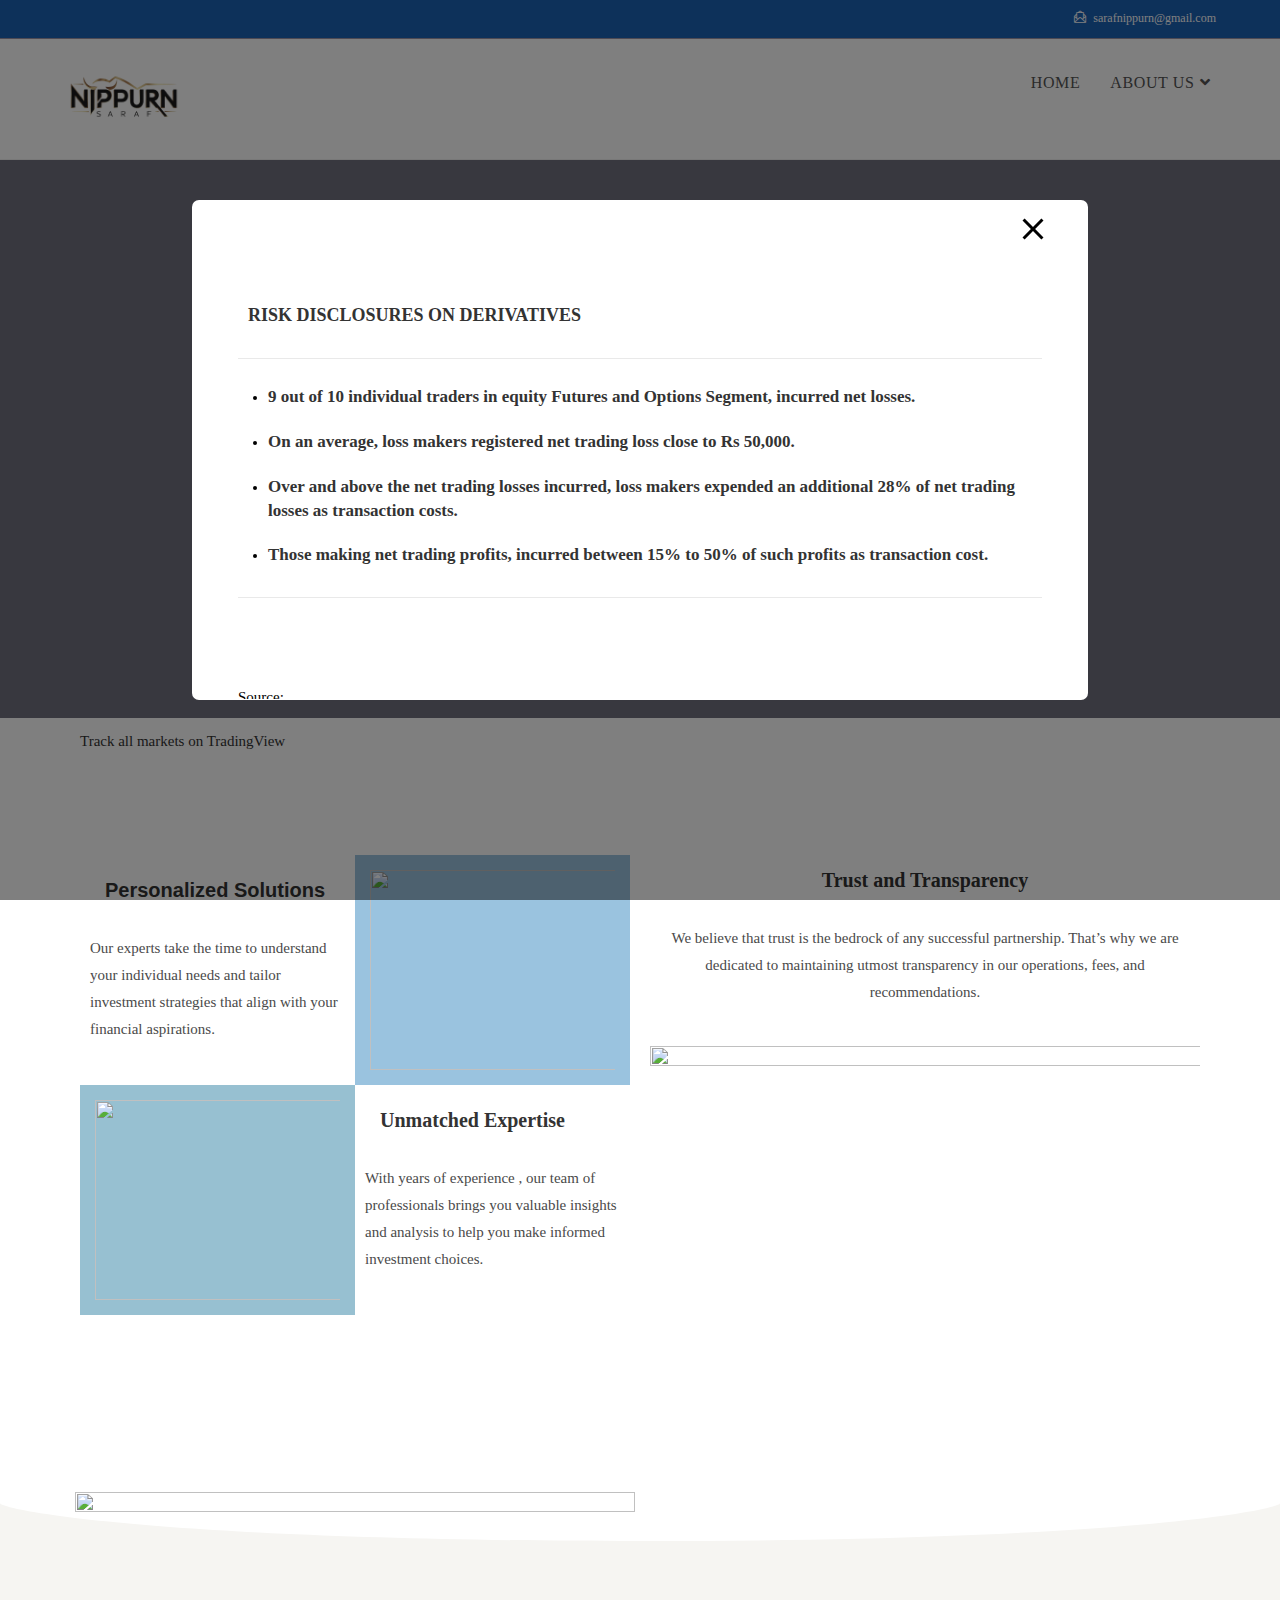
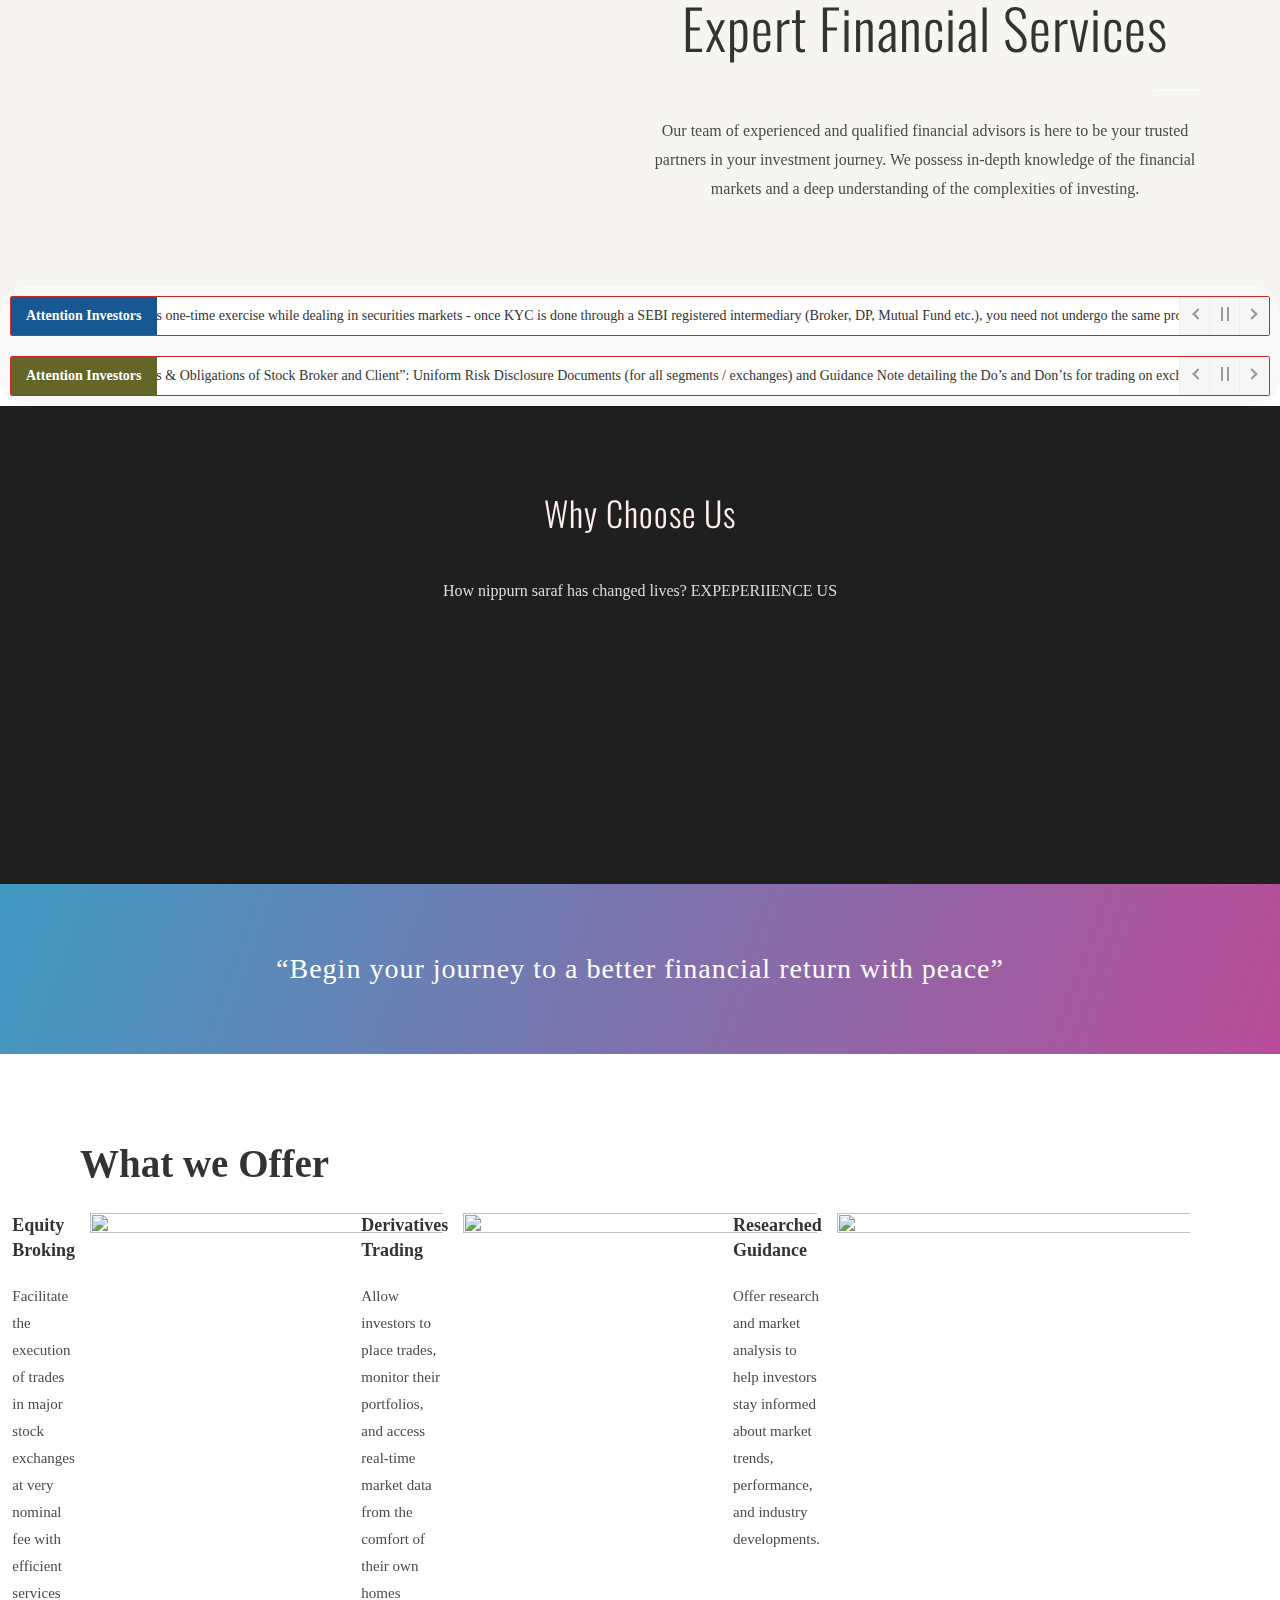
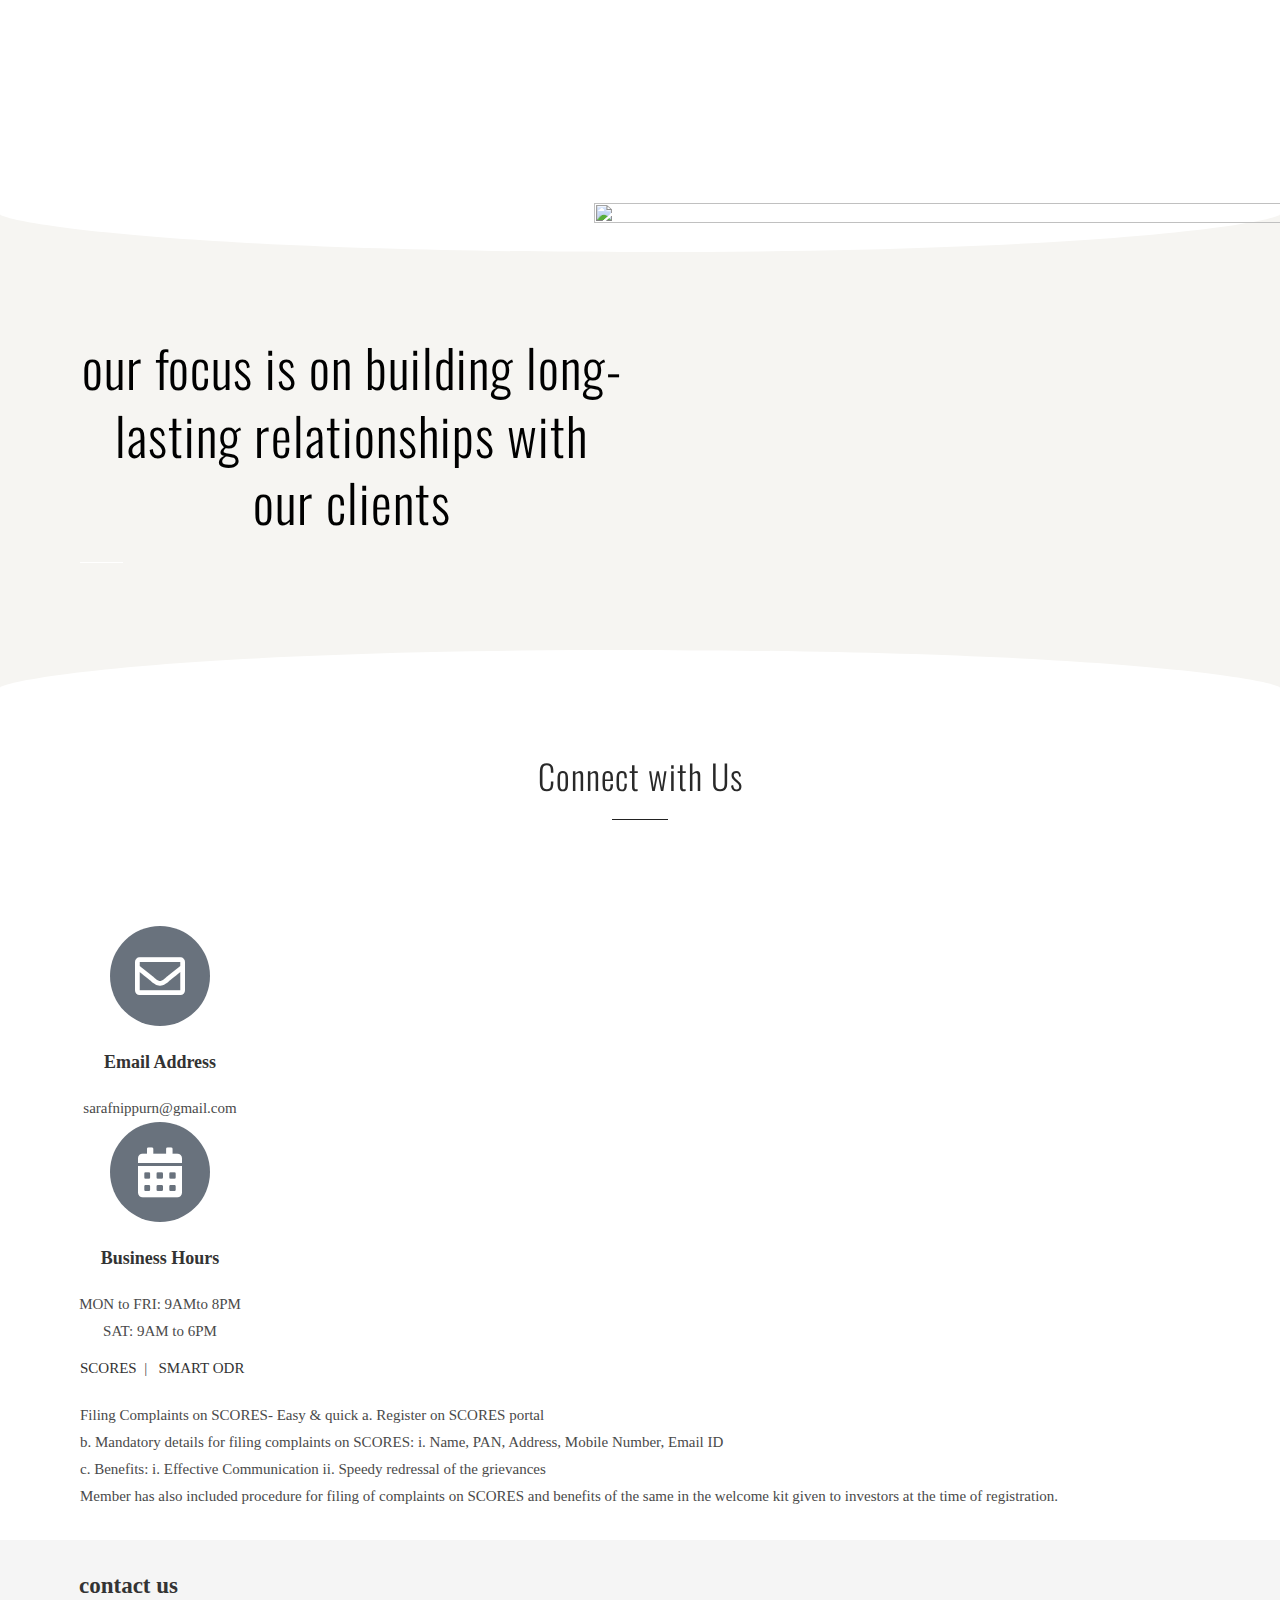
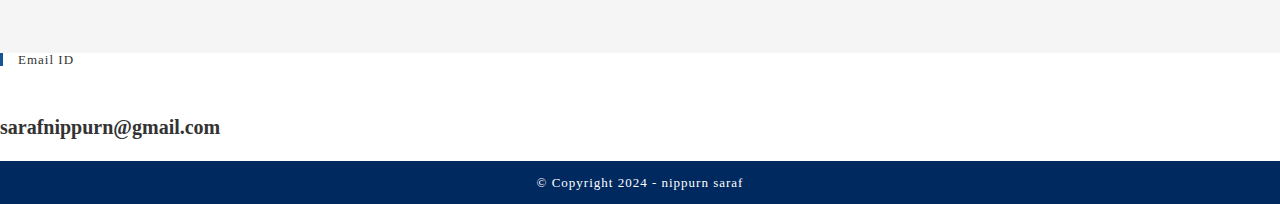
==== commit 3acc19ae: "Update index.html" ====
--- a/index.html
+++ b/index.html
@@ -329,7 +329,7 @@
 				</div>
 				<div class="elementor-element elementor-element-0a96a36 elementor-widget elementor-widget-premium-addon-fancy-text" data-id="0a96a36" data-element_type="widget" data-widget_type="premium-addon-fancy-text.default">
 				<div class="elementor-widget-container">
-					<div class="premium-fancy-text-wrapper typing  " data-settings='{"effect":"typing","strings":["","","",""],"typeSpeed":60,"backSpeed":30,"startDelay":50,"backDelay":230,"showCursor":true,"cursorChar":"|","loop":true,"loading":""}'>
+					<div class="premium-fancy-text-wrapper typing  " data-settings='{"effect":"typing","strings":["Risk comes from not knowing","what you're doing","",""],"typeSpeed":60,"backSpeed":30,"startDelay":50,"backDelay":230,"showCursor":true,"cursorChar":"|","loop":true,"loading":""}'>
 							<span class="premium-prefix-text">
 					<span>Empowering Your Financial Future<br></span>
 				</span>
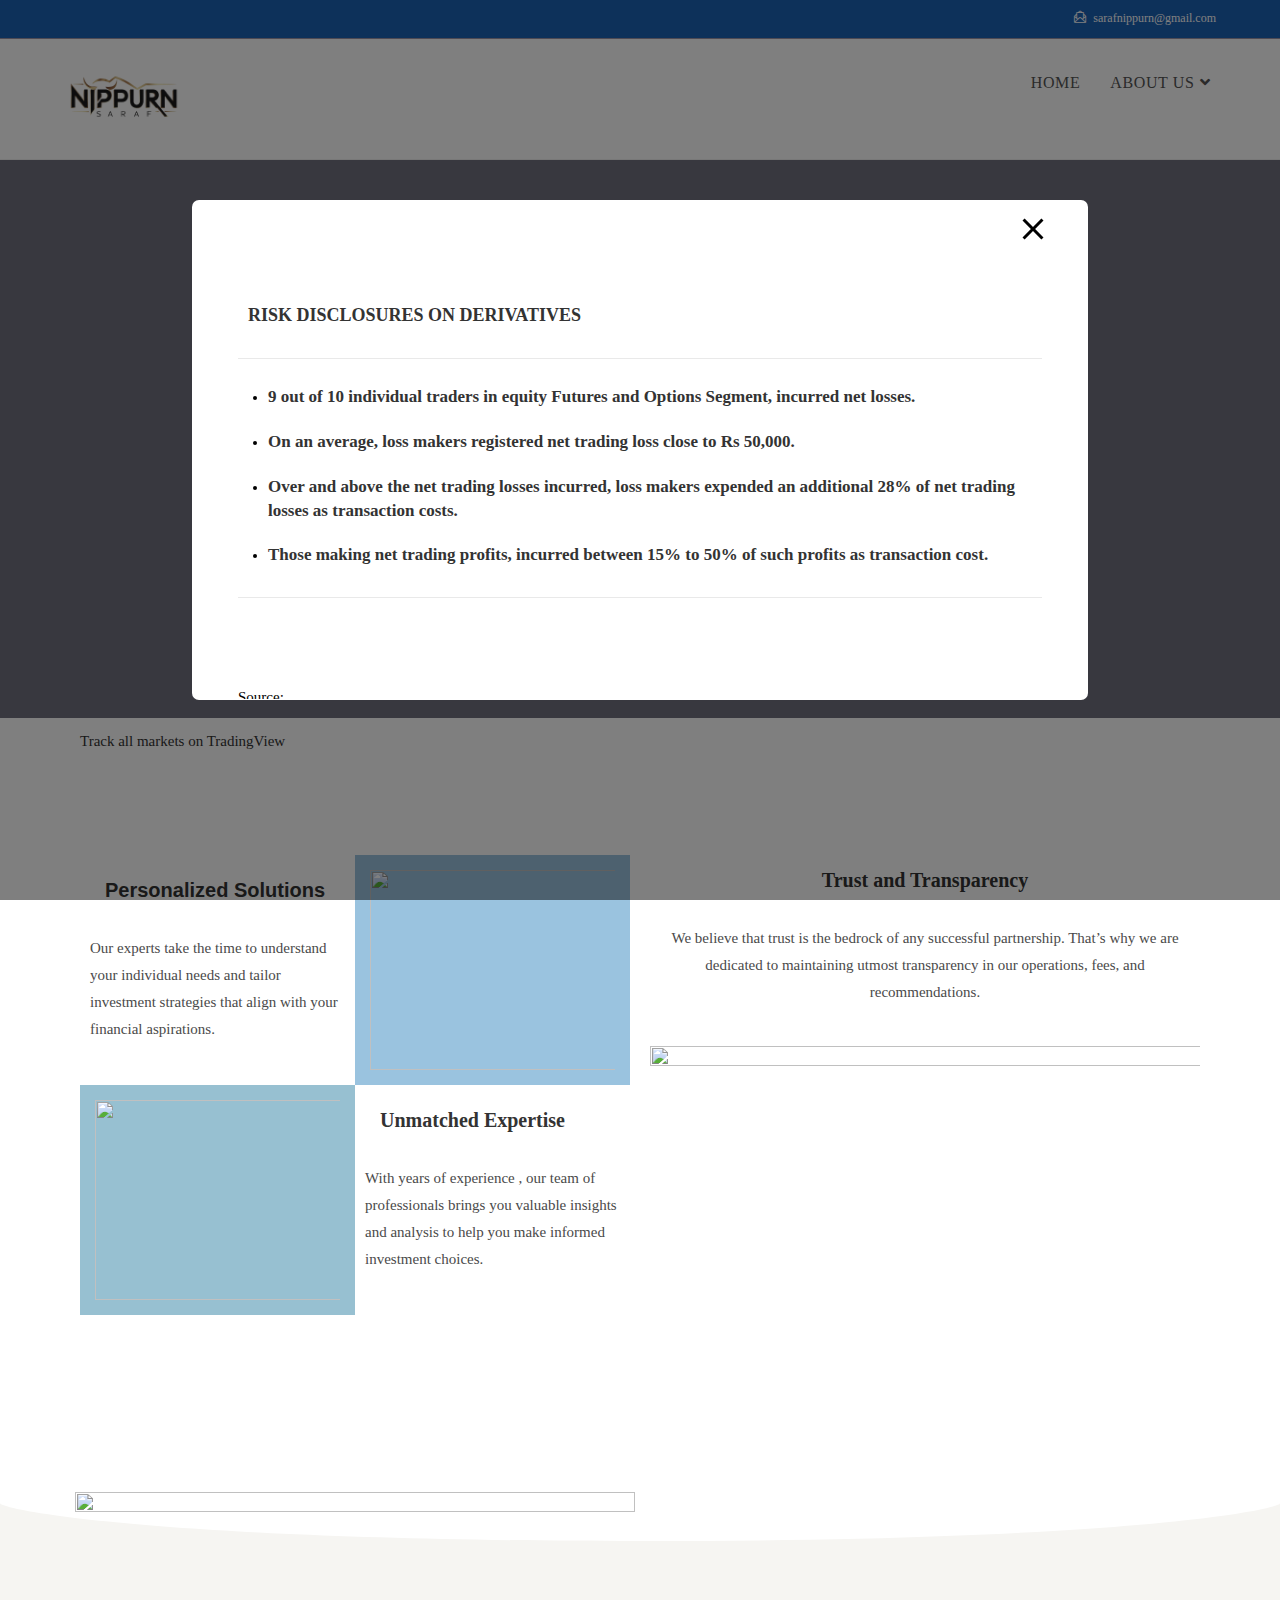
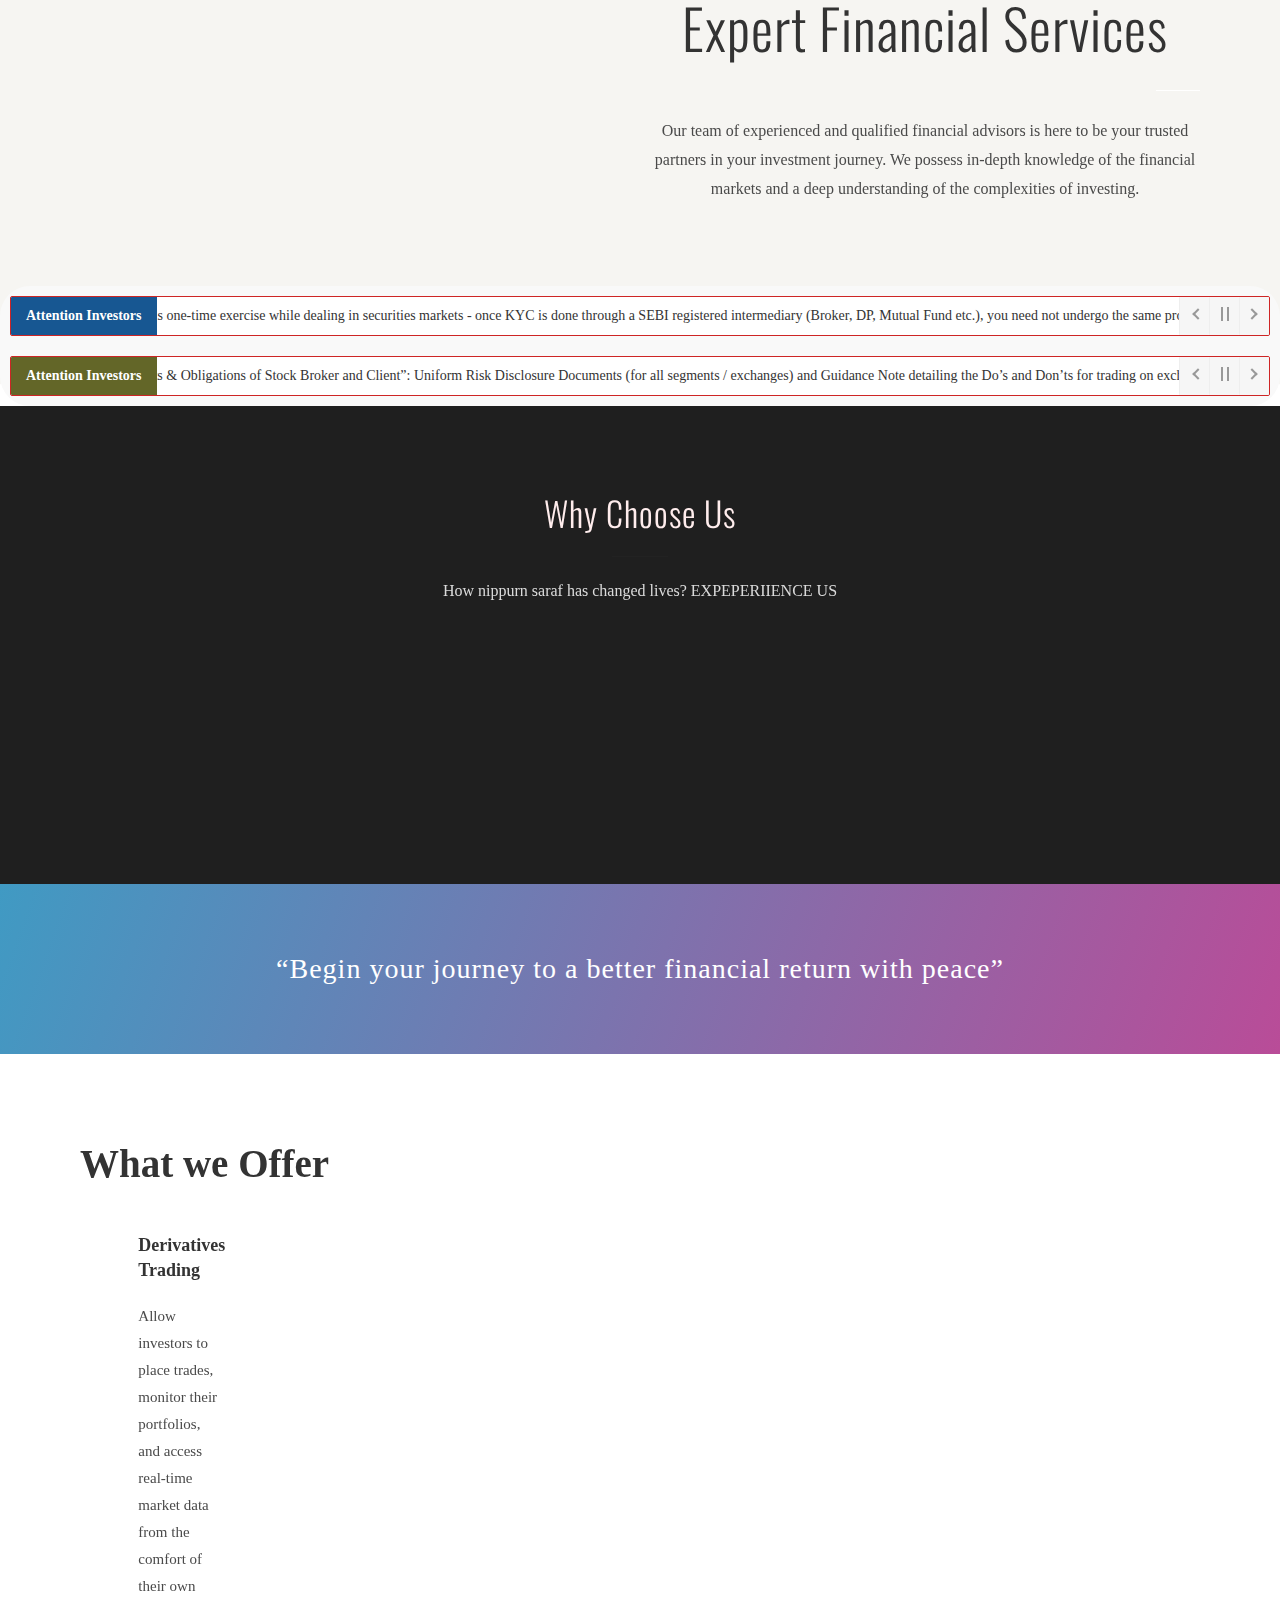
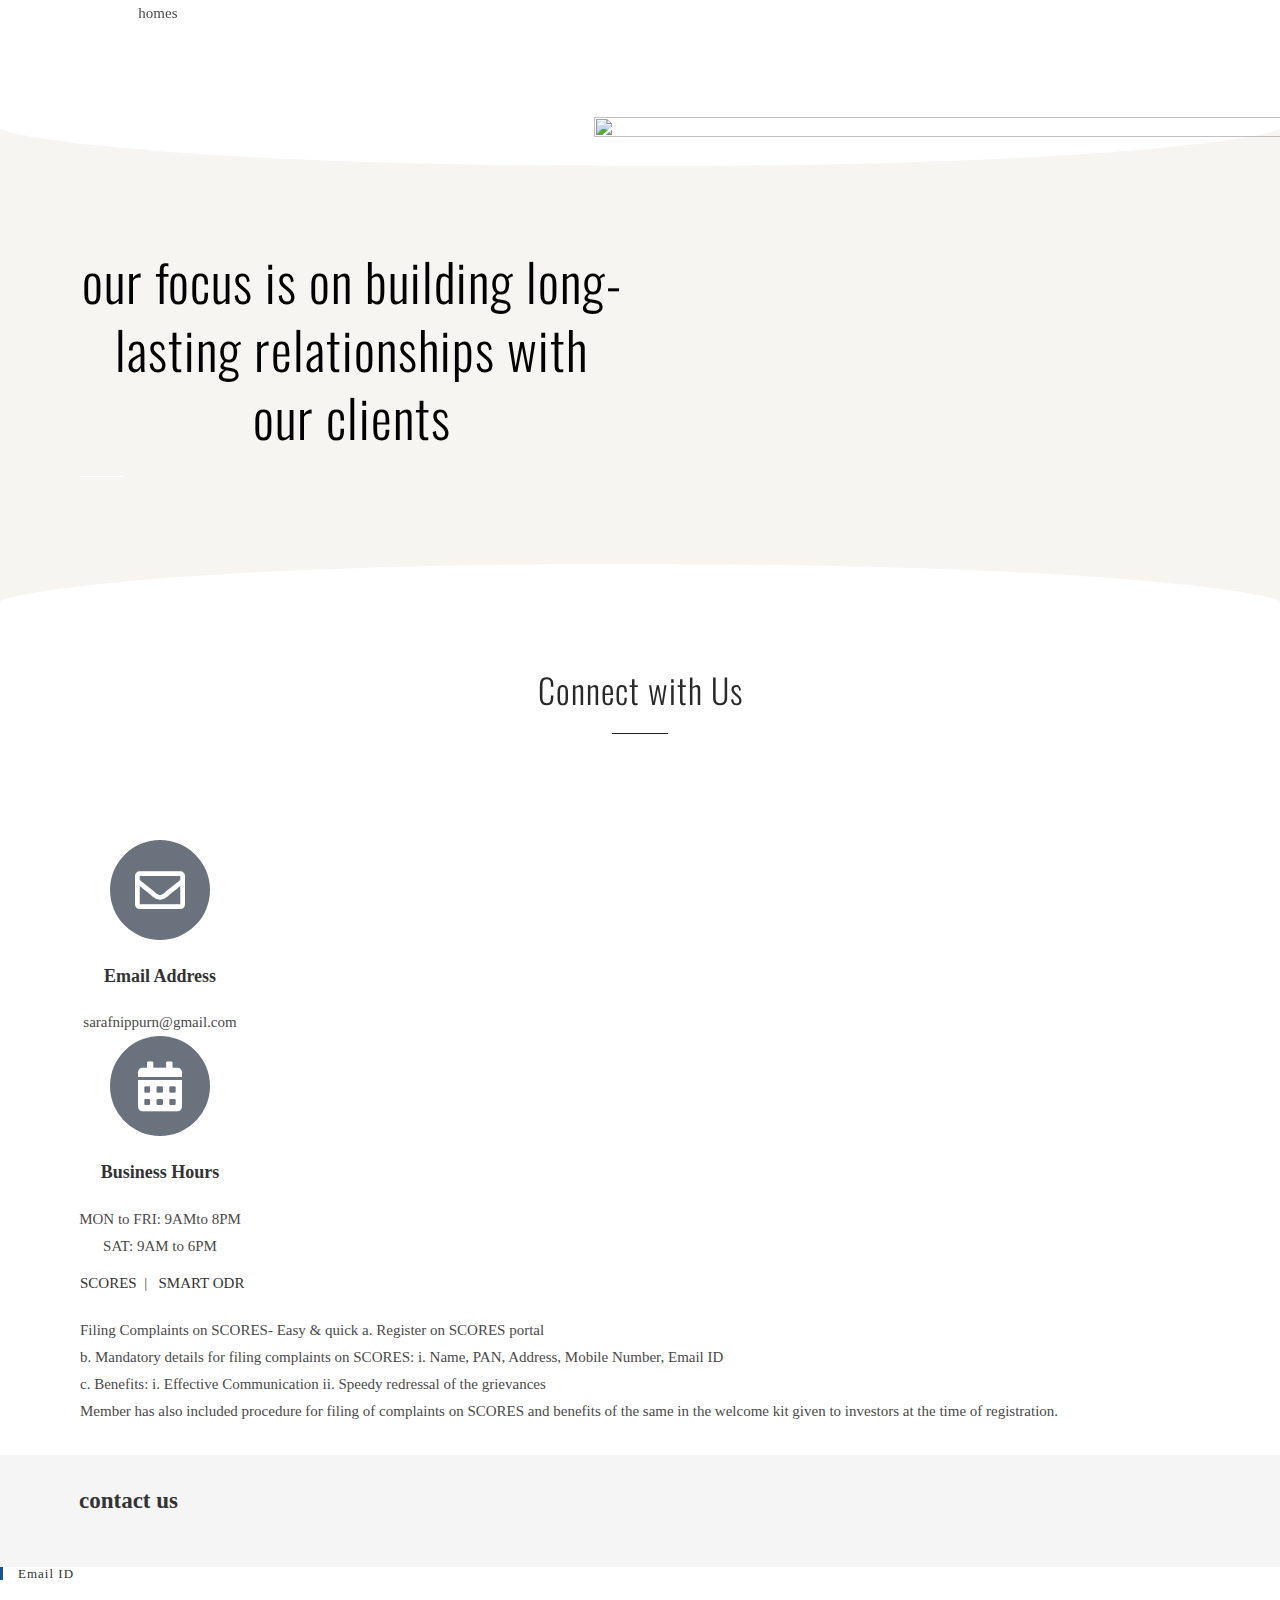
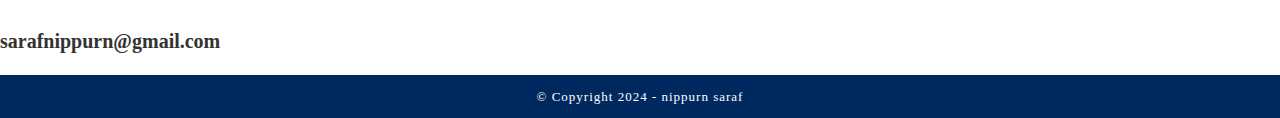
==== commit d50080df: "index.html" ====
--- a/index.html
+++ b/index.html
@@ -329,7 +329,7 @@
 				</div>
 				<div class="elementor-element elementor-element-0a96a36 elementor-widget elementor-widget-premium-addon-fancy-text" data-id="0a96a36" data-element_type="widget" data-widget_type="premium-addon-fancy-text.default">
 				<div class="elementor-widget-container">
-					<div class="premium-fancy-text-wrapper typing  " data-settings='{"effect":"typing","strings":["Risk comes from not knowing","what you're doing","",""],"typeSpeed":60,"backSpeed":30,"startDelay":50,"backDelay":230,"showCursor":true,"cursorChar":"|","loop":true,"loading":""}'>
+					<div class="premium-fancy-text-wrapper typing  " data-settings='{"effect":"typing","strings":["","","",""],"typeSpeed":60,"backSpeed":30,"startDelay":50,"backDelay":230,"":true,"cursorChar":"|","":true,"":""}'>
 							<span class="premium-prefix-text">
 					<span>Empowering Your Financial Future<br></span>
 				</span>
@@ -697,15 +697,15 @@
 								<div class="elementor-element elementor-element-93ffd3a elementor-position-right elementor-vertical-align-top elementor-widget elementor-widget-image-box" data-id="93ffd3a" data-element_type="widget" data-widget_type="image-box.default">
 				<div class="elementor-widget-container">
 			<style>/*! elementor - v3.14.0 - 26-06-2023 */
-.elementor-widget-image-box .elementor-image-box-content{width:100%}@media (min-width:768px){.elementor-widget-image-box.elementor-position-left .elementor-image-box-wrapper,.elementor-widget-image-box.elementor-position-right .elementor-image-box-wrapper{display:flex}.elementor-widget-image-box.elementor-position-right .elementor-image-box-wrapper{text-align:right;flex-direction:row-reverse}.elementor-widget-image-box.elementor-position-left .elementor-image-box-wrapper{text-align:left;flex-direction:row}.elementor-widget-image-box.elementor-position-top .elementor-image-box-img{margin:auto}.elementor-widget-image-box.elementor-vertical-align-top .elementor-image-box-wrapper{align-items:flex-start}.elementor-widget-image-box.elementor-vertical-align-middle .elementor-image-box-wrapper{align-items:center}.elementor-widget-image-box.elementor-vertical-align-bottom .elementor-image-box-wrapper{align-items:flex-end}}@media (max-width:767px){.elementor-widget-image-box .elementor-image-box-img{margin-left:auto!important;margin-right:auto!important;margin-bottom:15px}}.elementor-widget-image-box .elementor-image-box-img{display:inline-block}.elementor-widget-image-box .elementor-image-box-title a{color:inherit}.elementor-widget-image-box .elementor-image-box-wrapper{text-align:center}.elementor-widget-image-box .elementor-image-box-description{margin:0}</style><div class="elementor-image-box-wrapper"><figure class="elementor-image-box-img"><img loading="lazy" decoding="async" width="808" height="1008" src="images/07-mp15.png" class="attachment-large size-large wp-image-1165" alt="" srcset="https://mprasad.com/wp-content/uploads/2023/07/mp15.png 808w, https://mprasad.com/wp-content/uploads/2023/07/mp15-240x300.png 240w, https://mprasad.com/wp-content/uploads/2023/07/mp15-768x958.png 768w" sizes="(max-width: 808px) 100vw, 808px"></figure><div class="elementor-image-box-content"><h3 class="elementor-image-box-title">Equity Broking</h3><p class="elementor-image-box-description">Facilitate the execution of trades in major stock exchanges at very nominal fee with efficient services</p></div></div>		</div>
-				</div>
+.elementor-widget-image-box .elementor-image-box-content{width:100%}@media (min-width:768px){.elementor-widget-image-box.elementor-position-left .elementor-image-box-wrapper,.elementor-widget-image-box.elementor-position-right .elementor-image-box-wrapper{display:flex}.elementor-widget-image-box.elementor-position-right .elementor-image-box-wrapper{text-align:right;flex-direction:row-reverse}.elementor-widget-image-box.elementor-position-left .elementor-image-box-wrapper{text-align:left;flex-direction:row}.elementor-widget-image-box.elementor-position-top .elementor-image-box-img{margin:auto}.elementor-widget-image-box.elementor-vertical-align-top .elementor-image-box-wrapper{align-items:flex-start}.elementor-widget-image-box.elementor-vertical-align-middle .elementor-image-box-wrapper{align-items:center}.elementor-widget-image-box.elementor-vertical-align-bottom .elementor-image-box-wrapper{align-items:flex-end}}@media (max-width:767px){.elementor-widget-image-box .elementor-image-box-img{margin-left:auto!important;margin-right:auto!important;margin-bottom:15px}}.elementor-widget-image-box .elementor-image-box-img{display:inline-block}.elementor-widget-image-box .elementor-image-box-title a{color:inherit}.elementor-widget-image-box .elementor-image-box-wrapper{text-align:center}.elementor-widget-image-box .elementor-image-box-description{margin:0}</style><div class="elementor-image-box-wrapper"><figure class="elementor-image-box-img"><class="attachment-large size-large wp-image-1165" alt="" srcset="https://mprasad.com/wp-content/uploads/2023/07/mp15.png 808w, https://mprasad.com/wp-content/uploads/2023/07/mp15-240x300.png 240w, https://mprasad.com/wp-content/uploads/2023/07/mp15-768x958.png 768w" sizes="(max-width: 808px) 100vw, 808px"></figure><div class="elementor-image-box-content"><h3 class="elementor-image-box-title"></h3><p class="elementor-image-box 
+
 					</div>
 		</div>
 				<div class="elementor-column elementor-col-33 elementor-inner-column elementor-element elementor-element-8d286c9" data-id="8d286c9" data-element_type="column" data-settings='{"background_background":"classic"}'>
 			<div class="elementor-widget-wrap elementor-element-populated">
 								<div class="elementor-element elementor-element-f93c77c elementor-position-right elementor-vertical-align-top elementor-widget elementor-widget-image-box" data-id="f93c77c" data-element_type="widget" data-widget_type="image-box.default">
 				<div class="elementor-widget-container">
-			<div class="elementor-image-box-wrapper"><figure class="elementor-image-box-img"><img loading="lazy" decoding="async" width="768" height="945" src="images/07-mp14-768x945.png" class="attachment-medium_large size-medium_large wp-image-1164" alt="" srcset="https://mprasad.com/wp-content/uploads/2023/07/mp14-768x945.png 768w, https://mprasad.com/wp-content/uploads/2023/07/mp14-244x300.png 244w, https://mprasad.com/wp-content/uploads/2023/07/mp14-832x1024.png 832w, https://mprasad.com/wp-content/uploads/2023/07/mp14.png 869w" sizes="(max-width: 768px) 100vw, 768px"></figure><div class="elementor-image-box-content"><h3 class="elementor-image-box-title">Derivatives Trading</h3><p class="elementor-image-box-description">Allow investors to place trades, monitor their portfolios, and access real-time market data from the comfort of their own homes</p></div></div>		</div>
+			<div class="elementor-image-box-wrapper"><figure class="elementor-image-box-img"><class="attachment-medium_large size-medium_large wp-image-1164" alt="" srcset="https://mprasad.com/wp-content/uploads/2023/07/mp14-768x945.png 768w, https://mprasad.com/wp-content/uploads/2023/07/mp14-244x300.png 244w, https://mprasad.com/wp-content/uploads/2023/07/mp14-832x1024.png 832w, https://mprasad.com/wp-content/uploads/2023/07/mp14.png 869w" sizes="(max-width: 768px) 100vw, 768px"></figure><div class="elementor-image-box-content"><h3 class="elementor-image-box-title">Derivatives Trading</h3><p class="elementor-image-box-description">Allow investors to place trades, monitor their portfolios, and access real-time market data from the comfort of their own homes</p></div></div>		</div>
 				</div>
 					</div>
 		</div>
@@ -713,8 +713,7 @@
 			<div class="elementor-widget-wrap elementor-element-populated">
 								<div class="elementor-element elementor-element-a520790 elementor-position-right elementor-vertical-align-top elementor-widget elementor-widget-image-box" data-id="a520790" data-element_type="widget" data-widget_type="image-box.default">
 				<div class="elementor-widget-container">
-			<div class="elementor-image-box-wrapper"><figure class="elementor-image-box-img"><img loading="lazy" decoding="async" width="768" height="1087" src="images/07-mp13-768x1087.jpg" class="attachment-medium_large size-medium_large wp-image-1163" alt="" srcset="https://mprasad.com/wp-content/uploads/2023/07/mp13-768x1087.jpg 768w, https://mprasad.com/wp-content/uploads/2023/07/mp13-212x300.jpg 212w, https://mprasad.com/wp-content/uploads/2023/07/mp13-724x1024.jpg 724w, https://mprasad.com/wp-content/uploads/2023/07/mp13.jpg 800w" sizes="(max-width: 768px) 100vw, 768px"></figure><div class="elementor-image-box-content"><h3 class="elementor-image-box-title">Researched Guidance</h3><p class="elementor-image-box-description">Offer research and market analysis to help investors stay informed about market trends, performance, and industry developments.</p></div></div>		</div>
-				</div>
+			<div class="elementor-image-box-wrapper"><figure class="elementor-image-box-img"><class="attachment-medium_large size-medium_large wp-image-1163" alt=""</div></class>
 					</div>
 		</div>
 							</div>
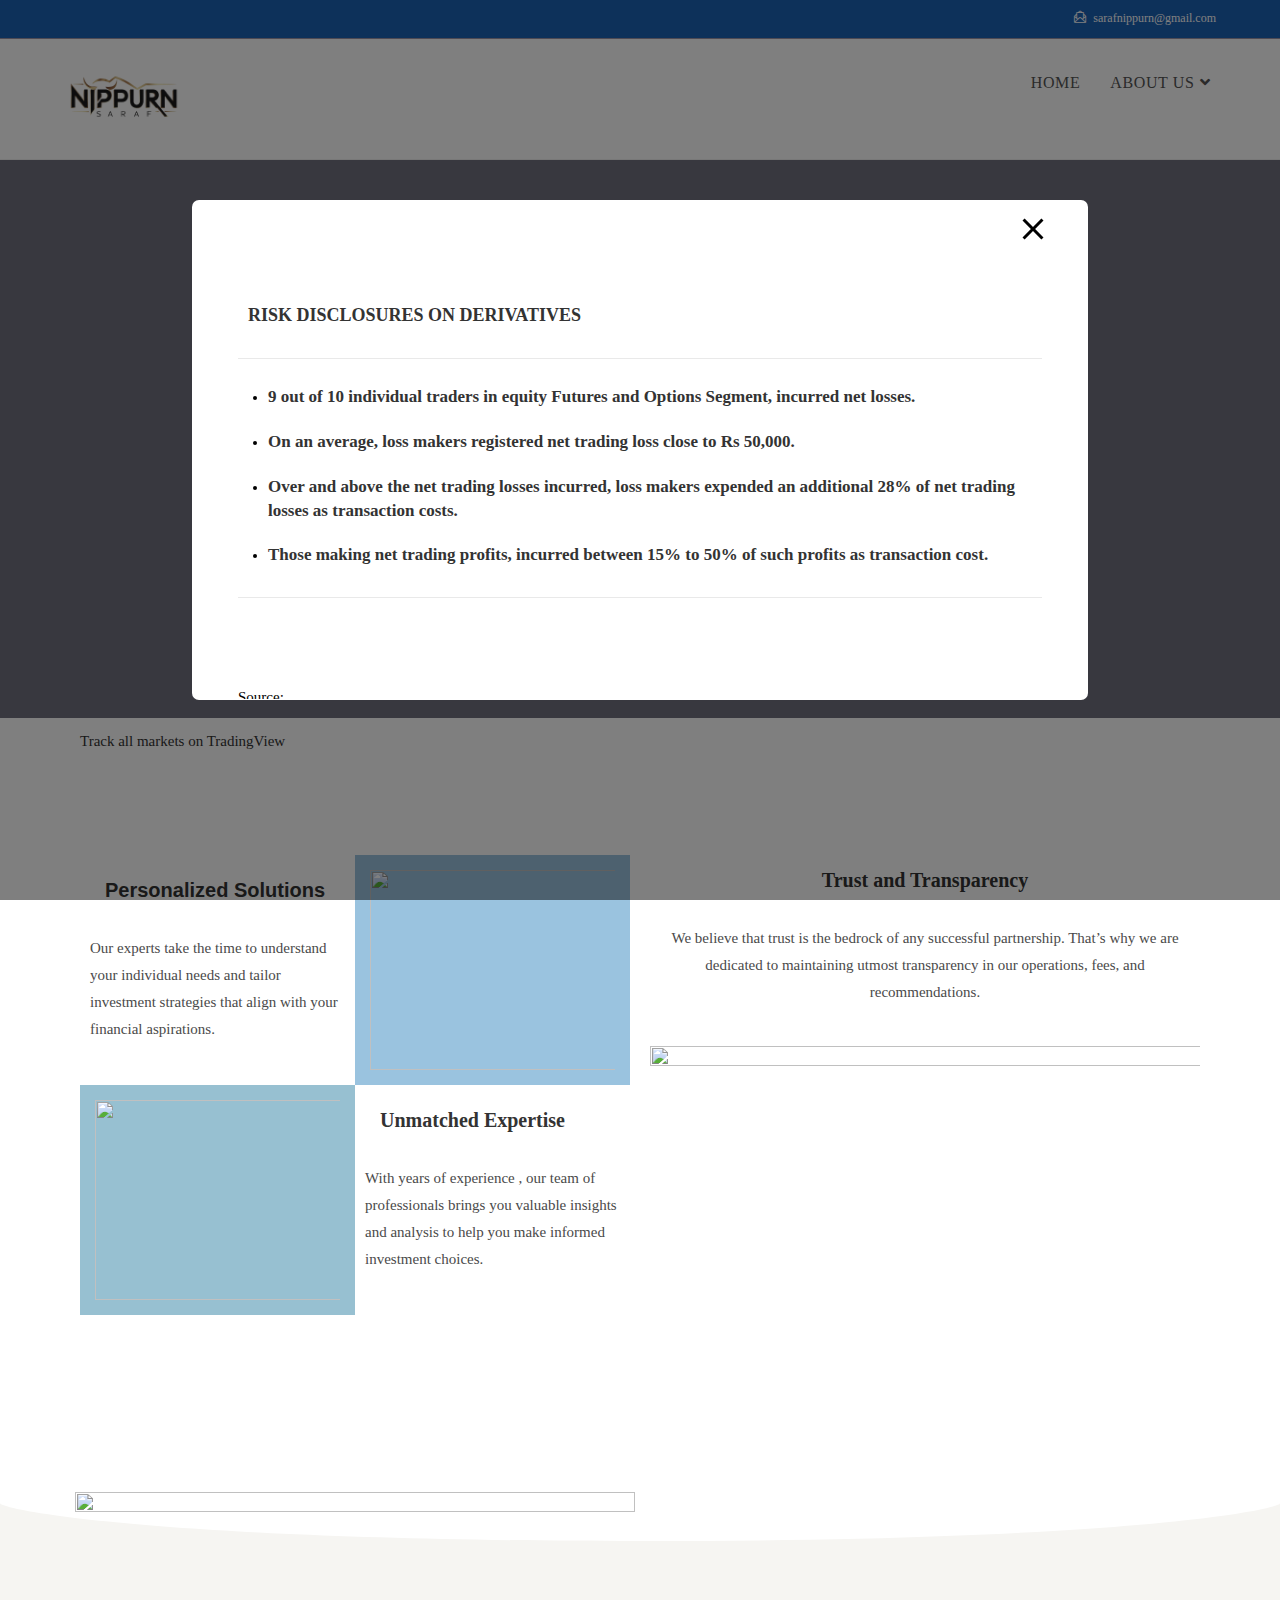
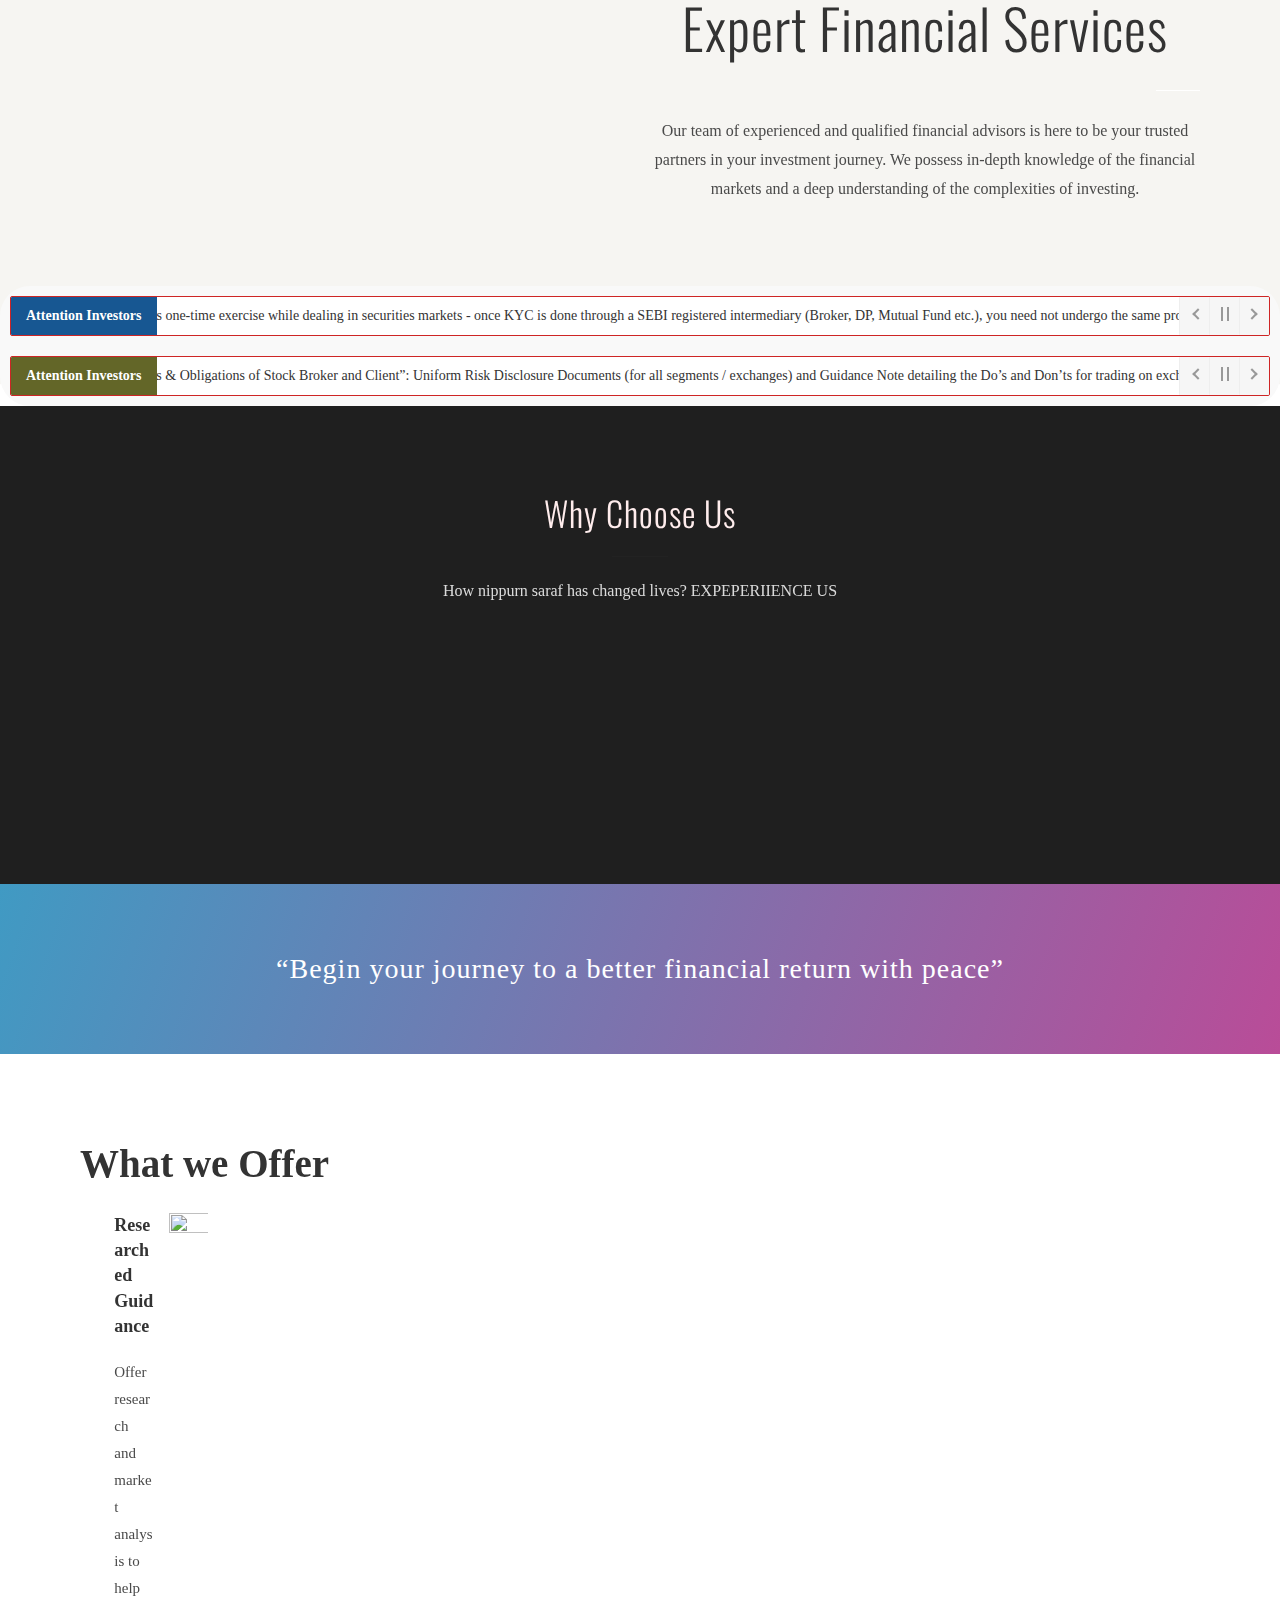
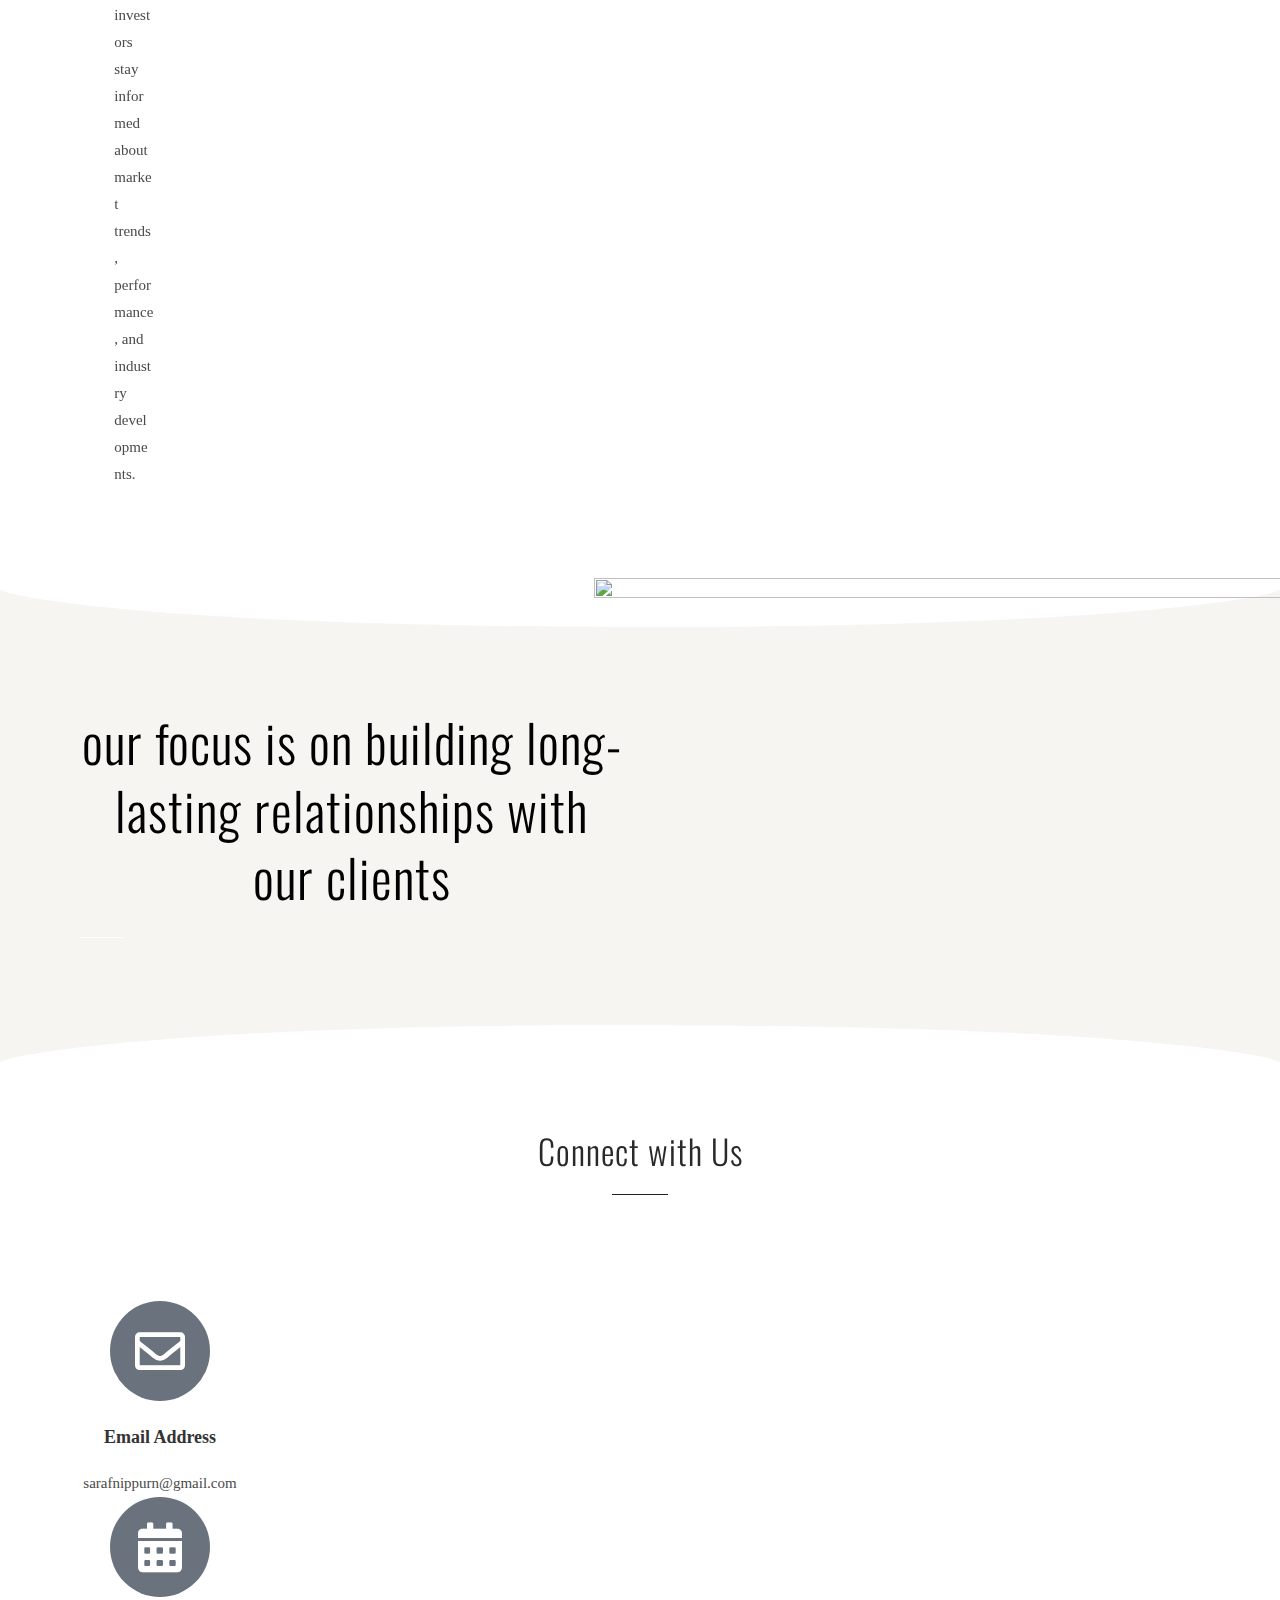
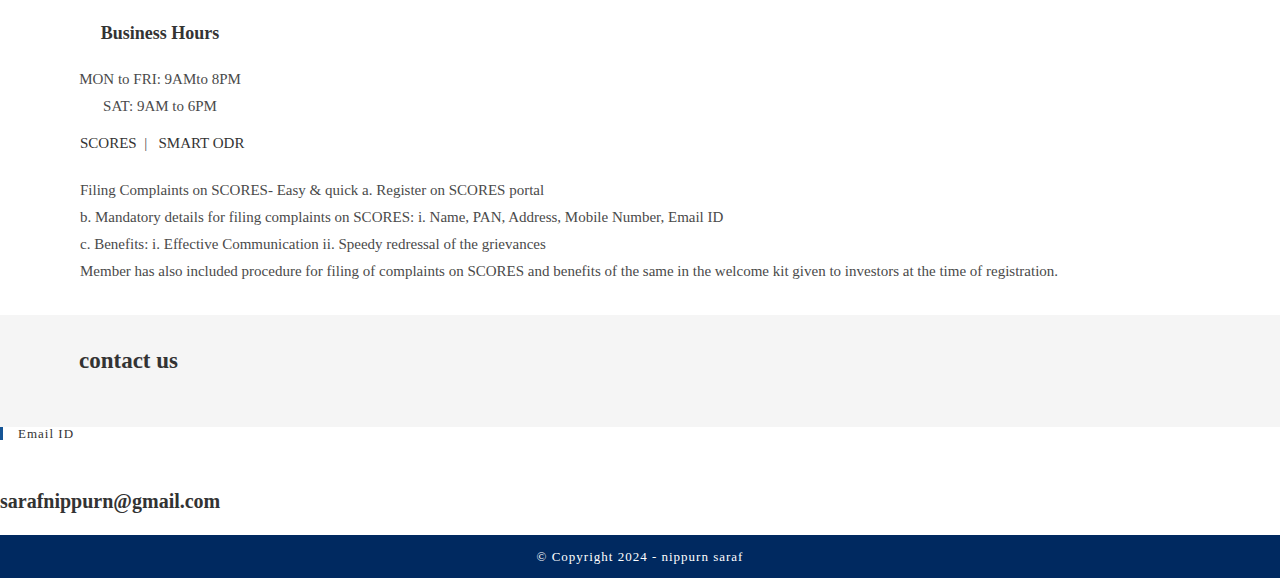
==== commit fb3966e7: "Add files via upload" ====
--- a/index.html
+++ b/index.html
@@ -697,7 +697,7 @@
 								<div class="elementor-element elementor-element-93ffd3a elementor-position-right elementor-vertical-align-top elementor-widget elementor-widget-image-box" data-id="93ffd3a" data-element_type="widget" data-widget_type="image-box.default">
 				<div class="elementor-widget-container">
 			<style>/*! elementor - v3.14.0 - 26-06-2023 */
-.elementor-widget-image-box .elementor-image-box-content{width:100%}@media (min-width:768px){.elementor-widget-image-box.elementor-position-left .elementor-image-box-wrapper,.elementor-widget-image-box.elementor-position-right .elementor-image-box-wrapper{display:flex}.elementor-widget-image-box.elementor-position-right .elementor-image-box-wrapper{text-align:right;flex-direction:row-reverse}.elementor-widget-image-box.elementor-position-left .elementor-image-box-wrapper{text-align:left;flex-direction:row}.elementor-widget-image-box.elementor-position-top .elementor-image-box-img{margin:auto}.elementor-widget-image-box.elementor-vertical-align-top .elementor-image-box-wrapper{align-items:flex-start}.elementor-widget-image-box.elementor-vertical-align-middle .elementor-image-box-wrapper{align-items:center}.elementor-widget-image-box.elementor-vertical-align-bottom .elementor-image-box-wrapper{align-items:flex-end}}@media (max-width:767px){.elementor-widget-image-box .elementor-image-box-img{margin-left:auto!important;margin-right:auto!important;margin-bottom:15px}}.elementor-widget-image-box .elementor-image-box-img{display:inline-block}.elementor-widget-image-box .elementor-image-box-title a{color:inherit}.elementor-widget-image-box .elementor-image-box-wrapper{text-align:center}.elementor-widget-image-box .elementor-image-box-description{margin:0}</style><div class="elementor-image-box-wrapper"><figure class="elementor-image-box-img"><class="attachment-large size-large wp-image-1165" alt="" srcset="https://mprasad.com/wp-content/uploads/2023/07/mp15.png 808w, https://mprasad.com/wp-content/uploads/2023/07/mp15-240x300.png 240w, https://mprasad.com/wp-content/uploads/2023/07/mp15-768x958.png 768w" sizes="(max-width: 808px) 100vw, 808px"></figure><div class="elementor-image-box-content"><h3 class="elementor-image-box-title"></h3><p class="elementor-image-box 
+.elementor-widget-image-box .elementor-image-box-content{width:100%}@media (min-width:768px){.elementor-widget-image-box.elementor-position-left .elementor-image-box-wrapper,.elementor-widget-image-box.elementor-position-right .elementor-image-box-wrapper{display:flex}.elementor-widget-image-box.elementor-position-right .elementor-image-box-wrapper{text-align:right;flex-direction:row-reverse}.elementor-widget-image-box.elementor-position-left .elementor-image-box-wrapper{text-align:left;flex-direction:row}.elementor-widget-image-box.elementor-position-top .elementor-image-box-img{margin:auto}.elementor-widget-image-box.elementor-vertical-align-top .elementor-image-box-wrapper{align-items:flex-start}.elementor-widget-image-box.elementor-vertical-align-middle .elementor-image-box-wrapper{align-items:center}.elementor-widget-image-box.elementor-vertical-align-bottom .elementor-image-box-wrapper{align-items:flex-end}}@media (max-width:767px){.elementor-widget-image-box .elementor-image-box-img{margin-left:auto!important;margin-right:auto!important;margin-bottom:15px}}.elementor-widget-image-box .elementor-image-box-img{display:inline-block}.elementor-widget-image-box .elementor-image-box-title a{color:inherit}.elementor-widget-image-box .elementor-image-box-wrapper{text-align:center}.elementor-widget-image-box .elementor-image-box-description{margin:0}</style><div class="elementor-image-box-wrapper"><figure class="elementor-image-box-img"> 
 
 					</div>
 		</div>
@@ -705,7 +705,7 @@
 			<div class="elementor-widget-wrap elementor-element-populated">
 								<div class="elementor-element elementor-element-f93c77c elementor-position-right elementor-vertical-align-top elementor-widget elementor-widget-image-box" data-id="f93c77c" data-element_type="widget" data-widget_type="image-box.default">
 				<div class="elementor-widget-container">
-			<div class="elementor-image-box-wrapper"><figure class="elementor-image-box-img"><class="attachment-medium_large size-medium_large wp-image-1164" alt="" srcset="https://mprasad.com/wp-content/uploads/2023/07/mp14-768x945.png 768w, https://mprasad.com/wp-content/uploads/2023/07/mp14-244x300.png 244w, https://mprasad.com/wp-content/uploads/2023/07/mp14-832x1024.png 832w, https://mprasad.com/wp-content/uploads/2023/07/mp14.png 869w" sizes="(max-width: 768px) 100vw, 768px"></figure><div class="elementor-image-box-content"><h3 class="elementor-image-box-title">Derivatives Trading</h3><p class="elementor-image-box-description">Allow investors to place trades, monitor their portfolios, and access real-time market data from the comfort of their own homes</p></div></div>		</div>
+			<div class="elementor-image-box-wrapper"><figure class="elementor-image-box-img"></div>
 				</div>
 					</div>
 		</div>
@@ -713,7 +713,8 @@
 			<div class="elementor-widget-wrap elementor-element-populated">
 								<div class="elementor-element elementor-element-a520790 elementor-position-right elementor-vertical-align-top elementor-widget elementor-widget-image-box" data-id="a520790" data-element_type="widget" data-widget_type="image-box.default">
 				<div class="elementor-widget-container">
-			<div class="elementor-image-box-wrapper"><figure class="elementor-image-box-img"><class="attachment-medium_large size-medium_large wp-image-1163" alt=""</div></class>
+			<div class="elementor-image-box-wrapper"><figure class="elementor-image-box-img"><img loading="lazy" decoding="async" width="768" height="1087" src="images/07-mp13-768x1087.jpg" class="attachment-medium_large size-medium_large wp-image-1163" alt="" srcset="https://mprasad.com/wp-content/uploads/2023/07/mp13-768x1087.jpg 768w, https://mprasad.com/wp-content/uploads/2023/07/mp13-212x300.jpg 212w, https://mprasad.com/wp-content/uploads/2023/07/mp13-724x1024.jpg 724w, https://mprasad.com/wp-content/uploads/2023/07/mp13.jpg 800w" sizes="(max-width: 768px) 100vw, 768px"></figure><div class="elementor-image-box-content"><h3 class="elementor-image-box-title">Researched Guidance</h3><p class="elementor-image-box-description">Offer research and market analysis to help investors stay informed about market trends, performance, and industry developments.</p></div></div>		</div>
+				</div>
 					</div>
 		</div>
 							</div>
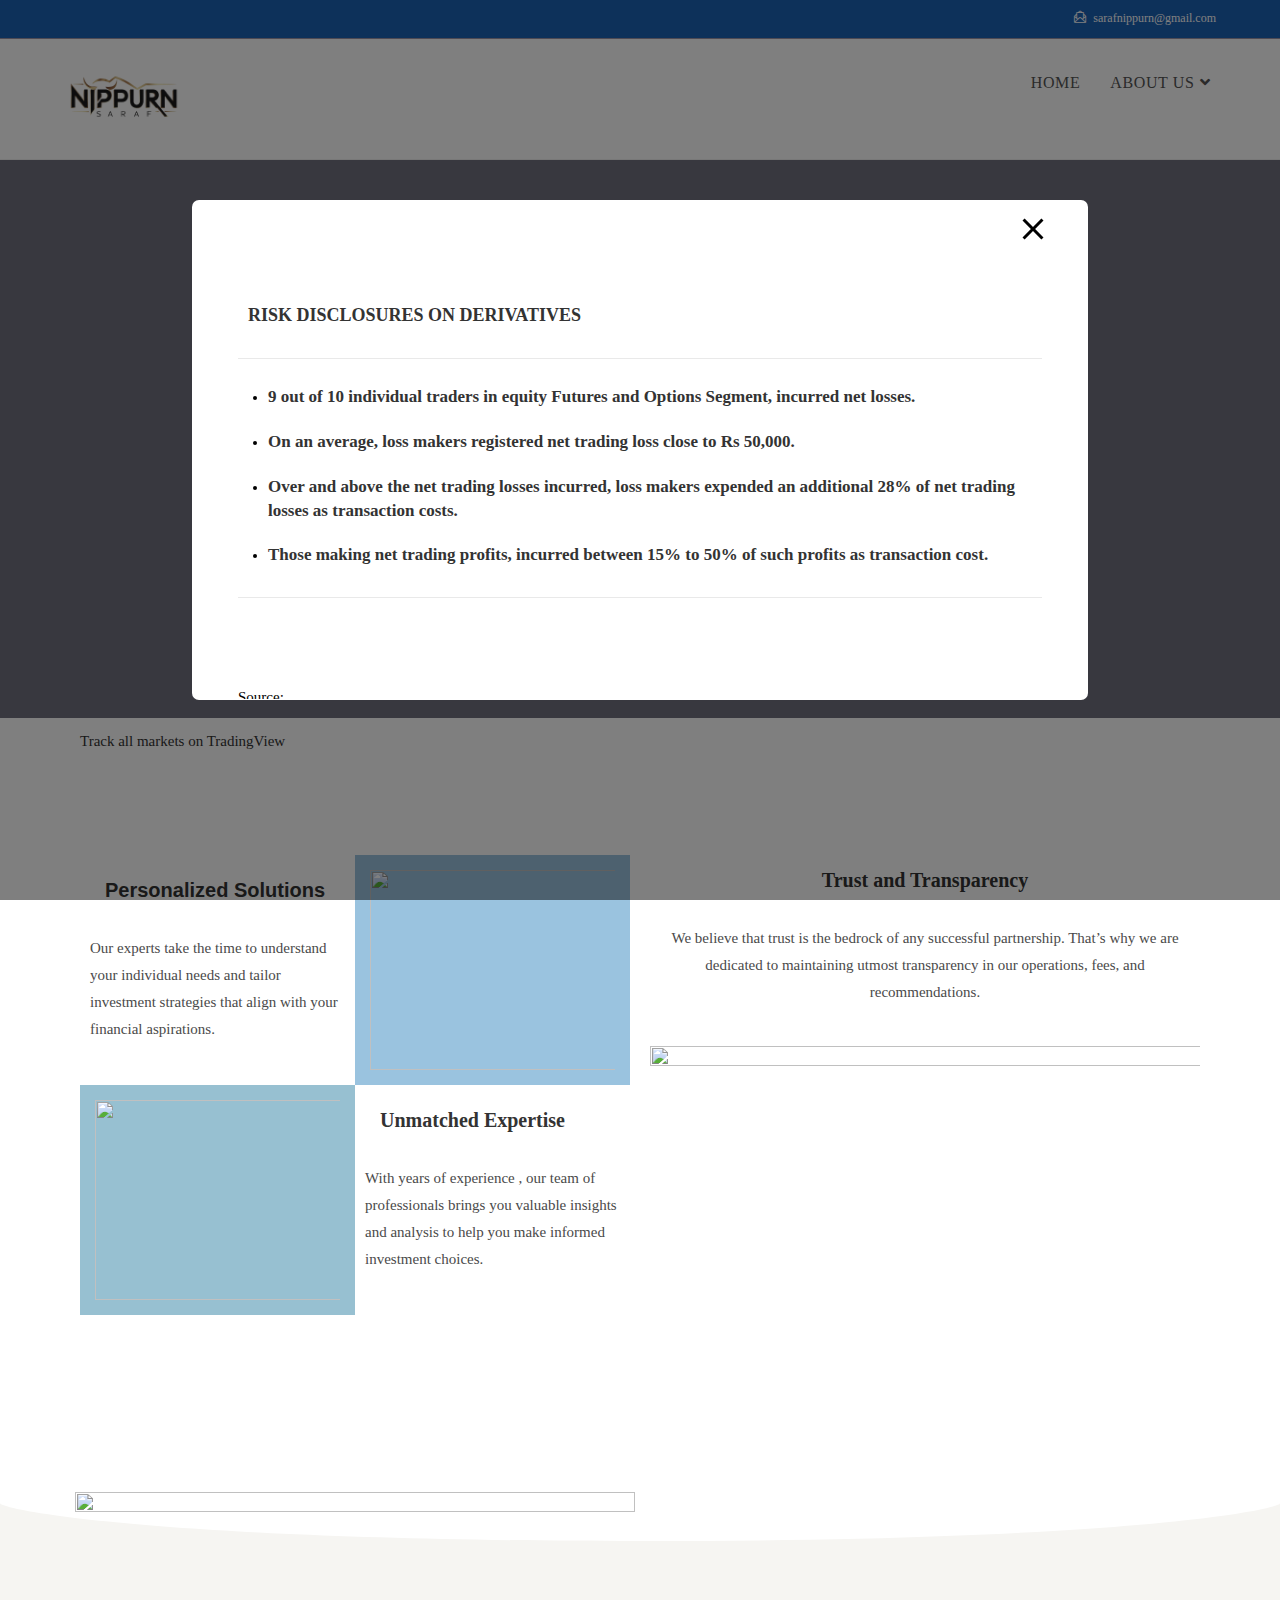
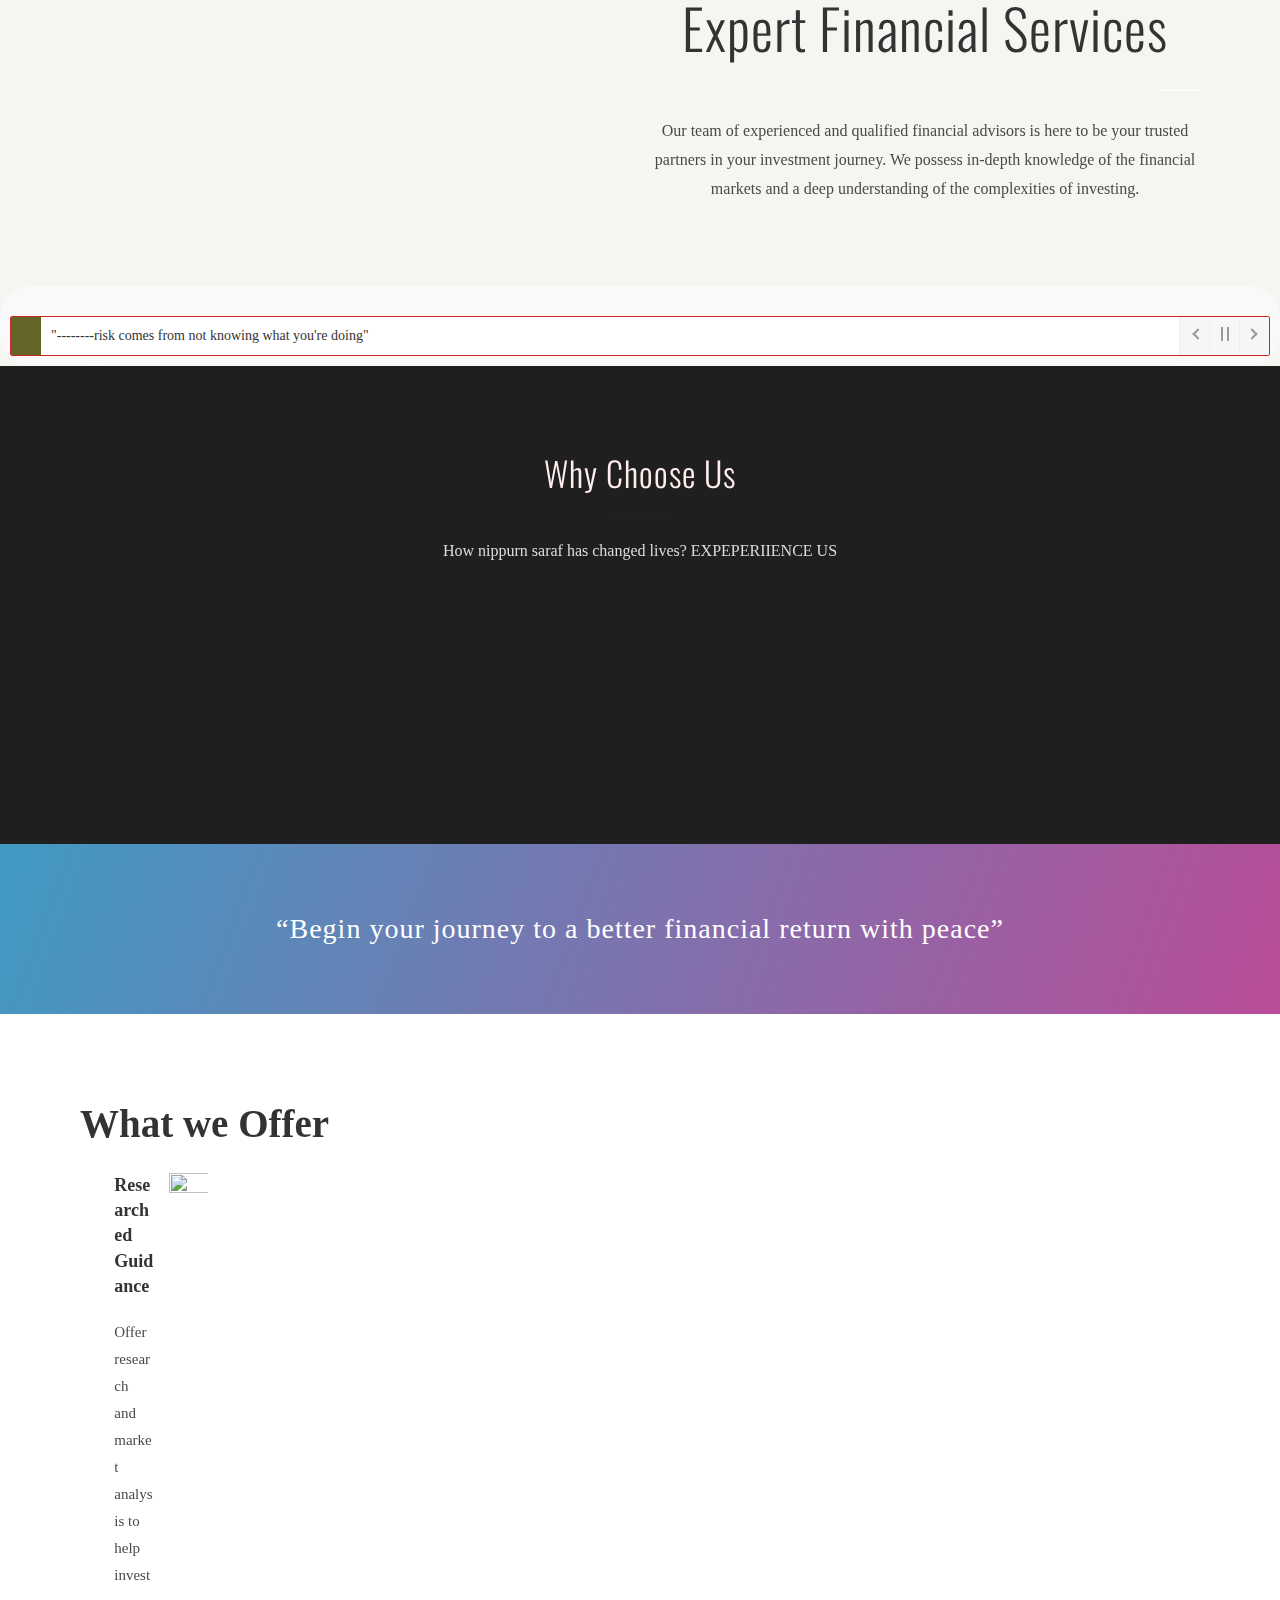
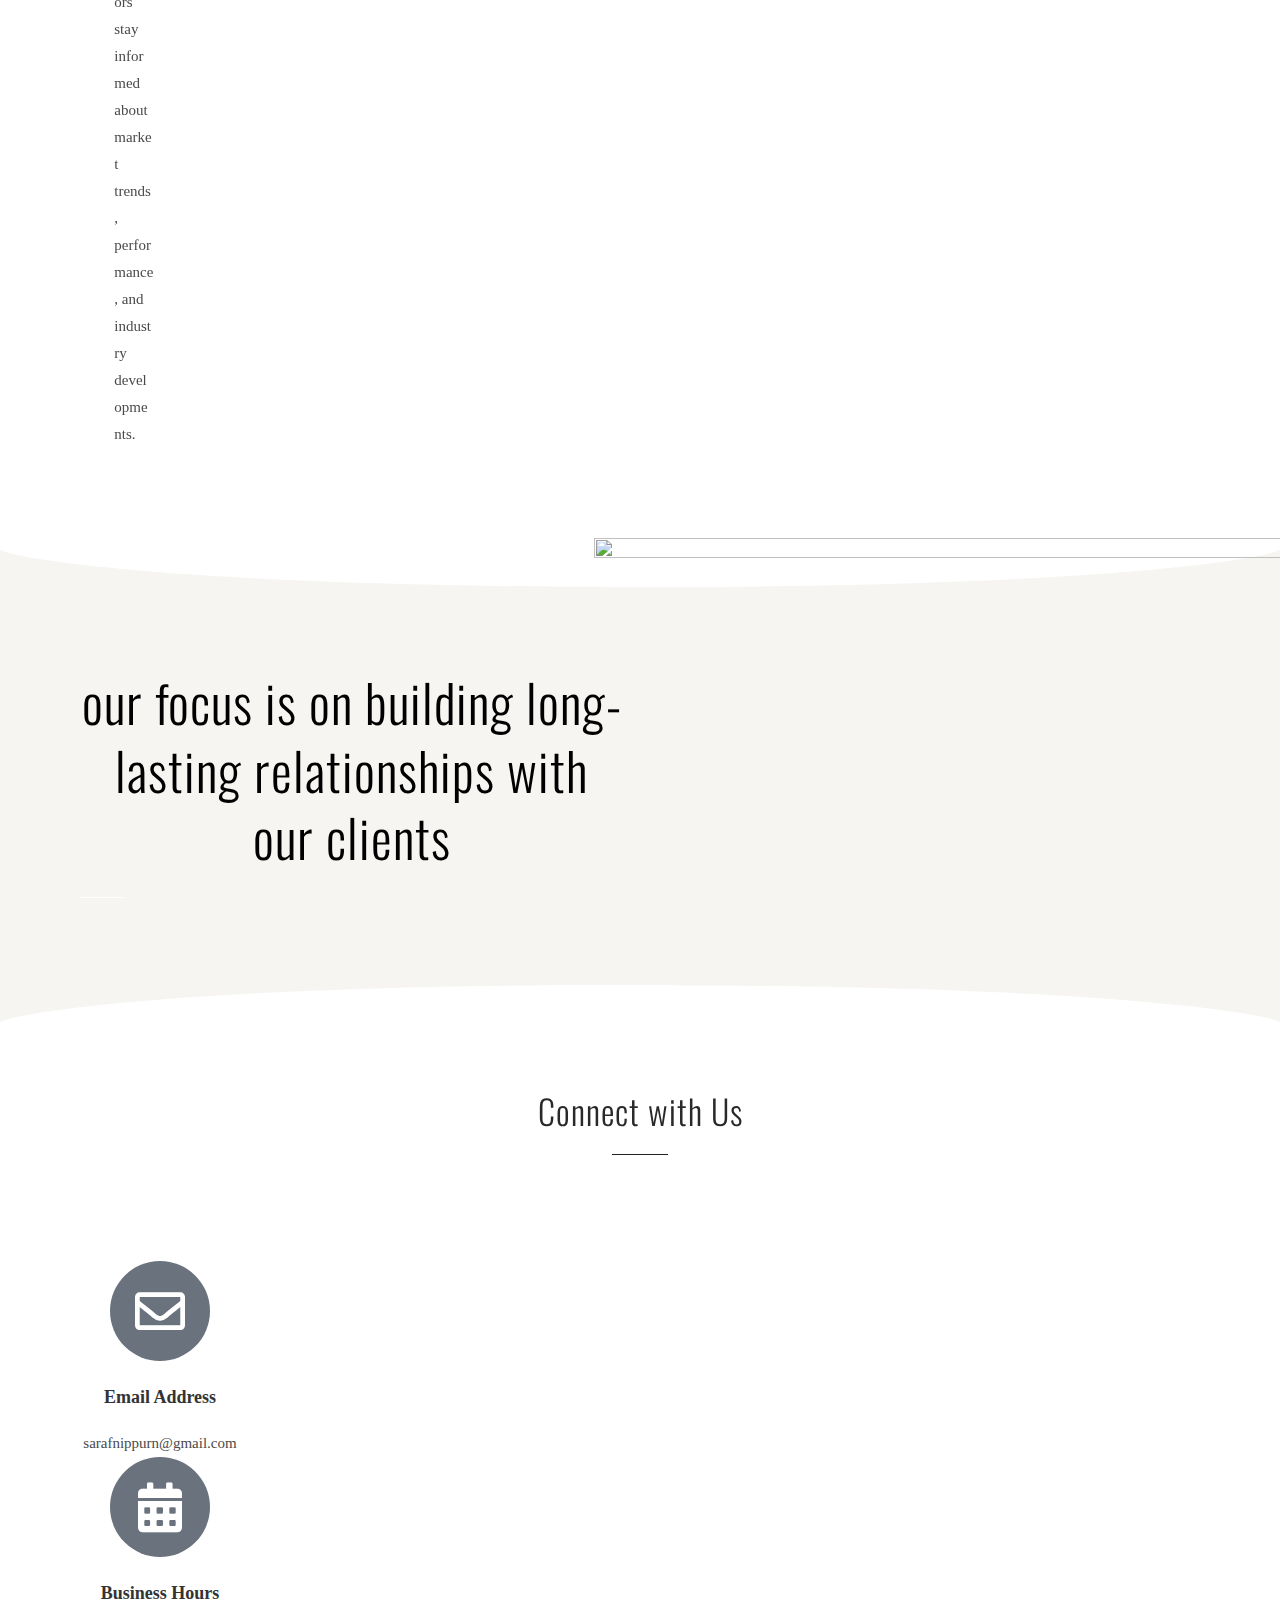
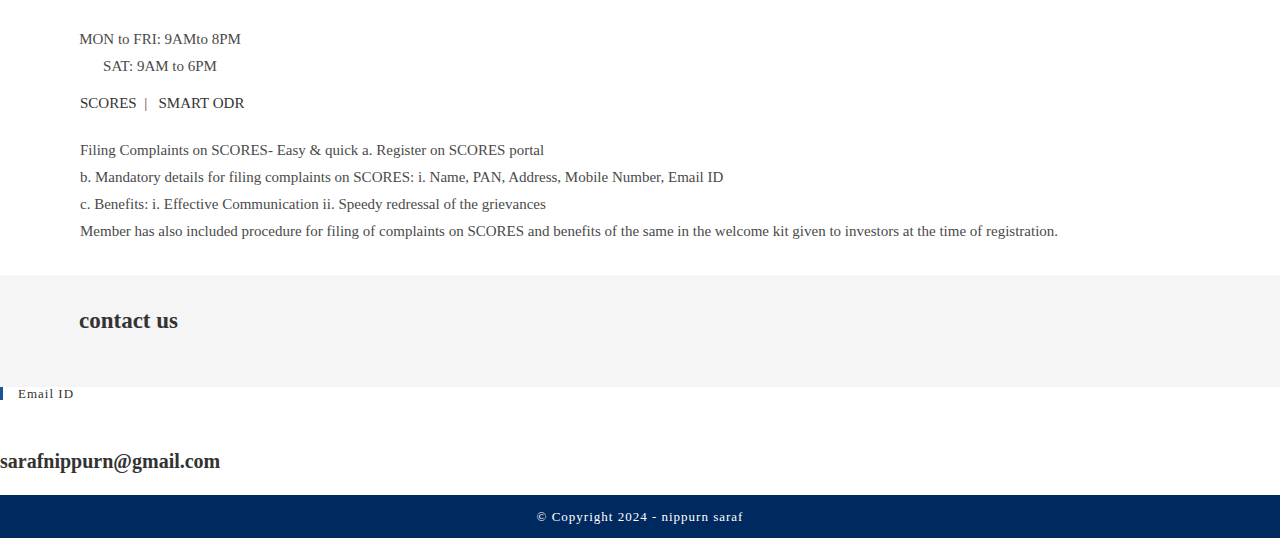
==== commit 0b5c551d: "dont touch" ====
--- a/index.html
+++ b/index.html
@@ -111,9 +111,9 @@
 <link rel="alternate" type="text/xml+oembed" href="https://mprasad.com/wp-json/oembed/1.0/embed?url=https%3A%2F%2Fmprasad.com%2F&amp;format=xml">
 	<style>img#wpstats{display:none}</style>
 		<meta name="generator" content="Elementor 3.14.1; features: e_dom_optimization, e_optimized_assets_loading, e_optimized_css_loading, a11y_improvements, additional_custom_breakpoints; settings: css_print_method-external, google_font-enabled, font_display-auto">
-<link rel="icon" href="favicons/07-cropped-mprasad_logo-32x32.png" sizes="32x32">
-<link rel="icon" href="favicons/07-cropped-mprasad_logo-192x192.png" sizes="192x192">
-<link rel="apple-touch-icon" href="favicons/07-cropped-mprasad_logo-180x180.png">
+<link rel="icon" href="favicons/07-cropped-mprasad_logo-32x32.p" sizes="32x32">
+<link rel="icon" href="favicons/07-cropped-mprasad_logo-192x192.n" sizes="192x192">
+<link rel="apple-touch-icon" href="favicons/07-cropped-mprasad_logo-180x180.p">
 <meta name="msapplication-TileImage" content="https://mprasad.com/wp-content/uploads/2023/07/cropped-mprasad_logo-270x270.png">
 		<style id="wp-custom-css">
 			.wpcf7-form input,.wpcf7-form textarea{text-align:center}.elementor-element.elementor-element-jtqnlxa .elementor-icon i{text-align:center}		</style>
@@ -529,36 +529,27 @@
 								<div class="elementor-element elementor-element-cf6d323 elementor-widget elementor-widget-wb-news-ticker" data-id="cf6d323" data-element_type="widget" data-widget_type="wb-news-ticker.default">
 				<div class="elementor-widget-container">
 			<div data-template-style="default" class="wbel-nt-wrapper">	<div class="wb-breaking-news-ticker-wrapper">
-		<div class="wb-breaking-news-ticker breaking-news-ticker" id="wb_news_tickercf6d323">
-				<div class="wbnt-el-label bn-label">Attention Investors</div>
+		<div class="" id="">
+				<div class="wbnt-el-label bn-label"></div>
+			<div class="wbnt-el-container bn-news">
+									</li>
+									</ul>
+			</div>
+			
+		</div>
+	</div></div>		</div>
+				</div>
+				<div class="elementor-element elementor-element-00e2e24 elementor-widget elementor-widget-wb-news-ticker" data-id="00e2e24" data-element_type="widget" data-widget_type="wb-news-ticker.default">
+				<div class="elementor-widget-container">
+			<div data-template-style="default" class="wbel-nt-wrapper">	<div class="wb-breaking-news-ticker-wrapper">
+		<div class="wb-breaking-news-ticker breaking-news-ticker" id="wb_news_ticker00e2e24">
+				<div class="wbnt-el-label bn-label"></div>
 			<div class="wbnt-el-container bn-news">
 
 				<ul class="wbnt-news-ticker-list">
 													<li class="wbnt-news-ticker-list-item">
 									<a href="mprasad.html">
-										KYC is one-time exercise while dealing in securities markets - once KYC is done through a SEBI registered intermediary (Broker, DP, Mutual Fund etc.), you need not undergo the same process again when you approach another intermediary. &nbsp;&nbsp;|&nbsp;&nbsp;  .	Prevent Unauthorized Transactions in your Demat Account :   Update your Mobile Number and Email address with your Depository Participant. Receive alerts on your Registered Mobile and Email address for all debit and other important transactions in your Demat Account directly from CDSL/ NSDL on the same day.... issued in the interest of investors. &nbsp;&nbsp;|&nbsp;&nbsp;  Prevent Unauthorized Transactions in your Broking Account :  For Stock Broking Transaction 'Prevent unauthorised transactions in your account  Update your mobile numbers/email IDs with your stock brokers. Receive information of your transactions directly from Exchange on your mobile/email at the end of the day...Issued in the interest of Investors. 									</a>
-								</li>
-									</ul>
-			</div>
-			<div class="wbel-nt-controls bn-controls">
-				<button><span class="bn-arrow bn-prev"></span></button>
-				<button><span class="bn-action"></span></button>
-				<button><span class="bn-arrow bn-next"></span></button>
-			</div>
-		</div>
-	</div></div>		</div>
-				</div>
-				<div class="elementor-element elementor-element-00e2e24 elementor-widget elementor-widget-wb-news-ticker" data-id="00e2e24" data-element_type="widget" data-widget_type="wb-news-ticker.default">
-				<div class="elementor-widget-container">
-			<div data-template-style="default" class="wbel-nt-wrapper">	<div class="wb-breaking-news-ticker-wrapper">
-		<div class="wb-breaking-news-ticker breaking-news-ticker" id="wb_news_ticker00e2e24">
-				<div class="wbnt-el-label bn-label">Attention Investors</div>
-			<div class="wbnt-el-container bn-news">
-
-				<ul class="wbnt-news-ticker-list">
-													<li class="wbnt-news-ticker-list-item">
-									<a href="mprasad.html">
-										"Rights &amp; Obligations of Stock Broker and Client&rdquo;:  Uniform Risk Disclosure Documents (for all segments / exchanges) and Guidance Note detailing the Do&rsquo;s and Don&rsquo;ts for trading on exchanges in the vernacular languages are available on NSE website at https://www.nseindia.com/membership/content/complinc_trading_mem.htmand can be downloaded. &nbsp;&nbsp;|&nbsp;&nbsp; No need to issue cheques by investors while subscribing to IPO. Just write the bank account number and sign in the application form to authorise your bank to make payment in case of allotment. No worries for refund as the money remains in investor's account. &nbsp;&nbsp;|&nbsp;&nbsp;  Advisory KYC Compliance - https://www.nseindia.com/invest/advisory-kyc-compliance									</a>
+										"--------risk comes from not knowing what you're doing"									</a>
 								</li>
 									</ul>
 			</div>
